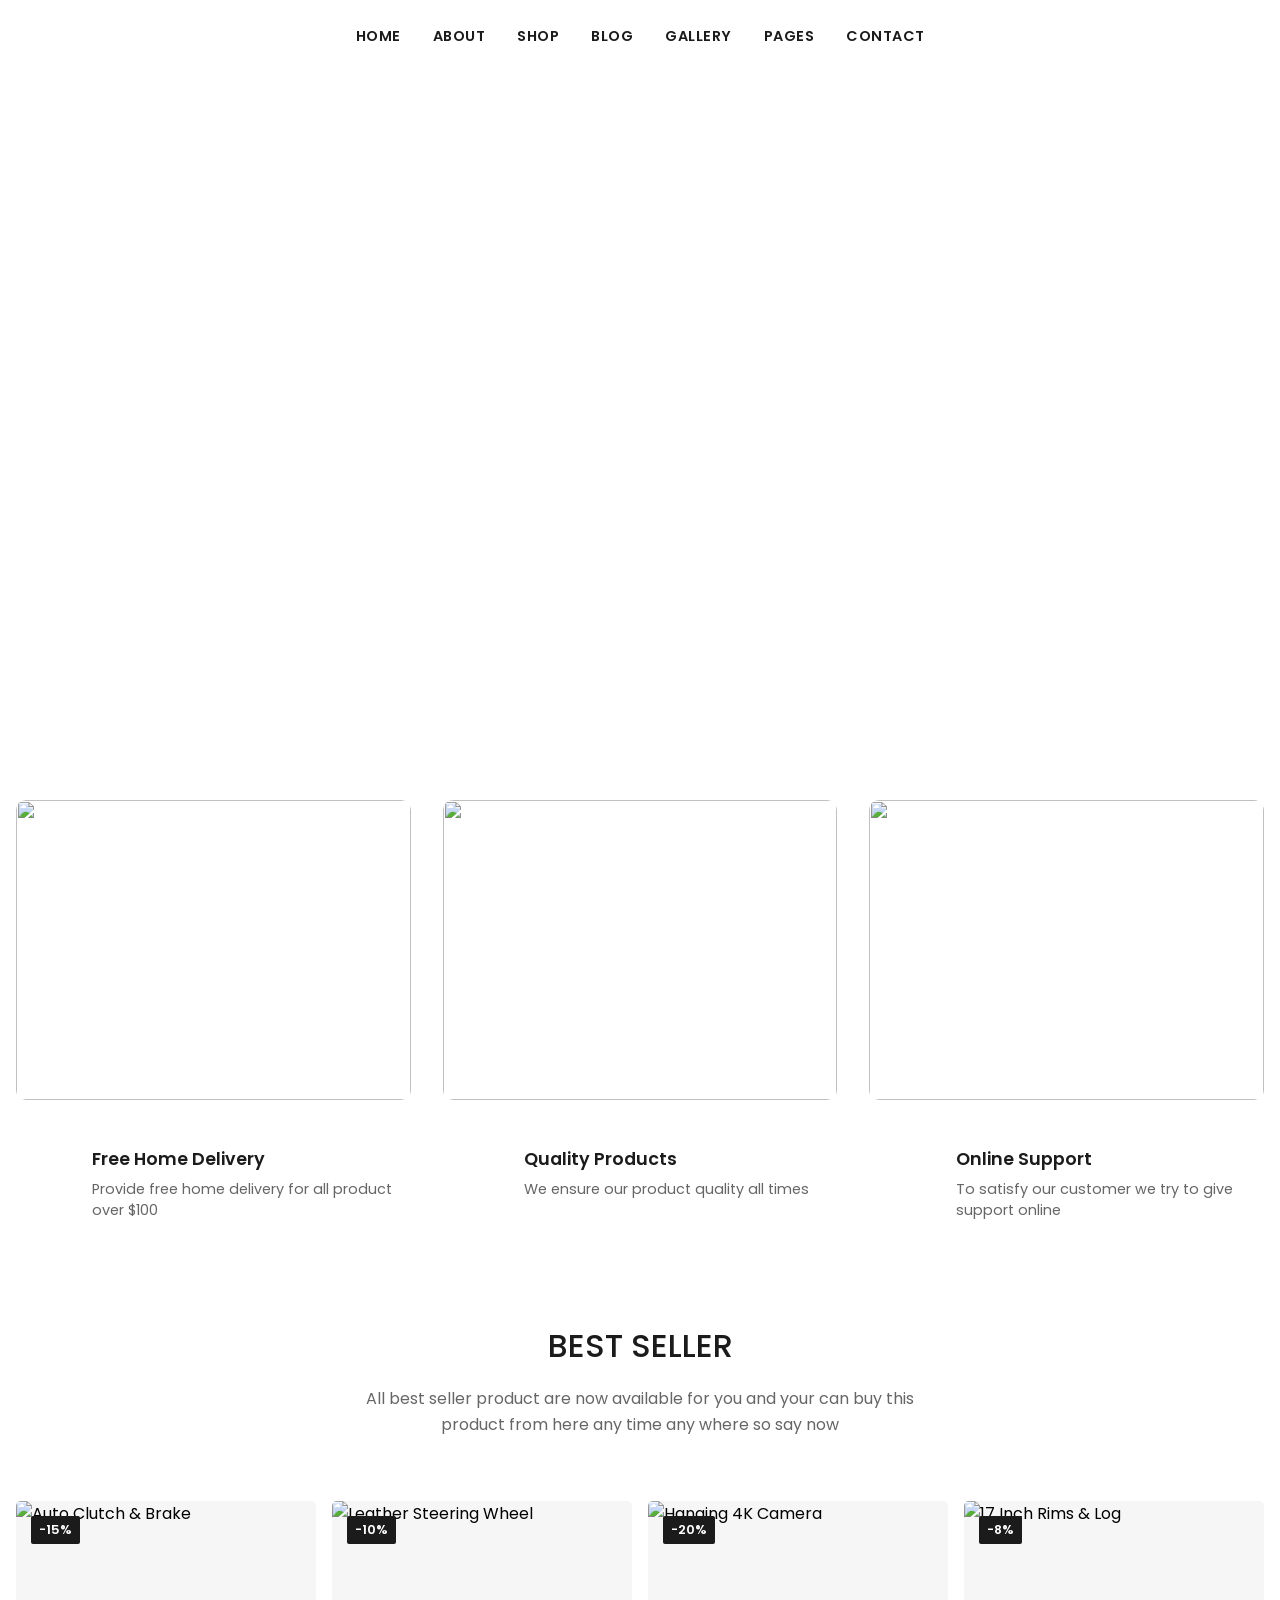
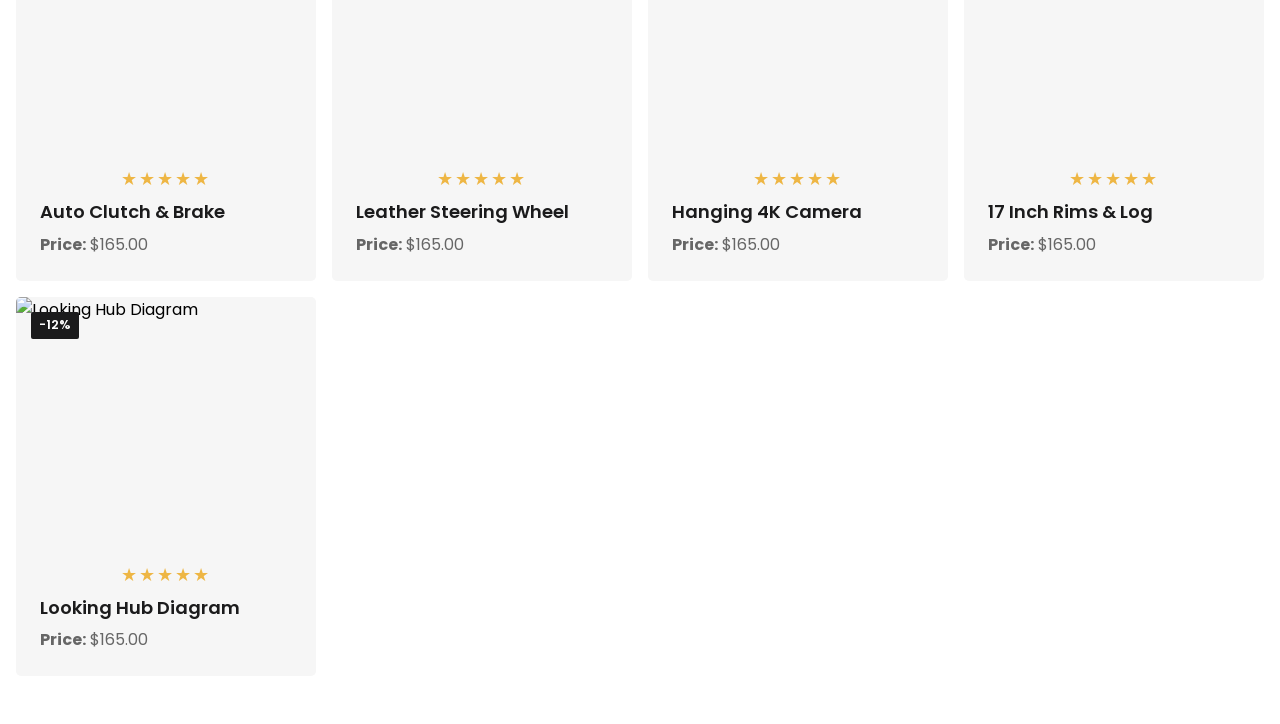
==== index.html @ 1896e5bb "initial" ====
<!DOCTYPE html>
<html lang="en">

<head>
    <meta charset="UTF-8">
    <meta name="viewport" content="width=device-width, initial-scale=1.0">
    <title>Lukas - Car Parts Store eCommerce HTML Template</title>
    <link rel="shortcut icon" href="https://htmldemo.net/lukas/lukas/assets/img/favicon.ico" type="image/x-icon">
    <link rel="stylesheet" href="./css/navbar.css">
    <link rel="stylesheet" href="./css/homepage.css">
    <link rel="stylesheet" href="https://cdnjs.cloudflare.com/ajax/libs/font-awesome/7.0.1/css/all.min.css"
        integrity="sha512-2SwdPD6INVrV/lHTZbO2nodKhrnDdJK9/kg2XD1r9uGqPo1cUbujc+IYdlYdEErWNu69gVcYgdxlmVmzTWnetw=="
        crossorigin="anonymous" referrerpolicy="no-referrer" />
</head>

<body>
    <nav class="navbar">
        <div class="container">
            <div class="navbar-content">
                <!-- Logo -->
                <div class="navbar-logo">
                    <a href="#" class="logo">
                        <img src="https://htmldemo.net/lukas/lukas/assets/img/logo.png" alt="">
                    </a>
                </div>

                <!-- Navigation Menu -->
                <ul class="navbar-menu" id="navbarMenu">
                    <li><a href="#" class="nav-link active">HOME</a></li>
                    <li><a href="#" class="nav-link">ABOUT</a></li>
                    <li><a href="#" class="nav-link">SHOP</a></li>
                    <li><a href="#" class="nav-link">BLOG</a></li>
                    <li><a href="#" class="nav-link">GALLERY</a></li>
                    <li><a href="#" class="nav-link">PAGES</a></li>
                    <li><a href="#" class="nav-link">CONTACT</a></li>
                </ul>

                <!-- Mobile Menu Toggle -->
                <button class="mobile-toggle" id="mobileToggle" aria-label="Toggle menu">
                    <i class="fas fa-bars hamburger-icon"></i>
                    <i class="fas fa-times close-icon"></i>
                </button>
            </div>
        </div>
    </nav>

    <!-- Video Section -->
    <section class="video-section">
        <div class="video-container">
            <video class="hero-video" autoplay muted loop playsinline>
                <source src="https://www.w3schools.com/html/mov_bbb.mp4" type="video/mp4">
                <source src="https://www.w3schools.com/html/mov_bbb.ogg" type="video/ogg">
                Your browser does not support the video tag.
            </video>

            <!-- Optional overlay content -->
            <!-- <div class="video-overlay">
                <div class="container">
                    <div class="video-content">
                        <h1 class="video-title">Welcome to Lukas</h1>
                        <p class="video-subtitle">Experience the difference</p>
                        <button class="video-cta">Explore Now</button>
                    </div>
                </div>
            </div> -->
        </div>
    </section>

    <!-- card section -->
    <section class="card-section">
        <div class="container wrapper">
            <div class="image-grid">
                <div class="image">
                    <img src="https://htmldemo.net/lukas/lukas/assets/img/banner/banner-1.jpg" alt="">
                </div>
                <div class="image">
                    <img src="https://htmldemo.net/lukas/lukas/assets/img/banner/banner-2.jpg" alt="">
                </div>
                <div class="image">
                    <img src="https://htmldemo.net/lukas/lukas/assets/img/banner/banner-3.jpg" alt="">
                </div>
            </div>
            <div class="content-grid">
                <!-- Service Feature 1 -->
                <div class="service-item">
                    <div class="service-icon">
                        <img src="https://htmldemo.net/lukas/lukas/assets/img/icons/icon-1.png" alt="">
                    </div>
                    <div class="service-content">
                        <h3 class="service-title">Free Home Delivery</h3>
                        <p class="service-description">Provide free home delivery for all product over $100</p>
                    </div>
                </div>

                <!-- Service Feature 2 -->
                <div class="service-item">
                    <div class="service-icon">
                        <img src="https://htmldemo.net/lukas/lukas/assets/img/icons/icon-2.png" alt="">
                    </div>
                    <div class="service-content">
                        <h3 class="service-title">Quality Products</h3>
                        <p class="service-description">We ensure our product quality all times</p>
                    </div>
                </div>

                <!-- Service Feature 3 -->
                <div class="service-item">
                    <div class="service-icon">
                        <img src="https://htmldemo.net/lukas/lukas/assets/img/icons/icon-3.png" alt="">
                    </div>
                    <div class="service-content">
                        <h3 class="service-title">Online Support</h3>
                        <p class="service-description">To satisfy our customer we try to give support online</p>
                    </div>
                </div>
            </div>
        </div>
    </section>

    <!-- Best Seller Section -->
    <section class="best-seller-section">
        <div class="container">
            <!-- Section Header -->
            <div class="section-header">
                <h2 class="section-title">BEST SELLER</h2>
                <p class="section-subtitle">All best seller product are now available for you and your can buy this
                    product from here any time any where so say now</p>
            </div>

            <!-- Products Grid -->
            <div class="products-grid">
                <!-- Product 1 -->
                <div class="product-card">
                    <div class="product-image">
                        <span class="discount-badge">-15%</span>
                        <img class="primary-image"
                            src="https://htmldemo.net/lukas/lukas/assets/img/product/product-1.png"
                            alt="Auto Clutch & Brake">
                        <img class="hover-image" src="https://htmldemo.net/lukas/lukas/assets/img/product/product-2.png"
                            alt="Auto Clutch & Brake Hover">
                    </div>
                    <div class="product-info">
                        <div class="product-rating">
                            <span class="stars">★★★★★</span>
                        </div>
                        <h3 class="product-title">Auto Clutch & Brake</h3>
                        <div class="product-price">
                            <p class="current-price"><span>Price:</span> $165.00</p>
                            <div class="product-actions">
                                <a href="#"><i class="fa-solid fa-bag-shopping"></i></a>
                                <a href="#"><i class="fa-solid fa-arrows-rotate"></i></a>
                                <a href="#"><i class="fa-solid fa-heart"></i></a>
                                <a href="#"><i class="fa-solid fa-eye"></i></a>
                            </div>
                        </div>
                    </div>
                </div>

                <!-- Product 2 -->
                <div class="product-card">
                    <div class="product-image">
                        <span class="discount-badge">-10%</span>
                        <img class="primary-image"
                            src="https://htmldemo.net/lukas/lukas/assets/img/product/product-3.png"
                            alt="Leather Steering Wheel">
                        <img class="hover-image" src="https://htmldemo.net/lukas/lukas/assets/img/product/product-4.png"
                            alt="Leather Steering Wheel Hover">
                    </div>
                    <div class="product-info">
                        <div class="product-rating">
                            <span class="stars">★★★★★</span>
                        </div>
                        <h3 class="product-title">Leather Steering Wheel</h3>
                        <div class="product-price">
                            <p class="current-price"><span>Price:</span> $165.00</p>
                            <div class="product-actions">
                                <a href="#"><i class="fa-solid fa-bag-shopping"></i></a>
                                <a href="#"><i class="fa-solid fa-arrows-rotate"></i></a>
                                <a href="#"><i class="fa-solid fa-heart"></i></a>
                                <a href="#"><i class="fa-solid fa-eye"></i></a>
                            </div>
                        </div>
                    </div>
                </div>

                <!-- Product 3 -->
                <div class="product-card">
                    <div class="product-image">
                        <span class="discount-badge">-20%</span>
                        <img class="primary-image"
                            src="https://htmldemo.net/lukas/lukas/assets/img/product/product-5.png"
                            alt="Hanging 4K Camera">
                        <img class="hover-image" src="https://htmldemo.net/lukas/lukas/assets/img/product/product-6.png"
                            alt="Hanging 4K Camera Hover">
                    </div>
                    <div class="product-info">
                        <div class="product-rating">
                            <span class="stars">★★★★★</span>
                        </div>
                        <h3 class="product-title">Hanging 4K Camera</h3>
                        <div class="product-price">
                            <p class="current-price"><span>Price:</span> $165.00</p>
                            <div class="product-actions">
                                <a href="#"><i class="fa-solid fa-bag-shopping"></i></a>
                                <a href="#"><i class="fa-solid fa-arrows-rotate"></i></a>
                                <a href="#"><i class="fa-solid fa-heart"></i></a>
                                <a href="#"><i class="fa-solid fa-eye"></i></a>
                            </div>
                        </div>
                    </div>
                </div>

                <!-- Product 4 -->
                <div class="product-card">
                    <div class="product-image">
                        <span class="discount-badge">-8%</span>
                        <img class="primary-image"
                            src="https://htmldemo.net/lukas/lukas/assets/img/product/product-7.png"
                            alt="17 Inch Rims & Log">
                        <img class="hover-image" src="https://htmldemo.net/lukas/lukas/assets/img/product/product-8.png"
                            alt="17 Inch Rims & Log Hover">
                    </div>
                    <div class="product-info">
                        <div class="product-rating">
                            <span class="stars">★★★★★</span>
                        </div>
                        <h3 class="product-title">17 Inch Rims & Log</h3>
                        <div class="product-price">
                            <p class="current-price"><span>Price:</span> $165.00</p>
                            <div class="product-actions">
                                <a href="#"><i class="fa-solid fa-bag-shopping"></i></a>
                                <a href="#"><i class="fa-solid fa-arrows-rotate"></i></a>
                                <a href="#"><i class="fa-solid fa-heart"></i></a>
                                <a href="#"><i class="fa-solid fa-eye"></i></a>
                            </div>
                        </div>
                    </div>
                </div>

                <!-- Product 5 -->
                <div class="product-card">
                    <div class="product-image">
                        <span class="discount-badge">-12%</span>
                        <img class="primary-image"
                            src="https://htmldemo.net/lukas/lukas/assets/img/product/product-9.png"
                            alt="Looking Hub Diagram">
                        <img class="hover-image"
                            src="https://htmldemo.net/lukas/lukas/assets/img/product/product-10.png"
                            alt="Looking Hub Diagram Hover">
                    </div>
                    <div class="product-info">
                        <div class="product-rating">
                            <span class="stars">★★★★★</span>
                        </div>
                        <h3 class="product-title">Looking Hub Diagram</h3>
                        <div class="product-price">
                            <p class="current-price"><span>Price:</span> $165.00</p>
                            <div class="product-actions">
                                <a href="#"><i class="fa-solid fa-bag-shopping"></i></a>
                                <a href="#"><i class="fa-solid fa-arrows-rotate"></i></a>
                                <a href="#"><i class="fa-solid fa-heart"></i></a>
                                <a href="#"><i class="fa-solid fa-eye"></i></a>
                            </div>
                        </div>
                    </div>
                </div>
            </div>
        </div>
    </section>

    <script src="./js/navbar.js"></script>
</body>

</html>
---- css/navbar.css ----
@import url('https://fonts.googleapis.com/css2?family=Poppins:ital,wght@0,100;0,200;0,300;0,400;0,500;0,600;0,700;0,800;0,900;1,100;1,200;1,300;1,400;1,500;1,600;1,700;1,800;1,900&display=swap');

:root {
    --primary: #EEB644;
    --secondary: #F6F6F6;
    --white: #ffffff;
    --black: #1B1B1C;
    --font1: "Poppins", sans-serif;
}

html {
    scroll-behavior: smooth;
}

* {
    margin: 0;
    padding: 0;
    box-sizing: border-box;
    font-family: var(--font1);
}


/* container css */
.container {
    width: 100%;
    max-width: 1400px;
    margin: 0 auto;
    padding: 0 1rem;
    box-sizing: border-box;
}

/* 📱 Small devices (phones, portrait < 640px) */
@media (max-width: 639px) {
    .container {
        max-width: 100%;
        padding: 0 1rem;
        /* 16px padding */
    }
}

/* 📱 Tablets (640px – 767px) */
@media (min-width: 640px) and (max-width: 767px) {
    .container {
        max-width: 640px;
        padding: 0 1.25rem;
        /* 20px padding */
    }
}

/* 💻 Small laptops (768px – 1023px) */
@media (min-width: 768px) and (max-width: 1023px) {
    .container {
        max-width: 768px;
        padding: 0 1.5rem;
        /* 24px padding */
    }
}

/* 💻 Medium laptops (1024px – 1279px) */
@media (min-width: 1024px) and (max-width: 1279px) {
    .container {
        max-width: 1024px;
        padding: 0 2rem;
        /* 32px padding */
    }
}

/* 🖥️ Large desktops (1280px – 1399px) */
@media (min-width: 1280px) and (max-width: 1399px) {
    .container {
        max-width: 1280px;
    }
}

/* 🖥️ Extra large desktops (≥1400px) */
@media (min-width: 1400px) {
    .container {
        max-width: 1400px;
    }
}

/* navbar style */
.navbar {
    background-color: var(--white);
    position: sticky;
    top: 0;
    z-index: 1000;
}

.navbar .navbar-content {
    display: flex;
    align-items: center;
    justify-content: start;
    padding: 1rem 0;
    min-height: 70px;
}

/* Logo Styles */
.navbar .navbar-logo .logo img {
    width: 100px;
    height: auto;
}


/* Navigation Menu */
.navbar .navbar-menu {
    width: 100%;
    display: flex;
    justify-content: center;
    list-style: none;
    gap: 2rem;
    margin: 0;
    padding: 0;
}

.navbar .navbar-menu .nav-link {
    color: var(--black);
    text-decoration: none;
    font-weight: 600;
    font-size: 0.9rem;
    letter-spacing: 0.5px;
    transition: color 0.3s ease;
    position: relative;
}

.navbar .navbar-menu .nav-link:hover {
    color: var(--primary);
}

.navbar .navbar-menu .nav-link::after {
    content: '';
    position: absolute;
    bottom: -5px;
    left: 0;
    width: 0;
    height: 2px;
    background-color: var(--primary);
    transition: width 0.3s ease;
}

.navbar .navbar-menu .nav-link:hover::after {
    width: 100%;
}


/* Mobile Menu Toggle */
.navbar .mobile-toggle {
    display: none;
    background: none;
    border: none;
    cursor: pointer;
    padding: 0.5rem;
    position: relative;
    width: 40px;
    height: 40px;
    justify-content: center;
    align-items: center;
    border-radius: 4px;
    transition: background-color 0.3s ease;
}

.navbar .mobile-toggle:hover {
    background-color: rgba(238, 182, 68, 0.1);
}

.navbar .mobile-toggle i {
    font-size: 1.2rem;
    color: var(--black);
    transition: all 0.4s cubic-bezier(0.4, 0, 0.2, 1);
    position: absolute;
}

.navbar .mobile-toggle .hamburger-icon {
    opacity: 1;
    transform: rotate(0deg) scale(1);
}

.navbar .mobile-toggle .close-icon {
    opacity: 0;
    transform: rotate(180deg) scale(0.8);
}

.navbar .mobile-toggle.active .hamburger-icon {
    opacity: 0;
    transform: rotate(-180deg) scale(0.8);
}

.navbar .mobile-toggle.active .close-icon {
    opacity: 1;
    transform: rotate(0deg) scale(1);
    color: var(--primary);
}

/* Mobile Responsive */
@media (max-width: 768px) {
    .navbar .navbar-menu {
        position: absolute;
        top: 100%;
        left: 0;
        right: 0;
        background-color: var(--white);
        flex-direction: column;
        padding: 1rem;
        box-shadow: 0 4px 6px rgba(0, 0, 0, 0.1);
        gap: 1rem;
        max-height: 0;
        overflow: hidden;
        opacity: 0;
        visibility: hidden;
        transform: translateY(-10px);
        transition: all 0.3s ease;
    }

    .navbar .navbar-menu.active {
        display: flex;
        max-height: 500px;
        opacity: 1;
        visibility: visible;
        transform: translateY(0);
    }

    .navbar .mobile-toggle {
        display: flex;
        align-items: center;
        width: 100%;
        justify-content: end;
    }
}

@media (max-width: 480px) {
    .navbar .navbar-content {
        padding: 0.75rem 0;
    }
}
---- css/homepage.css ----
/* Video Section Styles */
.video-section {
    position: relative;
    width: 100%;
    height: calc(100vh - 70px);
    /* 100vh minus navbar height */
    overflow: hidden;
}

.video-section .video-container {
    position: relative;
    width: 100%;
    height: 100%;
}

.video-section .hero-video {
    position: absolute;
    top: 0;
    left: 0;
    width: 100%;
    height: 100%;
    object-fit: cover;
    z-index: 1;
}

.video-section .video-overlay {
    position: absolute;
    top: 0;
    left: 0;
    width: 100%;
    height: 100%;
    background: rgba(0, 0, 0, 0.4);
    display: flex;
    align-items: center;
    justify-content: center;
    z-index: 2;
}

.video-section .video-content {
    text-align: center;
    color: var(--white);
    max-width: 600px;
    padding: 2rem;
}

.video-section .video-title {
    font-size: 3.5rem;
    font-weight: 700;
    margin-bottom: 1rem;
    line-height: 1.2;
    text-shadow: 2px 2px 4px rgba(0, 0, 0, 0.5);
}

.video-section .video-subtitle {
    font-size: 1.25rem;
    font-weight: 300;
    margin-bottom: 2rem;
    opacity: 0.9;
    text-shadow: 1px 1px 2px rgba(0, 0, 0, 0.5);
}

.video-section .video-cta {
    background-color: var(--primary);
    color: var(--white);
    border: none;
    padding: 1rem 2rem;
    font-size: 1rem;
    font-weight: 600;
    border-radius: 5px;
    cursor: pointer;
    transition: all 0.3s ease;
    text-transform: uppercase;
    letter-spacing: 1px;
    box-shadow: 0 4px 15px rgba(238, 182, 68, 0.3);
}

.video-section .video-cta:hover {
    background-color: #d4a139;
    transform: translateY(-2px);
    box-shadow: 0 6px 20px rgba(238, 182, 68, 0.4);
}

/* Mobile Responsive for Video Section */
@media (max-width: 768px) {
    .video-section .video-section {
        height: calc(100vh - 60px);
        /* Adjust for smaller navbar on mobile */
    }

    .video-section .video-title {
        font-size: 2.5rem;
    }

    .video-section .video-subtitle {
        font-size: 1rem;
    }

    .video-section .video-content {
        padding: 1rem;
    }

    .video-section .video-cta {
        padding: 0.8rem 1.5rem;
        font-size: 0.9rem;
    }
}

@media (max-width: 480px) {
    .video-section .video-title {
        font-size: 2rem;
    }

    .video-section .video-subtitle {
        font-size: 0.9rem;
        margin-bottom: 1.5rem;
    }
}

/* Ensure video plays properly on iOS */
@media (max-width: 768px) {
    .video-section .hero-video {
        object-position: center;
    }
}

/* card section */
.card-section {
    position: relative;
}

.card-section .wrapper {
    position: relative;
    top: -100px;
    z-index: 99;
}

.card-section .image-grid {
    display: grid;
    grid-template-columns: repeat(3, 1fr);
    gap: 2rem;
}

.card-section .image-grid .image {
    height: 300px;
    overflow: hidden;
    border-radius: 10px;
}

.card-section .image-grid .image img {
    height: 100%;
    width: 100%;
    object-fit: cover;
    transition: transform 0.3s ease;
}

.card-section .image-grid .image:hover img {
    transform: scale(1.1);
    transition: transform 0.3s ease;
}

/* Content Grid Section */
.card-section .content-grid {
    display: grid;
    grid-template-columns: repeat(3, 1fr);
    gap: 3rem;
    padding-top: 3rem;
}

.card-section .content-grid .service-item {
    display: flex;
    align-items: flex-start;
    gap: 1rem;
    text-align: left;
}

.card-section .content-grid .service-icon {
    flex-shrink: 0;
    width: 60px;
    height: 60px;
    display: flex;
    align-items: center;
    justify-content: center;
}

.card-section .content-grid .service-icon img {
    width: 44px;
    height: auto;
}

.card-section .content-grid .service-content {
    flex: 1;
}

.card-section .content-grid .service-title {
    font-size: 1.1rem;
    font-weight: 600;
    color: var(--black);
    margin-bottom: 0.5rem;
    line-height: 1.3;
}

.card-section .content-grid .service-description {
    font-size: 0.9rem;
    color: #666;
    line-height: 1.5;
    margin: 0;
}

/* Mobile Responsive for Content Grid */
@media (max-width: 768px) {
    .card-section .image-grid {
        grid-template-columns: repeat(1, 1fr);
        gap: 0.5rem;
    }

    .card-section .content-grid {
        grid-template-columns: 1fr;
        gap: 2rem;
        padding-top: 2rem;
    }

    .card-section .content-grid .service-item {
        gap: 0.75rem;
        margin: 0 auto;
    }

    .card-section .content-grid .service-icon {
        width: 40px;
        height: auto;
    }

    .card-section .content-grid .service-title {
        font-size: 1rem;
    }

    .card-section .content-grid .service-description {
        font-size: 0.85rem;
    }
}

@media (max-width: 480px) {
    .card-section .content-grid {
        gap: 1.5rem;
        padding-top: 1.5rem;
    }

    .card-section .content-grid .service-item {
        flex-direction: column;
        text-align: center;
        gap: 1rem;
    }

    .card-section .content-grid .service-icon {
        align-self: center;
    }
}

/* Best Seller Section */
.best-seller-section {
    padding: 0 0 3rem 0;
    background-color: var(--white);
}

.best-seller-section .section-header {
    text-align: center;
    margin-bottom: 4rem;
    max-width: 600px;
    margin-left: auto;
    margin-right: auto;
}

.best-seller-section .section-header .section-title {
    font-size: 2rem;
    text-transform: uppercase;
    font-weight: 500;
    color: var(--black);
    margin-bottom: 1rem;
}

.best-seller-section .section-header .section-subtitle {
    font-size: 1rem;
    color: #666;
    line-height: 1.6;
    margin: 0;
}

/* Products Grid */
.best-seller-section .products-grid {
    display: grid;
    grid-template-columns: repeat(auto-fit, minmax(240px, 1fr));
    gap: 1rem;
}

.best-seller-section .products-grid .product-card {
    background: var(--secondary);
    border-radius: 5px;
    overflow: hidden;
    position: relative;
}

.best-seller-section .products-grid .product-image {
    position: relative;
    height: 220px;
    overflow: hidden;
}

.best-seller-section .products-grid .product-image img {
    width: 100%;
    height: 100%;
    object-fit: cover;
}


.best-seller-section .products-grid .discount-badge {
    position: absolute;
    top: 15px;
    left: 15px;
    background-color: var(--black);
    color: var(--white);
    padding: 0.3rem 0.5rem;
    font-size: 0.8rem;
    font-weight: 600;
    border-radius: 2px;
    z-index: 2;
}

.best-seller-section .products-grid .product-info {
    padding: 1.5rem;
}

.best-seller-section .products-grid .product-rating {
    margin-bottom: 0.5rem;
    text-align: center;
}

.best-seller-section .products-grid .stars {
    color: var(--primary);
    font-size: 18px;
    letter-spacing: 2px;
}

.best-seller-section .products-grid .product-title {
    font-size: 18px;
    font-weight: 600;
    color: var(--black);
    margin-bottom: 0.5rem;
    line-height: 1.3;
}

.best-seller-section .products-grid .current-price {
    font-size: 1rem;
    font-weight: normal;
    color: #666666;
}

.best-seller-section .products-grid .current-price span {
    font-weight: 700;
}

.best-seller-section .products-grid .product-actions {
    display: none;
    align-items: center;
    gap: 0.6rem;
}

.best-seller-section .products-grid .product-actions a {
    text-decoration: none;
}

.best-seller-section .products-grid .product-actions a i {
    font-size: 14px;
    color: var(--black);
}

.best-seller-section .products-grid .original-price {
    font-size: 1rem;
    color: #999;
    text-decoration: line-through;
}

/* Responsive Design for Best Seller Section */

/* Large Desktop (min-width: 1200px) */
@media (min-width: 1200px) {
    .best-seller-section .products-grid .products-grid {
        grid-template-columns: repeat(5, 1fr);
        gap: 2.5rem;
    }

    .best-seller-section .products-grid .product-image {
        height: 240px;
    }
}

/* Desktop (1024px - 1199px) */
@media (min-width: 1024px) and (max-width: 1199px) {
    .best-seller-section .products-grid .products-grid {
        grid-template-columns: repeat(4, 1fr);
        gap: 2rem;
    }

    .best-seller-section .products-grid .product-image {
        height: 200px;
    }
}

/* Tablet (768px - 1023px) */
@media (min-width: 768px) and (max-width: 1023px) {
    .best-seller-section .section-header {
        margin-bottom: 3rem;
    }

    .best-seller-section .section-header .section-title {
        font-size: 2.2rem;
    }

    .best-seller-section .products-grid .products-grid {
        grid-template-columns: repeat(3, 1fr);
        gap: 1.5rem;
    }

    .best-seller-section .products-grid .product-image {
        height: 180px;
    }

    .best-seller-section .products-grid .product-info {
        padding: 1.25rem;
    }

    .best-seller-section .products-grid .product-title {
        font-size: 1rem;
    }
}

/* Mobile (max-width: 767px) */
@media (max-width: 767px) {
    .best-seller-section .section-header {
        margin-bottom: 2rem;
        padding: 0 1rem;
    }

    .best-seller-section .section-header .section-title {
        font-size: 1.8rem;
        margin-bottom: 0.75rem;
    }

    .best-seller-section .section-header .section-subtitle {
        font-size: 0.9rem;
    }

    .best-seller-section .products-grid .products-grid {
        grid-template-columns: repeat(2, 1fr);
        gap: 1rem;
    }

    .best-seller-section .products-grid .product-card {
        border-radius: 10px;
    }

    .best-seller-section .products-grid .product-image {
        height: 160px;
    }

    .best-seller-section .products-grid .product-info {
        padding: 1rem;
    }

    .best-seller-section .products-grid .product-title {
        font-size: 0.95rem;
        margin-bottom: 0.4rem;
    }

    .best-seller-section .products-grid .discount-badge {
        top: 10px;
        left: 10px;
        padding: 0.25rem 0.6rem;
        font-size: 0.75rem;
    }
}

/* Small Mobile (max-width: 480px) */
@media (max-width: 480px) {
    .best-seller-section .products-grid .best-seller-section {
        padding: 0 0 2rem 0;
    }

    .best-seller-section .products-grid .best-seller-section .section-header .section-title {
        font-size: 1.5rem;
        letter-spacing: 1px;
    }

    .best-seller-section .products-grid .products-grid {
        grid-template-columns: 1fr;
        gap: 1.5rem;
        max-width: 300px;
        margin: 0 auto;
    }

    .best-seller-section .products-grid .product-image {
        height: 200px;
    }

    .best-seller-section .products-grid .product-info {
        padding: 1.25rem;
    }

    .best-seller-section .products-grid .product-title {
        font-size: 1rem;
    }
}

/* Extra Small Mobile (max-width: 360px) */
@media (max-width: 360px) {
    .best-seller-section .products-grid {
        max-width: 280px;
    }

    .best-seller-section .products-grid .product-image {
        height: 180px;
    }

    .best-seller-section .section-header .section-title {
        font-size: 1.3rem;
    }
}

/* Product Image Hover Effect */
.best-seller-section .products-grid .product-image {
    position: relative;
}

.best-seller-section .products-grid .product-image img {
    width: 100%;
    height: 100%;
    object-fit: cover;
    transition: all 0.4s ease;
    position: absolute;
    top: 0;
    left: 0;
}

.best-seller-section .products-grid .product-image .primary-image {
    opacity: 1;
    z-index: 1;
}

.best-seller-section .products-grid .product-image .hover-image {
    opacity: 0;
    z-index: 2;
}

.best-seller-section .products-grid .product-card:hover .product-image .primary-image {
    opacity: 0;
    transform: scale(1.05);
}

.best-seller-section .products-grid .product-card:hover .product-image .hover-image {
    opacity: 1;
    transform: scale(1.05);
}

/* Ensure smooth transition on mobile devices */
@media (max-width: 768px) {
    .best-seller-section .products-grid .product-image img {
        transition: all 0.3s ease;
    }

    /* On mobile, show hover image on tap/touch */
    .best-seller-section .products-grid .product-card:active .product-image .primary-image {
        opacity: 0;
    }

    .best-seller-section .products-grid .product-card:active .product-image .hover-image {
        opacity: 1;
    }
}

/* Specific Product Card Hover Effect - Override any existing styles */
.product-card .product-info .product-price .current-price {
    transition: all 0.4s ease;
    opacity: 1;
    visibility: visible;
    transform: translateY(0);
}

.product-card:hover .product-info .product-price .current-price {
    opacity: 0;
    visibility: hidden;
    transform: translateY(-20px);
}

.product-card .product-info .product-actions {
    display: flex !important;
    gap: 0.5rem;
    opacity: 0;
    visibility: hidden;
    transform: translateY(25px);
    transition: all 0.4s ease;
    position: absolute;
    bottom: 1.5rem;
    left: 50%;
    transform: translateX(-50%) translateY(25px);
    width: calc(100% - 2rem);
    z-index: 5;
}

.product-card:hover .product-info .product-actions {
    opacity: 1;
    visibility: visible;
    transform: translateX(-50%) translateY(0);
}

/* Ensure the product-info container has proper positioning */
.product-card .product-info {
    position: relative;
    overflow: hidden;
    min-height: 120px;
}

/* Mobile override - show both on mobile */
@media (max-width: 768px) {
    .product-card .product-info .product-actions {
        position: static !important;
        transform: none !important;
        opacity: 1 !important;
        visibility: visible !important;
        margin-top: 0.3rem;
        width: 100% !important;
    }

    .product-card:hover .product-info .product-actions {
        transform: none !important;
    }

    .product-card .product-info .product-price .current-price {
        opacity: 1 !important;
        visibility: visible !important;
        transform: translateY(0) !important;
    }

    .product-card:hover .product-info .product-price .current-price {
        opacity: 1 !important;
        visibility: visible !important;
        transform: translateY(0) !important;
    }
}
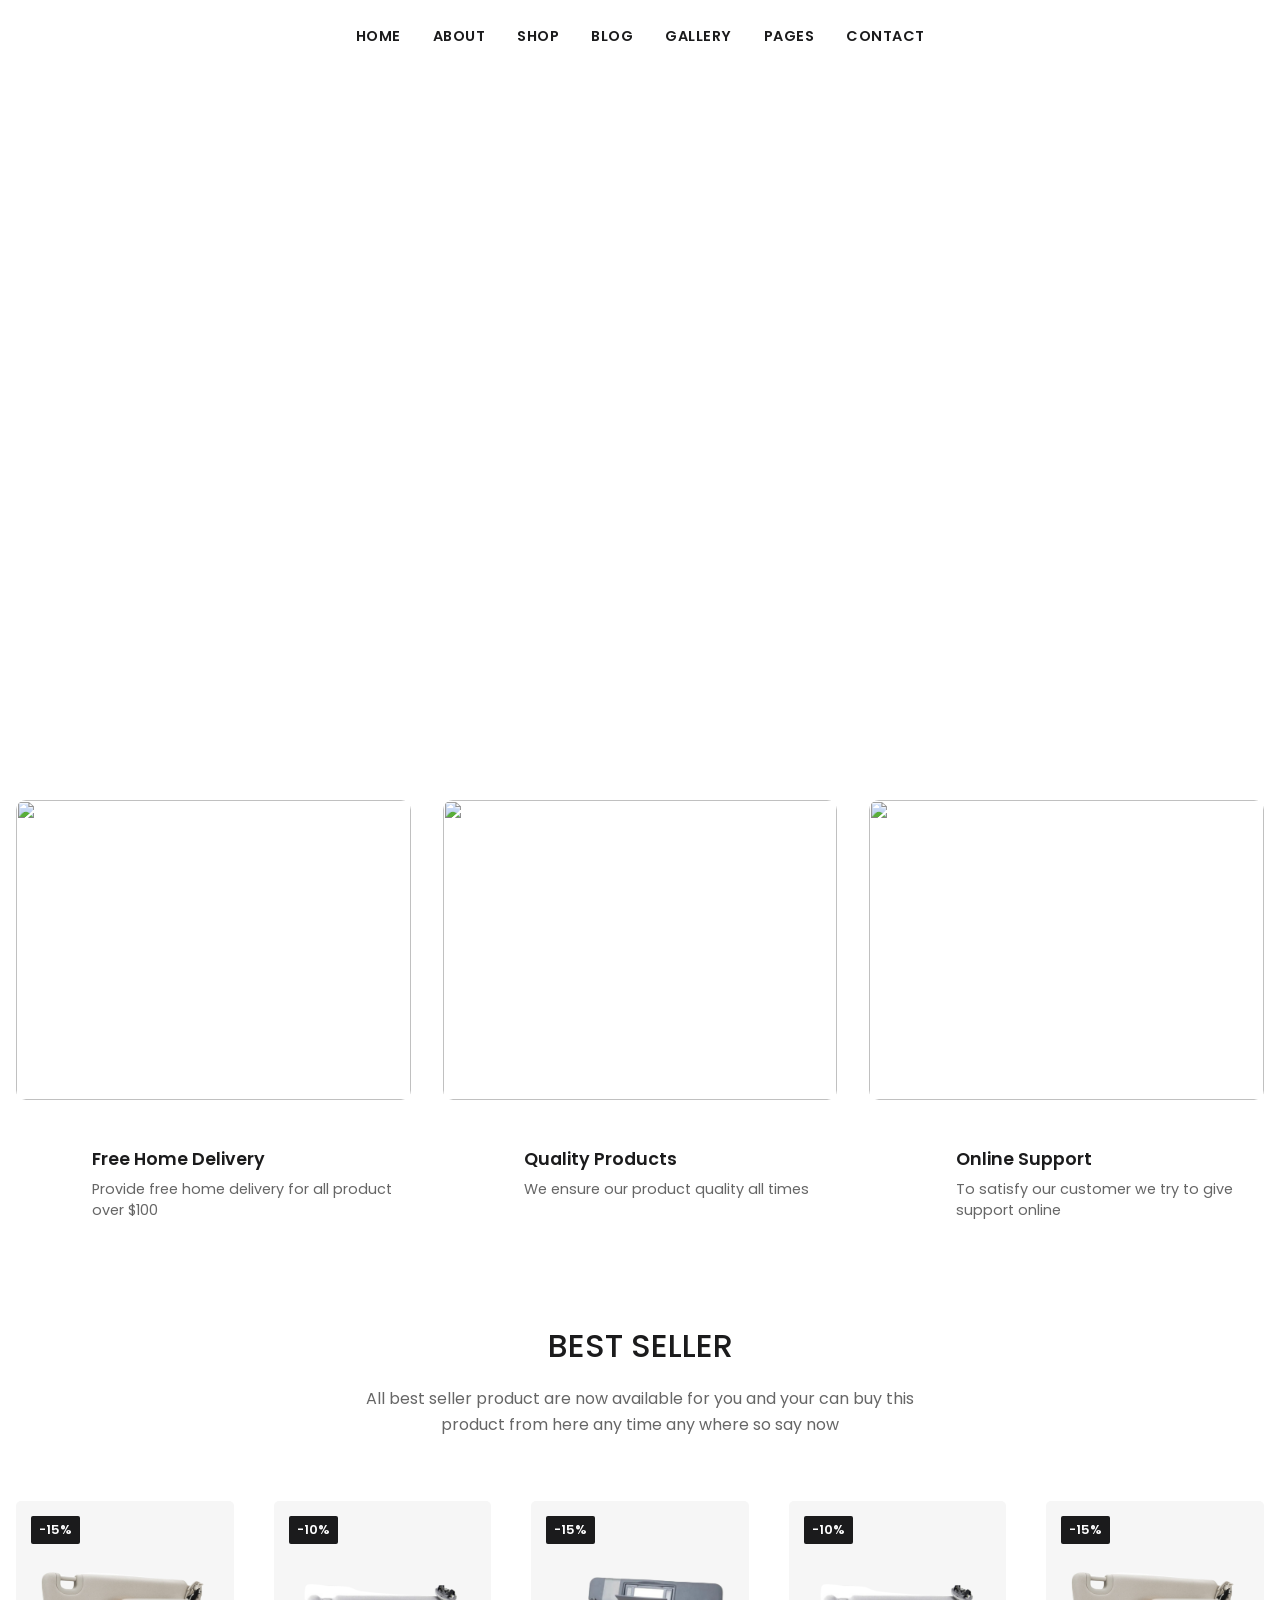
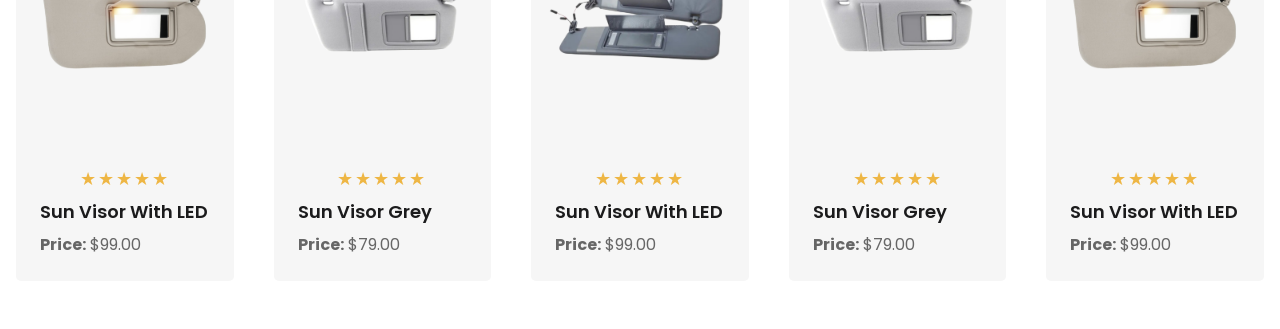
==== commit 961aa48d: "product image change" ====
--- a/index.html
+++ b/index.html
@@ -47,9 +47,14 @@
     <!-- Video Section -->
     <section class="video-section">
         <div class="video-container">
+            <!-- <video class="hero-video" autoplay muted loop playsinline>
+                <source src="./video/home-hero.mp4" type="video/mp4">
+                <source src="./video/home-hero.mp4" type="video/ogg">
+                Your browser does not support the video tag.
+            </video> -->
             <video class="hero-video" autoplay muted loop playsinline>
-                <source src="https://www.w3schools.com/html/mov_bbb.mp4" type="video/mp4">
-                <source src="https://www.w3schools.com/html/mov_bbb.ogg" type="video/ogg">
+                <source src="./video/home-hero2.mp4" type="video/mp4">
+                <source src="./video/home-hero2.mp4" type="video/ogg">
                 Your browser does not support the video tag.
             </video>
 
@@ -133,19 +138,16 @@
                 <div class="product-card">
                     <div class="product-image">
                         <span class="discount-badge">-15%</span>
-                        <img class="primary-image"
-                            src="https://htmldemo.net/lukas/lukas/assets/img/product/product-1.png"
-                            alt="Auto Clutch & Brake">
-                        <img class="hover-image" src="https://htmldemo.net/lukas/lukas/assets/img/product/product-2.png"
-                            alt="Auto Clutch & Brake Hover">
-                    </div>
-                    <div class="product-info">
-                        <div class="product-rating">
-                            <span class="stars">★★★★★</span>
-                        </div>
-                        <h3 class="product-title">Auto Clutch & Brake</h3>
-                        <div class="product-price">
-                            <p class="current-price"><span>Price:</span> $165.00</p>
+                        <img class="primary-image" src="./image/product-1.png" alt="Auto Clutch & Brake">
+                        <img class="hover-image" src="./image/product-2.png" alt="Auto Clutch & Brake Hover">
+                    </div>
+                    <div class="product-info">
+                        <div class="product-rating">
+                            <span class="stars">★★★★★</span>
+                        </div>
+                        <h3 class="product-title">Sun Visor With LED</h3>
+                        <div class="product-price">
+                            <p class="current-price"><span>Price:</span> $99.00</p>
                             <div class="product-actions">
                                 <a href="#"><i class="fa-solid fa-bag-shopping"></i></a>
                                 <a href="#"><i class="fa-solid fa-arrows-rotate"></i></a>
@@ -160,19 +162,16 @@
                 <div class="product-card">
                     <div class="product-image">
                         <span class="discount-badge">-10%</span>
-                        <img class="primary-image"
-                            src="https://htmldemo.net/lukas/lukas/assets/img/product/product-3.png"
-                            alt="Leather Steering Wheel">
-                        <img class="hover-image" src="https://htmldemo.net/lukas/lukas/assets/img/product/product-4.png"
-                            alt="Leather Steering Wheel Hover">
-                    </div>
-                    <div class="product-info">
-                        <div class="product-rating">
-                            <span class="stars">★★★★★</span>
-                        </div>
-                        <h3 class="product-title">Leather Steering Wheel</h3>
-                        <div class="product-price">
-                            <p class="current-price"><span>Price:</span> $165.00</p>
+                        <img class="primary-image" src="./image/product-3.png" alt="Leather Steering Wheel">
+                        <img class="hover-image" src="./image/product-4.png" alt="Leather Steering Wheel Hover">
+                    </div>
+                    <div class="product-info">
+                        <div class="product-rating">
+                            <span class="stars">★★★★★</span>
+                        </div>
+                        <h3 class="product-title">Sun Visor Grey</h3>
+                        <div class="product-price">
+                            <p class="current-price"><span>Price:</span> $79.00</p>
                             <div class="product-actions">
                                 <a href="#"><i class="fa-solid fa-bag-shopping"></i></a>
                                 <a href="#"><i class="fa-solid fa-arrows-rotate"></i></a>
@@ -186,20 +185,17 @@
                 <!-- Product 3 -->
                 <div class="product-card">
                     <div class="product-image">
-                        <span class="discount-badge">-20%</span>
-                        <img class="primary-image"
-                            src="https://htmldemo.net/lukas/lukas/assets/img/product/product-5.png"
-                            alt="Hanging 4K Camera">
-                        <img class="hover-image" src="https://htmldemo.net/lukas/lukas/assets/img/product/product-6.png"
-                            alt="Hanging 4K Camera Hover">
-                    </div>
-                    <div class="product-info">
-                        <div class="product-rating">
-                            <span class="stars">★★★★★</span>
-                        </div>
-                        <h3 class="product-title">Hanging 4K Camera</h3>
-                        <div class="product-price">
-                            <p class="current-price"><span>Price:</span> $165.00</p>
+                        <span class="discount-badge">-15%</span>
+                        <img class="primary-image" src="./image/product-5.png" alt="Auto Clutch & Brake">
+                        <img class="hover-image" src="./image/product-6.png" alt="Auto Clutch & Brake Hover">
+                    </div>
+                    <div class="product-info">
+                        <div class="product-rating">
+                            <span class="stars">★★★★★</span>
+                        </div>
+                        <h3 class="product-title">Sun Visor With LED</h3>
+                        <div class="product-price">
+                            <p class="current-price"><span>Price:</span> $99.00</p>
                             <div class="product-actions">
                                 <a href="#"><i class="fa-solid fa-bag-shopping"></i></a>
                                 <a href="#"><i class="fa-solid fa-arrows-rotate"></i></a>
@@ -213,48 +209,40 @@
                 <!-- Product 4 -->
                 <div class="product-card">
                     <div class="product-image">
-                        <span class="discount-badge">-8%</span>
-                        <img class="primary-image"
-                            src="https://htmldemo.net/lukas/lukas/assets/img/product/product-7.png"
-                            alt="17 Inch Rims & Log">
-                        <img class="hover-image" src="https://htmldemo.net/lukas/lukas/assets/img/product/product-8.png"
-                            alt="17 Inch Rims & Log Hover">
-                    </div>
-                    <div class="product-info">
-                        <div class="product-rating">
-                            <span class="stars">★★★★★</span>
-                        </div>
-                        <h3 class="product-title">17 Inch Rims & Log</h3>
-                        <div class="product-price">
-                            <p class="current-price"><span>Price:</span> $165.00</p>
-                            <div class="product-actions">
-                                <a href="#"><i class="fa-solid fa-bag-shopping"></i></a>
-                                <a href="#"><i class="fa-solid fa-arrows-rotate"></i></a>
-                                <a href="#"><i class="fa-solid fa-heart"></i></a>
-                                <a href="#"><i class="fa-solid fa-eye"></i></a>
-                            </div>
-                        </div>
-                    </div>
-                </div>
-
+                        <span class="discount-badge">-10%</span>
+                        <img class="primary-image" src="./image/product-3.png" alt="Leather Steering Wheel">
+                        <img class="hover-image" src="./image/product-4.png" alt="Leather Steering Wheel Hover">
+                    </div>
+                    <div class="product-info">
+                        <div class="product-rating">
+                            <span class="stars">★★★★★</span>
+                        </div>
+                        <h3 class="product-title">Sun Visor Grey</h3>
+                        <div class="product-price">
+                            <p class="current-price"><span>Price:</span> $79.00</p>
+                            <div class="product-actions">
+                                <a href="#"><i class="fa-solid fa-bag-shopping"></i></a>
+                                <a href="#"><i class="fa-solid fa-arrows-rotate"></i></a>
+                                <a href="#"><i class="fa-solid fa-heart"></i></a>
+                                <a href="#"><i class="fa-solid fa-eye"></i></a>
+                            </div>
+                        </div>
+                    </div>
+                </div>
                 <!-- Product 5 -->
                 <div class="product-card">
                     <div class="product-image">
-                        <span class="discount-badge">-12%</span>
-                        <img class="primary-image"
-                            src="https://htmldemo.net/lukas/lukas/assets/img/product/product-9.png"
-                            alt="Looking Hub Diagram">
-                        <img class="hover-image"
-                            src="https://htmldemo.net/lukas/lukas/assets/img/product/product-10.png"
-                            alt="Looking Hub Diagram Hover">
-                    </div>
-                    <div class="product-info">
-                        <div class="product-rating">
-                            <span class="stars">★★★★★</span>
-                        </div>
-                        <h3 class="product-title">Looking Hub Diagram</h3>
-                        <div class="product-price">
-                            <p class="current-price"><span>Price:</span> $165.00</p>
+                        <span class="discount-badge">-15%</span>
+                        <img class="primary-image" src="./image/product-1.png" alt="Auto Clutch & Brake">
+                        <img class="hover-image" src="./image/product-2.png" alt="Auto Clutch & Brake Hover">
+                    </div>
+                    <div class="product-info">
+                        <div class="product-rating">
+                            <span class="stars">★★★★★</span>
+                        </div>
+                        <h3 class="product-title">Sun Visor With LED</h3>
+                        <div class="product-price">
+                            <p class="current-price"><span>Price:</span> $99.00</p>
                             <div class="product-actions">
                                 <a href="#"><i class="fa-solid fa-bag-shopping"></i></a>
                                 <a href="#"><i class="fa-solid fa-arrows-rotate"></i></a>
--- a/css/navbar.css
+++ b/css/navbar.css
@@ -231,4 +231,370 @@
     .navbar .navbar-content {
         padding: 0.75rem 0;
     }
+}
+
+
+/* common title nad description */
+.section-title {
+    font-size: 2rem;
+    text-transform: uppercase;
+    font-weight: 500;
+    color: var(--black);
+    margin-bottom: 1rem;
+}
+
+.section-subtitle {
+    font-size: 1rem;
+    color: #666;
+    line-height: 1.6;
+    margin: 0;
+}
+
+@media (min-width: 768px) and (max-width: 1023px) {
+    .section-title {
+        font-size: 2.2rem;
+    }
+}
+
+@media (max-width: 767px) {
+    .section-title {
+        font-size: 1.8rem;
+        margin-bottom: 0.75rem;
+    }
+
+    .section-subtitle {
+        font-size: 0.9rem;
+    }
+}
+
+@media (max-width: 480px) {
+    .section-title {
+        font-size: 1.5rem;
+        letter-spacing: 1px;
+    }
+}
+
+@media (max-width: 360px) {
+    .section-title {
+        font-size: 1.3rem;
+    }
+}
+
+/* common product card style */
+.products-grid {
+    display: grid;
+    grid-template-columns: repeat(auto-fit, minmax(240px, 1fr));
+    gap: 1rem;
+}
+
+.products-grid .product-card {
+    background: var(--secondary);
+    border-radius: 5px;
+    overflow: hidden;
+    position: relative;
+}
+
+.products-grid .product-image {
+    position: relative;
+    height: 220px;
+    overflow: hidden;
+}
+
+.products-grid .product-image img {
+    width: 100%;
+    height: 100%;
+    object-fit: cover;
+}
+
+
+.products-grid .discount-badge {
+    position: absolute;
+    top: 15px;
+    left: 15px;
+    background-color: var(--black);
+    color: var(--white);
+    padding: 0.3rem 0.5rem;
+    font-size: 0.8rem;
+    font-weight: 600;
+    border-radius: 2px;
+    z-index: 2;
+}
+
+.products-grid .product-info {
+    padding: 1.5rem;
+}
+
+.products-grid .product-rating {
+    margin-bottom: 0.5rem;
+    text-align: center;
+}
+
+.products-grid .stars {
+    color: var(--primary);
+    font-size: 18px;
+    letter-spacing: 2px;
+}
+
+.products-grid .product-title {
+    font-size: 18px;
+    font-weight: 600;
+    color: var(--black);
+    margin-bottom: 0.5rem;
+    line-height: 1.3;
+}
+
+.products-grid .current-price {
+    font-size: 1rem;
+    font-weight: normal;
+    color: #666666;
+}
+
+.products-grid .current-price span {
+    font-weight: 700;
+}
+
+.products-grid .product-actions {
+    display: none;
+    align-items: center;
+    gap: 0.6rem;
+}
+
+.products-grid .product-actions a {
+    text-decoration: none;
+}
+
+.products-grid .product-actions a i {
+    font-size: 14px;
+    color: var(--black);
+}
+
+.products-grid .original-price {
+    font-size: 1rem;
+    color: #999;
+    text-decoration: line-through;
+}
+
+@media (min-width: 1200px) {
+    .products-grid {
+        grid-template-columns: repeat(5, 1fr);
+        gap: 2.5rem;
+    }
+
+    .products-grid .product-image {
+        height: 240px;
+    }
+}
+
+/* Desktop (1024px - 1199px) */
+@media (min-width: 1024px) and (max-width: 1199px) {
+    .products-grid {
+        grid-template-columns: repeat(4, 1fr);
+        gap: 2rem;
+    }
+
+    .products-grid .product-image {
+        height: 200px;
+    }
+}
+
+/* Tablet (768px - 1023px) */
+@media (min-width: 768px) and (max-width: 1023px) {
+    .products-grid {
+        grid-template-columns: repeat(3, 1fr);
+        gap: 1.5rem;
+    }
+
+    .products-grid .product-image {
+        height: 180px;
+    }
+
+    .products-grid .product-info {
+        padding: 1.25rem;
+    }
+
+    .products-grid .product-title {
+        font-size: 1rem;
+    }
+}
+
+/* Product Image Hover Effect */
+.products-grid .product-image {
+    position: relative;
+}
+
+.products-grid .product-image img {
+    width: 100%;
+    height: 100%;
+    object-fit: cover;
+    transition: all 0.4s ease;
+    position: absolute;
+    top: 0;
+    left: 0;
+}
+
+.products-grid .product-image .primary-image {
+    opacity: 1;
+    z-index: 1;
+}
+
+.products-grid .product-image .hover-image {
+    opacity: 0;
+    z-index: 2;
+}
+
+.products-grid .product-card:hover .product-image .primary-image {
+    opacity: 0;
+    transform: scale(1.05);
+}
+
+.products-grid .product-card:hover .product-image .hover-image {
+    opacity: 1;
+    transform: scale(1.05);
+}
+
+/* Ensure smooth transition on mobile devices */
+@media (max-width: 768px) {
+    .products-grid .product-image img {
+        transition: all 0.3s ease;
+    }
+
+    /* On mobile, show hover image on tap/touch */
+    .products-grid .product-card:active .product-image .primary-image {
+        opacity: 0;
+    }
+
+    .products-grid .product-card:active .product-image .hover-image {
+        opacity: 1;
+    }
+}
+
+/* Mobile (max-width: 767px) */
+@media (max-width: 767px) {
+    .products-grid .products-grid {
+        grid-template-columns: repeat(2, 1fr);
+        gap: 1rem;
+    }
+
+    .products-grid .product-card {
+        border-radius: 10px;
+    }
+
+    .products-grid .product-image {
+        height: 160px;
+    }
+
+    .products-grid .product-info {
+        padding: 1rem;
+    }
+
+    .products-grid .product-title {
+        font-size: 0.95rem;
+        margin-bottom: 0.4rem;
+    }
+
+    .products-grid .discount-badge {
+        top: 10px;
+        left: 10px;
+        padding: 0.25rem 0.6rem;
+        font-size: 0.75rem;
+    }
+}
+
+/* Small Mobile (max-width: 480px) */
+@media (max-width: 480px) {
+    .products-grid .products-grid {
+        grid-template-columns: 1fr;
+        gap: 1.5rem;
+        max-width: 300px;
+        margin: 0 auto;
+    }
+
+    .products-grid .product-image {
+        height: 200px;
+    }
+
+    .products-grid .product-info {
+        padding: 1.25rem;
+    }
+
+    .products-grid .product-title {
+        font-size: 1rem;
+    }
+}
+
+@media (max-width: 360px) {
+    .products-grid {
+        max-width: 280px;
+    }
+
+    .products-grid .product-image {
+        height: 180px;
+    }
+}
+
+.product-card .product-info .product-price .current-price {
+    transition: all 0.4s ease;
+    opacity: 1;
+    visibility: visible;
+    transform: translateY(0);
+}
+
+.product-card:hover .product-info .product-price .current-price {
+    opacity: 0;
+    visibility: hidden;
+    transform: translateY(-20px);
+}
+
+.product-card .product-info .product-actions {
+    display: flex !important;
+    gap: 0.5rem;
+    opacity: 0;
+    visibility: hidden;
+    transform: translateY(25px);
+    transition: all 0.4s ease;
+    position: absolute;
+    bottom: 1.5rem;
+    left: 53%;
+    transform: translateX(-50%) translateY(25px);
+    width: calc(100% - 2rem);
+    z-index: 5;
+}
+
+.product-card:hover .product-info .product-actions {
+    opacity: 1;
+    visibility: visible;
+    transform: translateX(-50%) translateY(0);
+}
+
+.product-card .product-info {
+    position: relative;
+    overflow: hidden;
+    min-height: 120px;
+}
+
+@media (max-width: 768px) {
+    .product-card .product-info .product-actions {
+        position: static !important;
+        transform: none !important;
+        opacity: 1 !important;
+        visibility: visible !important;
+        margin-top: 0.3rem;
+        width: 100% !important;
+    }
+
+    .product-card:hover .product-info .product-actions {
+        transform: none !important;
+    }
+
+    .product-card .product-info .product-price .current-price {
+        opacity: 1 !important;
+        visibility: visible !important;
+        transform: translateY(0) !important;
+    }
+
+    .product-card:hover .product-info .product-price .current-price {
+        opacity: 1 !important;
+        visibility: visible !important;
+        transform: translateY(0) !important;
+    }
 }
--- a/css/homepage.css
+++ b/css/homepage.css
@@ -269,166 +269,11 @@
     margin-right: auto;
 }
 
-.best-seller-section .section-header .section-title {
-    font-size: 2rem;
-    text-transform: uppercase;
-    font-weight: 500;
-    color: var(--black);
-    margin-bottom: 1rem;
-}
-
-.best-seller-section .section-header .section-subtitle {
-    font-size: 1rem;
-    color: #666;
-    line-height: 1.6;
-    margin: 0;
-}
-
-/* Products Grid */
-.best-seller-section .products-grid {
-    display: grid;
-    grid-template-columns: repeat(auto-fit, minmax(240px, 1fr));
-    gap: 1rem;
-}
-
-.best-seller-section .products-grid .product-card {
-    background: var(--secondary);
-    border-radius: 5px;
-    overflow: hidden;
-    position: relative;
-}
-
-.best-seller-section .products-grid .product-image {
-    position: relative;
-    height: 220px;
-    overflow: hidden;
-}
-
-.best-seller-section .products-grid .product-image img {
-    width: 100%;
-    height: 100%;
-    object-fit: cover;
-}
-
-
-.best-seller-section .products-grid .discount-badge {
-    position: absolute;
-    top: 15px;
-    left: 15px;
-    background-color: var(--black);
-    color: var(--white);
-    padding: 0.3rem 0.5rem;
-    font-size: 0.8rem;
-    font-weight: 600;
-    border-radius: 2px;
-    z-index: 2;
-}
-
-.best-seller-section .products-grid .product-info {
-    padding: 1.5rem;
-}
-
-.best-seller-section .products-grid .product-rating {
-    margin-bottom: 0.5rem;
-    text-align: center;
-}
-
-.best-seller-section .products-grid .stars {
-    color: var(--primary);
-    font-size: 18px;
-    letter-spacing: 2px;
-}
-
-.best-seller-section .products-grid .product-title {
-    font-size: 18px;
-    font-weight: 600;
-    color: var(--black);
-    margin-bottom: 0.5rem;
-    line-height: 1.3;
-}
-
-.best-seller-section .products-grid .current-price {
-    font-size: 1rem;
-    font-weight: normal;
-    color: #666666;
-}
-
-.best-seller-section .products-grid .current-price span {
-    font-weight: 700;
-}
-
-.best-seller-section .products-grid .product-actions {
-    display: none;
-    align-items: center;
-    gap: 0.6rem;
-}
-
-.best-seller-section .products-grid .product-actions a {
-    text-decoration: none;
-}
-
-.best-seller-section .products-grid .product-actions a i {
-    font-size: 14px;
-    color: var(--black);
-}
-
-.best-seller-section .products-grid .original-price {
-    font-size: 1rem;
-    color: #999;
-    text-decoration: line-through;
-}
-
-/* Responsive Design for Best Seller Section */
-
-/* Large Desktop (min-width: 1200px) */
-@media (min-width: 1200px) {
-    .best-seller-section .products-grid .products-grid {
-        grid-template-columns: repeat(5, 1fr);
-        gap: 2.5rem;
-    }
-
-    .best-seller-section .products-grid .product-image {
-        height: 240px;
-    }
-}
-
-/* Desktop (1024px - 1199px) */
-@media (min-width: 1024px) and (max-width: 1199px) {
-    .best-seller-section .products-grid .products-grid {
-        grid-template-columns: repeat(4, 1fr);
-        gap: 2rem;
-    }
-
-    .best-seller-section .products-grid .product-image {
-        height: 200px;
-    }
-}
 
 /* Tablet (768px - 1023px) */
 @media (min-width: 768px) and (max-width: 1023px) {
     .best-seller-section .section-header {
         margin-bottom: 3rem;
-    }
-
-    .best-seller-section .section-header .section-title {
-        font-size: 2.2rem;
-    }
-
-    .best-seller-section .products-grid .products-grid {
-        grid-template-columns: repeat(3, 1fr);
-        gap: 1.5rem;
-    }
-
-    .best-seller-section .products-grid .product-image {
-        height: 180px;
-    }
-
-    .best-seller-section .products-grid .product-info {
-        padding: 1.25rem;
-    }
-
-    .best-seller-section .products-grid .product-title {
-        font-size: 1rem;
     }
 }
 
@@ -438,209 +283,11 @@
         margin-bottom: 2rem;
         padding: 0 1rem;
     }
-
-    .best-seller-section .section-header .section-title {
-        font-size: 1.8rem;
-        margin-bottom: 0.75rem;
-    }
-
-    .best-seller-section .section-header .section-subtitle {
-        font-size: 0.9rem;
-    }
-
-    .best-seller-section .products-grid .products-grid {
-        grid-template-columns: repeat(2, 1fr);
-        gap: 1rem;
-    }
-
-    .best-seller-section .products-grid .product-card {
-        border-radius: 10px;
-    }
-
-    .best-seller-section .products-grid .product-image {
-        height: 160px;
-    }
-
-    .best-seller-section .products-grid .product-info {
-        padding: 1rem;
-    }
-
-    .best-seller-section .products-grid .product-title {
-        font-size: 0.95rem;
-        margin-bottom: 0.4rem;
-    }
-
-    .best-seller-section .products-grid .discount-badge {
-        top: 10px;
-        left: 10px;
-        padding: 0.25rem 0.6rem;
-        font-size: 0.75rem;
-    }
 }
 
 /* Small Mobile (max-width: 480px) */
 @media (max-width: 480px) {
-    .best-seller-section .products-grid .best-seller-section {
+    .best-seller-section  {
         padding: 0 0 2rem 0;
     }
-
-    .best-seller-section .products-grid .best-seller-section .section-header .section-title {
-        font-size: 1.5rem;
-        letter-spacing: 1px;
-    }
-
-    .best-seller-section .products-grid .products-grid {
-        grid-template-columns: 1fr;
-        gap: 1.5rem;
-        max-width: 300px;
-        margin: 0 auto;
-    }
-
-    .best-seller-section .products-grid .product-image {
-        height: 200px;
-    }
-
-    .best-seller-section .products-grid .product-info {
-        padding: 1.25rem;
-    }
-
-    .best-seller-section .products-grid .product-title {
-        font-size: 1rem;
-    }
-}
-
-/* Extra Small Mobile (max-width: 360px) */
-@media (max-width: 360px) {
-    .best-seller-section .products-grid {
-        max-width: 280px;
-    }
-
-    .best-seller-section .products-grid .product-image {
-        height: 180px;
-    }
-
-    .best-seller-section .section-header .section-title {
-        font-size: 1.3rem;
-    }
-}
-
-/* Product Image Hover Effect */
-.best-seller-section .products-grid .product-image {
-    position: relative;
-}
-
-.best-seller-section .products-grid .product-image img {
-    width: 100%;
-    height: 100%;
-    object-fit: cover;
-    transition: all 0.4s ease;
-    position: absolute;
-    top: 0;
-    left: 0;
-}
-
-.best-seller-section .products-grid .product-image .primary-image {
-    opacity: 1;
-    z-index: 1;
-}
-
-.best-seller-section .products-grid .product-image .hover-image {
-    opacity: 0;
-    z-index: 2;
-}
-
-.best-seller-section .products-grid .product-card:hover .product-image .primary-image {
-    opacity: 0;
-    transform: scale(1.05);
-}
-
-.best-seller-section .products-grid .product-card:hover .product-image .hover-image {
-    opacity: 1;
-    transform: scale(1.05);
-}
-
-/* Ensure smooth transition on mobile devices */
-@media (max-width: 768px) {
-    .best-seller-section .products-grid .product-image img {
-        transition: all 0.3s ease;
-    }
-
-    /* On mobile, show hover image on tap/touch */
-    .best-seller-section .products-grid .product-card:active .product-image .primary-image {
-        opacity: 0;
-    }
-
-    .best-seller-section .products-grid .product-card:active .product-image .hover-image {
-        opacity: 1;
-    }
-}
-
-/* Specific Product Card Hover Effect - Override any existing styles */
-.product-card .product-info .product-price .current-price {
-    transition: all 0.4s ease;
-    opacity: 1;
-    visibility: visible;
-    transform: translateY(0);
-}
-
-.product-card:hover .product-info .product-price .current-price {
-    opacity: 0;
-    visibility: hidden;
-    transform: translateY(-20px);
-}
-
-.product-card .product-info .product-actions {
-    display: flex !important;
-    gap: 0.5rem;
-    opacity: 0;
-    visibility: hidden;
-    transform: translateY(25px);
-    transition: all 0.4s ease;
-    position: absolute;
-    bottom: 1.5rem;
-    left: 50%;
-    transform: translateX(-50%) translateY(25px);
-    width: calc(100% - 2rem);
-    z-index: 5;
-}
-
-.product-card:hover .product-info .product-actions {
-    opacity: 1;
-    visibility: visible;
-    transform: translateX(-50%) translateY(0);
-}
-
-/* Ensure the product-info container has proper positioning */
-.product-card .product-info {
-    position: relative;
-    overflow: hidden;
-    min-height: 120px;
-}
-
-/* Mobile override - show both on mobile */
-@media (max-width: 768px) {
-    .product-card .product-info .product-actions {
-        position: static !important;
-        transform: none !important;
-        opacity: 1 !important;
-        visibility: visible !important;
-        margin-top: 0.3rem;
-        width: 100% !important;
-    }
-
-    .product-card:hover .product-info .product-actions {
-        transform: none !important;
-    }
-
-    .product-card .product-info .product-price .current-price {
-        opacity: 1 !important;
-        visibility: visible !important;
-        transform: translateY(0) !important;
-    }
-
-    .product-card:hover .product-info .product-price .current-price {
-        opacity: 1 !important;
-        visibility: visible !important;
-        transform: translateY(0) !important;
-    }
 }
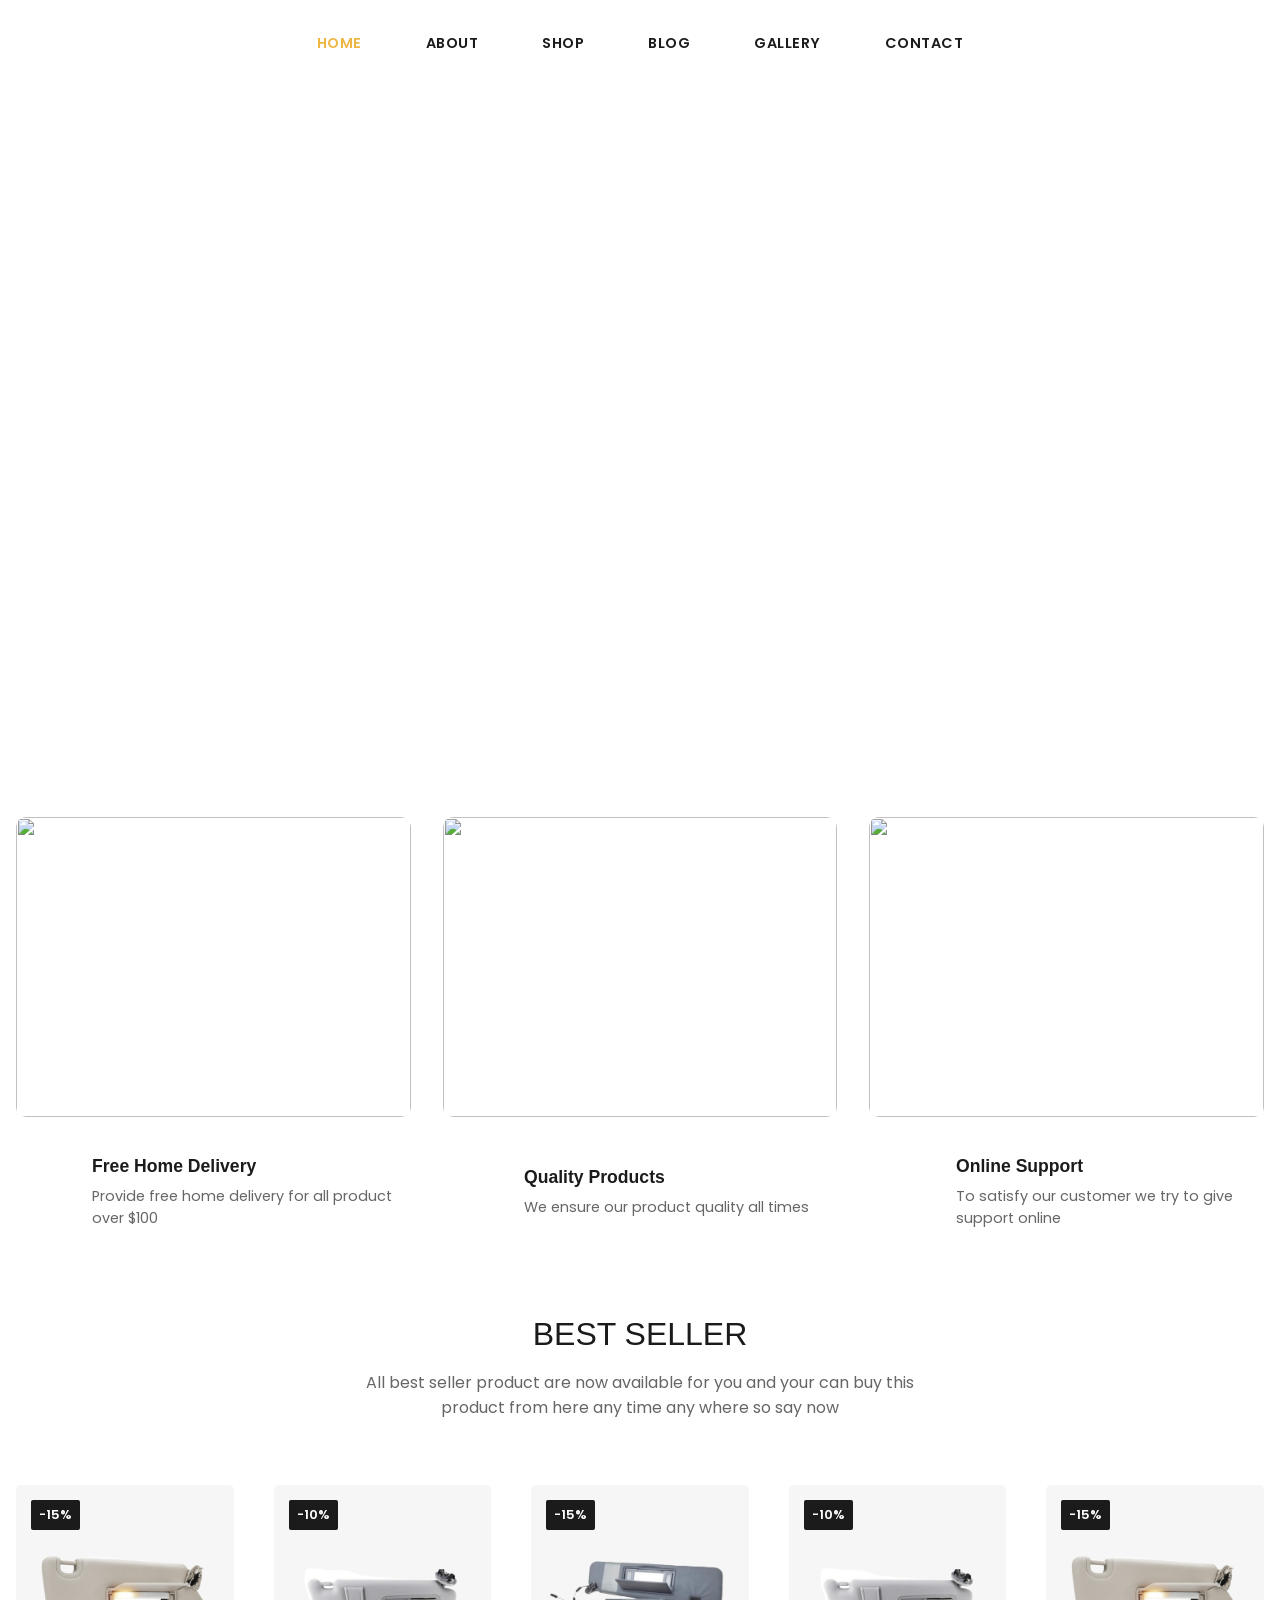
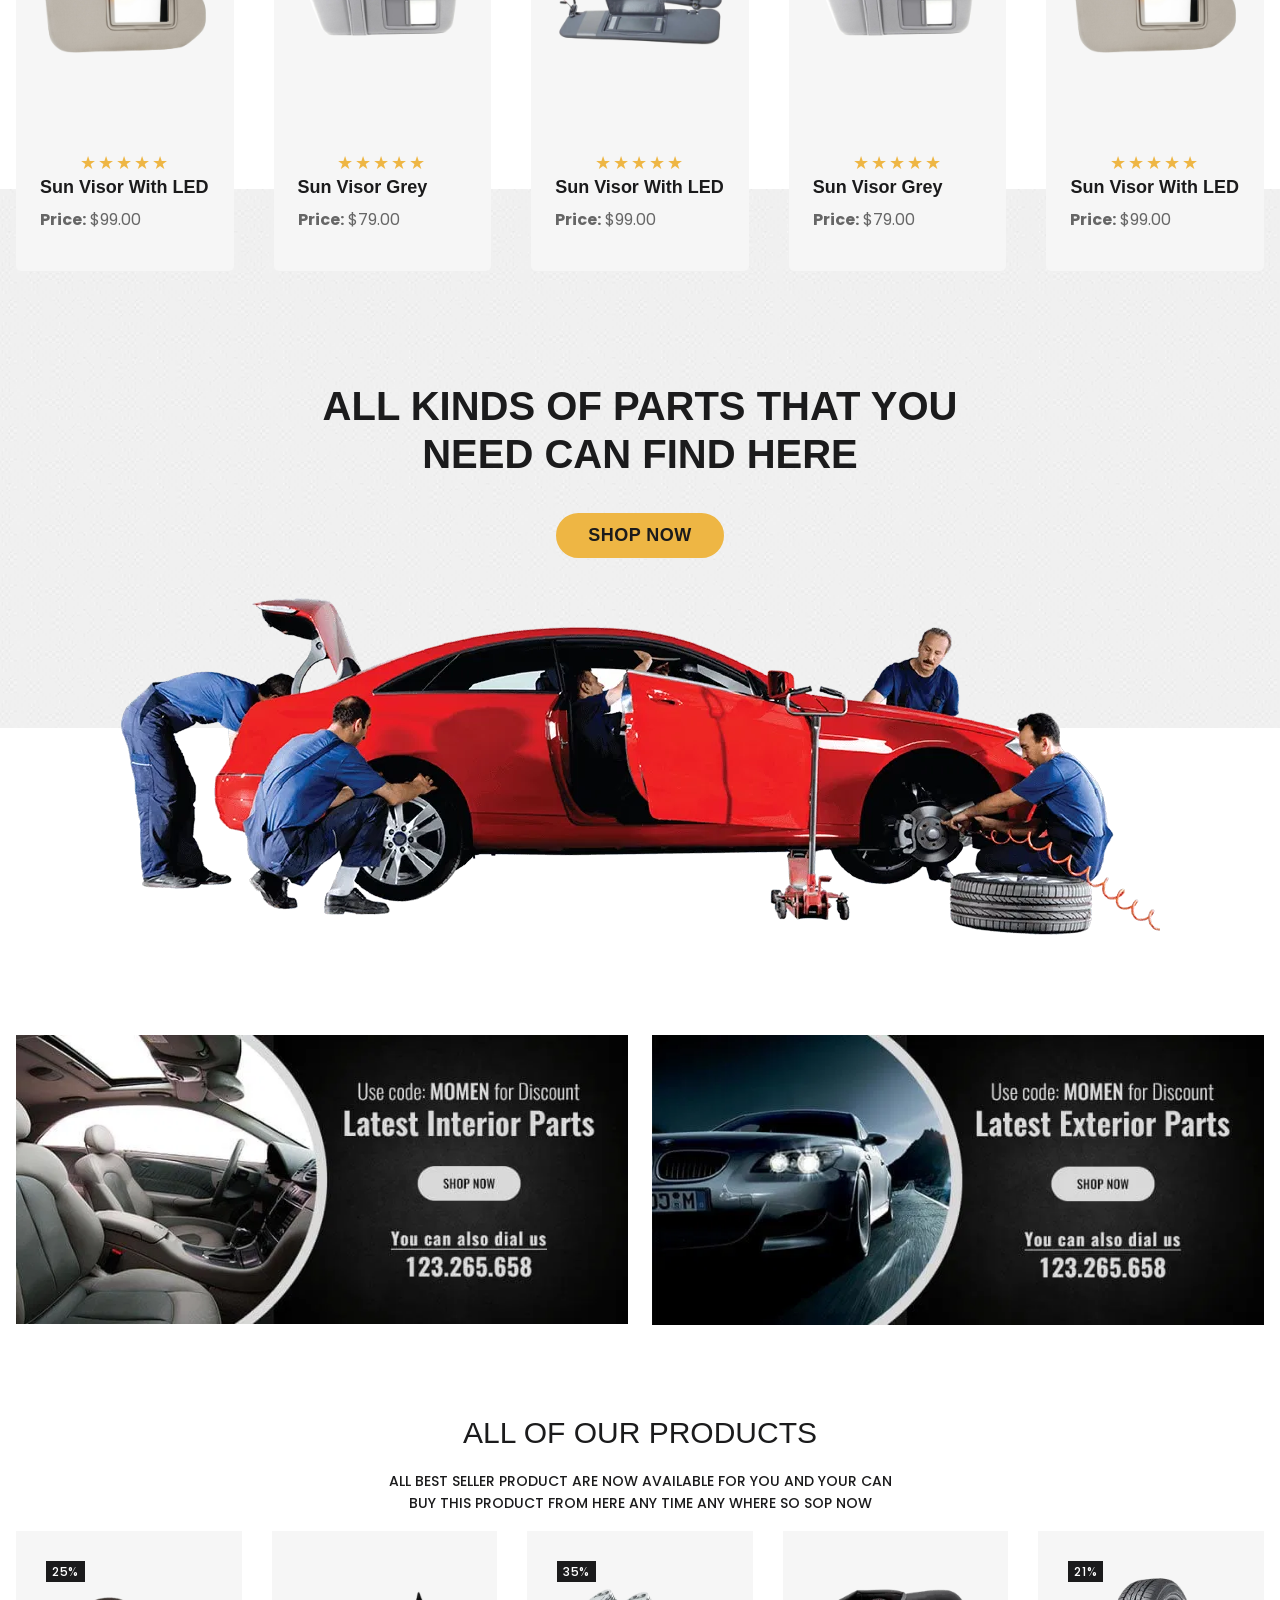
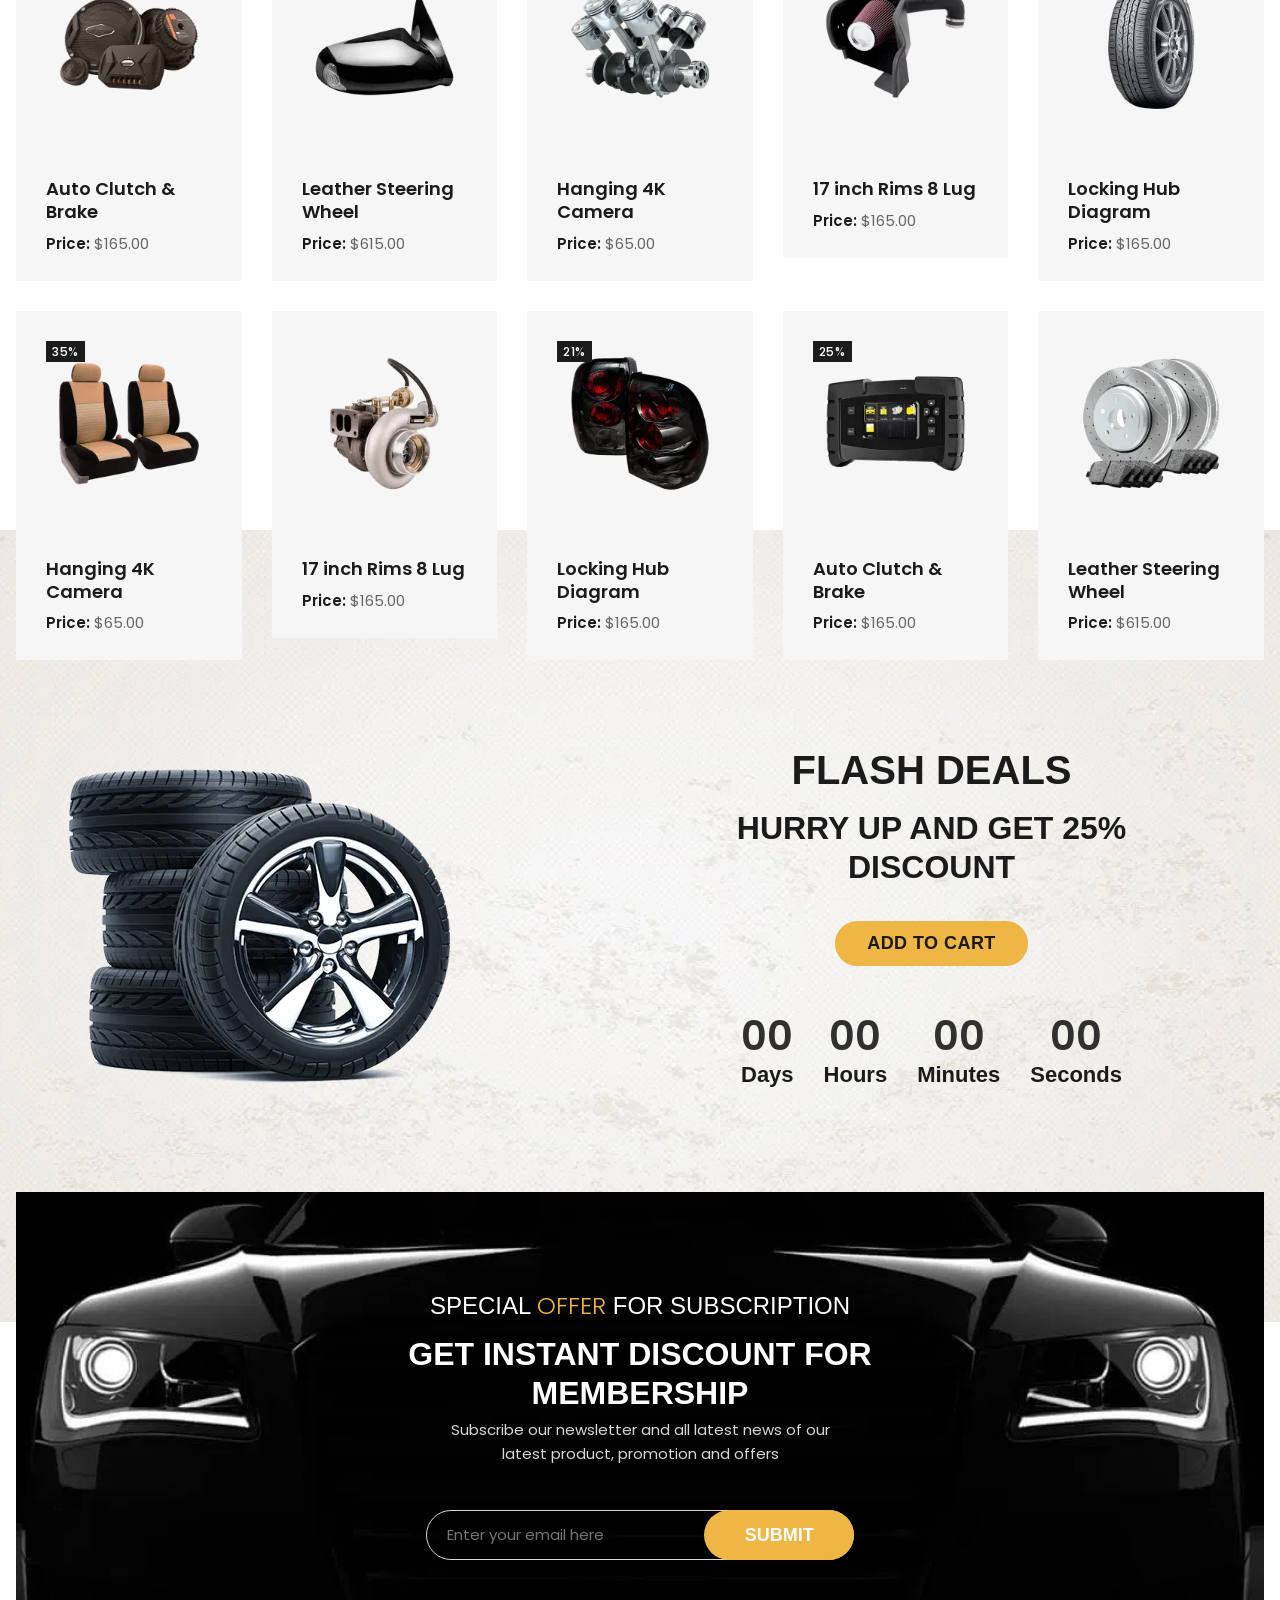
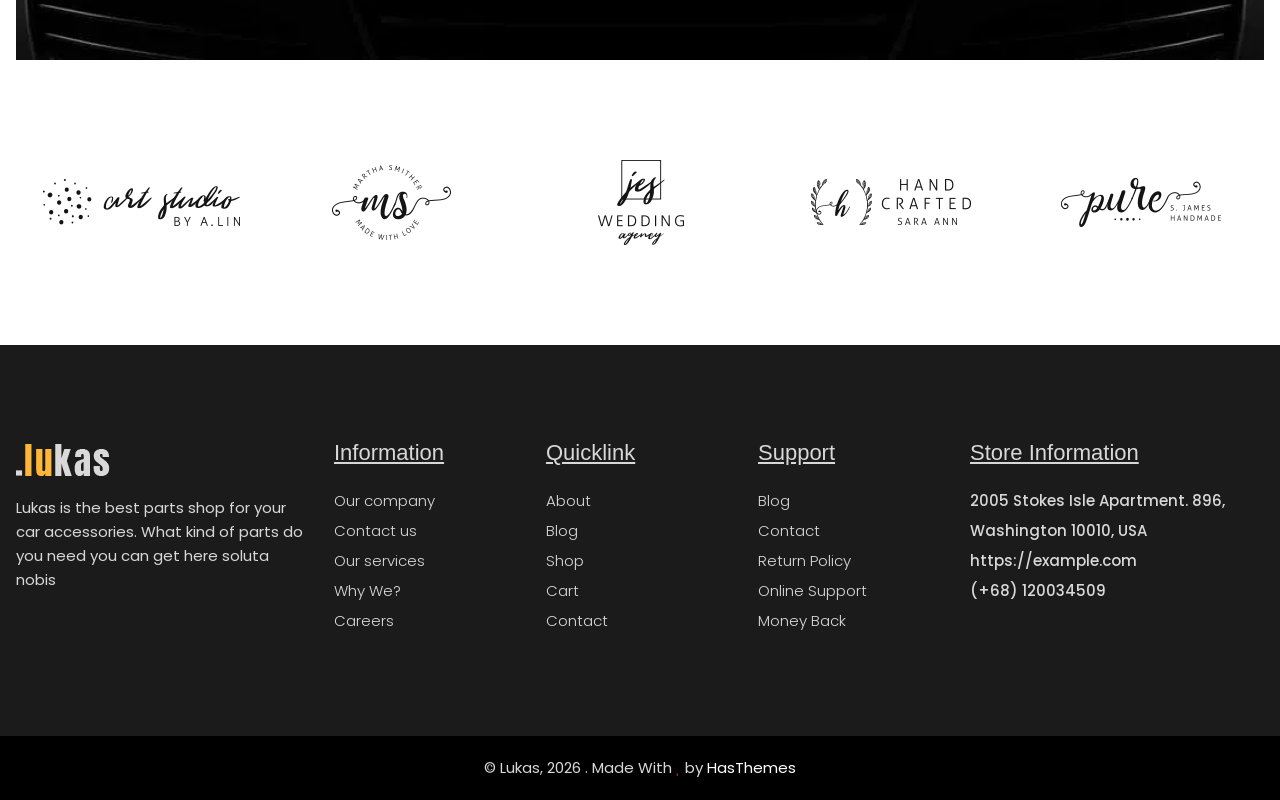
==== commit 572eccb0: "All Pages Addee" ====
--- a/index.html
+++ b/index.html
@@ -1,65 +1,102 @@
 <!DOCTYPE html>
 <html lang="en">
-
-<head>
-    <meta charset="UTF-8">
-    <meta name="viewport" content="width=device-width, initial-scale=1.0">
+  <head>
+    <meta charset="UTF-8" />
+    <meta name="viewport" content="width=device-width, initial-scale=1.0" />
     <title>Lukas - Car Parts Store eCommerce HTML Template</title>
-    <link rel="shortcut icon" href="https://htmldemo.net/lukas/lukas/assets/img/favicon.ico" type="image/x-icon">
-    <link rel="stylesheet" href="./css/navbar.css">
-    <link rel="stylesheet" href="./css/homepage.css">
-    <link rel="stylesheet" href="https://cdnjs.cloudflare.com/ajax/libs/font-awesome/7.0.1/css/all.min.css"
-        integrity="sha512-2SwdPD6INVrV/lHTZbO2nodKhrnDdJK9/kg2XD1r9uGqPo1cUbujc+IYdlYdEErWNu69gVcYgdxlmVmzTWnetw=="
-        crossorigin="anonymous" referrerpolicy="no-referrer" />
-</head>
-
-<body>
+    <link
+      rel="shortcut icon"
+      href="https://htmldemo.net/lukas/lukas/assets/img/favicon.ico"
+      type="image/x-icon"
+    />
+    <link rel="stylesheet" href="./css/navbar.css" />
+    <link rel="stylesheet" href="./css/homepage.css" />
+    <link
+      rel="stylesheet"
+      href="https://cdnjs.cloudflare.com/ajax/libs/font-awesome/7.0.1/css/all.min.css"
+      integrity="sha512-2SwdPD6INVrV/lHTZbO2nodKhrnDdJK9/kg2XD1r9uGqPo1cUbujc+IYdlYdEErWNu69gVcYgdxlmVmzTWnetw=="
+      crossorigin="anonymous"
+      referrerpolicy="no-referrer"
+    />
+    <!--== Leaflet Min CSS ==-->
+    <link href="assets/css/leaflet.min.css" rel="stylesheet" />
+    <!--== Nice Select Min CSS ==-->
+    <link href="assets/css/nice-select.min.css" rel="stylesheet" />
+    <!--== Slick Slider Min CSS ==-->
+    <link href="assets/css/slick.min.css" rel="stylesheet" />
+    <!--== Magnific Popup Min CSS ==-->
+    <link href="assets/css/magnific-popup.min.css" rel="stylesheet" />
+    <!--== Slicknav Min CSS ==-->
+    <link href="assets/css/slicknav.min.css" rel="stylesheet" />
+    <!--== Animate Min CSS ==-->
+    <link href="assets/css/animate.min.css" rel="stylesheet" />
+    <!--== Font-Awesome Min CSS ==-->
+    <link href="assets/css/font-awesome.min.css" rel="stylesheet" />
+    <!--== Bootstrap Min CSS ==-->
+    <link href="assets/css/bootstrap.min.css" rel="stylesheet" />
+
+    <!--== Main Style CSS ==-->
+    <link href="assets/css/style.css" rel="stylesheet" />
+    <link href="css/navbar.css" rel="stylesheet" />
+    <!--== Helper Min CSS ==-->
+    <link href="assets/css/helper.min.css" rel="stylesheet" />
+    <!-- endbuild -->
+  </head>
+
+  <body>
     <nav class="navbar">
-        <div class="container">
-            <div class="navbar-content">
-                <!-- Logo -->
-                <div class="navbar-logo">
-                    <a href="#" class="logo">
-                        <img src="https://htmldemo.net/lukas/lukas/assets/img/logo.png" alt="">
-                    </a>
-                </div>
-
-                <!-- Navigation Menu -->
-                <ul class="navbar-menu" id="navbarMenu">
-                    <li><a href="#" class="nav-link active">HOME</a></li>
-                    <li><a href="#" class="nav-link">ABOUT</a></li>
-                    <li><a href="#" class="nav-link">SHOP</a></li>
-                    <li><a href="#" class="nav-link">BLOG</a></li>
-                    <li><a href="#" class="nav-link">GALLERY</a></li>
-                    <li><a href="#" class="nav-link">PAGES</a></li>
-                    <li><a href="#" class="nav-link">CONTACT</a></li>
-                </ul>
-
-                <!-- Mobile Menu Toggle -->
-                <button class="mobile-toggle" id="mobileToggle" aria-label="Toggle menu">
-                    <i class="fas fa-bars hamburger-icon"></i>
-                    <i class="fas fa-times close-icon"></i>
-                </button>
-            </div>
-        </div>
+      <div class="container-two-nav">
+        <div class="navbar-content">
+          <!-- Logo -->
+          <div class="navbar-logo">
+            <a href="./index.html" class="logo">
+              <img
+                src="https://htmldemo.net/lukas/lukas/assets/img/logo.png"
+                alt=""
+              />
+            </a>
+          </div>
+
+          <!-- Navigation Menu -->
+          <ul class="navbar-menu" id="navbarMenu">
+            <li><a href="#" class="nav-link active">HOME</a></li>
+            <li><a href="./about.html" class="nav-link">ABOUT</a></li>
+            <li><a href="./shop.html" class="nav-link">SHOP</a></li>
+            <li><a href="./blog.html" class="nav-link">BLOG</a></li>
+            <li><a href="./gallery.html" class="nav-link">GALLERY</a></li>
+            <!-- <li><a href="./contect.html" class="nav-link">PAGES</a></li> -->
+            <li><a href="./contact.html" class="nav-link ">CONTACT</a></li>
+          </ul>
+
+          <!-- Mobile Menu Toggle -->
+          <button
+            class="mobile-toggle"
+            id="mobileToggle"
+            aria-label="Toggle menu"
+          >
+            <i class="fas fa-bars hamburger-icon"></i>
+            <i class="fas fa-times close-icon"></i>
+          </button>
+        </div>
+      </div>
     </nav>
 
     <!-- Video Section -->
     <section class="video-section">
-        <div class="video-container">
-            <!-- <video class="hero-video" autoplay muted loop playsinline>
+      <div class="video-container">
+        <!-- <video class="hero-video" autoplay muted loop playsinline>
                 <source src="./video/home-hero.mp4" type="video/mp4">
                 <source src="./video/home-hero.mp4" type="video/ogg">
                 Your browser does not support the video tag.
             </video> -->
-            <video class="hero-video" autoplay muted loop playsinline>
-                <source src="./video/home-hero2.mp4" type="video/mp4">
-                <source src="./video/home-hero2.mp4" type="video/ogg">
-                Your browser does not support the video tag.
-            </video>
-
-            <!-- Optional overlay content -->
-            <!-- <div class="video-overlay">
+        <video class="hero-video" autoplay muted loop playsinline>
+          <source src="./video/home-hero2.mp4" type="video/mp4" />
+          <source src="./video/home-hero2.mp4" type="video/ogg" />
+          Your browser does not support the video tag.
+        </video>
+
+        <!-- Optional overlay content -->
+        <!-- <div class="video-overlay">
                 <div class="container">
                     <div class="video-content">
                         <h1 class="video-title">Welcome to Lukas</h1>
@@ -68,195 +105,963 @@
                     </div>
                 </div>
             </div> -->
-        </div>
+      </div>
     </section>
 
     <!-- card section -->
     <section class="card-section">
-        <div class="container wrapper">
-            <div class="image-grid">
-                <div class="image">
-                    <img src="https://htmldemo.net/lukas/lukas/assets/img/banner/banner-1.jpg" alt="">
-                </div>
-                <div class="image">
-                    <img src="https://htmldemo.net/lukas/lukas/assets/img/banner/banner-2.jpg" alt="">
-                </div>
-                <div class="image">
-                    <img src="https://htmldemo.net/lukas/lukas/assets/img/banner/banner-3.jpg" alt="">
-                </div>
-            </div>
-            <div class="content-grid">
-                <!-- Service Feature 1 -->
-                <div class="service-item">
-                    <div class="service-icon">
-                        <img src="https://htmldemo.net/lukas/lukas/assets/img/icons/icon-1.png" alt="">
-                    </div>
-                    <div class="service-content">
-                        <h3 class="service-title">Free Home Delivery</h3>
-                        <p class="service-description">Provide free home delivery for all product over $100</p>
-                    </div>
-                </div>
-
-                <!-- Service Feature 2 -->
-                <div class="service-item">
-                    <div class="service-icon">
-                        <img src="https://htmldemo.net/lukas/lukas/assets/img/icons/icon-2.png" alt="">
-                    </div>
-                    <div class="service-content">
-                        <h3 class="service-title">Quality Products</h3>
-                        <p class="service-description">We ensure our product quality all times</p>
-                    </div>
-                </div>
-
-                <!-- Service Feature 3 -->
-                <div class="service-item">
-                    <div class="service-icon">
-                        <img src="https://htmldemo.net/lukas/lukas/assets/img/icons/icon-3.png" alt="">
-                    </div>
-                    <div class="service-content">
-                        <h3 class="service-title">Online Support</h3>
-                        <p class="service-description">To satisfy our customer we try to give support online</p>
-                    </div>
-                </div>
-            </div>
-        </div>
+      <div class="container wrapper">
+        <div class="image-grid">
+          <div class="image">
+            <img
+              src="https://htmldemo.net/lukas/lukas/assets/img/banner/banner-1.jpg"
+              alt=""
+            />
+          </div>
+          <div class="image">
+            <img
+              src="https://htmldemo.net/lukas/lukas/assets/img/banner/banner-2.jpg"
+              alt=""
+            />
+          </div>
+          <div class="image">
+            <img
+              src="https://htmldemo.net/lukas/lukas/assets/img/banner/banner-3.jpg"
+              alt=""
+            />
+          </div>
+        </div>
+        <div class="content-grid">
+          <!-- Service Feature 1 -->
+          <div class="service-item">
+            <div class="service-icon">
+              <img
+                src="https://htmldemo.net/lukas/lukas/assets/img/icons/icon-1.png"
+                alt=""
+              />
+            </div>
+            <div class="service-content">
+              <h3 class="service-title">Free Home Delivery</h3>
+              <p class="service-description">
+                Provide free home delivery for all product over $100
+              </p>
+            </div>
+          </div>
+
+          <!-- Service Feature 2 -->
+          <div class="service-item">
+            <div class="service-icon">
+              <img
+                src="https://htmldemo.net/lukas/lukas/assets/img/icons/icon-2.png"
+                alt=""
+              />
+            </div>
+            <div class="service-content">
+              <h3 class="service-title">Quality Products</h3>
+              <p class="service-description">
+                We ensure our product quality all times
+              </p>
+            </div>
+          </div>
+
+          <!-- Service Feature 3 -->
+          <div class="service-item">
+            <div class="service-icon">
+              <img
+                src="https://htmldemo.net/lukas/lukas/assets/img/icons/icon-3.png"
+                alt=""
+              />
+            </div>
+            <div class="service-content">
+              <h3 class="service-title">Online Support</h3>
+              <p class="service-description">
+                To satisfy our customer we try to give support online
+              </p>
+            </div>
+          </div>
+        </div>
+      </div>
     </section>
 
     <!-- Best Seller Section -->
     <section class="best-seller-section">
+      <div class="container">
+        <!-- Section Header -->
+        <div class="section-header">
+          <h2 class="section-title">BEST SELLER</h2>
+          <p class="section-subtitle">
+            All best seller product are now available for you and your can buy
+            this product from here any time any where so say now
+          </p>
+        </div>
+
+        <!-- Products Grid -->
+        <div class="products-grid">
+          <!-- Product 1 -->
+          <div class="product-card">
+            <div class="product-image">
+              <span class="discount-badge">-15%</span>
+              <img
+                class="primary-image"
+                src="./image/product-1.png"
+                alt="Auto Clutch & Brake"
+              />
+              <img
+                class="hover-image"
+                src="./image/product-2.png"
+                alt="Auto Clutch & Brake Hover"
+              />
+            </div>
+            <div class="product-info">
+              <div class="product-rating">
+                <span class="stars">★★★★★</span>
+              </div>
+              <h3 class="product-title">Sun Visor With LED</h3>
+              <div class="product-price">
+                <p class="current-price"><span>Price:</span> $99.00</p>
+                <div class="product-actions">
+                  <a href="#"><i class="fa-solid fa-bag-shopping"></i></a>
+                  <a href="#"><i class="fa-solid fa-arrows-rotate"></i></a>
+                  <a href="#"><i class="fa-solid fa-heart"></i></a>
+                  <a href="#"><i class="fa-solid fa-eye"></i></a>
+                </div>
+              </div>
+            </div>
+          </div>
+
+          <!-- Product 2 -->
+          <div class="product-card">
+            <div class="product-image">
+              <span class="discount-badge">-10%</span>
+              <img
+                class="primary-image"
+                src="./image/product-3.png"
+                alt="Leather Steering Wheel"
+              />
+              <img
+                class="hover-image"
+                src="./image/product-4.png"
+                alt="Leather Steering Wheel Hover"
+              />
+            </div>
+            <div class="product-info">
+              <div class="product-rating">
+                <span class="stars">★★★★★</span>
+              </div>
+              <h3 class="product-title">Sun Visor Grey</h3>
+              <div class="product-price">
+                <p class="current-price"><span>Price:</span> $79.00</p>
+                <div class="product-actions">
+                  <a href="#"><i class="fa-solid fa-bag-shopping"></i></a>
+                  <a href="#"><i class="fa-solid fa-arrows-rotate"></i></a>
+                  <a href="#"><i class="fa-solid fa-heart"></i></a>
+                  <a href="#"><i class="fa-solid fa-eye"></i></a>
+                </div>
+              </div>
+            </div>
+          </div>
+
+          <!-- Product 3 -->
+          <div class="product-card">
+            <div class="product-image">
+              <span class="discount-badge">-15%</span>
+              <img
+                class="primary-image"
+                src="./image/product-5.png"
+                alt="Auto Clutch & Brake"
+              />
+              <img
+                class="hover-image"
+                src="./image/product-6.png"
+                alt="Auto Clutch & Brake Hover"
+              />
+            </div>
+            <div class="product-info">
+              <div class="product-rating">
+                <span class="stars">★★★★★</span>
+              </div>
+              <h3 class="product-title">Sun Visor With LED</h3>
+              <div class="product-price">
+                <p class="current-price"><span>Price:</span> $99.00</p>
+                <div class="product-actions">
+                  <a href="#"><i class="fa-solid fa-bag-shopping"></i></a>
+                  <a href="#"><i class="fa-solid fa-arrows-rotate"></i></a>
+                  <a href="#"><i class="fa-solid fa-heart"></i></a>
+                  <a href="#"><i class="fa-solid fa-eye"></i></a>
+                </div>
+              </div>
+            </div>
+          </div>
+
+          <!-- Product 4 -->
+          <div class="product-card">
+            <div class="product-image">
+              <span class="discount-badge">-10%</span>
+              <img
+                class="primary-image"
+                src="./image/product-3.png"
+                alt="Leather Steering Wheel"
+              />
+              <img
+                class="hover-image"
+                src="./image/product-4.png"
+                alt="Leather Steering Wheel Hover"
+              />
+            </div>
+            <div class="product-info">
+              <div class="product-rating">
+                <span class="stars">★★★★★</span>
+              </div>
+              <h3 class="product-title">Sun Visor Grey</h3>
+              <div class="product-price">
+                <p class="current-price"><span>Price:</span> $79.00</p>
+                <div class="product-actions">
+                  <a href="#"><i class="fa-solid fa-bag-shopping"></i></a>
+                  <a href="#"><i class="fa-solid fa-arrows-rotate"></i></a>
+                  <a href="#"><i class="fa-solid fa-heart"></i></a>
+                  <a href="#"><i class="fa-solid fa-eye"></i></a>
+                </div>
+              </div>
+            </div>
+          </div>
+          <!-- Product 5 -->
+          <div class="product-card">
+            <div class="product-image">
+              <span class="discount-badge">-15%</span>
+              <img
+                class="primary-image"
+                src="./image/product-1.png"
+                alt="Auto Clutch & Brake"
+              />
+              <img
+                class="hover-image"
+                src="./image/product-2.png"
+                alt="Auto Clutch & Brake Hover"
+              />
+            </div>
+            <div class="product-info">
+              <div class="product-rating">
+                <span class="stars">★★★★★</span>
+              </div>
+              <h3 class="product-title">Sun Visor With LED</h3>
+              <div class="product-price">
+                <p class="current-price"><span>Price:</span> $99.00</p>
+                <div class="product-actions">
+                  <a href="#"><i class="fa-solid fa-bag-shopping"></i></a>
+                  <a href="#"><i class="fa-solid fa-arrows-rotate"></i></a>
+                  <a href="#"><i class="fa-solid fa-heart"></i></a>
+                  <a href="#"><i class="fa-solid fa-eye"></i></a>
+                </div>
+              </div>
+            </div>
+          </div>
+        </div>
+      </div>
+    </section>
+
+    <!--== Start Call to action Wrapper ==-->
+    <div class="call-to-action-area">
+      <div
+        class="call-to-action-content-area bg-img"
+        data-bg="assets/img/bg/bg-1.webp"
+      >
         <div class="container">
-            <!-- Section Header -->
-            <div class="section-header">
-                <h2 class="section-title">BEST SELLER</h2>
-                <p class="section-subtitle">All best seller product are now available for you and your can buy this
-                    product from here any time any where so say now</p>
-            </div>
-
-            <!-- Products Grid -->
-            <div class="products-grid">
-                <!-- Product 1 -->
-                <div class="product-card">
-                    <div class="product-image">
-                        <span class="discount-badge">-15%</span>
-                        <img class="primary-image" src="./image/product-1.png" alt="Auto Clutch & Brake">
-                        <img class="hover-image" src="./image/product-2.png" alt="Auto Clutch & Brake Hover">
+          <div class="row">
+            <div class="col-12 text-center">
+              <div class="call-to-action-txt">
+                <h2>
+                  ALL KINDS OF PARTS THAT YOU <br />
+                  NEED CAN FIND HERE
+                </h2>
+                <a href="shop.html" class="btn btn-brand">Shop Now</a>
+              </div>
+            </div>
+          </div>
+        </div>
+      </div>
+
+      <div class="call-to-action-image-area">
+        <div class="container">
+          <div class="row">
+            <div class="col-12 text-center">
+              <img src="assets/img/bg/bg-car.webp" alt="Car" />
+            </div>
+          </div>
+        </div>
+      </div>
+    </div>
+    <!--== End Call to action Wrapper ==-->
+    <!--== Start Promotion Code Banner Area ==-->
+    <div class="promotion-code-area-wrapper sm-top">
+      <div class="container container-wide">
+        <div class="row">
+          <div class="col-md-6">
+            <div class="promotion-code-banner-item mb-sm-30">
+              <img src="assets/img/banner/banner-5.webp" alt="Banner" />
+            </div>
+          </div>
+
+          <div class="col-md-6">
+            <div class="promotion-code-banner-item">
+              <img src="assets/img/banner/banner-6.webp" alt="Banner" />
+            </div>
+          </div>
+        </div>
+      </div>
+    </div>
+    <!--== End Promotion Code Banner Area ==-->
+   
+    <!--== Start Products Area Wrapper ==-->
+    <div class="products-area-wrapper sm-top">
+        <div class="container container-wide">
+            <div class="row">
+                <div class="col-lg-5 m-auto text-center">
+                    <div class="section-title">
+                        <h2 class="h3">All Of Our Products</h2>
+                        <p class="product-description-p">All best seller product are now available for you and your can buy
+                            this product from here any time any where so sop now</p>
                     </div>
-                    <div class="product-info">
-                        <div class="product-rating">
-                            <span class="stars">★★★★★</span>
-                        </div>
-                        <h3 class="product-title">Sun Visor With LED</h3>
-                        <div class="product-price">
-                            <p class="current-price"><span>Price:</span> $99.00</p>
-                            <div class="product-actions">
-                                <a href="#"><i class="fa-solid fa-bag-shopping"></i></a>
-                                <a href="#"><i class="fa-solid fa-arrows-rotate"></i></a>
-                                <a href="#"><i class="fa-solid fa-heart"></i></a>
-                                <a href="#"><i class="fa-solid fa-eye"></i></a>
+                </div>
+            </div>
+
+            <div class="row">
+                <div class="col-12">
+                    <div class="product-wrapper columns-5">
+                        <!-- Start Product Item -->
+                        <div class="col">
+                            <div class="product-item">
+                                <div class="product-item__thumb">
+                                    <a href="single-product.html">
+                                        <img class="thumb-primary" src="assets/img/product/product-6.webp"
+                                            alt="Product" />
+                                        <img class="thumb-secondary" src="assets/img/product/product-7.webp"
+                                            alt="Product" />
+                                    </a>
+                                </div>
+
+                                <div class="product-item__content">
+                                    <div class="ratting">
+                                        <span><ion-icon name="star"></ion-icon></span>
+                                        <span><ion-icon name="star"></ion-icon></span>
+                                        <span><ion-icon name="star"></ion-icon></span>
+                                        <span><ion-icon name="star"></ion-icon></span>
+                                        <span><ion-icon name="star-half-outline"></ion-icon></span>
+                                    </div>
+                                    <h4 class="title"><a href="single-product.html">Auto Clutch & Brake</a></h4>
+                                    <span class="price"><strong>Price:</strong> $165.00</span>
+                                </div>
+
+                                <div class="product-item__action">
+                                    <button class="btn-add-to-cart"><ion-icon
+                                            name="bag-handle-outline"></ion-icon></i></button>
+                                    <button class="btn-add-to-cart"><ion-icon name="reload-outline"></ion-icon></button>
+                                    <button class="btn-add-to-cart"><ion-icon name="heart-outline"></ion-icon></button>
+                                    <button class="btn-add-to-cart"><ion-icon name="eye-outline"></ion-icon></button>
+                                </div>
+
+                                <div class="product-item__sale">
+                                    <span class="sale-txt">25%</span>
+                                </div>
                             </div>
                         </div>
-                    </div>
-                </div>
-
-                <!-- Product 2 -->
-                <div class="product-card">
-                    <div class="product-image">
-                        <span class="discount-badge">-10%</span>
-                        <img class="primary-image" src="./image/product-3.png" alt="Leather Steering Wheel">
-                        <img class="hover-image" src="./image/product-4.png" alt="Leather Steering Wheel Hover">
-                    </div>
-                    <div class="product-info">
-                        <div class="product-rating">
-                            <span class="stars">★★★★★</span>
-                        </div>
-                        <h3 class="product-title">Sun Visor Grey</h3>
-                        <div class="product-price">
-                            <p class="current-price"><span>Price:</span> $79.00</p>
-                            <div class="product-actions">
-                                <a href="#"><i class="fa-solid fa-bag-shopping"></i></a>
-                                <a href="#"><i class="fa-solid fa-arrows-rotate"></i></a>
-                                <a href="#"><i class="fa-solid fa-heart"></i></a>
-                                <a href="#"><i class="fa-solid fa-eye"></i></a>
+                        <!-- End Product Item -->
+
+                        <!-- Start Product Item -->
+                        <div class="col">
+                            <div class="product-item">
+                                <div class="product-item__thumb">
+                                    <a href="single-product.html">
+                                        <img class="thumb-primary" src="assets/img/product/product-8.webp"
+                                            alt="Product" />
+                                        <img class="thumb-secondary" src="assets/img/product/product-9.webp"
+                                            alt="Product" />
+                                    </a>
+                                </div>
+
+                                <div class="product-item__content">
+                                    <div class="ratting">
+                                        <span><ion-icon name="star"></ion-icon></span>
+                                        <span><ion-icon name="star"></ion-icon></span>
+                                        <span><ion-icon name="star"></ion-icon></span>
+                                        <span><ion-icon name="star"></ion-icon></span>
+                                        <span><ion-icon name="star-half-outline"></ion-icon></span>
+                                    </div>
+                                    <h4 class="title"><a href="single-product.html">Leather Steering Wheel</a></h4>
+                                    <span class="price"><strong>Price:</strong> $615.00</span>
+                                </div>
+
+                                <div class="product-item__action">
+                                    <button class="btn-add-to-cart"><ion-icon
+                                            name="bag-handle-outline"></ion-icon></i></button>
+                                    <button class="btn-add-to-cart"><ion-icon name="reload-outline"></ion-icon></button>
+                                    <button class="btn-add-to-cart"><ion-icon name="heart-outline"></ion-icon></button>
+                                    <button class="btn-add-to-cart"><ion-icon name="eye-outline"></ion-icon></button>
+                                </div>
                             </div>
                         </div>
-                    </div>
-                </div>
-
-                <!-- Product 3 -->
-                <div class="product-card">
-                    <div class="product-image">
-                        <span class="discount-badge">-15%</span>
-                        <img class="primary-image" src="./image/product-5.png" alt="Auto Clutch & Brake">
-                        <img class="hover-image" src="./image/product-6.png" alt="Auto Clutch & Brake Hover">
-                    </div>
-                    <div class="product-info">
-                        <div class="product-rating">
-                            <span class="stars">★★★★★</span>
-                        </div>
-                        <h3 class="product-title">Sun Visor With LED</h3>
-                        <div class="product-price">
-                            <p class="current-price"><span>Price:</span> $99.00</p>
-                            <div class="product-actions">
-                                <a href="#"><i class="fa-solid fa-bag-shopping"></i></a>
-                                <a href="#"><i class="fa-solid fa-arrows-rotate"></i></a>
-                                <a href="#"><i class="fa-solid fa-heart"></i></a>
-                                <a href="#"><i class="fa-solid fa-eye"></i></a>
+                        <!-- End Product Item -->
+
+                        <!-- Start Product Item -->
+                        <div class="col">
+                            <div class="product-item">
+                                <div class="product-item__thumb">
+                                    <a href="single-product.html">
+                                        <img class="thumb-primary" src="assets/img/product/product-7.webp"
+                                            alt="Product" />
+                                        <img class="thumb-secondary" src="assets/img/product/product-14.webp"
+                                            alt="Product" />
+                                    </a>
+                                </div>
+
+                                <div class="product-item__content">
+                                    <div class="ratting">
+                                        <span><ion-icon name="star"></ion-icon></span>
+                                        <span><ion-icon name="star"></ion-icon></span>
+                                        <span><ion-icon name="star"></ion-icon></span>
+                                        <span><ion-icon name="star"></ion-icon></span>
+                                        <span><ion-icon name="star"></ion-icon></span>
+                                    </div>
+                                    <h4 class="title"><a href="single-product.html">Hanging 4K Camera</a></h4>
+                                    <span class="price"><strong>Price:</strong> $65.00</span>
+                                </div>
+
+                                <div class="product-item__action">
+                                    <button class="btn-add-to-cart"><ion-icon
+                                            name="bag-handle-outline"></ion-icon></i></button>
+                                    <button class="btn-add-to-cart"><ion-icon name="reload-outline"></ion-icon></button>
+                                    <button class="btn-add-to-cart"><ion-icon name="heart-outline"></ion-icon></button>
+                                    <button class="btn-add-to-cart"><ion-icon name="eye-outline"></ion-icon></button>
+                                </div>
+
+                                <div class="product-item__sale">
+                                    <span class="sale-txt">35%</span>
+                                </div>
                             </div>
                         </div>
-                    </div>
-                </div>
-
-                <!-- Product 4 -->
-                <div class="product-card">
-                    <div class="product-image">
-                        <span class="discount-badge">-10%</span>
-                        <img class="primary-image" src="./image/product-3.png" alt="Leather Steering Wheel">
-                        <img class="hover-image" src="./image/product-4.png" alt="Leather Steering Wheel Hover">
-                    </div>
-                    <div class="product-info">
-                        <div class="product-rating">
-                            <span class="stars">★★★★★</span>
-                        </div>
-                        <h3 class="product-title">Sun Visor Grey</h3>
-                        <div class="product-price">
-                            <p class="current-price"><span>Price:</span> $79.00</p>
-                            <div class="product-actions">
-                                <a href="#"><i class="fa-solid fa-bag-shopping"></i></a>
-                                <a href="#"><i class="fa-solid fa-arrows-rotate"></i></a>
-                                <a href="#"><i class="fa-solid fa-heart"></i></a>
-                                <a href="#"><i class="fa-solid fa-eye"></i></a>
+                        <!-- End Product Item -->
+
+                        <!-- Start Product Item -->
+                        <div class="col">
+                            <div class="product-item">
+                                <div class="product-item__thumb">
+                                    <a href="single-product.html">
+                                        <img class="thumb-primary" src="assets/img/product/product-10.webp"
+                                            alt="Product" />
+                                        <img class="thumb-secondary" src="assets/img/product/product-5.webp"
+                                            alt="Product" />
+                                    </a>
+                                </div>
+
+                                <div class="product-item__content">
+                                    <div class="ratting">
+                                        <span><ion-icon name="star"></ion-icon></span>
+                                        <span><ion-icon name="star"></ion-icon></span>
+                                        <span><ion-icon name="star"></ion-icon></span>
+                                        <span><ion-icon name="star"></ion-icon></span>
+                                        <span><ion-icon name="star-half-outline"></ion-icon></span>
+                                    </div>
+                                    <h4 class="title"><a href="single-product.html">17 inch Rims 8 Lug</a></h4>
+                                    <span class="price"><strong>Price:</strong> $165.00</span>
+                                </div>
+
+                                <div class="product-item__action">
+                                    <button class="btn-add-to-cart"><ion-icon
+                                            name="bag-handle-outline"></ion-icon></i></button>
+                                    <button class="btn-add-to-cart"><ion-icon name="reload-outline"></ion-icon></button>
+                                    <button class="btn-add-to-cart"><ion-icon name="heart-outline"></ion-icon></button>
+                                    <button class="btn-add-to-cart"><ion-icon name="eye-outline"></ion-icon></button>
+                                </div>
                             </div>
                         </div>
-                    </div>
-                </div>
-                <!-- Product 5 -->
-                <div class="product-card">
-                    <div class="product-image">
-                        <span class="discount-badge">-15%</span>
-                        <img class="primary-image" src="./image/product-1.png" alt="Auto Clutch & Brake">
-                        <img class="hover-image" src="./image/product-2.png" alt="Auto Clutch & Brake Hover">
-                    </div>
-                    <div class="product-info">
-                        <div class="product-rating">
-                            <span class="stars">★★★★★</span>
-                        </div>
-                        <h3 class="product-title">Sun Visor With LED</h3>
-                        <div class="product-price">
-                            <p class="current-price"><span>Price:</span> $99.00</p>
-                            <div class="product-actions">
-                                <a href="#"><i class="fa-solid fa-bag-shopping"></i></a>
-                                <a href="#"><i class="fa-solid fa-arrows-rotate"></i></a>
-                                <a href="#"><i class="fa-solid fa-heart"></i></a>
-                                <a href="#"><i class="fa-solid fa-eye"></i></a>
+                        <!-- End Product Item -->
+
+                        <!-- Start Product Item -->
+                        <div class="col">
+                            <div class="product-item">
+                                <div class="product-item__thumb">
+                                    <a href="single-product.html">
+                                        <img class="thumb-primary" src="assets/img/product/product-11.webp"
+                                            alt="Product" />
+                                        <img class="thumb-secondary" src="assets/img/product/product-4.webp"
+                                            alt="Product" />
+                                    </a>
+                                </div>
+
+                                <div class="product-item__content">
+                                    <div class="ratting">
+                                        <span><ion-icon name="star"></ion-icon></span>
+                                        <span><ion-icon name="star"></ion-icon></span>
+                                        <span><ion-icon name="star"></ion-icon></span>
+                                        <span><ion-icon name="star"></ion-icon></span>
+                                        <span><ion-icon name="star-half-outline"></ion-icon></span>
+                                    </div>
+                                    <h4 class="title"><a href="single-product.html">Locking Hub Diagram</a></h4>
+                                    <span class="price"><strong>Price:</strong> $165.00</span>
+                                </div>
+
+                                <div class="product-item__action">
+                                    <button class="btn-add-to-cart"><ion-icon
+                                            name="bag-handle-outline"></ion-icon></i></button>
+                                    <button class="btn-add-to-cart"><ion-icon name="reload-outline"></ion-icon></button>
+                                    <button class="btn-add-to-cart"><ion-icon name="heart-outline"></ion-icon></button>
+                                    <button class="btn-add-to-cart"><ion-icon name="eye-outline"></ion-icon></button>
+                                </div>
+
+                                <div class="product-item__sale">
+                                    <span class="sale-txt">21%</span>
+                                </div>
                             </div>
                         </div>
+                        <!-- End Product Item -->
+
+                        <!-- Start Product Item -->
+                        <div class="col">
+                            <div class="product-item">
+                                <div class="product-item__thumb">
+                                    <a href="single-product.html">
+                                        <img class="thumb-primary" src="assets/img/product/product-13.webp"
+                                            alt="Product" />
+                                        <img class="thumb-secondary" src="assets/img/product/product-12.webp"
+                                            alt="Product" />
+                                    </a>
+                                </div>
+
+                                <div class="product-item__content">
+                                    <div class="ratting">
+                                        <span><ion-icon name="star"></ion-icon></span>
+                                        <span><ion-icon name="star"></ion-icon></span>
+                                        <span><ion-icon name="star"></ion-icon></span>
+                                        <span><ion-icon name="star"></ion-icon></span>
+                                        <span><ion-icon name="star"></ion-icon></span>
+                                    </div>
+                                    <h4 class="title"><a href="single-product.html">Hanging 4K Camera</a></h4>
+                                    <span class="price"><strong>Price:</strong> $65.00</span>
+                                </div>
+
+                                <div class="product-item__action">
+                                    <button class="btn-add-to-cart"><ion-icon
+                                            name="bag-handle-outline"></ion-icon></i></button>
+                                    <button class="btn-add-to-cart"><ion-icon name="reload-outline"></ion-icon></button>
+                                    <button class="btn-add-to-cart"><ion-icon name="heart-outline"></ion-icon></button>
+                                    <button class="btn-add-to-cart"><ion-icon name="eye-outline"></ion-icon></button>
+                                </div>
+
+                                <div class="product-item__sale">
+                                    <span class="sale-txt">35%</span>
+                                </div>
+                            </div>
+                        </div>
+                        <!-- End Product Item -->
+
+                        <!-- Start Product Item -->
+                        <div class="col">
+                            <div class="product-item">
+                                <div class="product-item__thumb">
+                                    <a href="single-product.html">
+                                        <img class="thumb-primary" src="assets/img/product/product-14.webp"
+                                            alt="Product" />
+                                        <img class="thumb-secondary" src="assets/img/product/product-8.webp"
+                                            alt="Product" />
+                                    </a>
+                                </div>
+
+                                <div class="product-item__content">
+                                    <div class="ratting">
+                                        <span><ion-icon name="star"></ion-icon></span>
+                                        <span><ion-icon name="star"></ion-icon></span>
+                                        <span><ion-icon name="star"></ion-icon></span>
+                                        <span><ion-icon name="star"></ion-icon></span>
+                                        <span><ion-icon name="star-half-outline"></ion-icon></span>
+                                    </div>
+                                    <h4 class="title"><a href="single-product.html">17 inch Rims 8 Lug</a></h4>
+                                    <span class="price"><strong>Price:</strong> $165.00</span>
+                                </div>
+
+                                <div class="product-item__action">
+                                    <button class="btn-add-to-cart"><ion-icon
+                                            name="bag-handle-outline"></ion-icon></i></button>
+                                    <button class="btn-add-to-cart"><ion-icon name="reload-outline"></ion-icon></button>
+                                    <button class="btn-add-to-cart"><ion-icon name="heart-outline"></ion-icon></button>
+                                    <button class="btn-add-to-cart"><ion-icon name="eye-outline"></ion-icon></button>
+                                </div>
+                            </div>
+                        </div>
+                        <!-- End Product Item -->
+
+                        <!-- Start Product Item -->
+                        <div class="col">
+                            <div class="product-item">
+                                <div class="product-item__thumb">
+                                    <a href="single-product.html">
+                                        <img class="thumb-primary" src="assets/img/product/product-15.webp"
+                                            alt="Product" />
+                                        <img class="thumb-secondary" src="assets/img/product/product-4.webp"
+                                            alt="Product" />
+                                    </a>
+                                </div>
+
+                                <div class="product-item__content">
+                                    <div class="ratting">
+                                        <span><ion-icon name="star"></ion-icon></span>
+                                        <span><ion-icon name="star"></ion-icon></span>
+                                        <span><ion-icon name="star"></ion-icon></span>
+                                        <span><ion-icon name="star"></ion-icon></span>
+                                        <span><ion-icon name="star-half-outline"></ion-icon></span>
+                                    </div>
+                                    <h4 class="title"><a href="single-product.html">Locking Hub Diagram</a></h4>
+                                    <span class="price"><strong>Price:</strong> $165.00</span>
+                                </div>
+
+                                <div class="product-item__action">
+                                    <button class="btn-add-to-cart"><ion-icon
+                                            name="bag-handle-outline"></ion-icon></i></button>
+                                    <button class="btn-add-to-cart"><ion-icon name="reload-outline"></ion-icon></button>
+                                    <button class="btn-add-to-cart"><ion-icon name="heart-outline"></ion-icon></button>
+                                    <button class="btn-add-to-cart"><ion-icon name="eye-outline"></ion-icon></button>
+                                </div>
+
+                                <div class="product-item__sale">
+                                    <span class="sale-txt">21%</span>
+                                </div>
+                            </div>
+                        </div>
+                        <!-- End Product Item -->
+
+                        <!-- Start Product Item -->
+                        <div class="col">
+                            <div class="product-item">
+                                <div class="product-item__thumb">
+                                    <a href="single-product.html">
+                                        <img class="thumb-primary" src="assets/img/product/product-12.webp"
+                                            alt="Product" />
+                                        <img class="thumb-secondary" src="assets/img/product/product-2.webp"
+                                            alt="Product" />
+                                    </a>
+                                </div>
+
+                                <div class="product-item__content">
+                                    <div class="ratting">
+                                        <span><ion-icon name="star"></ion-icon></span>
+                                        <span><ion-icon name="star"></ion-icon></span>
+                                        <span><ion-icon name="star"></ion-icon></span>
+                                        <span><ion-icon name="star"></ion-icon></span>
+                                        <span><ion-icon name="star-half-outline"></ion-icon></span>
+                                    </div>
+                                    <h4 class="title"><a href="single-product.html">Auto Clutch & Brake</a></h4>
+                                    <span class="price"><strong>Price:</strong> $165.00</span>
+                                </div>
+
+                                <div class="product-item__action">
+                                    <button class="btn-add-to-cart"><ion-icon
+                                            name="bag-handle-outline"></ion-icon></i></button>
+                                    <button class="btn-add-to-cart"><ion-icon name="reload-outline"></ion-icon></button>
+                                    <button class="btn-add-to-cart"><ion-icon name="heart-outline"></ion-icon></button>
+                                    <button class="btn-add-to-cart"><ion-icon name="eye-outline"></ion-icon></button>
+                                </div>
+
+                                <div class="product-item__sale">
+                                    <span class="sale-txt">25%</span>
+                                </div>
+                            </div>
+                        </div>
+                        <!-- End Product Item -->
+
+                        <!-- Start Product Item -->
+                        <div class="col">
+                            <div class="product-item">
+                                <div class="product-item__thumb">
+                                    <a href="single-product.html">
+                                        <img class="thumb-primary" src="assets/img/product/product-9.webp"
+                                            alt="Product" />
+                                        <img class="thumb-secondary" src="assets/img/product/product-4.webp"
+                                            alt="Product" />
+                                    </a>
+                                </div>
+
+                                <div class="product-item__content">
+                                    <div class="ratting">
+                                        <span><ion-icon name="star"></ion-icon></span>
+                                        <span><ion-icon name="star"></ion-icon></span>
+                                        <span><ion-icon name="star"></ion-icon></span>
+                                        <span><ion-icon name="star"></ion-icon></span>
+                                        <span><ion-icon name="star-half-outline"></ion-icon></span>
+                                    </div>
+                                    <h4 class="title"><a href="single-product.html">Leather Steering Wheel</a></h4>
+                                    <span class="price"><strong>Price:</strong> $615.00</span>
+                                </div>
+
+                                <div class="product-item__action">
+                                    <button class="btn-add-to-cart"><ion-icon
+                                            name="bag-handle-outline"></ion-icon></i></button>
+                                    <button class="btn-add-to-cart"><ion-icon name="reload-outline"></ion-icon></button>
+                                    <button class="btn-add-to-cart"><ion-icon name="heart-outline"></ion-icon></button>
+                                    <button class="btn-add-to-cart"><ion-icon name="eye-outline"></ion-icon></button>
+                                </div>
+                            </div>
+                        </div>
+                        <!-- End Product Item -->
                     </div>
                 </div>
             </div>
         </div>
-    </section>
+    </div>
+    <!--== End Products Area Wrapper ==-->
+
+
+
+
+    <!--== Start Flash Deals Area ==-->
+    <div class="flash-deals-area bg-img" data-bg="assets/img/bg/deal-bg.webp">
+      <div class="container">
+        <div class="row">
+          <div class="col-xl-11 m-auto">
+            <div class="row align-items-center">
+              <div class="col-md-5 col-lg-6">
+                <div class="flash-deals-thumb text-center text-md-start">
+                  <img src="assets/img/extra/wheels.webp" alt="Deals" />
+                </div>
+              </div>
+
+              <div class="col-md-7 col-lg-6 text-center">
+                <div class="flash-deals-content">
+                  <h2>FLASH DEALS</h2>
+                  <h3>HURRY UP AND GET 25% DISCOUNT</h3>
+                  <a href="cart.html" class="btn btn-brand">Add to cart</a>
+
+                  <div class="deals-countdown-area">
+                    <div class="ht-countdown" data-date="9/20/2023"></div>
+                  </div>
+                </div>
+              </div>
+            </div>
+          </div>
+        </div>
+      </div>
+    </div>
+    <!--== End Flash Deals Area ==-->
+
+    <!--== Start Newsletter Area ==-->
+    <div class="newsletter-area-wrapper">
+      <div class="container container-wide">
+        <div
+          class="newsletter-area-inner bg-img"
+          data-bg="assets/img/bg/newsletter-bg.webp"
+        >
+          <div class="row">
+            <div class="col-lg-8 col-xl-5 m-auto">
+              <div class="newsletter-content text-center">
+                <h4>SPECIAL <span>OFFER</span> FOR SUBSCRIPTION</h4>
+                <h2>GET INSTANT DISCOUNT FOR MEMBERSHIP</h2>
+                <p>
+                  Subscribe our newsletter and all latest news of our
+                  <br />latest product, promotion and offers
+                </p>
+
+                <div class="newsletter-form-wrap">
+                  <form action="#" method="post">
+                    <div class="form-content">
+                      <input type="email" placeholder="Enter your email here" />
+                      <button class="btn-newsletter">Submit</button>
+                    </div>
+                  </form>
+                </div>
+              </div>
+            </div>
+          </div>
+        </div>
+      </div>
+    </div>
+    <!--== End Newsletter Area ==-->
+
+    <!--== Start Brand Logo Area Wrapper ==-->
+    <div class="brand-logo-area sm-top sm-bottom">
+      <div class="container">
+        <div class="row">
+          <div class="col-12">
+            <div class="brand-logo-content">
+              <div class="brand-logo-item">
+                <a href="#"
+                  ><img src="assets/img/brand-logo/brand-1.webp" alt="Logo"
+                /></a>
+              </div>
+
+              <div class="brand-logo-item">
+                <a href="#"
+                  ><img src="assets/img/brand-logo/brand-2.webp" alt="Logo"
+                /></a>
+              </div>
+
+              <div class="brand-logo-item">
+                <a href="#"
+                  ><img src="assets/img/brand-logo/brand-3.webp" alt="Logo"
+                /></a>
+              </div>
+
+              <div class="brand-logo-item">
+                <a href="#"
+                  ><img src="assets/img/brand-logo/brand-4.webp" alt="Logo"
+                /></a>
+              </div>
+
+              <div class="brand-logo-item">
+                <a href="#"
+                  ><img src="assets/img/brand-logo/brand-5.webp" alt="Logo"
+                /></a>
+              </div>
+
+              <div class="brand-logo-item">
+                <a href="#"
+                  ><img src="assets/img/brand-logo/brand-3.webp" alt="Logo"
+                /></a>
+              </div>
+
+              <div class="brand-logo-item">
+                <a href="#"
+                  ><img src="assets/img/brand-logo/brand-1.webp" alt="Logo"
+                /></a>
+              </div>
+            </div>
+          </div>
+        </div>
+      </div>
+    </div>
+    <!--== End Brand Logo Area Wrapper ==-->
+
+    <!--== Start Footer Area Wrapper ==-->
+    <footer class="footer-area">
+      <div class="footer-widget-area">
+        <div class="container container-wide">
+          <div class="row mtn-40">
+            <div class="col-lg-3">
+              <div class="widget-item">
+                <div class="about-widget">
+                  <a href="index.html"
+                    ><img src="assets/img/logo-light.webp" alt="Logo"
+                  /></a>
+                  <p>
+                    Lukas is the best parts shop for your car accessories. What
+                    kind of parts do you need you can get here soluta nobis
+                  </p>
+                </div>
+              </div>
+            </div>
+
+            <div class="col-sm-6 col-lg-2">
+              <div class="widget-item">
+                <h4 class="widget-title">Information</h4>
+                <div class="widget-body">
+                  <ul class="widget-list">
+                    <li><a href="#">Our company</a></li>
+                    <li><a href="#">Contact us</a></li>
+                    <li><a href="#">Our services</a></li>
+                    <li><a href="#">Why We?</a></li>
+                    <li><a href="#">Careers</a></li>
+                  </ul>
+                </div>
+              </div>
+            </div>
+
+            <div class="col-sm-6 col-lg-2">
+              <div class="widget-item">
+                <h4 class="widget-title">Quicklink</h4>
+                <div class="widget-body">
+                  <ul class="widget-list">
+                    <li><a href="#">About</a></li>
+                    <li><a href="#">Blog</a></li>
+                    <li><a href="#">Shop</a></li>
+                    <li><a href="#">Cart</a></li>
+                    <li><a href="#">Contact</a></li>
+                  </ul>
+                </div>
+              </div>
+            </div>
+
+            <div class="col-sm-6 col-lg-2">
+              <div class="widget-item">
+                <h4 class="widget-title">Support</h4>
+                <div class="widget-body">
+                  <ul class="widget-list">
+                    <li><a href="#">Blog</a></li>
+                    <li><a href="#">Contact</a></li>
+                    <li><a href="#">Return Policy</a></li>
+                    <li><a href="#">Online Support</a></li>
+                    <li><a href="#">Money Back</a></li>
+                  </ul>
+                </div>
+              </div>
+            </div>
+
+            <div class="col-sm-6 col-lg-3">
+              <div class="widget-item">
+                <h4 class="widget-title">Store Information</h4>
+                <div class="widget-body">
+                  <address>
+                    2005 Stokes Isle Apartment. 896, Washington 10010, USA
+                    <br />
+                    https://example.com <br />
+                    (+68) 120034509
+                  </address>
+                </div>
+              </div>
+            </div>
+          </div>
+        </div>
+      </div>
+
+      <div class="footer-copyright-area">
+        <div class="container">
+          <div class="row">
+            <div class="col-12 text-center">
+              <div class="copyright-content">
+                <p>
+                  &copy; Lukas,
+                  <script>
+                    document.write(new Date().getFullYear());
+                  </script>
+                  . Made With <i class="fa fa-heart text-danger"></i> by
+                  <a href="//hasthemes.com" target="_blank">HasThemes</a>
+                </p>
+              </div>
+            </div>
+          </div>
+        </div>
+      </div>
+    </footer>
+    <!--== End Footer Area Wrapper ==-->
 
     <script src="./js/navbar.js"></script>
-</body>
-
-</html>+    <script src="assets/js/modernizr-3.6.0.min.js"></script>
+    <!--=== jQuery Min Js ===-->
+    <script src="assets/js/jquery.min.js"></script>
+    <!--=== jQuery Migration Min Js ===-->
+    <script src="assets/js/jquery-migrate.min.js"></script>
+    <!--=== Popper Min Js ===-->
+    <script src="assets/js/popper.min.js"></script>
+    <!--=== Bootstrap Min Js ===-->
+    <script src="assets/js/bootstrap.min.js"></script>
+    <!--=== Slicknav Min Js ===-->
+    <script src="assets/js/jquery.slicknav.min.js"></script>
+    <!--=== Magnific Popup Min Js ===-->
+    <script src="assets/js/jquery.magnific-popup.min.js"></script>
+    <!--=== Slick Slider Min Js ===-->
+    <script src="assets/js/slick.min.js"></script>
+    <!--=== Nice Select Min Js ===-->
+    <script src="assets/js/jquery.nice-select.min.js"></script>
+    <!--=== Leaflet Min Js ===-->
+    <script src="assets/js/leaflet.min.js"></script>
+    <!--=== Countdown Js ===-->
+    <script src="assets/js/countdown.js"></script>
+
+    <!--=== Active Js ===-->
+    <script src="assets/js/active.js"></script>
+    <!-- endbuild -->
+    <script
+      type="module"
+      src="https://unpkg.com/ionicons@7.1.0/dist/ionicons/ionicons.esm.js"
+    ></script>
+    <script
+      nomodule
+      src="https://unpkg.com/ionicons@7.1.0/dist/ionicons/ionicons.js"
+    ></script>
+  </body>
+</html>
--- a/css/navbar.css
+++ b/css/navbar.css
@@ -1,600 +1,590 @@
-@import url('https://fonts.googleapis.com/css2?family=Poppins:ital,wght@0,100;0,200;0,300;0,400;0,500;0,600;0,700;0,800;0,900;1,100;1,200;1,300;1,400;1,500;1,600;1,700;1,800;1,900&display=swap');
+@import url("https://fonts.googleapis.com/css2?family=Poppins:ital,wght@0,100;0,200;0,300;0,400;0,500;0,600;0,700;0,800;0,900;1,100;1,200;1,300;1,400;1,500;1,600;1,700;1,800;1,900&display=swap");
 
 :root {
-    --primary: #EEB644;
-    --secondary: #F6F6F6;
-    --white: #ffffff;
-    --black: #1B1B1C;
-    --font1: "Poppins", sans-serif;
+  --primary: #eeb644;
+  --secondary: #f6f6f6;
+  --white: #ffffff;
+  --black: #1b1b1c;
+  --font1: "Poppins", sans-serif;
 }
 
 html {
-    scroll-behavior: smooth;
+  scroll-behavior: smooth;
 }
 
 * {
-    margin: 0;
-    padding: 0;
-    box-sizing: border-box;
-    font-family: var(--font1);
-}
-
+  margin: 0;
+  padding: 0;
+  box-sizing: border-box;
+  font-family: var(--font1);
+}
 
 /* container css */
 .container {
-    width: 100%;
-    max-width: 1400px;
-    margin: 0 auto;
-    padding: 0 1rem;
-    box-sizing: border-box;
+  width: 100%;
+  max-width: 1400px;
+  margin: 0 auto;
+  padding: 0 1rem;
+  box-sizing: border-box;
 }
 
 /* 📱 Small devices (phones, portrait < 640px) */
 @media (max-width: 639px) {
-    .container {
-        max-width: 100%;
-        padding: 0 1rem;
-        /* 16px padding */
-    }
+  .container {
+    max-width: 100%;
+    padding: 0 1rem;
+    /* 16px padding */
+  }
 }
 
 /* 📱 Tablets (640px – 767px) */
 @media (min-width: 640px) and (max-width: 767px) {
-    .container {
-        max-width: 640px;
-        padding: 0 1.25rem;
-        /* 20px padding */
-    }
+  .container {
+    max-width: 640px;
+    padding: 0 1.25rem;
+    /* 20px padding */
+  }
 }
 
 /* 💻 Small laptops (768px – 1023px) */
 @media (min-width: 768px) and (max-width: 1023px) {
-    .container {
-        max-width: 768px;
-        padding: 0 1.5rem;
-        /* 24px padding */
-    }
+  .container {
+    max-width: 768px;
+    padding: 0 1.5rem;
+    /* 24px padding */
+  }
 }
 
 /* 💻 Medium laptops (1024px – 1279px) */
 @media (min-width: 1024px) and (max-width: 1279px) {
-    .container {
-        max-width: 1024px;
-        padding: 0 2rem;
-        /* 32px padding */
-    }
+  .container {
+    max-width: 1024px;
+    padding: 0 2rem;
+    /* 32px padding */
+  }
 }
 
 /* 🖥️ Large desktops (1280px – 1399px) */
 @media (min-width: 1280px) and (max-width: 1399px) {
-    .container {
-        max-width: 1280px;
-    }
+  .container {
+    max-width: 1280px;
+  }
 }
 
 /* 🖥️ Extra large desktops (≥1400px) */
 @media (min-width: 1400px) {
-    .container {
-        max-width: 1400px;
-    }
+  .container {
+    max-width: 1400px;
+  }
 }
 
 /* navbar style */
 .navbar {
-    background-color: var(--white);
-    position: sticky;
-    top: 0;
-    z-index: 1000;
+  background-color: var(--white);
+  /* position: sticky; */
+  top: 0;
+  z-index: 1000;
 }
 
 .navbar .navbar-content {
-    display: flex;
-    align-items: center;
-    justify-content: start;
-    padding: 1rem 0;
-    min-height: 70px;
+  display: flex;
+  align-items: center;
+  justify-content: center;
+  padding: 1rem 0;
+  min-height: 70px;
 }
 
 /* Logo Styles */
 .navbar .navbar-logo .logo img {
-    width: 100px;
-    height: auto;
-}
-
+  width: 100px;
+  height: auto;
+}
 
 /* Navigation Menu */
 .navbar .navbar-menu {
-    width: 100%;
-    display: flex;
-    justify-content: center;
-    list-style: none;
-    gap: 2rem;
-    margin: 0;
-    padding: 0;
+  width: 100%;
+  display: flex;
+  justify-content: center;
+  list-style: none;
+  gap: 2rem;
+  margin: 0;
+  padding: 0;
+}
+
+.container-two-nav {
+  width: 100%;
+  margin: 0 140px;
+}
+
+/* for 48opx devlice  */
+
+@media (max-width: 480px) {
+  .container-two-nav {
+    margin: 0 20px;
+  }
 }
 
 .navbar .navbar-menu .nav-link {
-    color: var(--black);
-    text-decoration: none;
-    font-weight: 600;
-    font-size: 0.9rem;
-    letter-spacing: 0.5px;
-    transition: color 0.3s ease;
-    position: relative;
-}
-
-.navbar .navbar-menu .nav-link:hover {
-    color: var(--primary);
-}
-
-.navbar .navbar-menu .nav-link::after {
-    content: '';
-    position: absolute;
-    bottom: -5px;
-    left: 0;
-    width: 0;
-    height: 2px;
-    background-color: var(--primary);
-    transition: width 0.3s ease;
-}
-
-.navbar .navbar-menu .nav-link:hover::after {
-    width: 100%;
-}
-
+  color: var(--black);
+  text-decoration: none;
+  font-weight: 600;
+  font-size: 0.9rem;
+  letter-spacing: 0.5px;
+  transition: color 0.3s ease;
+  position: relative;
+}
+
+.navbar .navbar-menu .nav-link:hover,
+.navbar .navbar-menu .nav-link.active {
+  color: var(--primary);
+}
 
 /* Mobile Menu Toggle */
 .navbar .mobile-toggle {
-    display: none;
-    background: none;
-    border: none;
-    cursor: pointer;
-    padding: 0.5rem;
-    position: relative;
-    width: 40px;
-    height: 40px;
-    justify-content: center;
-    align-items: center;
-    border-radius: 4px;
-    transition: background-color 0.3s ease;
-}
-
-.navbar .mobile-toggle:hover {
-    background-color: rgba(238, 182, 68, 0.1);
+  display: none;
+  background: none;
+  border: none;
+  cursor: pointer;
+  padding: 0.5rem;
+  position: relative;
+  width: 40px;
+  height: 40px;
+  justify-content: center;
+  align-items: center;
+  border-radius: 4px;
+  transition: background-color 0.3s ease;
 }
 
 .navbar .mobile-toggle i {
-    font-size: 1.2rem;
-    color: var(--black);
-    transition: all 0.4s cubic-bezier(0.4, 0, 0.2, 1);
-    position: absolute;
+  font-size: 1.2rem;
+  color: var(--black);
+  transition: all 0.4s cubic-bezier(0.4, 0, 0.2, 1);
+  position: absolute;
 }
 
 .navbar .mobile-toggle .hamburger-icon {
-    opacity: 1;
-    transform: rotate(0deg) scale(1);
+  opacity: 1;
+  transform: rotate(0deg) scale(1);
 }
 
 .navbar .mobile-toggle .close-icon {
-    opacity: 0;
-    transform: rotate(180deg) scale(0.8);
+  opacity: 0;
+  transform: rotate(180deg) scale(0.8);
 }
 
 .navbar .mobile-toggle.active .hamburger-icon {
-    opacity: 0;
-    transform: rotate(-180deg) scale(0.8);
+  opacity: 0;
+  transform: rotate(-180deg) scale(0.8);
 }
 
 .navbar .mobile-toggle.active .close-icon {
-    opacity: 1;
-    transform: rotate(0deg) scale(1);
-    color: var(--primary);
+  opacity: 1;
+  transform: rotate(0deg) scale(1);
+  color: var(--primary);
 }
 
 /* Mobile Responsive */
 @media (max-width: 768px) {
-    .navbar .navbar-menu {
-        position: absolute;
-        top: 100%;
-        left: 0;
-        right: 0;
-        background-color: var(--white);
-        flex-direction: column;
-        padding: 1rem;
-        box-shadow: 0 4px 6px rgba(0, 0, 0, 0.1);
-        gap: 1rem;
-        max-height: 0;
-        overflow: hidden;
-        opacity: 0;
-        visibility: hidden;
-        transform: translateY(-10px);
-        transition: all 0.3s ease;
-    }
-
-    .navbar .navbar-menu.active {
-        display: flex;
-        max-height: 500px;
-        opacity: 1;
-        visibility: visible;
-        transform: translateY(0);
-    }
-
-    .navbar .mobile-toggle {
-        display: flex;
-        align-items: center;
-        width: 100%;
-        justify-content: end;
-    }
-}
-
-@media (max-width: 480px) {
-    .navbar .navbar-content {
-        padding: 0.75rem 0;
-    }
-}
-
-
-/* common title nad description */
-.section-title {
-    font-size: 2rem;
-    text-transform: uppercase;
-    font-weight: 500;
-    color: var(--black);
-    margin-bottom: 1rem;
-}
-
-.section-subtitle {
-    font-size: 1rem;
-    color: #666;
-    line-height: 1.6;
-    margin: 0;
-}
-
-@media (min-width: 768px) and (max-width: 1023px) {
-    .section-title {
-        font-size: 2.2rem;
-    }
-}
-
-@media (max-width: 767px) {
-    .section-title {
-        font-size: 1.8rem;
-        margin-bottom: 0.75rem;
-    }
-
-    .section-subtitle {
-        font-size: 0.9rem;
-    }
-}
-
-@media (max-width: 480px) {
-    .section-title {
-        font-size: 1.5rem;
-        letter-spacing: 1px;
-    }
-}
-
-@media (max-width: 360px) {
-    .section-title {
-        font-size: 1.3rem;
-    }
-}
-
-/* common product card style */
-.products-grid {
-    display: grid;
-    grid-template-columns: repeat(auto-fit, minmax(240px, 1fr));
+  .navbar .navbar-menu {
+    position: absolute;
+    top: 100%;
+    left: 0;
+    right: 0;
+    background-color: var(--white);
+    flex-direction: column;
+    padding: 1rem;
+    box-shadow: 0 4px 6px rgba(0, 0, 0, 0.1);
     gap: 1rem;
-}
-
-.products-grid .product-card {
-    background: var(--secondary);
-    border-radius: 5px;
+    max-height: 0;
     overflow: hidden;
-    position: relative;
-}
-
-.products-grid .product-image {
-    position: relative;
-    height: 220px;
-    overflow: hidden;
-}
-
-.products-grid .product-image img {
-    width: 100%;
-    height: 100%;
-    object-fit: cover;
-}
-
-
-.products-grid .discount-badge {
-    position: absolute;
-    top: 15px;
-    left: 15px;
-    background-color: var(--black);
-    color: var(--white);
-    padding: 0.3rem 0.5rem;
-    font-size: 0.8rem;
-    font-weight: 600;
-    border-radius: 2px;
-    z-index: 2;
-}
-
-.products-grid .product-info {
-    padding: 1.5rem;
-}
-
-.products-grid .product-rating {
-    margin-bottom: 0.5rem;
-    text-align: center;
-}
-
-.products-grid .stars {
-    color: var(--primary);
-    font-size: 18px;
-    letter-spacing: 2px;
-}
-
-.products-grid .product-title {
-    font-size: 18px;
-    font-weight: 600;
-    color: var(--black);
-    margin-bottom: 0.5rem;
-    line-height: 1.3;
-}
-
-.products-grid .current-price {
-    font-size: 1rem;
-    font-weight: normal;
-    color: #666666;
-}
-
-.products-grid .current-price span {
-    font-weight: 700;
-}
-
-.products-grid .product-actions {
-    display: none;
-    align-items: center;
-    gap: 0.6rem;
-}
-
-.products-grid .product-actions a {
-    text-decoration: none;
-}
-
-.products-grid .product-actions a i {
-    font-size: 14px;
-    color: var(--black);
-}
-
-.products-grid .original-price {
-    font-size: 1rem;
-    color: #999;
-    text-decoration: line-through;
-}
-
-@media (min-width: 1200px) {
-    .products-grid {
-        grid-template-columns: repeat(5, 1fr);
-        gap: 2.5rem;
-    }
-
-    .products-grid .product-image {
-        height: 240px;
-    }
-}
-
-/* Desktop (1024px - 1199px) */
-@media (min-width: 1024px) and (max-width: 1199px) {
-    .products-grid {
-        grid-template-columns: repeat(4, 1fr);
-        gap: 2rem;
-    }
-
-    .products-grid .product-image {
-        height: 200px;
-    }
-}
-
-/* Tablet (768px - 1023px) */
-@media (min-width: 768px) and (max-width: 1023px) {
-    .products-grid {
-        grid-template-columns: repeat(3, 1fr);
-        gap: 1.5rem;
-    }
-
-    .products-grid .product-image {
-        height: 180px;
-    }
-
-    .products-grid .product-info {
-        padding: 1.25rem;
-    }
-
-    .products-grid .product-title {
-        font-size: 1rem;
-    }
-}
-
-/* Product Image Hover Effect */
-.products-grid .product-image {
-    position: relative;
-}
-
-.products-grid .product-image img {
-    width: 100%;
-    height: 100%;
-    object-fit: cover;
-    transition: all 0.4s ease;
-    position: absolute;
-    top: 0;
-    left: 0;
-}
-
-.products-grid .product-image .primary-image {
-    opacity: 1;
-    z-index: 1;
-}
-
-.products-grid .product-image .hover-image {
     opacity: 0;
-    z-index: 2;
-}
-
-.products-grid .product-card:hover .product-image .primary-image {
-    opacity: 0;
-    transform: scale(1.05);
-}
-
-.products-grid .product-card:hover .product-image .hover-image {
-    opacity: 1;
-    transform: scale(1.05);
-}
-
-/* Ensure smooth transition on mobile devices */
-@media (max-width: 768px) {
-    .products-grid .product-image img {
-        transition: all 0.3s ease;
-    }
-
-    /* On mobile, show hover image on tap/touch */
-    .products-grid .product-card:active .product-image .primary-image {
-        opacity: 0;
-    }
-
-    .products-grid .product-card:active .product-image .hover-image {
-        opacity: 1;
-    }
-}
-
-/* Mobile (max-width: 767px) */
-@media (max-width: 767px) {
-    .products-grid .products-grid {
-        grid-template-columns: repeat(2, 1fr);
-        gap: 1rem;
-    }
-
-    .products-grid .product-card {
-        border-radius: 10px;
-    }
-
-    .products-grid .product-image {
-        height: 160px;
-    }
-
-    .products-grid .product-info {
-        padding: 1rem;
-    }
-
-    .products-grid .product-title {
-        font-size: 0.95rem;
-        margin-bottom: 0.4rem;
-    }
-
-    .products-grid .discount-badge {
-        top: 10px;
-        left: 10px;
-        padding: 0.25rem 0.6rem;
-        font-size: 0.75rem;
-    }
-}
-
-/* Small Mobile (max-width: 480px) */
-@media (max-width: 480px) {
-    .products-grid .products-grid {
-        grid-template-columns: 1fr;
-        gap: 1.5rem;
-        max-width: 300px;
-        margin: 0 auto;
-    }
-
-    .products-grid .product-image {
-        height: 200px;
-    }
-
-    .products-grid .product-info {
-        padding: 1.25rem;
-    }
-
-    .products-grid .product-title {
-        font-size: 1rem;
-    }
-}
-
-@media (max-width: 360px) {
-    .products-grid {
-        max-width: 280px;
-    }
-
-    .products-grid .product-image {
-        height: 180px;
-    }
-}
-
-.product-card .product-info .product-price .current-price {
-    transition: all 0.4s ease;
+    visibility: hidden;
+    transform: translateY(-10px);
+    transition: all 0.3s ease;
+  }
+
+  .navbar .navbar-menu.active {
+    display: flex;
+    max-height: 500px;
     opacity: 1;
     visibility: visible;
     transform: translateY(0);
+  }
+
+  .navbar .mobile-toggle {
+    display: flex;
+    align-items: center;
+    width: 100%;
+    justify-content: end;
+  }
+}
+
+@media (max-width: 480px) {
+  .navbar .navbar-content {
+    padding: 0.75rem 0;
+  }
+}
+
+/* common title nad description */
+.section-title {
+  font-size: 2rem;
+  text-transform: uppercase;
+  font-weight: 500;
+  color: var(--black);
+  margin-bottom: 1rem;
+}
+
+.section-subtitle {
+  font-size: 1rem;
+  color: #666;
+  line-height: 1.6;
+  margin: 0;
+}
+
+@media (min-width: 768px) and (max-width: 1023px) {
+  .section-title {
+    font-size: 2.2rem;
+  }
+}
+
+@media (max-width: 767px) {
+  .section-title {
+    font-size: 1.8rem;
+    margin-bottom: 0.75rem;
+  }
+
+  .section-subtitle {
+    font-size: 0.9rem;
+  }
+}
+
+@media (max-width: 480px) {
+  .section-title {
+    font-size: 1.5rem;
+    letter-spacing: 1px;
+  }
+}
+
+@media (max-width: 360px) {
+  .section-title {
+    font-size: 1.3rem;
+  }
+}
+
+/* common product card style */
+.products-grid {
+  display: grid;
+  grid-template-columns: repeat(auto-fit, minmax(240px, 1fr));
+  gap: 1rem;
+}
+
+.products-grid .product-card {
+  background: var(--secondary);
+  border-radius: 5px;
+  overflow: hidden;
+  position: relative;
+}
+
+.products-grid .product-image {
+  position: relative;
+  height: 220px;
+  overflow: hidden;
+}
+
+.products-grid .product-image img {
+  width: 100%;
+  height: 100%;
+  object-fit: cover;
+}
+
+.products-grid .discount-badge {
+  position: absolute;
+  top: 15px;
+  left: 15px;
+  background-color: var(--black);
+  color: var(--white);
+  padding: 0.3rem 0.5rem;
+  font-size: 0.8rem;
+  font-weight: 600;
+  border-radius: 2px;
+  z-index: 2;
+}
+
+.products-grid .product-info {
+  padding: 1.5rem;
+}
+
+.products-grid .product-rating {
+  margin-bottom: 0.5rem;
+  text-align: center;
+}
+
+.products-grid .stars {
+  color: var(--primary);
+  font-size: 18px;
+  letter-spacing: 2px;
+}
+
+.products-grid .product-title {
+  font-size: 18px;
+  font-weight: 600;
+  color: var(--black);
+  margin-bottom: 0.5rem;
+  line-height: 1.3;
+}
+
+.products-grid .current-price {
+  font-size: 1rem;
+  font-weight: normal;
+  color: #666666;
+}
+
+.products-grid .current-price span {
+  font-weight: 700;
+}
+
+.products-grid .product-actions {
+  display: none;
+  align-items: center;
+  gap: 0.6rem;
+}
+
+.products-grid .product-actions a {
+  text-decoration: none;
+}
+
+.products-grid .product-actions a i {
+  font-size: 14px;
+  color: var(--black);
+}
+
+.products-grid .original-price {
+  font-size: 1rem;
+  color: #999;
+  text-decoration: line-through;
+}
+
+@media (min-width: 1200px) {
+  .products-grid {
+    grid-template-columns: repeat(5, 1fr);
+    gap: 2.5rem;
+  }
+
+  .products-grid .product-image {
+    height: 240px;
+  }
+}
+
+/* Desktop (1024px - 1199px) */
+@media (min-width: 1024px) and (max-width: 1199px) {
+  .products-grid {
+    grid-template-columns: repeat(4, 1fr);
+    gap: 2rem;
+  }
+
+  .products-grid .product-image {
+    height: 200px;
+  }
+}
+
+/* Tablet (768px - 1023px) */
+@media (min-width: 768px) and (max-width: 1023px) {
+  .products-grid {
+    grid-template-columns: repeat(3, 1fr);
+    gap: 1.5rem;
+  }
+
+  .products-grid .product-image {
+    height: 180px;
+  }
+
+  .products-grid .product-info {
+    padding: 1.25rem;
+  }
+
+  .products-grid .product-title {
+    font-size: 1rem;
+  }
+}
+
+/* Product Image Hover Effect */
+.products-grid .product-image {
+  position: relative;
+}
+
+.products-grid .product-image img {
+  width: 100%;
+  height: 100%;
+  object-fit: cover;
+  transition: all 0.4s ease;
+  position: absolute;
+  top: 0;
+  left: 0;
+}
+
+.products-grid .product-image .primary-image {
+  opacity: 1;
+  z-index: 1;
+}
+
+.products-grid .product-image .hover-image {
+  opacity: 0;
+  z-index: 2;
+}
+
+.products-grid .product-card:hover .product-image .primary-image {
+  opacity: 0;
+  transform: scale(1.05);
+}
+
+.products-grid .product-card:hover .product-image .hover-image {
+  opacity: 1;
+  transform: scale(1.05);
+}
+
+/* Ensure smooth transition on mobile devices */
+@media (max-width: 768px) {
+  .products-grid .product-image img {
+    transition: all 0.3s ease;
+  }
+
+  /* On mobile, show hover image on tap/touch */
+  .products-grid .product-card:active .product-image .primary-image {
+    opacity: 0;
+  }
+
+  .products-grid .product-card:active .product-image .hover-image {
+    opacity: 1;
+  }
+}
+
+/* Mobile (max-width: 767px) */
+@media (max-width: 767px) {
+  .products-grid .products-grid {
+    grid-template-columns: repeat(2, 1fr);
+    gap: 1rem;
+  }
+
+  .products-grid .product-card {
+    border-radius: 10px;
+  }
+
+  .products-grid .product-image {
+    height: 160px;
+  }
+
+  .products-grid .product-info {
+    padding: 1rem;
+  }
+
+  .products-grid .product-title {
+    font-size: 0.95rem;
+    margin-bottom: 0.4rem;
+  }
+
+  .products-grid .discount-badge {
+    top: 10px;
+    left: 10px;
+    padding: 0.25rem 0.6rem;
+    font-size: 0.75rem;
+  }
+}
+
+/* Small Mobile (max-width: 480px) */
+@media (max-width: 480px) {
+  .products-grid .products-grid {
+    grid-template-columns: 1fr;
+    gap: 1.5rem;
+    max-width: 300px;
+    margin: 0 auto;
+  }
+
+  .products-grid .product-image {
+    height: 200px;
+  }
+
+  .products-grid .product-info {
+    padding: 1.25rem;
+  }
+
+  .products-grid .product-title {
+    font-size: 1rem;
+  }
+}
+
+@media (max-width: 360px) {
+  .products-grid {
+    max-width: 280px;
+  }
+
+  .products-grid .product-image {
+    height: 180px;
+  }
+}
+
+.product-card .product-info .product-price .current-price {
+  transition: all 0.4s ease;
+  opacity: 1;
+  visibility: visible;
+  transform: translateY(0);
 }
 
 .product-card:hover .product-info .product-price .current-price {
-    opacity: 0;
-    visibility: hidden;
-    transform: translateY(-20px);
+  opacity: 0;
+  visibility: hidden;
+  transform: translateY(-20px);
 }
 
 .product-card .product-info .product-actions {
-    display: flex !important;
-    gap: 0.5rem;
-    opacity: 0;
-    visibility: hidden;
-    transform: translateY(25px);
-    transition: all 0.4s ease;
-    position: absolute;
-    bottom: 1.5rem;
-    left: 53%;
-    transform: translateX(-50%) translateY(25px);
-    width: calc(100% - 2rem);
-    z-index: 5;
+  display: flex !important;
+  gap: 0.5rem;
+  opacity: 0;
+  visibility: hidden;
+  transform: translateY(25px);
+  transition: all 0.4s ease;
+  position: absolute;
+  bottom: 1.5rem;
+  left: 53%;
+  transform: translateX(-50%) translateY(25px);
+  width: calc(100% - 2rem);
+  z-index: 5;
 }
 
 .product-card:hover .product-info .product-actions {
-    opacity: 1;
-    visibility: visible;
-    transform: translateX(-50%) translateY(0);
+  opacity: 1;
+  visibility: visible;
+  transform: translateX(-50%) translateY(0);
 }
 
 .product-card .product-info {
-    position: relative;
-    overflow: hidden;
-    min-height: 120px;
+  position: relative;
+  overflow: hidden;
+  min-height: 120px;
 }
 
 @media (max-width: 768px) {
-    .product-card .product-info .product-actions {
-        position: static !important;
-        transform: none !important;
-        opacity: 1 !important;
-        visibility: visible !important;
-        margin-top: 0.3rem;
-        width: 100% !important;
-    }
-
-    .product-card:hover .product-info .product-actions {
-        transform: none !important;
-    }
-
-    .product-card .product-info .product-price .current-price {
-        opacity: 1 !important;
-        visibility: visible !important;
-        transform: translateY(0) !important;
-    }
-
-    .product-card:hover .product-info .product-price .current-price {
-        opacity: 1 !important;
-        visibility: visible !important;
-        transform: translateY(0) !important;
-    }
-}+  .product-card .product-info .product-actions {
+    position: static !important;
+    transform: none !important;
+    opacity: 1 !important;
+    visibility: visible !important;
+    margin-top: 0.3rem;
+    width: 100% !important;
+  }
+
+  .product-card:hover .product-info .product-actions {
+    transform: none !important;
+  }
+
+  .product-card .product-info .product-price .current-price {
+    opacity: 1 !important;
+    visibility: visible !important;
+    transform: translateY(0) !important;
+  }
+
+  .product-card:hover .product-info .product-price .current-price {
+    opacity: 1 !important;
+    visibility: visible !important;
+    transform: translateY(0) !important;
+  }
+}
--- a/css/homepage.css
+++ b/css/homepage.css
@@ -1,293 +1,459 @@
 /* Video Section Styles */
 .video-section {
-    position: relative;
-    width: 100%;
-    height: calc(100vh - 70px);
-    /* 100vh minus navbar height */
-    overflow: hidden;
+  position: relative;
+  width: 100%;
+  height: calc(100vh - 70px);
+  /* 100vh minus navbar height */
+  overflow: hidden;
 }
 
 .video-section .video-container {
-    position: relative;
-    width: 100%;
-    height: 100%;
+  position: relative;
+  width: 100%;
+  height: 100%;
 }
 
 .video-section .hero-video {
-    position: absolute;
-    top: 0;
-    left: 0;
-    width: 100%;
-    height: 100%;
-    object-fit: cover;
-    z-index: 1;
+  position: absolute;
+  top: 0;
+  left: 0;
+  width: 100%;
+  height: 100%;
+  object-fit: cover;
+  z-index: 1;
 }
 
 .video-section .video-overlay {
-    position: absolute;
-    top: 0;
-    left: 0;
-    width: 100%;
-    height: 100%;
-    background: rgba(0, 0, 0, 0.4);
-    display: flex;
-    align-items: center;
-    justify-content: center;
-    z-index: 2;
+  position: absolute;
+  top: 0;
+  left: 0;
+  width: 100%;
+  height: 100%;
+  background: rgba(0, 0, 0, 0.4);
+  display: flex;
+  align-items: center;
+  justify-content: center;
+  z-index: 2;
 }
 
 .video-section .video-content {
-    text-align: center;
-    color: var(--white);
-    max-width: 600px;
-    padding: 2rem;
+  text-align: center;
+  color: var(--white);
+  max-width: 600px;
+  padding: 2rem;
 }
 
 .video-section .video-title {
-    font-size: 3.5rem;
-    font-weight: 700;
-    margin-bottom: 1rem;
-    line-height: 1.2;
-    text-shadow: 2px 2px 4px rgba(0, 0, 0, 0.5);
+  font-size: 3.5rem;
+  font-weight: 700;
+  margin-bottom: 1rem;
+  line-height: 1.2;
+  text-shadow: 2px 2px 4px rgba(0, 0, 0, 0.5);
 }
 
 .video-section .video-subtitle {
-    font-size: 1.25rem;
-    font-weight: 300;
-    margin-bottom: 2rem;
-    opacity: 0.9;
-    text-shadow: 1px 1px 2px rgba(0, 0, 0, 0.5);
+  font-size: 1.25rem;
+  font-weight: 300;
+  margin-bottom: 2rem;
+  opacity: 0.9;
+  text-shadow: 1px 1px 2px rgba(0, 0, 0, 0.5);
 }
 
 .video-section .video-cta {
-    background-color: var(--primary);
-    color: var(--white);
-    border: none;
-    padding: 1rem 2rem;
-    font-size: 1rem;
-    font-weight: 600;
-    border-radius: 5px;
-    cursor: pointer;
-    transition: all 0.3s ease;
-    text-transform: uppercase;
-    letter-spacing: 1px;
-    box-shadow: 0 4px 15px rgba(238, 182, 68, 0.3);
+  background-color: var(--primary);
+  color: var(--white);
+  border: none;
+  padding: 1rem 2rem;
+  font-size: 1rem;
+  font-weight: 600;
+  border-radius: 5px;
+  cursor: pointer;
+  transition: all 0.3s ease;
+  text-transform: uppercase;
+  letter-spacing: 1px;
+  box-shadow: 0 4px 15px rgba(238, 182, 68, 0.3);
 }
 
 .video-section .video-cta:hover {
-    background-color: #d4a139;
-    transform: translateY(-2px);
-    box-shadow: 0 6px 20px rgba(238, 182, 68, 0.4);
+  background-color: #d4a139;
+  transform: translateY(-2px);
+  box-shadow: 0 6px 20px rgba(238, 182, 68, 0.4);
 }
 
 /* Mobile Responsive for Video Section */
 @media (max-width: 768px) {
-    .video-section .video-section {
-        height: calc(100vh - 60px);
-        /* Adjust for smaller navbar on mobile */
-    }
-
-    .video-section .video-title {
-        font-size: 2.5rem;
-    }
-
-    .video-section .video-subtitle {
-        font-size: 1rem;
-    }
-
-    .video-section .video-content {
-        padding: 1rem;
-    }
-
-    .video-section .video-cta {
-        padding: 0.8rem 1.5rem;
-        font-size: 0.9rem;
-    }
+  .video-section .video-section {
+    height: calc(100vh - 60px);
+    /* Adjust for smaller navbar on mobile */
+  }
+
+  .video-section .video-title {
+    font-size: 2.5rem;
+  }
+
+  .video-section .video-subtitle {
+    font-size: 1rem;
+  }
+
+  .video-section .video-content {
+    padding: 1rem;
+  }
+
+  .video-section .video-cta {
+    padding: 0.8rem 1.5rem;
+    font-size: 0.9rem;
+  }
 }
 
 @media (max-width: 480px) {
-    .video-section .video-title {
-        font-size: 2rem;
-    }
-
-    .video-section .video-subtitle {
-        font-size: 0.9rem;
-        margin-bottom: 1.5rem;
-    }
+  .video-section .video-title {
+    font-size: 2rem;
+  }
+
+  .video-section .video-subtitle {
+    font-size: 0.9rem;
+    margin-bottom: 1.5rem;
+  }
 }
 
 /* Ensure video plays properly on iOS */
 @media (max-width: 768px) {
-    .video-section .hero-video {
-        object-position: center;
-    }
+  .video-section .hero-video {
+    object-position: center;
+  }
 }
 
 /* card section */
 .card-section {
-    position: relative;
+  position: relative;
 }
 
 .card-section .wrapper {
-    position: relative;
-    top: -100px;
-    z-index: 99;
+  position: relative;
+  top: -100px;
+  z-index: 99;
 }
 
 .card-section .image-grid {
-    display: grid;
-    grid-template-columns: repeat(3, 1fr);
-    gap: 2rem;
+  display: grid;
+  grid-template-columns: repeat(3, 1fr);
+  gap: 2rem;
 }
 
 .card-section .image-grid .image {
-    height: 300px;
-    overflow: hidden;
-    border-radius: 10px;
+  height: 300px;
+  overflow: hidden;
+  border-radius: 10px;
 }
 
 .card-section .image-grid .image img {
-    height: 100%;
-    width: 100%;
-    object-fit: cover;
-    transition: transform 0.3s ease;
+  height: 100%;
+  width: 100%;
+  object-fit: cover;
+  transition: transform 0.3s ease;
 }
 
 .card-section .image-grid .image:hover img {
-    transform: scale(1.1);
-    transition: transform 0.3s ease;
+  transform: scale(1.1);
+  transition: transform 0.3s ease;
 }
 
 /* Content Grid Section */
 .card-section .content-grid {
-    display: grid;
-    grid-template-columns: repeat(3, 1fr);
-    gap: 3rem;
-    padding-top: 3rem;
+  display: grid;
+  grid-template-columns: repeat(3, 1fr);
+  gap: 3rem;
+  padding-top: 3rem;
 }
 
 .card-section .content-grid .service-item {
-    display: flex;
-    align-items: flex-start;
-    gap: 1rem;
-    text-align: left;
+  display: flex;
+  align-items: center;
+  gap: 1rem;
+  text-align: left;
 }
 
 .card-section .content-grid .service-icon {
-    flex-shrink: 0;
-    width: 60px;
-    height: 60px;
-    display: flex;
-    align-items: center;
-    justify-content: center;
+  flex-shrink: 0;
+  width: 60px;
+  height: 60px;
+  display: flex;
+  align-items: center;
+  justify-content: center;
 }
 
 .card-section .content-grid .service-icon img {
-    width: 44px;
-    height: auto;
+  width: 44px;
+  height: auto;
 }
 
 .card-section .content-grid .service-content {
-    flex: 1;
+  flex: 1;
 }
 
 .card-section .content-grid .service-title {
-    font-size: 1.1rem;
-    font-weight: 600;
-    color: var(--black);
-    margin-bottom: 0.5rem;
-    line-height: 1.3;
+  font-size: 1.1rem;
+  font-weight: 600;
+  color: var(--black);
+  margin-bottom: 0.5rem;
+  line-height: 1.3;
 }
 
 .card-section .content-grid .service-description {
-    font-size: 0.9rem;
-    color: #666;
-    line-height: 1.5;
-    margin: 0;
+  font-size: 0.9rem;
+  color: #666;
+  line-height: 1.5;
+  margin: 0;
 }
 
 /* Mobile Responsive for Content Grid */
 @media (max-width: 768px) {
-    .card-section .image-grid {
-        grid-template-columns: repeat(1, 1fr);
-        gap: 0.5rem;
-    }
-
-    .card-section .content-grid {
-        grid-template-columns: 1fr;
-        gap: 2rem;
-        padding-top: 2rem;
-    }
-
-    .card-section .content-grid .service-item {
-        gap: 0.75rem;
-        margin: 0 auto;
-    }
-
-    .card-section .content-grid .service-icon {
-        width: 40px;
-        height: auto;
-    }
-
-    .card-section .content-grid .service-title {
-        font-size: 1rem;
-    }
-
-    .card-section .content-grid .service-description {
-        font-size: 0.85rem;
-    }
+  .card-section .image-grid {
+    grid-template-columns: repeat(1, 1fr);
+    gap: 0.5rem;
+  }
+
+  .card-section .content-grid {
+    grid-template-columns: 1fr;
+    gap: 2rem;
+    padding-top: 2rem;
+  }
+
+  .card-section .content-grid .service-item {
+    gap: 0.75rem;
+    margin: 0 auto;
+  }
+
+  .card-section .content-grid .service-icon {
+    width: 40px;
+    height: auto;
+  }
+
+  .card-section .content-grid .service-title {
+    font-size: 1rem;
+  }
+
+  .card-section .content-grid .service-description {
+    font-size: 0.85rem;
+  }
 }
 
 @media (max-width: 480px) {
-    .card-section .content-grid {
-        gap: 1.5rem;
-        padding-top: 1.5rem;
-    }
-
-    .card-section .content-grid .service-item {
-        flex-direction: column;
-        text-align: center;
-        gap: 1rem;
-    }
-
-    .card-section .content-grid .service-icon {
-        align-self: center;
-    }
+  .card-section .content-grid {
+    gap: 1.5rem;
+    padding-top: 1.5rem;
+  }
+
+  .card-section .content-grid .service-item {
+    flex-direction: column;
+    text-align: center;
+    gap: 1rem;
+  }
+
+  .card-section .content-grid .service-icon {
+    align-self: center;
+  }
 }
 
 /* Best Seller Section */
 .best-seller-section {
-    padding: 0 0 3rem 0;
-    background-color: var(--white);
+  padding: 0 0 3rem 0;
+  background-color: var(--white);
 }
 
 .best-seller-section .section-header {
-    text-align: center;
-    margin-bottom: 4rem;
-    max-width: 600px;
-    margin-left: auto;
-    margin-right: auto;
-}
-
+  text-align: center;
+  margin-bottom: 4rem;
+  max-width: 600px;
+  margin-left: auto;
+  margin-right: auto;
+}
 
 /* Tablet (768px - 1023px) */
 @media (min-width: 768px) and (max-width: 1023px) {
-    .best-seller-section .section-header {
-        margin-bottom: 3rem;
-    }
+  .best-seller-section .section-header {
+    margin-bottom: 3rem;
+  }
 }
 
 /* Mobile (max-width: 767px) */
 @media (max-width: 767px) {
-    .best-seller-section .section-header {
-        margin-bottom: 2rem;
-        padding: 0 1rem;
-    }
+  .best-seller-section .section-header {
+    margin-bottom: 2rem;
+    padding: 0 1rem;
+  }
 }
 
 /* Small Mobile (max-width: 480px) */
 @media (max-width: 480px) {
-    .best-seller-section  {
-        padding: 0 0 2rem 0;
-    }
+  .best-seller-section {
+    padding: 0 0 2rem 0;
+  }
+}
+
+/*========================
+07. Call to action Style
+==========================*/
+.call-to-action-item {
+  display: -webkit-box;
+  display: -ms-flexbox;
+  display: flex;
+  -webkit-box-align: center;
+  -ms-flex-align: center;
+  align-items: center;
+  position: relative;
+  padding-right: 30px;
+  margin-right: 30px;
+}
+
+@media only screen and (min-width: 768px) and (max-width: 991.98px) {
+  .call-to-action-item {
+    display: block;
+    margin-right: 10px;
+    padding-right: 0;
+  }
+}
+
+@media only screen and (max-width: 767.98px) {
+  .call-to-action-item {
+    margin-top: 25px;
+    display: block;
+    text-align: center;
+    margin-right: 0;
+    padding-right: 0;
+  }
+}
+
+.call-to-action-item:after {
+  background-color: #d8d8d8;
+  position: absolute;
+  content: "";
+  right: -10px;
+  top: 50%;
+  -webkit-transform: translateY(-50%);
+  transform: translateY(-50%);
+  height: 50px;
+  width: 1px;
+}
+
+@media only screen and (max-width: 767.98px),
+  only screen and (min-width: 768px) and (max-width: 991.98px) {
+  .call-to-action-item:after {
+    display: none;
+  }
+}
+
+.call-to-action-item__icon {
+  margin-right: 30px;
+  -ms-flex-preferred-size: 45px;
+  flex-basis: 45px;
+  max-width: 45px;
+}
+
+@media only screen and (max-width: 767.98px),
+  only screen and (min-width: 768px) and (max-width: 991.98px) {
+  .call-to-action-item__icon {
+    max-width: 100%;
+    margin-right: 0;
+    margin-bottom: 15px;
+  }
+}
+
+.call-to-action-item__info {
+  -ms-flex-preferred-size: calc(100% - 75px);
+  flex-basis: calc(100% - 75px);
+  max-width: calc(100% - 75px);
+}
+
+@media only screen and (min-width: 768px) and (max-width: 991.98px) {
+  .call-to-action-item__info {
+    max-width: 100%;
+  }
+}
+
+@media only screen and (max-width: 767.98px) {
+  .call-to-action-item__info {
+    max-width: 75%;
+    margin: auto;
+  }
+}
+
+.call-to-action-item__info h3 {
+  font-weight: 500;
+  font-size: 22px;
+  line-height: 1;
+  margin-top: -3px;
+}
+
+.call-to-action-area [class*="col-"]:last-child .call-to-action-item:after {
+  display: none;
+}
+
+.call-to-action-content-area {
+  padding: 200px 0 170px;
+  margin-top: -130px;
+}
+
+@media only screen and (min-width: 768px) and (max-width: 991.98px) {
+  .call-to-action-content-area {
+    padding-top: 180px;
+  }
+}
+
+@media only screen and (max-width: 767.98px) {
+  .call-to-action-content-area {
+    padding-top: 60px;
+    margin-top: 30px;
+  }
+}
+
+.call-to-action-content-area .call-to-action-txt h2 {
+  font-size: 40px;
+  margin-bottom: 35px;
+  margin-top: -7px;
+}
+
+@media only screen and (max-width: 767.98px) {
+  .call-to-action-content-area .call-to-action-txt h2 {
+    font-size: 26px;
+  }
+
+  .call-to-action-content-area .call-to-action-txt h2 br {
+    display: none;
+  }
+}
+
+.call-to-action-content-area.home-2 {
+  padding-bottom: 170px;
+  margin-top: 0;
+}
+
+.call-to-action-image-area {
+  margin-top: -130px;
+}
+
+@media only screen and (max-width: 767.98px) {
+  .call-to-action-image-area {
+    margin-bottom: 60px;
+  }
+}
+
+@media only screen and (max-width: 479.98px) {
+  .call-to-action-image-area {
+    margin-bottom: 95px;
+  }
+}
+
+.need-help-area {
+  padding: 50px 0 45px;
+}
+
+.about-content .h3,
+.about-content h2 {
+  margin-bottom: 20px;
+}
+
+
+.product-description-p{
+    font-size: 14px;
 }
--- a/assets/css/style.css
+++ b/assets/css/style.css
@@ -0,0 +1,4562 @@
+/*-----------------------------------------
+[Table Of Content]
+
+    01. Typography CSS
+    02. Color CSS
+    03. Common Style CSS
+    04. Header Area Style CSS
+        4.1 - Site Navigation Style
+    05. Slider Area Style
+    06. Banner Area Style
+    07. Call to action Style
+    08. Product Item Style
+    09. Countdown Clock Style
+    10. Flash Deals Style
+    11. Newsletter Area Style
+    12. Brand Logo Area Style
+    13. Off Canvas Style CSS
+    14. Page Header Style
+    15. Gallery Style Css
+    16. Contact Page Style
+    17. Shop Page Style
+    18. Single Product Page Style
+    19. Cart Page Style Css
+    20. Checkout Page Style Css
+    21. Blog Layout Style Css
+    22. Blog Details Style Css
+    23. Login Register Page Style Css
+    24. Footer Style CSS
+----------------------------------------*/
+/*=====================================
+   01. Typography CSS
+===================================== */
+body {
+  color: #303030;
+  font-size: 15px;
+  font-family: "Poppins", sans-serif;
+  font-weight: 400;
+  line-height: 1.6;
+  margin: 0;
+}
+
+/* Remove text-shadow in selection highlight. */
+::-moz-selection {
+  background: #eeb644;
+  color: #FFFFFF;
+  text-shadow: none;
+}
+
+::selection {
+  background: #eeb644;
+  color: #FFFFFF;
+  text-shadow: none;
+}
+
+/* A better looking default horizontal rule */
+hr {
+  border: 0;
+  border-top: 1px solid #e1e1e1;
+  -webkit-box-sizing: content-box;
+  box-sizing: content-box;
+  display: block;
+  height: 1px;
+  margin: 1em 0;
+  padding: 0;
+  overflow: visible;
+}
+
+/* Remove the gap between audio, canvas, iframes,images, videos */
+audio,
+canvas,
+iframe,
+img,
+svg,
+video {
+  vertical-align: middle;
+}
+
+/* Remove default fieldset styles. */
+fieldset {
+  border: 0;
+  margin: 0;
+  padding: 0;
+}
+
+legend {
+  -webkit-box-sizing: border-box;
+  box-sizing: border-box;
+  color: inherit;
+  display: table;
+  max-width: 100%;
+  padding: 0;
+  white-space: normal;
+}
+
+/* Allow only vertical resizing of textareas. */
+textarea {
+  resize: vertical;
+}
+
+/* Anchor Tag Default Style */
+a {
+  -webkit-transition: 0.4s;
+  transition: 0.4s;
+  outline: none;
+  text-decoration: none;
+}
+
+a:hover,
+a:active,
+a:focus {
+  color: inherit;
+  outline: none;
+  text-decoration: none;
+}
+
+textarea:focus,
+textarea:active,
+input:focus,
+input:active {
+  outline: none;
+}
+
+/* Heading Default Style */
+h1,
+.h1,
+h2,
+.h2,
+h3,
+.h3,
+h4,
+.h4,
+h5,
+.h5,
+h6,
+.h6 {
+  color: #1b1b1c;
+  line-height: 1.2;
+  font-family: "Oswald", sans-serif;
+  font-weight: 700;
+}
+
+h1,
+.h1 {
+  font-size: 60px;
+  margin-bottom: 6px;
+  margin-top: -15px;
+}
+
+@media only screen and (min-width: 992px) and (max-width: 1199.98px),
+only screen and (min-width: 768px) and (max-width: 991.98px) {
+
+  h1,
+  .h1 {
+    margin-top: -10px;
+  }
+}
+
+@media only screen and (max-width: 767.98px) {
+
+  h1,
+  .h1 {
+    margin-top: -8px;
+  }
+}
+
+h2,
+.h2 {
+  font-size: 56px;
+  margin-bottom: 6px;
+  margin-top: -14px;
+}
+
+@media only screen and (min-width: 768px) and (max-width: 991.98px) {
+
+  h2,
+  .h2 {
+    margin-top: -10px;
+  }
+}
+
+@media only screen and (max-width: 767.98px) {
+
+  h2,
+  .h2 {
+    margin-top: -7px;
+  }
+}
+
+h3,
+.h3 {
+  font-size: 36px;
+  margin-bottom: 10px;
+  margin-top: -10px;
+}
+
+@media only screen and (min-width: 768px) and (max-width: 991.98px) {
+
+  h3,
+  .h3 {
+    margin-top: -9px;
+  }
+}
+
+@media only screen and (max-width: 767.98px) {
+
+  h3,
+  .h3 {
+    margin-top: -6px;
+  }
+}
+
+h4,
+.h4 {
+  font-size: 32px;
+  margin-bottom: 14px;
+  margin-top: -8px;
+}
+
+@media only screen and (min-width: 768px) and (max-width: 991.98px) {
+
+  h4,
+  .h4 {
+    margin-top: -6px;
+  }
+}
+
+@media only screen and (max-width: 767.98px) {
+
+  h4,
+  .h4 {
+    margin-top: -5px;
+  }
+}
+
+h5,
+.h5 {
+  font-size: 26px;
+  margin-bottom: 15px;
+}
+
+h6,
+.h6 {
+  font-size: 20px;
+  margin-bottom: 12px;
+}
+
+/* Paragraph Margin */
+p {
+  margin-bottom: 15px;
+}
+
+p:last-child {
+  margin-bottom: 0;
+}
+
+ul {
+  margin: 0;
+  padding: 0;
+}
+
+ul li {
+  list-style: none;
+}
+
+strong,
+b {
+  font-weight: 700;
+}
+
+figure {
+  margin: 0;
+}
+
+img {
+  max-width: 100%;
+}
+
+button {
+  background-color: transparent;
+  border: none;
+  cursor: pointer;
+  outline: none;
+  padding: 0;
+  -webkit-box-shadow: none;
+  box-shadow: none;
+  -webkit-transition: 0.4s;
+  transition: 0.4s;
+}
+
+button:active,
+button:focus {
+  outline: none;
+  -webkit-box-shadow: none;
+  box-shadow: none;
+}
+
+[data-mfp-src],
+.btn-img-popup {
+  cursor: -webkit-zoom-in;
+  cursor: zoom-in;
+}
+
+.parallax {
+  background-repeat: no-repeat;
+}
+
+.form-message.alert {
+  margin-top: 10px;
+}
+
+.slick-slide:focus,
+.slick-slide:active {
+  -webkit-box-shadow: none;
+  box-shadow: none;
+  outline: none;
+}
+
+/*============================
+03. Common Style CSS
+==============================*/
+/*------------------
+3.1 - Buttons Style
+--------------------*/
+.btn-group .btn {
+  margin-right: 15px;
+}
+
+.btn-group .btn:last-child {
+  margin-right: 0;
+}
+
+.btn {
+  border: 2px solid #d8d8d8;
+  display: inline-block;
+  font-size: 18px;
+  font-weight: 600;
+  font-family: "Oswald", sans-serif;
+  height: 45px;
+  letter-spacing: 0.025em;
+  line-height: 41px;
+  padding: 0 30px;
+  text-transform: uppercase;
+  -webkit-transition: all 0.3s ease 0s;
+  transition: all 0.3s ease 0s;
+}
+
+.btn:focus,
+.btn:active {
+  outline: none;
+  -webkit-box-shadow: none;
+  box-shadow: none;
+}
+
+.btn-white {
+  background-color: #d8d8d8;
+  border-radius: 25px;
+  color: #1b1b1c;
+}
+
+.btn-white:hover {
+  background-color: #eeb644;
+  border-color: #eeb644;
+  color: #FFFFFF;
+}
+
+.btn-brand {
+  background-color: #eeb644;
+  border-color: #eeb644;
+  border-radius: 25px;
+  color: #1b1b1c;
+}
+
+.btn-brand:hover {
+  background-color: #d8d8d8;
+  border-color: #d8d8d8;
+}
+
+.btn-black {
+  background-color: #1b1b1c;
+  border-color: #1b1b1c;
+  border-radius: 25px;
+  color: #FFFFFF;
+}
+
+.btn-black:hover {
+  background-color: #d8d8d8;
+  border-color: #d8d8d8;
+  color: #1b1b1c;
+}
+
+.btn-bordered {
+  border-radius: 0;
+  border-width: 1px;
+  font-size: 16px;
+  padding: 0 40px;
+  height: 50px;
+  line-height: 48px;
+}
+
+.btn-bordered:hover {
+  border-color: #eeb644;
+  color: #eeb644;
+}
+
+/*----------------------
+3.2 - Background Image
+-----------------------*/
+.bg-img {
+  background: no-repeat center center;
+  background-size: cover;
+}
+
+.bg-img-tr {
+  background: no-repeat top right;
+}
+
+.bg-img-tl {
+  background: no-repeat top left;
+}
+
+.bg-img-br {
+  background: no-repeat bottom right;
+}
+
+.bg-img-bl {
+  background: no-repeat bottom left;
+}
+
+.bg-img-nr {
+  background: no-repeat center center;
+  background-size: contain;
+}
+
+/*-----------------
+3.3 - Overflow
+-------------------*/
+.fix {
+  overflow: hidden;
+}
+
+.fix-x {
+  overflow-x: hidden;
+}
+
+.fix-y {
+  overflow-y: hidden;
+}
+
+/*-------------------------
+3.4 - Section title Style
+--------------------------*/
+.section-title {
+  margin-bottom: 60px;
+}
+
+@media only screen and (min-width: 768px) and (max-width: 991.98px) {
+  .section-title {
+    margin-bottom: 50px;
+  }
+}
+
+@media only screen and (max-width: 767.98px) {
+  .section-title {
+    margin-bottom: 40px;
+  }
+}
+
+.section-title h2 {
+  font-size: 30px;
+  text-transform: uppercase;
+  font-weight: 500;
+  margin-bottom: 19px;
+}
+
+@media screen and (min-width: 1200px) {
+
+  .container-wide,
+  .slider-area-wrapper .slick-dots {
+    max-width: 1200px;
+  }
+}
+
+@media screen and (min-width: 1500px) {
+
+  .container-wide,
+  .slider-area-wrapper .slick-dots {
+    max-width: 1480px;
+  }
+}
+
+/*--------------------------------
+3.5 - Tippy Customization
+----------------------------------*/
+.tippy-popper .tippy-tooltip {
+  background-color: #eeb644;
+  border-radius: 3px;
+  font-size: 14px;
+  font-weight: 400;
+  line-height: 1;
+  padding: 7px 13px;
+}
+
+.tippy-popper[x-placement^=top] .tippy-arrow {
+  border-top-color: #eeb644 !important;
+}
+
+.tippy-popper[x-placement^=bottom] .tippy-arrow {
+  border-bottom-color: #eeb644 !important;
+}
+
+.tippy-popper[x-placement^=left] .tippy-arrow {
+  border-left-color: #eeb644 !important;
+}
+
+.tippy-popper[x-placement^=right] .tippy-arrow {
+  border-right-color: #eeb644 !important;
+}
+
+/*--------------------------------
+3.6 - Magnific JS Customization
+----------------------------------*/
+.ht-mfp {
+  -webkit-transition: 0.4s;
+  transition: 0.4s;
+}
+
+.ht-mfp.mfp-bg {
+  background: rgba(0, 0, 0, 0.4);
+  -webkit-transition: 0.4s;
+  transition: 0.4s;
+}
+
+.ht-mfp .mfp-content {
+  -webkit-transition: 0.3s;
+  transition: 0.3s;
+}
+
+@media only screen and (min-width: 1200px) {
+  .ht-mfp .mfp-content {
+    max-width: 70%;
+  }
+}
+
+.ht-mfp .mfp-content .mfp-close {
+  display: none;
+}
+
+.ht-mfp .mfp-close {
+  background-color: #eeb644;
+  color: #FFFFFF;
+  padding: 0;
+  text-align: center;
+  opacity: 1;
+  top: 50px;
+  right: 50px;
+  height: 50px;
+  width: 50px;
+  line-height: 50px;
+}
+
+@media only screen and (max-width: 767.98px) {
+  .ht-mfp .mfp-close {
+    top: 30px;
+    right: 30px;
+    height: 40px;
+    width: 40px;
+    line-height: 40px;
+  }
+}
+
+.ht-mfp .mfp-close:hover {
+  background-color: #eeb644;
+}
+
+.ht-mfp .mfp-arrow {
+  background-color: #eeb644;
+  opacity: 1;
+  margin-left: 15px;
+  height: 55px;
+  width: 55px;
+}
+
+.ht-mfp .mfp-arrow:before {
+  display: none;
+}
+
+.ht-mfp .mfp-arrow:after {
+  content: "\f104";
+  color: #FFFFFF;
+  font-family: "FontAwesome";
+  font-size: 25px;
+  line-height: 40px;
+  text-align: center;
+  margin: 0;
+  padding: 0;
+  border: 0;
+  position: absolute;
+  width: 100%;
+  height: 100%;
+}
+
+.ht-mfp .mfp-arrow-right {
+  margin-left: auto;
+  margin-right: 15px;
+}
+
+.ht-mfp .mfp-arrow-right:after {
+  content: "\f105";
+}
+
+.ht-mfp .mfp-arrow:hover {
+  background-color: #eaa415;
+}
+
+.ht-mfp.zoom-animate.mfp-bg {
+  opacity: 0;
+}
+
+.ht-mfp.zoom-animate .mfp-content {
+  -webkit-transform: scale(1.2);
+  transform: scale(1.2);
+  opacity: 0;
+}
+
+.ht-mfp.zoom-animate.mfp-ready.mfp-bg {
+  opacity: 0.9;
+}
+
+.ht-mfp.zoom-animate.mfp-ready .mfp-content {
+  -webkit-transform: scale(1);
+  transform: scale(1);
+  opacity: 1;
+}
+
+.ht-mfp.zoom-animate.mfp-removing .mfp-content {
+  -webkit-transform: scale(1.2);
+  transform: scale(1.2);
+  opacity: 0;
+}
+
+.ht-mfp.zoom-animate.mfp-removing.mfp-bg {
+  opacity: 0;
+}
+
+.ht-mfp.zoom-animate.mfp-removing .mfp-close {
+  opacity: 0;
+}
+
+/*--------------------------------
+3.7 - Blockquote Style
+----------------------------------*/
+blockquote,
+.blockquote {
+  background-color: #f8f9fc;
+  color: #1b1b1c;
+  font-size: 18px;
+  padding: 42px 44px 80px;
+  position: relative;
+}
+
+@media only screen and (max-width: 767.98px) {
+
+  blockquote,
+  .blockquote {
+    padding: 20px 22px 60px;
+  }
+}
+
+blockquote:before,
+.blockquote:before {
+  content: "\f10e";
+  font-family: "FontAwesome";
+  position: absolute;
+  right: 40px;
+  bottom: 40px;
+}
+
+@media only screen and (max-width: 767.98px) {
+
+  blockquote:before,
+  .blockquote:before {
+    right: 30px;
+    bottom: 20px;
+  }
+}
+
+blockquote-title,
+.blockquote-title {
+  color: #eeb644;
+  text-transform: uppercase;
+  font-size: 14px;
+  font-weight: 700;
+  letter-spacing: 1.5px;
+  line-height: 1;
+}
+
+/*--------------------------------
+3.8 - Nice Select Customization
+----------------------------------*/
+.nice-select {
+  background-color: transparent;
+  border-radius: 0;
+  border: 1px solid #e1e1e1;
+  color: #1b1b1c;
+  float: inherit;
+  font-size: 15px;
+  padding-left: 0;
+}
+
+.nice-select:after {
+  border-right-color: #303030;
+  border-bottom-color: #303030;
+  height: 7px;
+  width: 7px;
+}
+
+.nice-select .list {
+  border-radius: 0;
+  color: #1b1b1c;
+  font-size: 14px;
+  width: 100%;
+}
+
+/*--------------------------------
+3.9 - Site Boxed Layout
+----------------------------------*/
+@media only screen and (min-width: 1200px) {
+  .boxed-layout {
+    -webkit-box-shadow: -3px 0 50px -2px rgba(0, 0, 0, 0.14);
+    box-shadow: -3px 0 50px -2px rgba(0, 0, 0, 0.14);
+    max-width: 90%;
+    margin: auto;
+  }
+}
+
+/*--------------------
+3.10 - Video Play
+---------------------*/
+.video-play {
+  position: relative;
+}
+
+.video-play img {
+  width: 100%;
+}
+
+.video-play .btn-video-popup {
+  position: absolute;
+  left: 50%;
+  top: 50%;
+  -webkit-transform: translate(-50%, -50%);
+  transform: translate(-50%, -50%);
+}
+
+.btn-video-popup {
+  border-radius: 50%;
+  background-color: #eeb644;
+  color: #FFFFFF;
+  display: inline-block;
+  font-size: 20px;
+  text-align: center;
+  line-height: 60px;
+  height: 60px;
+  width: 60px;
+}
+
+/*==========================
+02. Color CSS
+============================*/
+.bg-white {
+  background-color: #FFFFFF;
+}
+
+.bg-softWhite {
+  background-color: #f8f8f8 !important;
+}
+
+.bg-brand {
+  background-color: #eeb644;
+}
+
+.bg-blackSoft {
+  background-color: #1b1b1c;
+}
+
+.text-brand {
+  color: #eeb644;
+}
+
+/*==========================
+3.0 - Template Spacing
+============================*/
+.sm-top {
+  margin-top: 100px;
+}
+
+@media only screen and (min-width: 768px) and (max-width: 991.98px) {
+  .sm-top {
+    margin-top: 80px;
+  }
+}
+
+@media only screen and (max-width: 767.98px) {
+  .sm-top {
+    margin-top: 60px;
+  }
+}
+
+.sm-bottom {
+  margin-bottom: 100px;
+}
+
+@media only screen and (min-width: 768px) and (max-width: 991.98px) {
+  .sm-bottom {
+    margin-bottom: 80px;
+  }
+}
+
+@media only screen and (max-width: 767.98px) {
+  .sm-bottom {
+    margin-bottom: 60px;
+  }
+}
+
+.sm-top-lh {
+  margin-top: 95px;
+}
+
+@media only screen and (min-width: 768px) and (max-width: 991.98px) {
+  .sm-top-lh {
+    margin-top: 75px;
+  }
+}
+
+@media only screen and (max-width: 767.98px) {
+  .sm-top-lh {
+    margin-top: 55px;
+  }
+}
+
+.sm-y-lh {
+  margin: 95px 0;
+}
+
+@media only screen and (min-width: 768px) and (max-width: 991.98px) {
+  .sm-y-lh {
+    margin: 75px 0;
+  }
+}
+
+@media only screen and (max-width: 767.98px) {
+  .sm-y-lh {
+    margin: 60px 0;
+  }
+}
+
+.sp-top,
+.call-to-action-content-area.home-2 {
+  padding-top: 100px;
+}
+
+@media only screen and (min-width: 768px) and (max-width: 991.98px) {
+
+  .sp-top,
+  .call-to-action-content-area.home-2 {
+    padding-top: 80px;
+  }
+}
+
+@media only screen and (max-width: 767.98px) {
+
+  .sp-top,
+  .call-to-action-content-area.home-2 {
+    padding-top: 60px;
+  }
+}
+
+@media only screen and (min-width: 992px) and (max-width: 1199.98px),
+only screen and (min-width: 1200px) {
+  .sp-lg-top {
+    padding-top: 100px;
+  }
+}
+
+@media only screen and (min-width: 768px) and (max-width: 991.98px) {
+  .sp-md-top {
+    padding-top: 80px;
+  }
+}
+
+.sp-y,
+.flash-deals-area.home-2 {
+  padding: 100px 0;
+}
+
+@media only screen and (min-width: 768px) and (max-width: 991.98px) {
+
+  .sp-y,
+  .flash-deals-area.home-2 {
+    padding: 80px 0;
+  }
+}
+
+@media only screen and (max-width: 767.98px) {
+
+  .sp-y,
+  .flash-deals-area.home-2 {
+    padding: 60px 0;
+  }
+}
+
+/*=============================
+04. Header Area Style CSS
+==============================*/
+.header-area {
+  padding: 30px 0;
+}
+
+@media only screen and (max-width: 767.98px) {
+  .header-area {
+    padding: 15px 0;
+  }
+}
+
+.header-area .nav li {
+  margin-right: 35px;
+}
+
+@media only screen and (min-width: 992px) and (max-width: 1199.98px) {
+  .header-area .nav li {
+    margin-right: 20px;
+  }
+}
+
+.header-area .nav li:last-child {
+  margin-right: 0;
+}
+
+.header-area .nav li a {
+  color: #1b1b1c;
+  display: block;
+  font-size: 15px;
+  font-weight: 600;
+  text-transform: uppercase;
+}
+
+.header-area .nav li a:hover {
+  color: #eeb644;
+}
+
+@media only screen and (max-width: 575.98px) {
+  .site-logo {
+    margin-bottom: 10px;
+  }
+}
+
+.site-action .login-reg-nav li {
+  position: relative;
+}
+
+@media only screen and (max-width: 767.98px) {
+  .site-action .login-reg-nav li {
+    margin-right: 15px;
+  }
+}
+
+.site-action .login-reg-nav li:after {
+  content: "|";
+  position: absolute;
+  right: -20px;
+  top: 0;
+}
+
+@media only screen and (max-width: 767.98px) {
+  .site-action .login-reg-nav li:after {
+    right: -10px;
+  }
+}
+
+@media only screen and (min-width: 992px) and (max-width: 1199.98px) {
+  .site-action .login-reg-nav li:after {
+    right: -12px;
+  }
+}
+
+.site-action .login-reg-nav li:last-child:after {
+  display: none;
+}
+
+.mini-cart-wrap {
+  margin-left: 60px;
+}
+
+@media only screen and (max-width: 767.98px),
+only screen and (min-width: 992px) and (max-width: 1199.98px) {
+  .mini-cart-wrap {
+    margin-left: 30px;
+  }
+}
+
+.mini-cart-wrap .btn-mini-cart {
+  font-size: 25px;
+  line-height: 1;
+  position: relative;
+  color: #1b1b1c;
+}
+
+.mini-cart-wrap .btn-mini-cart .cart-total {
+  background-color: #1b1b1c;
+  border-radius: 50%;
+  color: #FFFFFF;
+  display: block;
+  font-size: 50%;
+  text-align: center;
+  line-height: 20px;
+  height: 20px;
+  width: 20px;
+  position: absolute;
+  left: -10px;
+  top: 0;
+}
+
+.mini-cart-wrap .mini-cart-content {
+  background-color: #FFFFFF;
+  -webkit-box-shadow: 0 2px 2px rgba(0, 0, 0, 0.2);
+  box-shadow: 0 2px 2px rgba(0, 0, 0, 0.2);
+  padding: 25px 20px;
+  position: absolute;
+  right: 15px;
+  top: 100%;
+  margin-top: 32px;
+  -webkit-transform: translateY(20px);
+  transform: translateY(20px);
+  opacity: 0;
+  visibility: hidden;
+  -webkit-transition: 0.4s;
+  transition: 0.4s;
+  width: 350px;
+  z-index: 99;
+}
+
+@media only screen and (max-width: 767.98px) {
+  .mini-cart-wrap .mini-cart-content {
+    display: none;
+  }
+}
+
+.mini-cart-wrap .mini-cart-content:before {
+  content: "";
+  position: absolute;
+  left: 0;
+  bottom: 100%;
+  width: 100%;
+  height: 32px;
+}
+
+.mini-cart-wrap .mini-product {
+  display: -webkit-box;
+  display: -ms-flexbox;
+  display: flex;
+  -webkit-box-align: center;
+  -ms-flex-align: center;
+  align-items: center;
+  margin-bottom: 20px;
+}
+
+.mini-cart-wrap .mini-product:last-child {
+  margin-bottom: 0;
+}
+
+.mini-cart-wrap .mini-product__thumb {
+  border: 1px solid rgba(0, 0, 0, 0.07);
+  margin-right: 15px;
+  -ms-flex-preferred-size: 80px;
+  flex-basis: 80px;
+  width: 80px;
+}
+
+.mini-cart-wrap .mini-product__info {
+  -ms-flex-preferred-size: calc(100% - 95px);
+  flex-basis: calc(100% - 95px);
+  width: calc(100% - 95px);
+}
+
+.mini-cart-wrap .mini-product__info .title {
+  font-size: 15px;
+  font-weight: 600;
+  margin-top: 0;
+  margin-bottom: 8px;
+}
+
+.mini-cart-wrap .mini-product__info .title a {
+  color: #1b1b1c;
+}
+
+.mini-cart-wrap .mini-product__info .title a:hover {
+  color: #eeb644;
+}
+
+.mini-cart-wrap .mini-product__info .mini-calculation {
+  display: -webkit-box;
+  display: -ms-flexbox;
+  display: flex;
+  -webkit-box-pack: justify;
+  -ms-flex-pack: justify;
+  justify-content: space-between;
+  -webkit-box-align: center;
+  -ms-flex-align: center;
+  align-items: center;
+}
+
+.mini-cart-wrap .mini-product__info .mini-calculation .price {
+  margin-bottom: 0;
+  font-weight: 600;
+  vertical-align: middle;
+}
+
+.mini-cart-wrap .mini-product__info .mini-calculation .price span {
+  color: #eeb644;
+}
+
+.mini-cart-wrap .mini-product__info .mini-calculation .remove-pro {
+  font-size: 18px;
+  line-height: 1;
+}
+
+.mini-cart-wrap .mini-product__info .mini-calculation .remove-pro:hover {
+  color: #eeb644;
+}
+
+.mini-cart-wrap:hover .mini-cart-content {
+  -webkit-transform: none;
+  transform: none;
+  opacity: 1;
+  visibility: visible;
+}
+
+.responsive-menu {
+  margin-left: 50px;
+  font-size: 20px;
+}
+
+@media only screen and (max-width: 767.98px) {
+  .responsive-menu {
+    margin-left: 20px;
+  }
+}
+
+/*=============================
+4.1 - Site Navigation Style
+==============================*/
+@media only screen and (min-width: 1200px) {
+  .main-menu {
+    -webkit-box-pack: center;
+    -ms-flex-pack: center;
+    justify-content: center;
+  }
+}
+
+.main-menu li {
+  position: relative;
+}
+
+.main-menu li.has-submenu .sub-menu {
+  background-color: #FFFFFF;
+  padding: 20px 20px;
+  position: absolute;
+  text-align: left;
+  top: 100%;
+  -webkit-transform: translateY(20px);
+  transform: translateY(20px);
+  opacity: 0;
+  visibility: hidden;
+  -webkit-transition: 0.4s;
+  transition: 0.4s;
+  pointer-events: none;
+  margin-top: 34px;
+  -webkit-transition: 0.3s;
+  transition: 0.3s;
+  width: 230px;
+  z-index: 9999;
+  left: 0;
+}
+
+.main-menu li.has-submenu .sub-menu:before {
+  content: " ";
+  position: absolute;
+  bottom: 100%;
+  left: 0;
+  height: 34px;
+  width: 100%;
+}
+
+.main-menu li.has-submenu .sub-menu li {
+  margin-right: 0;
+}
+
+.main-menu li.has-submenu .sub-menu li:first-child a {
+  padding-top: 0;
+}
+
+.main-menu li.has-submenu .sub-menu li:last-child a {
+  padding-bottom: 0;
+}
+
+.main-menu li.has-submenu .sub-menu li a {
+  color: #454545;
+  font-size: 14px;
+  font-weight: 400;
+  text-transform: capitalize;
+  padding: 8px 0;
+}
+
+.main-menu li.has-submenu .sub-menu li a:hover {
+  color: #eeb644;
+}
+
+.main-menu li.has-submenu:hover .sub-menu {
+  -webkit-transform: none;
+  transform: none;
+  opacity: 1;
+  visibility: visible;
+  pointer-events: visible;
+}
+
+.main-menu li:hover a {
+  color: #eeb644;
+}
+
+/* Responsive Mobile Menu */
+.mobile-menu {
+  margin: 0 -10px;
+}
+
+.mobile-menu.res-mobile-menu {
+  min-height: 310px;
+  overflow: auto;
+}
+
+.mobile-menu .slicknav_btn {
+  display: none;
+}
+
+.mobile-menu .slicknav_menu {
+  padding: 0;
+}
+
+.mobile-menu .slicknav_nav {
+  background-color: #FFFFFF;
+  display: block !important;
+  padding: 0 30px 20px;
+}
+
+.mobile-menu .slicknav_nav li {
+  border-bottom: 1px solid rgba(0, 0, 0, 0.1);
+  position: relative;
+}
+
+.mobile-menu .slicknav_nav li:last-child {
+  border-bottom: 0;
+}
+
+.mobile-menu .slicknav_nav li a {
+  color: #303030;
+  font-size: 16px;
+  padding: 6px 0;
+  margin: 0;
+  text-transform: capitalize;
+  position: relative;
+}
+
+.mobile-menu .slicknav_nav li a .slicknav_arrow {
+  background-color: transparent;
+  color: #303030;
+  font-size: 15px;
+  display: block;
+  text-align: center;
+  margin: 0;
+  position: absolute;
+  right: 0;
+  top: 50%;
+  -webkit-transform: translateY(-50%);
+  transform: translateY(-50%);
+}
+
+.mobile-menu .slicknav_nav li a a {
+  padding: 0;
+}
+
+.mobile-menu .slicknav_nav li a:hover {
+  color: #eeb644;
+  background-color: transparent;
+}
+
+.mobile-menu .slicknav_nav li img {
+  display: none;
+}
+
+.mobile-menu .slicknav_nav li ul {
+  border-top: 1px solid rgba(0, 0, 0, 0.1);
+  margin: 0;
+  padding-left: 10px;
+}
+
+.mobile-menu .slicknav_nav li ul li a {
+  font-size: 13px;
+  color: rgba(0, 0, 0, 0.7);
+  padding: 8px 0;
+}
+
+.mobile-menu .slicknav_nav .slicknav_open>.slicknav_item {
+  position: relative;
+}
+
+.mobile-menu .slicknav_nav .slicknav_open>.slicknav_item .slicknav_arrow {
+  color: #eeb644;
+}
+
+/*===========================
+24. Footer Style CSS
+===========================*/
+.footer-area .footer-widget-area {
+  background-color: #1b1b1c;
+  padding: 100px 0;
+  color: #d8d8d8;
+}
+
+@media only screen and (min-width: 768px) and (max-width: 991.98px) {
+  .footer-area .footer-widget-area {
+    padding: 80px 0;
+  }
+}
+
+@media only screen and (max-width: 767.98px) {
+  .footer-area .footer-widget-area {
+    padding: 60px 0;
+  }
+}
+
+.footer-area .footer-copyright-area {
+  background-color: #000000;
+  color: #d8d8d8;
+  padding: 20px 0;
+}
+
+.footer-area .footer-copyright-area p a {
+  color: #FFFFFF;
+}
+
+.footer-area .footer-copyright-area p a:hover {
+  color: #eeb644;
+}
+
+.widget-item {
+  margin-top: 38px;
+}
+
+.widget-item .widget-title {
+  color: #d8d8d8;
+  font-size: 22px;
+  font-weight: 500;
+  line-height: 1;
+  margin-top: -1px;
+  margin-bottom: 22px;
+  text-decoration: underline;
+}
+
+@media only screen and (max-width: 767.98px) {
+  .widget-item .widget-title {
+    margin-bottom: 15px;
+  }
+}
+
+.widget-item address {
+  line-height: 2;
+  margin-bottom: 0;
+  font-weight: 500;
+}
+
+.widget-list li {
+  line-height: 2;
+}
+
+.widget-list li a {
+  font-weight: 300;
+  color: #d8d8d8;
+  -webkit-transition: 0.2s;
+  transition: 0.2s;
+}
+
+.widget-list li a:hover {
+  color: #eeb644;
+  padding-left: 5px;
+}
+
+.about-widget img {
+  max-width: 120px;
+  margin-bottom: 20px;
+}
+
+.copyright-txt {
+  margin-top: 25px;
+  font-weight: 500;
+}
+
+@media only screen and (max-width: 767.98px) {
+  .copyright-txt {
+    margin-top: 15px;
+  }
+}
+
+/*--------------------------------
+Scroll Top Button
+----------------------------------*/
+.btn-scroll-top {
+  background-color: #eeb644;
+  border-radius: 50%;
+  -webkit-box-shadow: 0 2px 2px 0 rgba(0, 0, 0, 0.14);
+  box-shadow: 0 2px 2px 0 rgba(0, 0, 0, 0.14);
+  color: #FFFFFF;
+  cursor: pointer;
+  font-size: 16px;
+  display: block;
+  text-align: center;
+  line-height: 50px;
+  position: fixed;
+  bottom: -50px;
+  right: 30px;
+  height: 50px;
+  width: 50px;
+  z-index: 999;
+  opacity: 0;
+  visibility: hidden;
+  -webkit-transition: 0.4s;
+  transition: 0.4s;
+}
+
+@media only screen and (max-width: 767.98px) {
+  .btn-scroll-top {
+    line-height: 40px;
+    height: 40px;
+    width: 40px;
+  }
+}
+
+.btn-scroll-top:hover {
+  background-color: #1b1b1c;
+}
+
+.btn-scroll-top.show {
+  bottom: 30px;
+  opacity: 1;
+  visibility: visible;
+  display: flex;
+  align-items: center;
+  justify-content: center;
+}
+
+/*===========================
+05. Slider Area Style
+============================*/
+.slider-slide-item {
+  height: 850px;
+}
+
+@media only screen and (max-width: 767.98px) {
+  .slider-slide-item {
+    height: 450px;
+  }
+}
+
+.slider-slide-item .slide-content h2,
+.slider-slide-item .slide-content h3 {
+  color: #d8d8d8;
+}
+
+.slider-slide-item .slide-content h3 {
+  font-weight: 300;
+  margin-bottom: 20px;
+}
+
+@media only screen and (max-width: 767.98px) {
+  .slider-slide-item .slide-content h3 {
+    font-size: 26px;
+  }
+}
+
+.slider-slide-item .slide-content h2 {
+  font-weight: 600;
+  font-size: 72px;
+  margin-bottom: 22px;
+}
+
+@media only screen and (max-width: 767.98px) {
+  .slider-slide-item .slide-content h2 {
+    font-size: 40px;
+  }
+}
+
+.slider-slide-item .slide-content-inner {
+  margin-top: -100px;
+}
+
+@media only screen and (max-width: 767.98px) {
+  .slider-slide-item .slide-content-inner {
+    margin-top: 0;
+  }
+}
+
+.slider-slide-item .slide-content-inner * {
+  -webkit-transform: translateY(40px);
+  transform: translateY(40px);
+  -webkit-transition: 0.8s;
+  transition: 0.8s;
+  opacity: 0;
+}
+
+@media only screen and (min-width: 768px) and (max-width: 991.98px) {
+  .slider-slide-item .slide-img img {
+    max-width: 40%;
+  }
+}
+
+@media only screen and (max-width: 767.98px) {
+  .slider-slide-item .slide-img img {
+    max-width: 180px;
+  }
+}
+
+.slider-area-wrapper .slick-arrow {
+  background-color: rgba(0, 0, 0, 0.1);
+  border-radius: 50%;
+  color: #FFFFFF;
+  line-height: 50px;
+  position: absolute;
+  left: 50px;
+  top: 50%;
+  -webkit-transform: translateY(-50%);
+  transform: translateY(-50%);
+  opacity: 0;
+  visibility: hidden;
+  -webkit-transition: 0.4s;
+  transition: 0.4s;
+  height: 50px;
+  width: 50px;
+  z-index: 1;
+  display: flex;
+  justify-content: center;
+  align-items: center;
+}
+
+.slider-area-wrapper .slick-arrow.slick-next {
+  left: auto;
+  right: 50px;
+}
+
+.slider-area-wrapper .slick-arrow:hover {
+  background-color: #eeb644;
+}
+
+.slider-area-wrapper .slick-dots {
+  position: absolute;
+  margin: 0 auto;
+  left: 0;
+  right: 0;
+  bottom: 200px;
+  cursor: pointer;
+  padding: 0 15px;
+}
+
+@media only screen and (min-width: 768px) and (max-width: 991.98px) {
+  .slider-area-wrapper .slick-dots {
+    max-width: 720px;
+  }
+}
+
+@media only screen and (max-width: 767.98px) {
+  .slider-area-wrapper .slick-dots {
+    bottom: 50px;
+    max-width: 540px;
+  }
+}
+
+.slider-area-wrapper .slick-dots li {
+  background-color: #FFFFFF;
+  display: inline-block;
+  margin: 0 5px;
+  -webkit-transition: 0.4s;
+  transition: 0.4s;
+  height: 2px;
+  width: 20px;
+}
+
+.slider-area-wrapper .slick-dots li.slick-active {
+  background-color: #eeb644;
+  width: 30px;
+}
+
+.slider-area-wrapper .slick-dots li button {
+  display: none;
+}
+
+.slider-area-wrapper .slick-active .slide-content-inner * {
+  -webkit-transform: translateY(0);
+  transform: translateY(0);
+  opacity: 1;
+}
+
+.slider-area-wrapper .slick-active .slide-content-inner *:first-child {
+  -webkit-transition-delay: 0.2s;
+  transition-delay: 0.2s;
+}
+
+.slider-area-wrapper .slick-active .slide-content-inner *:nth-child(2) {
+  -webkit-transition-delay: 0.4s;
+  transition-delay: 0.4s;
+}
+
+.slider-area-wrapper .slick-active .slide-content-inner *:nth-child(3) {
+  -webkit-transition-delay: 0.6s;
+  transition-delay: 0.6s;
+}
+
+.slider-area-wrapper:hover .slick-arrow {
+  opacity: 1;
+  visibility: visible;
+}
+
+.slider-area-wrapper.home-2 .slider-slide-item {
+  height: 800px;
+}
+
+@media only screen and (max-width: 767.98px) {
+  .slider-area-wrapper.home-2 .slider-slide-item {
+    height: 680px;
+  }
+}
+
+@media only screen and (max-width: 767.98px),
+only screen and (min-width: 768px) and (max-width: 991.98px) {
+  .slider-area-wrapper.home-2 .slider-slide-item .slide-content h2 {
+    font-size: 30px;
+    margin-top: 0;
+    margin-bottom: 35px;
+  }
+}
+
+@media only screen and (min-width: 992px) and (max-width: 1199.98px) {
+  .slider-area-wrapper.home-2 .slider-slide-item .slide-content h2 {
+    font-size: 50px;
+  }
+}
+
+.slider-area-wrapper.home-2 .slider-slide-item .slide-content-inner {
+  margin-top: 0;
+}
+
+@media only screen and (max-width: 767.98px),
+only screen and (min-width: 768px) and (max-width: 991.98px) {
+  .slider-area-wrapper.home-2 .slider-slide-item .slide-content-inner {
+    margin-top: -200px;
+  }
+}
+
+.slider-area-wrapper.home-2 .slick-dots {
+  text-align: right;
+  bottom: 60px;
+}
+
+@media only screen and (max-width: 767.98px),
+only screen and (min-width: 768px) and (max-width: 991.98px) {
+  .slider-area-wrapper.home-2 .slick-dots {
+    text-align: left;
+  }
+}
+
+/*========================
+06. Banner Area Style
+==========================*/
+.banner-mt {
+  margin-top: -130px;
+}
+
+@media only screen and (max-width: 767.98px) {
+  .banner-mt {
+    margin-top: 0;
+  }
+}
+
+.banner-item {
+  position: relative;
+  overflow: hidden;
+  margin-top: 30px;
+}
+
+.banner-item__txt {
+  left: 42%;
+  position: absolute;
+  text-align: left;
+  top: 50%;
+  -webkit-transform: translateY(-50%);
+  transform: translateY(-50%);
+  z-index: 1;
+}
+
+.banner-item__txt h2,
+.banner-item__txt h4 {
+  color: #FFFFFF;
+}
+
+.banner-item__txt h4 {
+  font-size: 24px;
+  font-weight: 300;
+}
+
+.banner-item__txt h2,
+.banner-item__txt .h3 {
+  margin-bottom: 20px;
+}
+
+@media only screen and (max-width: 767.98px),
+only screen and (min-width: 768px) and (max-width: 991.98px),
+only screen and (min-width: 992px) and (max-width: 1199.98px) {
+
+  .banner-item__txt h2,
+  .banner-item__txt .h3 {
+    font-size: 24px;
+  }
+}
+
+.banner-item__txt .btn {
+  font-size: 14px;
+  height: 40px;
+  line-height: 36px;
+}
+
+@media only screen and (max-width: 575.98px),
+only screen and (min-width: 768px) and (max-width: 991.98px) {
+  .banner-item__txt .btn {
+    padding: 0 20px;
+    height: 35px;
+    line-height: 31px;
+  }
+}
+
+.banner-item__img {
+  overflow: hidden;
+}
+
+.banner-item__img img {
+  -webkit-transition: 0.4s;
+  transition: 0.4s;
+  width: 100%;
+}
+
+.banner-item:hover .banner-item__img img {
+  -webkit-transform: scale(1.12);
+  transform: scale(1.12);
+}
+
+.promotion-code-banner-item {
+  overflow: hidden;
+}
+
+.promotion-code-banner-item img {
+  -webkit-transition: 0.4s;
+  transition: 0.4s;
+}
+
+.promotion-code-banner-item:hover img {
+  -webkit-transform: scale(1.03);
+  transform: scale(1.03);
+}
+
+/*========================
+07. Call to action Style
+==========================*/
+.call-to-action-item {
+  display: -webkit-box;
+  display: -ms-flexbox;
+  display: flex;
+  -webkit-box-align: center;
+  -ms-flex-align: center;
+  align-items: center;
+  position: relative;
+  padding-right: 30px;
+  margin-right: 30px;
+}
+
+@media only screen and (min-width: 768px) and (max-width: 991.98px) {
+  .call-to-action-item {
+    display: block;
+    margin-right: 10px;
+    padding-right: 0;
+  }
+}
+
+@media only screen and (max-width: 767.98px) {
+  .call-to-action-item {
+    margin-top: 25px;
+    display: block;
+    text-align: center;
+    margin-right: 0;
+    padding-right: 0;
+  }
+}
+
+.call-to-action-item:after {
+  background-color: #d8d8d8;
+  position: absolute;
+  content: "";
+  right: -10px;
+  top: 50%;
+  -webkit-transform: translateY(-50%);
+  transform: translateY(-50%);
+  height: 50px;
+  width: 1px;
+}
+
+@media only screen and (max-width: 767.98px),
+only screen and (min-width: 768px) and (max-width: 991.98px) {
+  .call-to-action-item:after {
+    display: none;
+  }
+}
+
+.call-to-action-item__icon {
+  margin-right: 30px;
+  -ms-flex-preferred-size: 45px;
+  flex-basis: 45px;
+  max-width: 45px;
+}
+
+@media only screen and (max-width: 767.98px),
+only screen and (min-width: 768px) and (max-width: 991.98px) {
+  .call-to-action-item__icon {
+    max-width: 100%;
+    margin-right: 0;
+    margin-bottom: 15px;
+  }
+}
+
+.call-to-action-item__info {
+  -ms-flex-preferred-size: calc(100% - 75px);
+  flex-basis: calc(100% - 75px);
+  max-width: calc(100% - 75px);
+}
+
+@media only screen and (min-width: 768px) and (max-width: 991.98px) {
+  .call-to-action-item__info {
+    max-width: 100%;
+  }
+}
+
+@media only screen and (max-width: 767.98px) {
+  .call-to-action-item__info {
+    max-width: 75%;
+    margin: auto;
+  }
+}
+
+.call-to-action-item__info h3 {
+  font-weight: 500;
+  font-size: 22px;
+  line-height: 1;
+  margin-top: -3px;
+}
+
+.call-to-action-area [class*=col-]:last-child .call-to-action-item:after {
+  display: none;
+}
+
+.call-to-action-content-area {
+  padding: 200px 0 170px;
+  margin-top: -130px;
+}
+
+@media only screen and (min-width: 768px) and (max-width: 991.98px) {
+  .call-to-action-content-area {
+    padding-top: 180px;
+  }
+}
+
+@media only screen and (max-width: 767.98px) {
+  .call-to-action-content-area {
+    padding-top: 60px;
+    margin-top: 30px;
+  }
+}
+
+.call-to-action-content-area .call-to-action-txt h2 {
+  font-size: 40px;
+  margin-bottom: 35px;
+  margin-top: -7px;
+}
+
+@media only screen and (max-width: 767.98px) {
+  .call-to-action-content-area .call-to-action-txt h2 {
+    font-size: 26px;
+  }
+
+  .call-to-action-content-area .call-to-action-txt h2 br {
+    display: none;
+  }
+}
+
+.call-to-action-content-area.home-2 {
+  padding-bottom: 170px;
+  margin-top: 0;
+}
+
+.call-to-action-image-area {
+  margin-top: -130px;
+}
+
+@media only screen and (max-width: 767.98px) {
+  .call-to-action-image-area {
+    margin-bottom: 60px;
+  }
+}
+
+@media only screen and (max-width: 479.98px) {
+  .call-to-action-image-area {
+    margin-bottom: 95px;
+  }
+}
+
+.need-help-area {
+  padding: 50px 0 45px;
+}
+
+.about-content .h3,
+.about-content h2 {
+  margin-bottom: 20px;
+}
+
+/*=========================
+08. Product Item Style
+===========================*/
+.product-item {
+  background-color: #f6f6f6;
+  position: relative;
+  -webkit-transition: 0.4s;
+  transition: 0.4s;
+  margin-top: 30px;
+}
+
+.product-item__thumb {
+  position: relative;
+}
+
+.product-item__thumb .thumb-secondary {
+  position: absolute;
+  left: 50%;
+  top: 50%;
+  -webkit-transform: translate(-50%, -50%);
+  transform: translate(-50%, -50%);
+  opacity: 0;
+  visibility: hidden;
+  -webkit-transition: 0.4s;
+  transition: 0.4s;
+}
+
+.product-item__thumb img {
+  text-align: center;
+  display: block;
+  margin: auto;
+}
+
+.product-item__content {
+  padding: 0 30px 25px;
+  position: relative;
+}
+
+.product-item__content .title {
+  font-size: 18px;
+  font-weight: 600;
+  margin-bottom: 8px;
+}
+
+@media only screen and (min-width: 768px) and (max-width: 991.98px) {
+  .product-item__content .title {
+    font-size: 16px;
+  }
+}
+
+@media only screen and (max-width: 767.98px) {
+  .product-item__content .title {
+    font-weight: 500;
+    font-size: 16px;
+  }
+}
+
+.product-item__content .title a {
+  color: #1b1b1c;
+}
+
+.product-item__content .title a:hover {
+  color: #eeb644;
+}
+
+.product-item__content .price {
+  color: #666666;
+  -webkit-transition: 0.4s;
+  transition: 0.4s;
+}
+
+.product-item__content .price strong {
+  color: #1b1b1c;
+  font-weight: 600;
+}
+
+.product-item__action {
+  padding: 0 30px;
+  position: absolute;
+  left: 0;
+  bottom: 18px;
+  font-size: 22px;
+  line-height: 1;
+}
+
+.product-item__action button,
+.product-item__action a {
+  color: #303030;
+  margin-right: 15px;
+  -webkit-transform: translateX(-10px);
+  transform: translateX(-10px);
+  opacity: 0;
+  visibility: hidden;
+  -webkit-transition: 0.4s;
+  transition: 0.4s;
+}
+
+.product-item__action button:last-child,
+.product-item__action a:last-child {
+  margin-right: 0;
+}
+
+.product-item__action button:hover,
+.product-item__action a:hover {
+  color: #eeb644;
+}
+
+.product-item .ratting {
+  color: #eeb644;
+  font-size: 18px;
+  line-height: 1;
+  text-align: center;
+  margin-bottom: 30px;
+}
+
+.product-item__sale {
+  background-color: #1b1b1c;
+  color: #FFFFFF;
+  display: inline-table;
+  font-size: 12px;
+  font-weight: 500;
+  padding: 1px 6px;
+  position: absolute;
+  text-transform: uppercase;
+  left: 30px;
+  right: auto;
+  top: 30px;
+  text-align: center;
+  letter-spacing: 0.05em;
+}
+
+.product-item__desc {
+  display: none;
+}
+
+.product-item:hover {
+  -webkit-box-shadow: 0 5px 11px rgba(0, 0, 0, 0.14);
+  box-shadow: 0 5px 11px rgba(0, 0, 0, 0.14);
+}
+
+.product-item:hover .product-item__thumb .thumb-primary {
+  opacity: 0;
+  visibility: hidden;
+  -webkit-transition: 0.4s;
+  transition: 0.4s;
+}
+
+.product-item:hover .product-item__thumb .thumb-secondary {
+  opacity: 1;
+  visibility: visible;
+}
+
+.product-item:hover .product-item__content .price {
+  opacity: 0;
+  visibility: hidden;
+  -webkit-transition: 0.4s;
+  transition: 0.4s;
+}
+
+.product-item:hover .product-item__action button,
+.product-item:hover .product-item__action a {
+  -webkit-transform: translateX(0);
+  transform: translateX(0);
+  opacity: 1;
+  visibility: visible;
+}
+
+.product-item:hover .product-item__action button:nth-child(2),
+.product-item:hover .product-item__action a:nth-child(2) {
+  -webkit-transition-delay: 0.3s;
+  transition-delay: 0.3s;
+}
+
+.product-item:hover .product-item__action button:nth-child(3),
+.product-item:hover .product-item__action a:nth-child(3) {
+  -webkit-transition-delay: 0.5s;
+  transition-delay: 0.5s;
+}
+
+.product-item:hover .product-item__action button:nth-child(4),
+.product-item:hover .product-item__action a:nth-child(4) {
+  -webkit-transition-delay: 0.7s;
+  transition-delay: 0.7s;
+}
+
+.product-wrapper .slick-list {
+  margin: 0 -15px;
+}
+
+.product-wrapper .slick-slide {
+  margin: 0 15px;
+}
+
+.product-wrapper .slick-slide.product-item {
+  margin-bottom: 30px;
+  margin-top: 0;
+}
+
+.product-wrapper.columns-5 {
+  display: -webkit-box;
+  display: -ms-flexbox;
+  display: flex;
+  -ms-flex-wrap: wrap;
+  flex-wrap: wrap;
+  margin: -30px -15px 0;
+}
+
+.product-wrapper.columns-5 .col {
+  max-width: 20%;
+  -ms-flex-preferred-size: 20%;
+  flex-basis: 20%;
+  padding: 0 15px;
+}
+
+@media only screen and (min-width: 992px) and (max-width: 1199.98px) {
+  .product-wrapper.columns-5 .col {
+    max-width: 25%;
+    -ms-flex-preferred-size: 25%;
+    flex-basis: 25%;
+  }
+}
+
+@media only screen and (min-width: 768px) and (max-width: 991.98px) {
+  .product-wrapper.columns-5 .col {
+    max-width: 33.333%;
+    -ms-flex-preferred-size: 33.333%;
+    flex-basis: 33.333%;
+  }
+}
+
+@media only screen and (max-width: 767.98px) {
+  .product-wrapper.columns-5 .col {
+    max-width: 50%;
+    -ms-flex-preferred-size: 50%;
+    flex-basis: 50%;
+  }
+}
+
+@media only screen and (max-width: 479.98px) {
+  .product-wrapper.columns-5 .col {
+    max-width: 100%;
+    -ms-flex-preferred-size: 100%;
+    flex-basis: 100%;
+  }
+}
+
+.products-area-wrapper {
+  position: relative;
+  z-index: 2;
+}
+
+.layout-list [class*=col-] {
+  -ms-flex-preferred-size: 100%;
+  flex-basis: 100%;
+  max-width: 100%;
+}
+
+.layout-list .product-item {
+  display: -webkit-box;
+  display: -ms-flexbox;
+  display: flex;
+  -webkit-box-align: center;
+  -ms-flex-align: center;
+  align-items: center;
+}
+
+@media only screen and (max-width: 767.98px),
+only screen and (min-width: 768px) and (max-width: 991.98px) {
+  .layout-list .product-item {
+    display: block;
+  }
+}
+
+@media only screen and (min-width: 992px) and (max-width: 1199.98px),
+only screen and (min-width: 1200px) and (max-width: 1599.98px) {
+  .layout-list .product-item {
+    min-height: 450px;
+  }
+}
+
+.layout-list .product-item__thumb {
+  -ms-flex-preferred-size: 35%;
+  flex-basis: 35%;
+  max-width: 35%;
+}
+
+@media only screen and (max-width: 767.98px),
+only screen and (min-width: 768px) and (max-width: 991.98px) {
+  .layout-list .product-item__thumb {
+    -ms-flex-preferred-size: 100%;
+    flex-basis: 100%;
+    max-width: 100%;
+  }
+}
+
+.layout-list .product-item__thumb img {
+  width: 75%;
+}
+
+@media only screen and (max-width: 767.98px),
+only screen and (min-width: 768px) and (max-width: 991.98px) {
+  .layout-list .product-item__thumb img {
+    width: auto;
+  }
+}
+
+.layout-list .product-item__content {
+  -ms-flex-preferred-size: 65%;
+  flex-basis: 65%;
+  max-width: 65%;
+}
+
+@media only screen and (min-width: 992px) and (max-width: 1199.98px),
+only screen and (min-width: 1200px) {
+  .layout-list .product-item__content {
+    padding-bottom: 0;
+  }
+}
+
+@media only screen and (max-width: 767.98px),
+only screen and (min-width: 768px) and (max-width: 991.98px) {
+  .layout-list .product-item__content {
+    -ms-flex-preferred-size: 100%;
+    flex-basis: 100%;
+    max-width: 100%;
+  }
+}
+
+.layout-list .product-item__content .ratting {
+  text-align: left;
+}
+
+.layout-list .product-item__content .title {
+  text-transform: uppercase;
+  font-weight: 500;
+  font-size: 20px;
+  margin-bottom: 20px;
+}
+
+.layout-list .product-item__action {
+  position: static;
+  padding: 0;
+  margin-top: 20px;
+}
+
+.layout-list .product-item__action button,
+.layout-list .product-item__action a {
+  opacity: 1;
+  visibility: visible;
+  -webkit-transform: none;
+  transform: none;
+}
+
+.layout-list .product-item__desc {
+  border-top: 1px solid #e1e1e1;
+  margin-top: 25px;
+  padding-top: 25px;
+  display: block;
+}
+
+.layout-list .product-item:hover .product-item__content .price {
+  opacity: 1;
+  visibility: visible;
+}
+
+/*==========================
+09. Countdown Clock Style
+============================*/
+.ht-countdown {
+  display: -webkit-box;
+  display: -ms-flexbox;
+  display: flex;
+  -webkit-box-pack: center;
+  -ms-flex-pack: center;
+  justify-content: center;
+  -webkit-box-align: center;
+  -ms-flex-align: center;
+  align-items: center;
+}
+
+.ht-countdown .countdown-item {
+  text-align: center;
+  position: relative;
+  margin-right: 30px;
+}
+
+@media only screen and (max-width: 575.98px) {
+  .ht-countdown .countdown-item {
+    margin-right: 10px;
+  }
+}
+
+.ht-countdown .countdown-item:last-child {
+  padding-right: 0;
+  margin-right: 0;
+}
+
+.ht-countdown .countdown-item__time {
+  font-size: 40px;
+  font-weight: 600;
+  line-height: 1;
+}
+
+.ht-countdown .countdown-item__label {
+  color: #1b1b1c;
+  font-size: 22px;
+  display: block;
+  font-family: "Oswald", sans-serif;
+  font-weight: 700;
+}
+
+.ht-countdown--light .countdown-item:after {
+  color: #FFFFFF;
+}
+
+.ht-countdown--light .countdown-item__time {
+  color: #eeb644;
+}
+
+.ht-countdown--light .countdown-item__label {
+  color: rgba(255, 255, 255, 0.6);
+}
+
+/*========================
+10. Flash Deals Style
+=========================*/
+@media only screen and (max-width: 767.98px) {
+  .flash-deals-content {
+    margin-top: 28px;
+  }
+}
+
+.flash-deals-content h2 {
+  font-size: 40px;
+  margin-bottom: 25px;
+}
+
+.flash-deals-content h3 {
+  font-size: 32px;
+  font-weight: 600;
+}
+
+.flash-deals-content .btn {
+  margin-top: 25px;
+}
+
+.flash-deals-content .deals-countdown-area {
+  margin-top: 50px;
+}
+
+.flash-deals-area {
+  padding: 230px 0;
+  margin-top: -130px;
+  position: relative;
+}
+
+@media only screen and (min-width: 768px) and (max-width: 991.98px) {
+  .flash-deals-area {
+    padding: 210px 0;
+  }
+}
+
+@media only screen and (max-width: 767.98px) {
+  .flash-deals-area {
+    padding: 192px 0;
+  }
+}
+
+.flash-deals-area.home-2 {
+  margin-top: 70px;
+}
+
+@media only screen and (min-width: 768px) and (max-width: 991.98px) {
+  .flash-deals-area.home-2 {
+    margin-top: 50px;
+  }
+}
+
+@media only screen and (max-width: 767.98px) {
+  .flash-deals-area.home-2 {
+    margin-top: 30px;
+  }
+}
+
+@media only screen and (max-width: 767.98px) {
+  .flash-deals-thumb {
+    max-width: 80%;
+    margin: auto;
+  }
+}
+
+/*=========================
+11. Newsletter Area Style
+===========================*/
+.newsletter-content {
+  color: #d8d8d8;
+  padding: 100px 15px;
+}
+
+@media only screen and (min-width: 768px) and (max-width: 991.98px) {
+  .newsletter-content {
+    padding: 80px 15px;
+  }
+}
+
+@media only screen and (max-width: 767.98px) {
+  .newsletter-content {
+    padding: 60px 15px;
+  }
+}
+
+.newsletter-content h2,
+.newsletter-content h3,
+.newsletter-content h4 {
+  color: #FFFFFF;
+  margin-top: 0;
+}
+
+.newsletter-content h4 {
+  font-size: 24px;
+  font-weight: 300;
+}
+
+@media only screen and (max-width: 767.98px) {
+  .newsletter-content h4 {
+    font-size: 20px;
+  }
+}
+
+.newsletter-content h4 span {
+  color: #eeb644;
+}
+
+.newsletter-content h2 {
+  font-size: 32px;
+  font-weight: 600;
+}
+
+@media only screen and (max-width: 767.98px) {
+  .newsletter-content h2 {
+    font-size: 26px;
+  }
+}
+
+.newsletter-form-wrap {
+  margin: 44px auto 0;
+}
+
+@media only screen and (min-width: 1200px) {
+  .newsletter-form-wrap {
+    max-width: 90%;
+  }
+}
+
+@media only screen and (max-width: 767.98px) {
+  .newsletter-form-wrap {
+    margin-top: 34px;
+  }
+}
+
+.newsletter-form-wrap .form-content {
+  position: relative;
+}
+
+.newsletter-form-wrap .form-content input {
+  background-color: transparent;
+  border: 1px solid #d8d8d8;
+  border-radius: 100px;
+  color: #FFFFFF;
+  display: block;
+  padding: 12px 165px 12px 20px;
+  width: 100%;
+}
+
+@media only screen and (max-width: 767.98px) {
+  .newsletter-form-wrap .form-content input {
+    padding: 15px;
+  }
+}
+
+.newsletter-form-wrap .form-content .btn-newsletter {
+  background-color: #eeb644;
+  border-radius: 100px;
+  color: #FFFFFF;
+  font-size: 18px;
+  font-weight: 600;
+  font-family: "Oswald", sans-serif;
+  text-transform: uppercase;
+  position: absolute;
+  height: 100%;
+  width: 150px;
+  top: 0;
+  right: 0;
+}
+
+@media only screen and (max-width: 767.98px) {
+  .newsletter-form-wrap .form-content .btn-newsletter {
+    position: static;
+    padding: 10px;
+    margin-top: 20px;
+  }
+}
+
+.newsletter-form-wrap .form-content .btn-newsletter:hover {
+  background-color: #d8d8d8;
+  color: #1b1b1c;
+}
+
+.newsletter-area-wrapper {
+  margin-top: -130px;
+  position: relative;
+  z-index: 1;
+}
+
+@media only screen and (min-width: 768px) and (max-width: 991.98px) {
+  .newsletter-area-wrapper.home--2 {
+    padding-top: 80px;
+  }
+}
+
+@media only screen and (min-width: 992px) and (max-width: 1199.98px),
+only screen and (min-width: 1200px) {
+  .newsletter-area-wrapper.home--2 {
+    padding-top: 100px;
+  }
+}
+
+/*============================
+12. Brand Logo Area Style
+=============================*/
+.brand-logo-item {
+  text-align: center;
+  display: table !important;
+  height: 85px;
+}
+
+.brand-logo-item a {
+  display: table-cell;
+  vertical-align: middle;
+}
+
+.brand-logo-item img {
+  margin: auto;
+}
+
+/*============================
+13. Off Canvas Style CSS
+=============================*/
+.off-canvas-wrapper {
+  position: fixed;
+  left: 0;
+  top: 0;
+  -webkit-transition: 0.3s;
+  transition: 0.3s;
+  opacity: 0;
+  visibility: hidden;
+  pointer-events: none;
+  height: 100vh;
+  width: 100vw;
+  z-index: 9999;
+}
+
+.off-canvas-wrapper.active {
+  opacity: 1;
+  visibility: visible;
+  pointer-events: visible;
+}
+
+.off-canvas-wrapper.active .off-canvas-inner {
+  -webkit-transform: none;
+  transform: none;
+}
+
+.off-canvas-wrapper.active .btn-close {
+  display: block;
+}
+
+.off-canvas-wrapper.active .off-canvas-overlay {
+  opacity: 1;
+  visibility: visible;
+}
+
+.off-canvas-wrapper .close-btn {
+  color: #eeb644;
+  font-size: 25px;
+  line-height: 1;
+  right: 0;
+  top: 0;
+  z-index: 9;
+  background: #FFFFFF;
+  width: 100%;
+  text-align: right;
+}
+
+.off-canvas-wrapper .close-btn .btn-close {
+  margin-left: auto;
+}
+
+.off-canvas-wrapper .close-btn i {
+  line-height: 1;
+}
+
+.off-canvas-wrapper .close-btn:hover {
+  color: #eeb644;
+}
+
+.off-canvas-overlay {
+  background-color: rgba(0, 0, 0, 0.8);
+  cursor: url("../img/icons/cancel-white.webp"), auto;
+  position: absolute;
+  left: 0;
+  top: 0;
+  opacity: 0;
+  visibility: hidden;
+  -webkit-transition: 0.4s;
+  transition: 0.4s;
+  height: 100%;
+  width: 100%;
+  z-index: 2;
+}
+
+.off-canvas-inner {
+  background-color: #FFFFFF;
+  position: absolute;
+  right: 0;
+  top: 0;
+  -webkit-transform: translateX(100%);
+  transform: translateX(100%);
+  -webkit-transition: 0.45s;
+  transition: 0.45s;
+  height: 100%;
+  z-index: 3;
+  overflow-y: auto;
+}
+
+.off-canvas-content {
+  width: 380px;
+  height: 100%;
+  display: -webkit-box;
+  display: -ms-flexbox;
+  display: flex;
+  -webkit-box-orient: vertical;
+  -webkit-box-direction: normal;
+  -ms-flex-direction: column;
+  flex-direction: column;
+  padding: 50px 0 60px;
+  overflow-y: auto;
+  overflow-x: hidden;
+}
+
+@media only screen and (max-width: 767.98px) {
+  .off-canvas-content {
+    padding: 45px 0 30px;
+  }
+}
+
+@media only screen and (max-width: 575.98px) {
+  .off-canvas-content {
+    width: 280px;
+  }
+}
+
+.off-canvas-header {
+  display: -webkit-box;
+  display: -ms-flexbox;
+  display: flex;
+  -webkit-box-align: center;
+  -ms-flex-align: center;
+  align-items: center;
+  -webkit-box-pack: justify;
+  -ms-flex-pack: justify;
+  justify-content: space-between;
+  padding: 0 20px 15px;
+  margin-bottom: 15px;
+}
+
+/*========================
+14. Page Header Style
+==========================*/
+.page-header-content {
+  display: -webkit-box;
+  display: -ms-flexbox;
+  display: flex;
+  -webkit-box-pack: center;
+  -ms-flex-pack: center;
+  justify-content: center;
+  -webkit-box-align: center;
+  -ms-flex-align: center;
+  align-items: center;
+  height: 300px;
+}
+
+@media only screen and (max-width: 767.98px) {
+  .page-header-content {
+    height: 200px;
+  }
+}
+
+.page-header-content h1 {
+  color: #FFFFFF;
+  font-weight: 600;
+  font-size: 32px;
+  line-height: 1;
+  margin-bottom: 0;
+}
+
+@media only screen and (max-width: 575.98px) {
+  .page-header-content h1 {
+    font-size: 28px;
+    line-height: 1.4;
+  }
+}
+
+.breadcrumb {
+  background-color: transparent;
+  border-radius: 0;
+  padding: 0;
+  -webkit-box-pack: center;
+  -ms-flex-pack: center;
+  justify-content: center;
+  margin-bottom: 0;
+  margin-top: 20px;
+}
+
+.breadcrumb li {
+  position: relative;
+}
+
+.breadcrumb li:after {
+  content: ">";
+  color: #FFFFFF;
+  font-size: 18px;
+  font-family: "Oswald", sans-serif;
+  vertical-align: middle;
+  line-height: 1;
+  display: inline-block;
+  margin-top: -7px;
+  padding-left: 10px;
+  padding-right: 10px;
+}
+
+.breadcrumb li a {
+  color: #FFFFFF;
+  font-size: 18px;
+  font-family: "Oswald", sans-serif;
+  font-weight: 300;
+  line-height: 1;
+}
+
+.breadcrumb li a:hover {
+  color: #eeb644;
+}
+
+.breadcrumb li.current:after {
+  display: none;
+}
+
+.breadcrumb li.current a {
+  color: #eeb644;
+  pointer-events: none;
+}
+
+/*=======================
+15. Gallery Style Css
+=========================*/
+.gallery-item {
+  position: relative;
+  background-color: #f7f7f7;
+  cursor: auto;
+  margin-top: 30px;
+}
+
+.gallery-item:before {
+  background-color: rgba(27, 27, 28, 0.7);
+  content: "";
+  position: absolute;
+  left: 0;
+  top: 0;
+  height: 100%;
+  width: 100%;
+  opacity: 0;
+  visibility: hidden;
+  -webkit-transition: 0.4s;
+  transition: 0.4s;
+}
+
+.gallery-item img {
+  margin: auto;
+  display: block;
+}
+
+.gallery-item__text h3 {
+  color: #FFFFFF;
+  font-weight: 600;
+  font-size: 20px;
+  font-family: "Poppins", sans-serif;
+  text-transform: uppercase;
+  position: absolute;
+  left: 50%;
+  top: 50%;
+  -webkit-transform: translate(-50%, -50%);
+  transform: translate(-50%, -50%);
+  opacity: 0;
+  visibility: hidden;
+  -webkit-transition: 0.4s;
+  transition: 0.4s;
+  width: 100%;
+  padding: 0 20px;
+  text-align: center;
+}
+
+.gallery-item:hover {
+  cursor: pointer;
+}
+
+.gallery-item:hover:before {
+  opacity: 1;
+  visibility: visible;
+}
+
+.gallery-item:hover .gallery-item__text h3 {
+  opacity: 1;
+  visibility: visible;
+}
+
+/*======================
+16. Contact Page Style
+========================*/
+.contact-info-item {
+  border: 1px solid #e1e1e1;
+  text-align: center;
+  padding: 60px 20px;
+  margin-top: 30px;
+}
+
+.contact-info-item .con-info-icon {
+  border: 1px solid #eeb644;
+  border-radius: 100px;
+  color: #eeb644;
+  font-size: 35px;
+  margin: 0 auto 20px;
+  -webkit-transition: 0.4s;
+  transition: 0.4s;
+  line-height: 60px;
+  height: 60px;
+  width: 60px;
+}
+
+.contact-info-item .con-info-txt h4 {
+  font-size: 18px;
+  margin-top: -2px;
+}
+
+.contact-info-item:hover .con-info-icon {
+  background-color: #eeb644;
+  color: #FFFFFF;
+}
+
+.contact-form-content h2 {
+  font-size: 20px;
+  text-transform: uppercase;
+  margin-top: -3px;
+}
+
+.input-item {
+  margin-top: 30px;
+}
+
+.input-item input:not([type=checkbox]),
+.input-item textarea {
+  border: 1px solid #e1e1e1;
+  display: block;
+  padding: 12px 15px;
+  -webkit-transition: 0.4s;
+  transition: 0.4s;
+  width: 100%;
+}
+
+.input-item input:not([type=checkbox]):focus,
+.input-item textarea:focus {
+  border-color: #eeb644;
+}
+
+.input-item .nice-select {
+  border-color: #e1e1e1;
+  height: 50px;
+  padding-left: 15px;
+  line-height: 50px;
+}
+
+.input-item .nice-select .list {
+  max-height: 200px;
+  overflow: auto;
+}
+
+.input-item .btn-brand {
+  font-size: 14px;
+  border-radius: 2px;
+  margin-top: 10px;
+  letter-spacing: 1.6px;
+}
+
+.contact-map-wrapper {
+  height: 500px;
+}
+
+@media only screen and (max-width: 767.98px) {
+  .contact-map-wrapper {
+    height: 300px;
+  }
+}
+
+/*=====================
+17. Shop Page Style
+======================*/
+.action-bar-inner {
+  border: 1px solid #e1e1e1;
+  padding: 15px 30px;
+}
+
+@media only screen and (max-width: 575.98px) {
+  .layout-switcher {
+    -webkit-box-pack: center;
+    -ms-flex-pack: center;
+    justify-content: center;
+  }
+}
+
+.layout-switcher li {
+  border: 1px solid transparent;
+  font-size: 20px;
+  text-transform: uppercase;
+  margin-right: 20px;
+  line-height: 1;
+  cursor: pointer;
+  -webkit-transition: 0.4s;
+  transition: 0.4s;
+  padding: 6px 5px 4px;
+}
+
+.layout-switcher li:last-child {
+  margin-right: 0;
+}
+
+.layout-switcher li.active {
+  border-color: #1b1b1c;
+}
+
+.sort-by-wrapper .nice-select {
+  height: 40px;
+  max-width: 300px;
+  margin-left: auto;
+  padding-left: 15px;
+}
+
+@media only screen and (max-width: 575.98px) {
+  .pagination {
+    -webkit-box-pack: center;
+    -ms-flex-pack: center;
+    justify-content: center;
+  }
+}
+
+.pagination li {
+  margin-right: 20px;
+}
+
+.pagination li:last-child {
+  margin-right: 0;
+}
+
+.pagination li a {
+  color: #a7a7a7;
+}
+
+.pagination li:hover a,
+.pagination li.active a {
+  color: #000000;
+}
+
+.pagination--2 li a {
+  border: 1px solid #e1e1e1;
+  display: block;
+  text-align: center;
+  line-height: 43px;
+  height: 45px;
+  width: 45px;
+}
+
+.pagination--2 li:hover a,
+.pagination--2 li.active a {
+  border-color: #eeb644;
+  color: #eeb644;
+}
+
+@media only screen and (min-width: 768px) and (max-width: 991.98px) {
+  .sidebar-area {
+    margin-top: 84px;
+  }
+}
+
+@media only screen and (max-width: 767.98px) {
+  .sidebar-area {
+    margin-top: 64px;
+  }
+}
+
+.sidebar-item {
+  margin-bottom: 60px;
+}
+
+@media only screen and (max-width: 767.98px) {
+  .sidebar-item {
+    margin-bottom: 35px;
+  }
+}
+
+.sidebar-item:last-child {
+  margin-bottom: 0;
+}
+
+.sidebar-title {
+  font-weight: 500;
+  font-size: 22px;
+  line-height: 1;
+  position: relative;
+  padding-bottom: 12px;
+  margin-bottom: 30px;
+  margin-top: -5px;
+}
+
+.sidebar-title:after {
+  background-color: #a8a8a8;
+  position: absolute;
+  content: "";
+  left: 0;
+  bottom: 0;
+  height: 1px;
+  width: 60%;
+}
+
+.sidebar-list li {
+  margin-bottom: 15px;
+}
+
+.sidebar-list li:last-child {
+  margin-bottom: 0;
+}
+
+.sidebar-list li a {
+  color: #1b1b1c;
+  font-weight: 500;
+}
+
+.sidebar-list li a:hover {
+  color: #eeb644;
+}
+
+.sidebar-list li a span {
+  color: #898989;
+  font-size: 12px;
+}
+
+.sidebar-product {
+  width: 100%;
+  overflow: hidden;
+  margin-bottom: 15px;
+  display: -webkit-box;
+  display: -ms-flexbox;
+  display: flex;
+}
+
+.sidebar-product:last-child {
+  margin-bottom: 0;
+}
+
+.sidebar-product .image {
+  width: 80px;
+  -ms-flex-preferred-size: 80px;
+  flex-basis: 80px;
+  background-color: #d8d8d8;
+  margin-right: 15px;
+}
+
+.sidebar-product .image img {
+  width: 100%;
+}
+
+.sidebar-product .content {
+  width: calc(100% - 80px);
+  -ms-flex-preferred-size: calc(100% - 80px);
+  flex-basis: calc(100% - 80px);
+  font-size: 13px;
+}
+
+.sidebar-product .content .title {
+  color: #1b1b1c;
+  font-size: 14px;
+  font-weight: 600;
+  display: inline-block;
+  margin-bottom: 3px;
+}
+
+.sidebar-product .content .title:hover {
+  color: #eeb644;
+}
+
+.sidebar-product .content .price {
+  font-size: 14px;
+  display: block;
+}
+
+.sidebar-product .content .price .old {
+  margin-left: 10px;
+  color: #a8a8a8;
+  text-decoration: line-through;
+}
+
+.sidebar-product .content .ratting {
+  display: block;
+}
+
+.sidebar-product .content .ratting i {
+  font-size: 12px;
+  color: #f5cc26;
+}
+
+.sidebar-search form {
+  position: relative;
+}
+
+.sidebar-search form input {
+  border: 1px solid #e1e1e1;
+  border-radius: 5px;
+  display: block;
+  padding: 13px 63px 15px 13px;
+  -webkit-transition: 0.2s;
+  transition: 0.2s;
+  width: 100%;
+}
+
+.sidebar-search form input:focus {
+  border-color: #eeb644;
+}
+
+.sidebar-search form .btn-src {
+  background-color: #1b1b1c;
+  border-radius: 0 5px 5px 0;
+  color: #FFFFFF;
+  position: absolute;
+  right: 0;
+  top: 0;
+  height: 100%;
+  width: 50px;
+}
+
+.sidebar-search form .btn-src:hover {
+  color: #eeb644;
+}
+
+.tags li {
+  display: inline-block;
+}
+
+.tags li a {
+  border: 1px solid #e1e1e1;
+  line-height: 1em;
+  padding: 10px 15px;
+  display: inline-block;
+  margin-right: 5px;
+  margin-bottom: 10px;
+  color: #1b1b1c;
+  border-radius: 25px;
+  font-weight: 500;
+}
+
+.tags li a:hover {
+  color: #eeb644;
+  border-color: #eeb644;
+}
+
+/*================================
+18. Single Product Page Style
+==================================*/
+@media only screen and (max-width: 767.98px) {
+  .product-thumb-area {
+    margin-bottom: 30px;
+  }
+}
+
+.product-thumb-area .pro-thumb-item img {
+  margin: auto;
+}
+
+.product-thumb-area .product-details-thumbnail {
+  border: 1px solid #e1e1e1;
+  text-align: center;
+  position: relative;
+}
+
+.product-thumb-area .product-details-thumbnail .btn-large-view {
+  background-color: rgba(255, 255, 255, 0.9);
+  bottom: 20px;
+  -webkit-box-shadow: 0 2px 8px rgba(0, 0, 0, 0.16);
+  box-shadow: 0 2px 8px rgba(0, 0, 0, 0.16);
+  color: #1b1b1c;
+  display: block;
+  font-weight: 700;
+  left: 50%;
+  -webkit-transform: translateX(-50%);
+  transform: translateX(-50%);
+  line-height: 22px;
+  padding: 10px 0;
+  position: absolute;
+  text-align: center;
+  width: 136px;
+}
+
+.product-thumb-area .product-details-thumbnail .btn-large-view i {
+  margin-left: 3px;
+  vertical-align: middle;
+}
+
+.product-thumb-area .product-details-thumbnail-nav {
+  margin-top: 10px;
+}
+
+.product-thumb-area .product-details-thumbnail-nav .pro-thumb-item {
+  border: 1px solid #e1e1e1;
+  text-align: center;
+  cursor: pointer;
+}
+
+.product-thumb-area .product-details-thumbnail-nav .slick-list {
+  margin: 0 -5px;
+}
+
+.product-thumb-area .product-details-thumbnail-nav .slick-list .slick-slide {
+  margin: 0 5px;
+}
+
+@media only screen and (min-width: 1200px) {
+  .prod-details-info-content {
+    padding-left: 20px;
+  }
+}
+
+.prod-details-info-content h2 {
+  font-size: 30px;
+  margin-top: -6px;
+}
+
+@media only screen and (max-width: 767.98px) {
+  .prod-details-info-content h2 {
+    font-size: 24px;
+    font-weight: 500;
+    margin-bottom: 10px;
+  }
+}
+
+.prod-details-info-content .price {
+  font-size: 24px;
+  font-family: "Poppins", sans-serif;
+  margin-bottom: 33px;
+}
+
+@media only screen and (max-width: 767.98px) {
+  .prod-details-info-content .price {
+    font-size: 20px;
+    margin-bottom: 20px;
+  }
+}
+
+.prod-details-info-content .price-amount {
+  font-size: 18px;
+  font-weight: 500;
+  vertical-align: middle;
+}
+
+.product-config {
+  margin: 40px 0;
+}
+
+.product-config .table {
+  margin-bottom: 0;
+}
+
+.product-config .table-bordered td,
+.product-config .table-bordered th {
+  border-color: #e1e1e1;
+}
+
+.product-config .table th {
+  font-size: 18px;
+  font-weight: 500;
+}
+
+.product-config .table .config-option a {
+  color: #1b1b1c;
+  font-size: 16px;
+  font-weight: 500;
+  margin-right: 10px;
+}
+
+.product-config .table .config-option a:last-child {
+  margin-right: 0;
+}
+
+.product-config .table .config-option a:hover {
+  color: #eeb644;
+}
+
+.product-meta {
+  margin-top: 40px;
+}
+
+.product-meta span:not(.sku) {
+  display: block;
+  font-size: 16px;
+  margin-bottom: 15px;
+}
+
+.product-meta span:not(.sku):last-child {
+  margin-bottom: 0;
+}
+
+.product-meta a {
+  color: #1b1b1c;
+  margin-right: 5px;
+  font-size: 15px;
+  vertical-align: middle;
+}
+
+.product-meta a:last-child {
+  margin-right: 0;
+}
+
+.product-meta a:hover {
+  color: #eeb644;
+}
+
+.pro-qty {
+  border: 1px solid #e1e1e1;
+  display: inline-block;
+  position: relative;
+  width: 150px;
+}
+
+@media only screen and (max-width: 767.98px),
+only screen and (min-width: 768px) and (max-width: 991.98px) {
+  .pro-qty {
+    width: 120px;
+  }
+}
+
+.pro-qty input {
+  font-weight: 600;
+  border: none;
+  text-align: center;
+  padding: 12px 45px;
+  outline: none;
+  width: 100%;
+}
+
+.pro-qty a {
+  color: #000000;
+  font-size: 22px;
+  font-weight: 600;
+  text-align: center;
+  position: absolute;
+  top: 0;
+  line-height: 50px;
+  height: 100%;
+  width: 35px;
+}
+
+@media only screen and (min-width: 768px) and (max-width: 991.98px) {
+  .pro-qty a {
+    width: 35px;
+    line-height: 54px;
+  }
+}
+
+@media only screen and (max-width: 767.98px) {
+  .pro-qty a {
+    width: 35px;
+    line-height: 48px;
+  }
+}
+
+.pro-qty a:hover {
+  background-color: #eeb644;
+  border-color: #eeb644;
+  color: #FFFFFF;
+}
+
+.pro-qty a.inc {
+  right: 0;
+  border-left: 1px solid #e1e1e1;
+}
+
+.pro-qty a.dec {
+  left: 0;
+  border-right: 1px solid #e1e1e1;
+}
+
+.product-description-review {
+  margin-top: 80px;
+}
+
+@media only screen and (max-width: 767.98px) {
+  .product-description-review {
+    margin-top: 60px;
+  }
+}
+
+.product-description-review .desc-review-tab-menu {
+  -ms-flex-wrap: nowrap;
+  flex-wrap: nowrap;
+}
+
+.product-description-review .desc-review-tab-menu li {
+  width: 100%;
+}
+
+.product-description-review .desc-review-tab-menu li button {
+  background-color: #1b1b1c;
+  border-right: 2px solid #ddd;
+  color: #FFFFFF;
+  display: block;
+  text-align: center;
+  text-transform: uppercase;
+  font-size: 18px;
+  font-weight: 700;
+  line-height: 1;
+  padding: 20px 0;
+  width: 100%;
+}
+
+.product-description-review .desc-review-tab-menu li button:last-child {
+  border: none;
+}
+
+.product-description-review .desc-review-tab-menu li button.active {
+  background-color: #eeb644;
+}
+
+@media only screen and (max-width: 767.98px) {
+  .product-description-review .desc-review-tab-menu li button {
+    font-size: 15px;
+    font-weight: 500;
+    padding: 10px 0;
+  }
+}
+
+.product-description-review .tab-content {
+  background-color: #f6f6f6;
+  padding: 45px;
+}
+
+@media only screen and (max-width: 767.98px) {
+  .product-description-review .tab-content {
+    padding: 25px 15px;
+  }
+}
+
+.product-rating-wrap .average-rating {
+  margin-bottom: 30px;
+}
+
+.product-rating-wrap .average-rating h4 {
+  font-weight: 400;
+  font-size: 22px;
+  margin-bottom: 3px;
+}
+
+.product-rating-wrap .display-ratings .rating-item {
+  margin-bottom: 20px;
+  display: -webkit-box;
+  display: -ms-flexbox;
+  display: flex;
+}
+
+.product-rating-wrap .display-ratings .rating-item:last-child {
+  margin-bottom: 0;
+}
+
+.product-rating-wrap .display-ratings .rating-item .rating-author-pic {
+  max-width: 50px;
+  -ms-flex-preferred-size: 50px;
+  flex-basis: 50px;
+  border-radius: 2px;
+  overflow: hidden;
+  margin-right: 10px;
+}
+
+.product-rating-wrap .display-ratings .rating-item .rating-author-txt {
+  border: 1px solid #e1e1e1;
+  border-radius: 2px;
+  padding: 15px;
+  -ms-flex-preferred-size: calc(100% - 60px);
+  flex-basis: calc(100% - 60px);
+  max-width: calc(100% - 60px);
+}
+
+.product-rating-wrap .display-ratings .rating-item .rating-author-txt .rating-meta h3 {
+  font-size: 14px;
+  margin-top: 0;
+  font-family: "Poppins", sans-serif;
+  display: inline-block;
+}
+
+.product-rating-wrap .display-ratings .rating-item .rating-author-txt .rating-meta .time {
+  vertical-align: middle;
+  margin-left: 5px;
+  font-size: 13px;
+}
+
+.product-rating-wrap .display-ratings .rating-item .rating-author-txt .rating-star {
+  color: #eeb644;
+  font-size: 14px;
+  margin-bottom: 5px;
+}
+
+.product-rating-wrap .display-ratings .rating-item .rating-author-txt .rating-star i {
+  margin-right: 5px;
+}
+
+.product-rating-wrap .display-ratings .rating-item .rating-author-txt .rating-star i:last-child {
+  margin-right: 0;
+}
+
+.product-rating-wrap .rating-form-wrapper {
+  margin-top: 60px;
+}
+
+.product-rating-wrap .rating-form-wrapper h3 {
+  font-size: 24px;
+  font-weight: 500;
+  margin-top: -5px;
+  margin-bottom: 20px;
+}
+
+.product-rating-wrap .rating-form-wrapper .rating-form h5 {
+  font-weight: 400;
+  font-size: 18px;
+  margin-bottom: 8px;
+}
+
+.product-rating-wrap .rating-form-wrapper .rating-form .rating-star i {
+  color: #ccc;
+  margin-right: 10px;
+}
+
+.product-rating-wrap .rating-form-wrapper .rating-form .rating-star i:last-child {
+  margin-right: 0;
+}
+
+.product-rating-wrap .rating-form-wrapper .rating-form .rating-star i:hover~i {
+  color: #ccc;
+}
+
+.product-rating-wrap .rating-form-wrapper .rating-form .rating-star:hover i {
+  cursor: pointer;
+  color: #eeb644;
+}
+
+.product-rating-wrap .rating-form-wrapper .rating-form input,
+.product-rating-wrap .rating-form-wrapper .rating-form textarea {
+  background-color: #FFFFFF;
+  border: 1px solid #e1e1e1;
+  display: block;
+  padding: 12px 20px;
+  width: 100%;
+  -webkit-transition: 0.4s;
+  transition: 0.4s;
+}
+
+.product-rating-wrap .rating-form-wrapper .rating-form input:focus,
+.product-rating-wrap .rating-form-wrapper .rating-form textarea:focus {
+  border-color: #eeb644;
+}
+
+/*==================================
+19. Cart Page Style Css
+===================================*/
+.shopping-cart-table thead th {
+  color: #1b1b1c;
+  font-weight: 700;
+  font-size: 15px;
+  text-transform: uppercase;
+  border-bottom: 0;
+}
+
+.shopping-cart-table tr td,
+.shopping-cart-table tr th {
+  vertical-align: middle;
+  width: 15%;
+  padding: 10px;
+  border-color: #e1e1e1;
+  white-space: nowrap;
+}
+
+.shopping-cart-table tr td.product-list,
+.shopping-cart-table tr th.product-list {
+  width: 55%;
+}
+
+.shopping-cart-table .product-list .remove-icon {
+  margin-right: 15px;
+}
+
+.shopping-cart-table .product-list .remove-icon button {
+  color: #303030;
+}
+
+.shopping-cart-table .product-list .remove-icon button:hover {
+  color: #eeb644;
+}
+
+.shopping-cart-table .product-list .product-thumb {
+  display: block;
+  width: 120px;
+  margin-right: 20px;
+}
+
+.shopping-cart-table .product-list .product-name {
+  color: #1b1b1c;
+  line-height: 1;
+}
+
+.shopping-cart-table .product-list .product-name:hover {
+  color: #eeb644;
+}
+
+.shopping-cart-table .pro-qty {
+  width: 120px;
+  line-height: 40px;
+}
+
+.shopping-cart-table .pro-qty input {
+  padding: 10px 0;
+  font-weight: 400;
+  height: 40px;
+}
+
+.shopping-cart-table .pro-qty a {
+  width: 30px;
+  line-height: 44px;
+  font-weight: 400;
+  font-size: 16px;
+}
+
+.shopping-cart-table .add-cart .btn {
+  font-size: 13px;
+  padding: 0 20px;
+  height: 36px;
+  line-height: 30px;
+}
+
+.cart-coupon-update-area {
+  border: 1px solid #e1e1e1;
+  border-top: 0;
+  padding: 20px 30px 30px;
+}
+
+.cart-coupon-update-area button {
+  font-size: 14px;
+  font-weight: 700;
+}
+
+.cart-coupon-update-area button:hover {
+  color: #eeb644;
+}
+
+.cart-coupon-update-area .coupon-form-wrap {
+  width: 55%;
+}
+
+@media only screen and (max-width: 575.98px) {
+  .cart-coupon-update-area .coupon-form-wrap {
+    width: 100%;
+  }
+}
+
+.cart-coupon-update-area .coupon-form-wrap form {
+  position: relative;
+}
+
+.cart-coupon-update-area .coupon-form-wrap form input {
+  border: none;
+  border-bottom: 1px solid #e1e1e1;
+  display: block;
+  outline: none;
+  padding: 5px 100px 5px 0;
+  -webkit-transition: 0.2s;
+  transition: 0.2s;
+  width: 100%;
+}
+
+.cart-coupon-update-area .coupon-form-wrap form input:focus {
+  border-color: #eeb644;
+}
+
+.cart-coupon-update-area .coupon-form-wrap form .btn-apply {
+  position: absolute;
+  right: 0;
+  top: 50%;
+  -webkit-transform: translate(0, -50%);
+  transform: translate(0, -50%);
+}
+
+.cart-coupon-update-area .cart-update-buttons button:nth-child(1n+2) {
+  margin-left: 10px;
+}
+
+.cart-calculate-area {
+  background-color: #f7f7f7;
+  padding: 30px;
+}
+
+.cart-calculate-area h5 {
+  font-weight: 600;
+  font-size: 24px;
+  line-height: 1;
+  margin-bottom: 20px;
+}
+
+.cart-calculate-area .cart-cal-table {
+  white-space: nowrap;
+}
+
+.cart-calculate-area .cart-cal-table table {
+  margin-bottom: 0;
+}
+
+.cart-calculate-area .cart-cal-table td,
+.cart-calculate-area .cart-cal-table th {
+  font-size: 16px;
+  font-weight: 400;
+  padding: 5px 0 15px;
+}
+
+.cart-calculate-area .cart-cal-table .shipping-method li {
+  margin-bottom: 15px;
+}
+
+.cart-calculate-area .cart-cal-table .shipping-method li:last-child {
+  margin-bottom: 0;
+}
+
+.cart-calculate-area .cart-cal-table .order-total {
+  border-top: 1px solid #e1e1e1;
+}
+
+.cart-calculate-area .cart-cal-table .order-total th,
+.cart-calculate-area .cart-cal-table .order-total td {
+  padding-top: 15px;
+}
+
+.cart-calculate-area .proceed-checkout-btn {
+  margin: 15px 0 0;
+}
+
+.cart-calculate-area .proceed-checkout-btn .btn {
+  font-size: 14px;
+}
+
+.table-responsive::-webkit-scrollbar-thumb,
+.list::-webkit-scrollbar-thumb {
+  border-radius: 0;
+  border: 0;
+  background-color: #eeb644;
+}
+
+.table-responsive::-webkit-scrollbar,
+.list::-webkit-scrollbar {
+  background-color: rgba(238, 182, 68, 0.3);
+  -webkit-appearance: none;
+  width: 15px;
+  height: 5px;
+}
+
+.form-check-input:focus {
+  -webkit-box-shadow: none;
+  box-shadow: none;
+}
+
+.form-check-input:checked {
+  border-color: #eeb644;
+  background-color: #eeb644;
+}
+
+/*==========================================
+20. Checkout Page Style Css
+===========================================*/
+.checkout-page-coupon-area .card {
+  border: none;
+  padding: 0;
+}
+
+.checkout-page-coupon-area .card h3 {
+  background-color: #eeb644;
+  color: #1b1b1c;
+  font-size: 16px;
+  line-height: 1.2;
+  margin: 0;
+  padding: 20px 30px;
+}
+
+@media only screen and (max-width: 575.98px) {
+  .checkout-page-coupon-area .card h3 {
+    font-size: 14px;
+    padding: 10px 15px;
+  }
+}
+
+.checkout-page-coupon-area .card h3 i {
+  color: #FFFFFF;
+  margin-right: 5px;
+  font-size: 20px;
+  vertical-align: middle;
+}
+
+.checkout-page-coupon-area .card h3 span {
+  cursor: pointer;
+  -webkit-transition: 0.2s;
+  transition: 0.2s;
+}
+
+.checkout-page-coupon-area .card h3 span:hover {
+  color: #FFFFFF;
+}
+
+.checkout-page-coupon-area .card .card-body {
+  padding: 0;
+  margin-top: 30px;
+}
+
+.checkout-page-coupon-area .card .card-body .apply-coupon-wrapper .form-input-item input {
+  font-size: 16px;
+  padding: 10px 0;
+}
+
+.checkout-billing-details-wrap {
+  margin-top: 90px;
+}
+
+@media only screen and (min-width: 768px) and (max-width: 991.98px) {
+  .checkout-billing-details-wrap {
+    margin-top: 60px;
+  }
+}
+
+@media only screen and (max-width: 767.98px) {
+  .checkout-billing-details-wrap {
+    margin-top: 40px;
+  }
+}
+
+.checkout-billing-details-wrap h2 {
+  font-weight: 600;
+  font-size: 30px;
+  line-height: 1;
+  position: relative;
+  padding-bottom: 15px;
+  margin-bottom: 46px;
+}
+
+@media only screen and (max-width: 767.98px) {
+  .checkout-billing-details-wrap h2 {
+    margin-bottom: 26px;
+  }
+}
+
+.checkout-billing-details-wrap h2:before {
+  background-color: #1b1b1c;
+  content: "";
+  position: absolute;
+  left: 0;
+  bottom: 0;
+  height: 2px;
+  width: 50px;
+}
+
+.billing-form-wrap .form-input-item {
+  margin-top: 40px;
+}
+
+.billing-form-wrap .form-input-item input,
+.billing-form-wrap .form-input-item textarea {
+  font-size: 16px;
+  padding: 5px 0;
+}
+
+.billing-form-wrap .form-input-item input::-webkit-input-placeholder,
+.billing-form-wrap .form-input-item textarea::-webkit-input-placeholder {
+  color: #303030;
+}
+
+.billing-form-wrap .form-input-item input::-moz-placeholder,
+.billing-form-wrap .form-input-item textarea::-moz-placeholder {
+  color: #303030;
+}
+
+.billing-form-wrap .form-input-item input:-ms-input-placeholder,
+.billing-form-wrap .form-input-item textarea:-ms-input-placeholder {
+  color: #303030;
+}
+
+.billing-form-wrap .form-input-item input::-ms-input-placeholder,
+.billing-form-wrap .form-input-item textarea::-ms-input-placeholder {
+  color: #303030;
+}
+
+.billing-form-wrap .form-input-item input::placeholder,
+.billing-form-wrap .form-input-item textarea::placeholder {
+  color: #303030;
+}
+
+.billing-form-wrap .form-input-item .nice-select:after {
+  border-right-color: #303030;
+  border-bottom-color: #303030;
+}
+
+.billing-form-wrap .form-input-item .nice-select .current {
+  font-size: 16px;
+  color: #303030;
+}
+
+.checkout-box-wrap .account-create {
+  margin-top: 25px;
+  font-size: 16px;
+}
+
+.checkout-box-wrap .account-create,
+.checkout-box-wrap .ship-to-different {
+  display: none;
+}
+
+.order-details-area-wrap {
+  border: 2px solid #e1e1e1;
+  padding: 50px 30px;
+  margin-top: 80px;
+}
+
+@media only screen and (max-width: 575.98px) {
+  .order-details-area-wrap {
+    padding: 30px 20px;
+  }
+}
+
+@media only screen and (min-width: 768px) and (max-width: 991.98px) {
+  .order-details-area-wrap {
+    margin-top: 60px;
+  }
+}
+
+@media only screen and (max-width: 767.98px) {
+  .order-details-area-wrap {
+    margin-top: 40px;
+  }
+}
+
+.order-details-area-wrap h2 {
+  font-weight: 600;
+  font-size: 30px;
+  line-height: 1;
+  position: relative;
+  padding-bottom: 15px;
+  margin-bottom: 35px;
+}
+
+@media only screen and (max-width: 767.98px) {
+  .order-details-area-wrap h2 {
+    margin-bottom: 26px;
+  }
+}
+
+.order-details-area-wrap h2:before {
+  background-color: #1b1b1c;
+  content: "";
+  position: absolute;
+  left: 0;
+  bottom: 0;
+  height: 2px;
+  width: 50px;
+}
+
+.order-details-area-wrap .order-details-table {
+  line-height: 1;
+  white-space: nowrap;
+}
+
+.order-details-area-wrap .order-details-table .custom-control-label,
+.order-details-area-wrap .order-details-table th {
+  font-weight: 400;
+}
+
+.order-details-area-wrap .order-details-table .form-check {
+  display: -webkit-box;
+  display: -ms-flexbox;
+  display: flex;
+  -webkit-box-align: center;
+  -ms-flex-align: center;
+  align-items: center;
+  -webkit-box-pack: end;
+  -ms-flex-pack: end;
+  justify-content: flex-end;
+}
+
+.order-details-area-wrap .order-details-table .form-check-label {
+  padding-left: 10px;
+}
+
+.order-details-area-wrap .order-details-table .table thead {
+  border-bottom: 1px solid #e1e1e1;
+  margin-bottom: 27px;
+}
+
+.order-details-area-wrap .order-details-table .table thead th {
+  margin-bottom: 27px;
+}
+
+.order-details-area-wrap .order-details-table .table tbody {
+  border-bottom: 1px solid #e1e1e1;
+}
+
+.order-details-area-wrap .order-details-table .table tbody .cart-item {
+  font-size: 16px;
+}
+
+.order-details-area-wrap .order-details-table .table tbody .cart-item:first-child td {
+  padding-top: 30px;
+}
+
+.order-details-area-wrap .order-details-table .table tbody .cart-item:last-child td {
+  padding-bottom: 30px;
+}
+
+.order-details-area-wrap .order-details-table .table tfoot .shipping .shipping-method li {
+  margin-bottom: 15px;
+}
+
+.order-details-area-wrap .order-details-table .table tfoot .shipping .shipping-method li:last-child {
+  margin-bottom: 0;
+}
+
+.order-details-area-wrap .order-details-table .table tfoot .shipping .shipping-method .custom-control-label {
+  line-height: 23px;
+}
+
+.order-details-area-wrap .order-details-table .table tfoot .total-amount {
+  font-size: 20px;
+  font-weight: 600;
+}
+
+.order-details-area-wrap .order-details-table .table tfoot tr {
+  border-bottom: 1px solid #e1e1e1;
+}
+
+.order-details-area-wrap .order-details-table .table tr td,
+.order-details-area-wrap .order-details-table .table tr th {
+  padding: 15px 0;
+}
+
+.order-details-area-wrap .order-details-table .table tr td:last-child,
+.order-details-area-wrap .order-details-table .table tr th:last-child {
+  text-align: right;
+}
+
+.order-details-area-wrap .order-details-table .product-title .product-quantity {
+  color: #8d8d8d;
+  font-size: 14px;
+}
+
+.order-details-area-wrap .order-details-footer {
+  font-size: 15px;
+}
+
+/*=============================
+21. Blog Layout Style Css
+==============================*/
+.blog-item {
+  position: relative;
+  margin-top: 25px;
+}
+
+.blog-item__info {
+  position: relative;
+  padding-left: 70px;
+  padding-top: 25px;
+}
+
+.blog-item__info .post-date {
+  border-radius: 5px;
+  border: 1px solid #e1e1e1;
+  text-align: center;
+  padding: 10px;
+  margin-right: 20px;
+  width: 50px;
+  position: absolute;
+  left: 0;
+  top: 25px;
+}
+
+.blog-item__info .post-date span {
+  display: block;
+  margin: 0;
+  font-weight: 600;
+  font-size: 20px;
+  line-height: 1;
+  color: #1b1b1c;
+  font-family: "Oswald", sans-serif;
+}
+
+.blog-item__info .post-date span:first-child {
+  padding-bottom: 5px;
+}
+
+.blog-item__info .post-meta {
+  margin-bottom: 10px;
+  margin-top: -4px;
+}
+
+.blog-item__info .post-meta a,
+.blog-item__info .post-meta span {
+  color: #1b1b1c;
+  font-family: "Oswald", sans-serif;
+}
+
+.blog-item__info .post-meta a a:hover,
+.blog-item__info .post-meta span a:hover {
+  color: #eeb644;
+}
+
+.blog-item__info .post-meta span:after {
+  content: "|";
+  padding-left: 3px;
+}
+
+.blog-item__info .post-meta span:last-child:after {
+  display: none;
+}
+
+.blog-item__info .post-title {
+  font-size: 20px;
+  font-weight: 500;
+  margin-top: -5px;
+  margin-bottom: 10px;
+}
+
+.blog-item__info .post-title a {
+  color: #1b1b1c;
+}
+
+.blog-item__info .post-title a:hover {
+  color: #eeb644;
+}
+
+/*==============================
+22. Blog Details Style Css
+===============================*/
+.blog-post-details .blog-post-thumb {
+  margin-bottom: 50px;
+}
+
+@media only screen and (max-width: 767.98px) {
+  .blog-post-details .blog-post-thumb {
+    margin-bottom: 35px;
+  }
+}
+
+.blog-post-details .blog-post-thumb img {
+  width: 100%;
+}
+
+.blog-post-details .blog-post-txt h2 {
+  font-size: 30px;
+  font-weight: 600;
+  margin-bottom: 18px;
+  margin-top: -6px;
+}
+
+@media only screen and (max-width: 767.98px) {
+  .blog-post-details .blog-post-txt h2 {
+    font-size: 24px;
+    font-weight: 400;
+  }
+}
+
+.blog-post-details .blog-post-txt p,
+.blog-post-details .blog-post-txt img,
+.blog-post-details .blog-post-txt blockquote {
+  margin-bottom: 30px;
+}
+
+.blog-post-details .share-article {
+  margin-top: 50px;
+}
+
+.blog-post-details .share-article h6 {
+  font-weight: 600;
+  font-size: 14px;
+  text-transform: uppercase;
+}
+
+.blog-post-details .share-article .share-icons {
+  border-top: 1px solid #e1e1e1;
+  padding-top: 20px;
+  margin-top: 20px;
+}
+
+.blog-post-details .share-article .share-icons a {
+  color: #FFFFFF;
+  display: block;
+  font-size: 18px;
+  text-align: center;
+  line-height: 40px;
+  height: 40px;
+  width: 50px;
+}
+
+.blog-post-details .share-article .share-icons a.facebook {
+  background-color: #3B5999;
+}
+
+.blog-post-details .share-article .share-icons a.twitter {
+  background-color: #1DA1F2;
+}
+
+.blog-post-details .share-article .share-icons a.reddit {
+  background-color: #FF4500;
+}
+
+.blog-post-details .share-article .share-icons a.pinterest {
+  background-color: #CB2028;
+}
+
+.blog-post-details .comment-area-wrapper .btn-outline {
+  border-radius: 0;
+  border-width: 1px;
+}
+
+.author-info {
+  border-top: 8px solid rgba(225, 225, 225, 0.5);
+  border-bottom: 1px solid #e1e1e1;
+  padding: 20px 0;
+}
+
+.author-info .author-thumb {
+  border-radius: 50%;
+  overflow: hidden;
+  height: 100px;
+  width: 100px;
+  margin: 0 auto 15px;
+}
+
+.author-info .author-txt {
+  text-align: center;
+}
+
+.author-info .author-txt h5 {
+  font-weight: 600;
+  font-size: 18px;
+  margin-bottom: 0;
+}
+
+.author-info .author-txt h5 .designation {
+  font-size: 14px;
+  font-family: "Poppins", sans-serif;
+  display: block;
+  font-weight: 500;
+  margin-top: 7px;
+}
+
+.author-info .author-txt .member-social-icons {
+  -webkit-box-pack: center;
+  -ms-flex-pack: center;
+  justify-content: center;
+  margin-top: 15px;
+}
+
+.author-info .author-txt .member-social-icons a {
+  color: #303030;
+  display: inline-block;
+  height: auto;
+  width: auto;
+  margin-right: 15px;
+  line-height: 1;
+}
+
+.author-info .author-txt .member-social-icons a:last-child {
+  margin-right: 0;
+}
+
+/*============================
+Start Comment Area Wrapper
+============================*/
+.comment-area-wrapper {
+  margin-top: 55px;
+}
+
+.comment-area-wrapper h3 {
+  font-size: 26px;
+  margin-bottom: 30px;
+}
+
+@media only screen and (max-width: 767.98px) {
+  .comment-area-wrapper h3 {
+    margin-bottom: 25px;
+  }
+}
+
+.comment-area-wrapper .comment-box-form .btn-brand {
+  border-radius: 0;
+}
+
+.single-comment-wrap {
+  font-size: 15px;
+  line-height: 1.6;
+  margin-bottom: 35px;
+}
+
+.single-comment-wrap:last-child {
+  margin-bottom: 0;
+}
+
+.single-comment-wrap.comment-reply {
+  margin-left: 50px;
+}
+
+@media only screen and (max-width: 767.98px) {
+  .single-comment-wrap.comment-reply {
+    margin-left: 20px;
+  }
+}
+
+.single-comment-wrap .author-thumb {
+  border-radius: 3px;
+  margin-right: 15px;
+  height: 70px;
+  max-width: 70px;
+  -ms-flex-preferred-size: 70px;
+  flex-basis: 70px;
+  overflow: hidden;
+}
+
+.single-comment-wrap .comments-info {
+  margin-top: -4px;
+  -ms-flex-preferred-size: calc(100% - 70px);
+  flex-basis: calc(100% - 70px);
+}
+
+.single-comment-wrap .comment-footer {
+  margin-top: 8px;
+}
+
+.single-comment-wrap .comment-footer a {
+  font-size: 14px;
+  color: #303030;
+}
+
+.single-comment-wrap .comment-footer a strong {
+  color: #1b1b1c;
+}
+
+.single-comment-wrap .comment-footer a.btn-reply {
+  color: #1b1b1c;
+}
+
+.single-comment-wrap .comment-footer a.btn-reply:hover {
+  color: #eeb644;
+}
+
+/*==================================
+23. Login Register Page Style Css
+===================================*/
+.login-form-style,
+.register-form-style {
+  background: transparent none repeat scroll 0 0;
+  -webkit-box-shadow: 0 0 6px rgba(0, 0, 0, 0.1);
+  box-shadow: 0 0 6px rgba(0, 0, 0, 0.1);
+  padding: 80px;
+}
+
+@media only screen and (max-width: 767.98px) {
+
+  .login-form-style,
+  .register-form-style {
+    padding: 50px 50px;
+  }
+}
+
+@media only screen and (max-width: 575.98px) {
+
+  .login-form-style,
+  .register-form-style {
+    padding: 50px 30px;
+  }
+}
+
+.login-form-style form input,
+.register-form-style form input {
+  background-color: transparent;
+  border: 1px solid #e1e1e1;
+  font-size: 15px;
+  height: 50px;
+  margin-bottom: 30px;
+  padding: 0 15px;
+  color: #303030;
+  width: 100%;
+}
+
+.login-form-style form input::-moz-input-placeholder,
+.register-form-style form input::-moz-input-placeholder {
+  opacity: 1;
+  color: #303030;
+}
+
+.login-form-style form input::-webkit-input-placeholder,
+.register-form-style form input::-webkit-input-placeholder {
+  opacity: 1;
+  color: #303030;
+}
+
+@media only screen and (max-width: 575.98px) {
+
+  .login-form-style form input,
+  .register-form-style form input {
+    margin-bottom: 20px;
+  }
+}
+
+.login-form-style form input[type=checkbox],
+.register-form-style form input[type=checkbox] {
+  height: 15px;
+  margin: 0;
+  position: relative;
+  top: 2px;
+  width: 17px;
+  color: #303030;
+}
+
+.login-form-style form input[type=checkbox]:-moz-input-placeholder,
+.register-form-style form input[type=checkbox]:-moz-input-placeholder {
+  color: #303030;
+  opacity: 1;
+}
+
+.login-form-style form input[type=checkbox]:-webkit-input-placeholder,
+.register-form-style form input[type=checkbox]:-webkit-input-placeholder {
+  color: #303030;
+  opacity: 1;
+}
+
+.login-form-style form .login-toggle-btn,
+.register-form-style form .login-toggle-btn {
+  padding: 10px 0 19px;
+}
+
+@media only screen and (max-width: 575.98px) {
+
+  .login-form-style form .login-toggle-btn,
+  .register-form-style form .login-toggle-btn {
+    padding: 0px 0 17px;
+  }
+}
+
+.login-form-style form .login-toggle-btn label,
+.register-form-style form .login-toggle-btn label {
+  font-size: 15px;
+  font-weight: 400;
+}
+
+@media only screen and (max-width: 575.98px) {
+
+  .login-form-style form .login-toggle-btn label,
+  .register-form-style form .login-toggle-btn label {
+    font-size: 14px;
+  }
+}
+
+.login-form-style form .login-toggle-btn a,
+.register-form-style form .login-toggle-btn a {
+  float: right;
+  font-size: 15px;
+  color: #303030;
+  -webkit-transition: all 0.3s ease 0s;
+  transition: all 0.3s ease 0s;
+}
+
+@media only screen and (max-width: 575.98px) {
+
+  .login-form-style form .login-toggle-btn a,
+  .register-form-style form .login-toggle-btn a {
+    font-size: 14px;
+  }
+}
+
+.login-form-style form .login-toggle-btn a:hover,
+.register-form-style form .login-toggle-btn a:hover {
+  color: #eeb644;
+}
+
+.login-form-style form .login-btn button,
+.register-form-style form .login-btn button {
+  background-color: #303030;
+  color: #fff;
+  border: medium none;
+  cursor: pointer;
+  font-size: 16px;
+  line-height: 1;
+  letter-spacing: 1px;
+  text-transform: uppercase;
+  -webkit-transition: all 0.3s ease 0s;
+  transition: all 0.3s ease 0s;
+  padding: 16px 30px 15px;
+  display: block;
+  width: 100%;
+}
+
+.login-form-style form .login-btn button:hover,
+.register-form-style form .login-btn button:hover {
+  background-color: #eeb644;
+}
--- a/css/navbar.css
+++ b/css/navbar.css
@@ -1,600 +1,590 @@
-@import url('https://fonts.googleapis.com/css2?family=Poppins:ital,wght@0,100;0,200;0,300;0,400;0,500;0,600;0,700;0,800;0,900;1,100;1,200;1,300;1,400;1,500;1,600;1,700;1,800;1,900&display=swap');
+@import url("https://fonts.googleapis.com/css2?family=Poppins:ital,wght@0,100;0,200;0,300;0,400;0,500;0,600;0,700;0,800;0,900;1,100;1,200;1,300;1,400;1,500;1,600;1,700;1,800;1,900&display=swap");
 
 :root {
-    --primary: #EEB644;
-    --secondary: #F6F6F6;
-    --white: #ffffff;
-    --black: #1B1B1C;
-    --font1: "Poppins", sans-serif;
+  --primary: #eeb644;
+  --secondary: #f6f6f6;
+  --white: #ffffff;
+  --black: #1b1b1c;
+  --font1: "Poppins", sans-serif;
 }
 
 html {
-    scroll-behavior: smooth;
+  scroll-behavior: smooth;
 }
 
 * {
-    margin: 0;
-    padding: 0;
-    box-sizing: border-box;
-    font-family: var(--font1);
-}
-
+  margin: 0;
+  padding: 0;
+  box-sizing: border-box;
+  font-family: var(--font1);
+}
 
 /* container css */
 .container {
-    width: 100%;
-    max-width: 1400px;
-    margin: 0 auto;
-    padding: 0 1rem;
-    box-sizing: border-box;
+  width: 100%;
+  max-width: 1400px;
+  margin: 0 auto;
+  padding: 0 1rem;
+  box-sizing: border-box;
 }
 
 /* 📱 Small devices (phones, portrait < 640px) */
 @media (max-width: 639px) {
-    .container {
-        max-width: 100%;
-        padding: 0 1rem;
-        /* 16px padding */
-    }
+  .container {
+    max-width: 100%;
+    padding: 0 1rem;
+    /* 16px padding */
+  }
 }
 
 /* 📱 Tablets (640px – 767px) */
 @media (min-width: 640px) and (max-width: 767px) {
-    .container {
-        max-width: 640px;
-        padding: 0 1.25rem;
-        /* 20px padding */
-    }
+  .container {
+    max-width: 640px;
+    padding: 0 1.25rem;
+    /* 20px padding */
+  }
 }
 
 /* 💻 Small laptops (768px – 1023px) */
 @media (min-width: 768px) and (max-width: 1023px) {
-    .container {
-        max-width: 768px;
-        padding: 0 1.5rem;
-        /* 24px padding */
-    }
+  .container {
+    max-width: 768px;
+    padding: 0 1.5rem;
+    /* 24px padding */
+  }
 }
 
 /* 💻 Medium laptops (1024px – 1279px) */
 @media (min-width: 1024px) and (max-width: 1279px) {
-    .container {
-        max-width: 1024px;
-        padding: 0 2rem;
-        /* 32px padding */
-    }
+  .container {
+    max-width: 1024px;
+    padding: 0 2rem;
+    /* 32px padding */
+  }
 }
 
 /* 🖥️ Large desktops (1280px – 1399px) */
 @media (min-width: 1280px) and (max-width: 1399px) {
-    .container {
-        max-width: 1280px;
-    }
+  .container {
+    max-width: 1280px;
+  }
 }
 
 /* 🖥️ Extra large desktops (≥1400px) */
 @media (min-width: 1400px) {
-    .container {
-        max-width: 1400px;
-    }
+  .container {
+    max-width: 1400px;
+  }
 }
 
 /* navbar style */
 .navbar {
-    background-color: var(--white);
-    position: sticky;
-    top: 0;
-    z-index: 1000;
+  background-color: var(--white);
+  /* position: sticky; */
+  top: 0;
+  z-index: 1000;
 }
 
 .navbar .navbar-content {
-    display: flex;
-    align-items: center;
-    justify-content: start;
-    padding: 1rem 0;
-    min-height: 70px;
+  display: flex;
+  align-items: center;
+  justify-content: center;
+  padding: 1rem 0;
+  min-height: 70px;
 }
 
 /* Logo Styles */
 .navbar .navbar-logo .logo img {
-    width: 100px;
-    height: auto;
-}
-
+  width: 100px;
+  height: auto;
+}
 
 /* Navigation Menu */
 .navbar .navbar-menu {
-    width: 100%;
-    display: flex;
-    justify-content: center;
-    list-style: none;
-    gap: 2rem;
-    margin: 0;
-    padding: 0;
+  width: 100%;
+  display: flex;
+  justify-content: center;
+  list-style: none;
+  gap: 2rem;
+  margin: 0;
+  padding: 0;
+}
+
+.container-two-nav {
+  width: 100%;
+  margin: 0 140px;
+}
+
+/* for 48opx devlice  */
+
+@media (max-width: 480px) {
+  .container-two-nav {
+    margin: 0 20px;
+  }
 }
 
 .navbar .navbar-menu .nav-link {
-    color: var(--black);
-    text-decoration: none;
-    font-weight: 600;
-    font-size: 0.9rem;
-    letter-spacing: 0.5px;
-    transition: color 0.3s ease;
-    position: relative;
-}
-
-.navbar .navbar-menu .nav-link:hover {
-    color: var(--primary);
-}
-
-.navbar .navbar-menu .nav-link::after {
-    content: '';
-    position: absolute;
-    bottom: -5px;
-    left: 0;
-    width: 0;
-    height: 2px;
-    background-color: var(--primary);
-    transition: width 0.3s ease;
-}
-
-.navbar .navbar-menu .nav-link:hover::after {
-    width: 100%;
-}
-
+  color: var(--black);
+  text-decoration: none;
+  font-weight: 600;
+  font-size: 0.9rem;
+  letter-spacing: 0.5px;
+  transition: color 0.3s ease;
+  position: relative;
+}
+
+.navbar .navbar-menu .nav-link:hover,
+.navbar .navbar-menu .nav-link.active {
+  color: var(--primary);
+}
 
 /* Mobile Menu Toggle */
 .navbar .mobile-toggle {
-    display: none;
-    background: none;
-    border: none;
-    cursor: pointer;
-    padding: 0.5rem;
-    position: relative;
-    width: 40px;
-    height: 40px;
-    justify-content: center;
-    align-items: center;
-    border-radius: 4px;
-    transition: background-color 0.3s ease;
-}
-
-.navbar .mobile-toggle:hover {
-    background-color: rgba(238, 182, 68, 0.1);
+  display: none;
+  background: none;
+  border: none;
+  cursor: pointer;
+  padding: 0.5rem;
+  position: relative;
+  width: 40px;
+  height: 40px;
+  justify-content: center;
+  align-items: center;
+  border-radius: 4px;
+  transition: background-color 0.3s ease;
 }
 
 .navbar .mobile-toggle i {
-    font-size: 1.2rem;
-    color: var(--black);
-    transition: all 0.4s cubic-bezier(0.4, 0, 0.2, 1);
-    position: absolute;
+  font-size: 1.2rem;
+  color: var(--black);
+  transition: all 0.4s cubic-bezier(0.4, 0, 0.2, 1);
+  position: absolute;
 }
 
 .navbar .mobile-toggle .hamburger-icon {
-    opacity: 1;
-    transform: rotate(0deg) scale(1);
+  opacity: 1;
+  transform: rotate(0deg) scale(1);
 }
 
 .navbar .mobile-toggle .close-icon {
-    opacity: 0;
-    transform: rotate(180deg) scale(0.8);
+  opacity: 0;
+  transform: rotate(180deg) scale(0.8);
 }
 
 .navbar .mobile-toggle.active .hamburger-icon {
-    opacity: 0;
-    transform: rotate(-180deg) scale(0.8);
+  opacity: 0;
+  transform: rotate(-180deg) scale(0.8);
 }
 
 .navbar .mobile-toggle.active .close-icon {
-    opacity: 1;
-    transform: rotate(0deg) scale(1);
-    color: var(--primary);
+  opacity: 1;
+  transform: rotate(0deg) scale(1);
+  color: var(--primary);
 }
 
 /* Mobile Responsive */
 @media (max-width: 768px) {
-    .navbar .navbar-menu {
-        position: absolute;
-        top: 100%;
-        left: 0;
-        right: 0;
-        background-color: var(--white);
-        flex-direction: column;
-        padding: 1rem;
-        box-shadow: 0 4px 6px rgba(0, 0, 0, 0.1);
-        gap: 1rem;
-        max-height: 0;
-        overflow: hidden;
-        opacity: 0;
-        visibility: hidden;
-        transform: translateY(-10px);
-        transition: all 0.3s ease;
-    }
-
-    .navbar .navbar-menu.active {
-        display: flex;
-        max-height: 500px;
-        opacity: 1;
-        visibility: visible;
-        transform: translateY(0);
-    }
-
-    .navbar .mobile-toggle {
-        display: flex;
-        align-items: center;
-        width: 100%;
-        justify-content: end;
-    }
-}
-
-@media (max-width: 480px) {
-    .navbar .navbar-content {
-        padding: 0.75rem 0;
-    }
-}
-
-
-/* common title nad description */
-.section-title {
-    font-size: 2rem;
-    text-transform: uppercase;
-    font-weight: 500;
-    color: var(--black);
-    margin-bottom: 1rem;
-}
-
-.section-subtitle {
-    font-size: 1rem;
-    color: #666;
-    line-height: 1.6;
-    margin: 0;
-}
-
-@media (min-width: 768px) and (max-width: 1023px) {
-    .section-title {
-        font-size: 2.2rem;
-    }
-}
-
-@media (max-width: 767px) {
-    .section-title {
-        font-size: 1.8rem;
-        margin-bottom: 0.75rem;
-    }
-
-    .section-subtitle {
-        font-size: 0.9rem;
-    }
-}
-
-@media (max-width: 480px) {
-    .section-title {
-        font-size: 1.5rem;
-        letter-spacing: 1px;
-    }
-}
-
-@media (max-width: 360px) {
-    .section-title {
-        font-size: 1.3rem;
-    }
-}
-
-/* common product card style */
-.products-grid {
-    display: grid;
-    grid-template-columns: repeat(auto-fit, minmax(240px, 1fr));
+  .navbar .navbar-menu {
+    position: absolute;
+    top: 100%;
+    left: 0;
+    right: 0;
+    background-color: var(--white);
+    flex-direction: column;
+    padding: 1rem;
+    box-shadow: 0 4px 6px rgba(0, 0, 0, 0.1);
     gap: 1rem;
-}
-
-.products-grid .product-card {
-    background: var(--secondary);
-    border-radius: 5px;
+    max-height: 0;
     overflow: hidden;
-    position: relative;
-}
-
-.products-grid .product-image {
-    position: relative;
-    height: 220px;
-    overflow: hidden;
-}
-
-.products-grid .product-image img {
-    width: 100%;
-    height: 100%;
-    object-fit: cover;
-}
-
-
-.products-grid .discount-badge {
-    position: absolute;
-    top: 15px;
-    left: 15px;
-    background-color: var(--black);
-    color: var(--white);
-    padding: 0.3rem 0.5rem;
-    font-size: 0.8rem;
-    font-weight: 600;
-    border-radius: 2px;
-    z-index: 2;
-}
-
-.products-grid .product-info {
-    padding: 1.5rem;
-}
-
-.products-grid .product-rating {
-    margin-bottom: 0.5rem;
-    text-align: center;
-}
-
-.products-grid .stars {
-    color: var(--primary);
-    font-size: 18px;
-    letter-spacing: 2px;
-}
-
-.products-grid .product-title {
-    font-size: 18px;
-    font-weight: 600;
-    color: var(--black);
-    margin-bottom: 0.5rem;
-    line-height: 1.3;
-}
-
-.products-grid .current-price {
-    font-size: 1rem;
-    font-weight: normal;
-    color: #666666;
-}
-
-.products-grid .current-price span {
-    font-weight: 700;
-}
-
-.products-grid .product-actions {
-    display: none;
-    align-items: center;
-    gap: 0.6rem;
-}
-
-.products-grid .product-actions a {
-    text-decoration: none;
-}
-
-.products-grid .product-actions a i {
-    font-size: 14px;
-    color: var(--black);
-}
-
-.products-grid .original-price {
-    font-size: 1rem;
-    color: #999;
-    text-decoration: line-through;
-}
-
-@media (min-width: 1200px) {
-    .products-grid {
-        grid-template-columns: repeat(5, 1fr);
-        gap: 2.5rem;
-    }
-
-    .products-grid .product-image {
-        height: 240px;
-    }
-}
-
-/* Desktop (1024px - 1199px) */
-@media (min-width: 1024px) and (max-width: 1199px) {
-    .products-grid {
-        grid-template-columns: repeat(4, 1fr);
-        gap: 2rem;
-    }
-
-    .products-grid .product-image {
-        height: 200px;
-    }
-}
-
-/* Tablet (768px - 1023px) */
-@media (min-width: 768px) and (max-width: 1023px) {
-    .products-grid {
-        grid-template-columns: repeat(3, 1fr);
-        gap: 1.5rem;
-    }
-
-    .products-grid .product-image {
-        height: 180px;
-    }
-
-    .products-grid .product-info {
-        padding: 1.25rem;
-    }
-
-    .products-grid .product-title {
-        font-size: 1rem;
-    }
-}
-
-/* Product Image Hover Effect */
-.products-grid .product-image {
-    position: relative;
-}
-
-.products-grid .product-image img {
-    width: 100%;
-    height: 100%;
-    object-fit: cover;
-    transition: all 0.4s ease;
-    position: absolute;
-    top: 0;
-    left: 0;
-}
-
-.products-grid .product-image .primary-image {
-    opacity: 1;
-    z-index: 1;
-}
-
-.products-grid .product-image .hover-image {
     opacity: 0;
-    z-index: 2;
-}
-
-.products-grid .product-card:hover .product-image .primary-image {
-    opacity: 0;
-    transform: scale(1.05);
-}
-
-.products-grid .product-card:hover .product-image .hover-image {
-    opacity: 1;
-    transform: scale(1.05);
-}
-
-/* Ensure smooth transition on mobile devices */
-@media (max-width: 768px) {
-    .products-grid .product-image img {
-        transition: all 0.3s ease;
-    }
-
-    /* On mobile, show hover image on tap/touch */
-    .products-grid .product-card:active .product-image .primary-image {
-        opacity: 0;
-    }
-
-    .products-grid .product-card:active .product-image .hover-image {
-        opacity: 1;
-    }
-}
-
-/* Mobile (max-width: 767px) */
-@media (max-width: 767px) {
-    .products-grid .products-grid {
-        grid-template-columns: repeat(2, 1fr);
-        gap: 1rem;
-    }
-
-    .products-grid .product-card {
-        border-radius: 10px;
-    }
-
-    .products-grid .product-image {
-        height: 160px;
-    }
-
-    .products-grid .product-info {
-        padding: 1rem;
-    }
-
-    .products-grid .product-title {
-        font-size: 0.95rem;
-        margin-bottom: 0.4rem;
-    }
-
-    .products-grid .discount-badge {
-        top: 10px;
-        left: 10px;
-        padding: 0.25rem 0.6rem;
-        font-size: 0.75rem;
-    }
-}
-
-/* Small Mobile (max-width: 480px) */
-@media (max-width: 480px) {
-    .products-grid .products-grid {
-        grid-template-columns: 1fr;
-        gap: 1.5rem;
-        max-width: 300px;
-        margin: 0 auto;
-    }
-
-    .products-grid .product-image {
-        height: 200px;
-    }
-
-    .products-grid .product-info {
-        padding: 1.25rem;
-    }
-
-    .products-grid .product-title {
-        font-size: 1rem;
-    }
-}
-
-@media (max-width: 360px) {
-    .products-grid {
-        max-width: 280px;
-    }
-
-    .products-grid .product-image {
-        height: 180px;
-    }
-}
-
-.product-card .product-info .product-price .current-price {
-    transition: all 0.4s ease;
+    visibility: hidden;
+    transform: translateY(-10px);
+    transition: all 0.3s ease;
+  }
+
+  .navbar .navbar-menu.active {
+    display: flex;
+    max-height: 500px;
     opacity: 1;
     visibility: visible;
     transform: translateY(0);
+  }
+
+  .navbar .mobile-toggle {
+    display: flex;
+    align-items: center;
+    width: 100%;
+    justify-content: end;
+  }
+}
+
+@media (max-width: 480px) {
+  .navbar .navbar-content {
+    padding: 0.75rem 0;
+  }
+}
+
+/* common title nad description */
+.section-title {
+  font-size: 2rem;
+  text-transform: uppercase;
+  font-weight: 500;
+  color: var(--black);
+  margin-bottom: 1rem;
+}
+
+.section-subtitle {
+  font-size: 1rem;
+  color: #666;
+  line-height: 1.6;
+  margin: 0;
+}
+
+@media (min-width: 768px) and (max-width: 1023px) {
+  .section-title {
+    font-size: 2.2rem;
+  }
+}
+
+@media (max-width: 767px) {
+  .section-title {
+    font-size: 1.8rem;
+    margin-bottom: 0.75rem;
+  }
+
+  .section-subtitle {
+    font-size: 0.9rem;
+  }
+}
+
+@media (max-width: 480px) {
+  .section-title {
+    font-size: 1.5rem;
+    letter-spacing: 1px;
+  }
+}
+
+@media (max-width: 360px) {
+  .section-title {
+    font-size: 1.3rem;
+  }
+}
+
+/* common product card style */
+.products-grid {
+  display: grid;
+  grid-template-columns: repeat(auto-fit, minmax(240px, 1fr));
+  gap: 1rem;
+}
+
+.products-grid .product-card {
+  background: var(--secondary);
+  border-radius: 5px;
+  overflow: hidden;
+  position: relative;
+}
+
+.products-grid .product-image {
+  position: relative;
+  height: 220px;
+  overflow: hidden;
+}
+
+.products-grid .product-image img {
+  width: 100%;
+  height: 100%;
+  object-fit: cover;
+}
+
+.products-grid .discount-badge {
+  position: absolute;
+  top: 15px;
+  left: 15px;
+  background-color: var(--black);
+  color: var(--white);
+  padding: 0.3rem 0.5rem;
+  font-size: 0.8rem;
+  font-weight: 600;
+  border-radius: 2px;
+  z-index: 2;
+}
+
+.products-grid .product-info {
+  padding: 1.5rem;
+}
+
+.products-grid .product-rating {
+  margin-bottom: 0.5rem;
+  text-align: center;
+}
+
+.products-grid .stars {
+  color: var(--primary);
+  font-size: 18px;
+  letter-spacing: 2px;
+}
+
+.products-grid .product-title {
+  font-size: 18px;
+  font-weight: 600;
+  color: var(--black);
+  margin-bottom: 0.5rem;
+  line-height: 1.3;
+}
+
+.products-grid .current-price {
+  font-size: 1rem;
+  font-weight: normal;
+  color: #666666;
+}
+
+.products-grid .current-price span {
+  font-weight: 700;
+}
+
+.products-grid .product-actions {
+  display: none;
+  align-items: center;
+  gap: 0.6rem;
+}
+
+.products-grid .product-actions a {
+  text-decoration: none;
+}
+
+.products-grid .product-actions a i {
+  font-size: 14px;
+  color: var(--black);
+}
+
+.products-grid .original-price {
+  font-size: 1rem;
+  color: #999;
+  text-decoration: line-through;
+}
+
+@media (min-width: 1200px) {
+  .products-grid {
+    grid-template-columns: repeat(5, 1fr);
+    gap: 2.5rem;
+  }
+
+  .products-grid .product-image {
+    height: 240px;
+  }
+}
+
+/* Desktop (1024px - 1199px) */
+@media (min-width: 1024px) and (max-width: 1199px) {
+  .products-grid {
+    grid-template-columns: repeat(4, 1fr);
+    gap: 2rem;
+  }
+
+  .products-grid .product-image {
+    height: 200px;
+  }
+}
+
+/* Tablet (768px - 1023px) */
+@media (min-width: 768px) and (max-width: 1023px) {
+  .products-grid {
+    grid-template-columns: repeat(3, 1fr);
+    gap: 1.5rem;
+  }
+
+  .products-grid .product-image {
+    height: 180px;
+  }
+
+  .products-grid .product-info {
+    padding: 1.25rem;
+  }
+
+  .products-grid .product-title {
+    font-size: 1rem;
+  }
+}
+
+/* Product Image Hover Effect */
+.products-grid .product-image {
+  position: relative;
+}
+
+.products-grid .product-image img {
+  width: 100%;
+  height: 100%;
+  object-fit: cover;
+  transition: all 0.4s ease;
+  position: absolute;
+  top: 0;
+  left: 0;
+}
+
+.products-grid .product-image .primary-image {
+  opacity: 1;
+  z-index: 1;
+}
+
+.products-grid .product-image .hover-image {
+  opacity: 0;
+  z-index: 2;
+}
+
+.products-grid .product-card:hover .product-image .primary-image {
+  opacity: 0;
+  transform: scale(1.05);
+}
+
+.products-grid .product-card:hover .product-image .hover-image {
+  opacity: 1;
+  transform: scale(1.05);
+}
+
+/* Ensure smooth transition on mobile devices */
+@media (max-width: 768px) {
+  .products-grid .product-image img {
+    transition: all 0.3s ease;
+  }
+
+  /* On mobile, show hover image on tap/touch */
+  .products-grid .product-card:active .product-image .primary-image {
+    opacity: 0;
+  }
+
+  .products-grid .product-card:active .product-image .hover-image {
+    opacity: 1;
+  }
+}
+
+/* Mobile (max-width: 767px) */
+@media (max-width: 767px) {
+  .products-grid .products-grid {
+    grid-template-columns: repeat(2, 1fr);
+    gap: 1rem;
+  }
+
+  .products-grid .product-card {
+    border-radius: 10px;
+  }
+
+  .products-grid .product-image {
+    height: 160px;
+  }
+
+  .products-grid .product-info {
+    padding: 1rem;
+  }
+
+  .products-grid .product-title {
+    font-size: 0.95rem;
+    margin-bottom: 0.4rem;
+  }
+
+  .products-grid .discount-badge {
+    top: 10px;
+    left: 10px;
+    padding: 0.25rem 0.6rem;
+    font-size: 0.75rem;
+  }
+}
+
+/* Small Mobile (max-width: 480px) */
+@media (max-width: 480px) {
+  .products-grid .products-grid {
+    grid-template-columns: 1fr;
+    gap: 1.5rem;
+    max-width: 300px;
+    margin: 0 auto;
+  }
+
+  .products-grid .product-image {
+    height: 200px;
+  }
+
+  .products-grid .product-info {
+    padding: 1.25rem;
+  }
+
+  .products-grid .product-title {
+    font-size: 1rem;
+  }
+}
+
+@media (max-width: 360px) {
+  .products-grid {
+    max-width: 280px;
+  }
+
+  .products-grid .product-image {
+    height: 180px;
+  }
+}
+
+.product-card .product-info .product-price .current-price {
+  transition: all 0.4s ease;
+  opacity: 1;
+  visibility: visible;
+  transform: translateY(0);
 }
 
 .product-card:hover .product-info .product-price .current-price {
-    opacity: 0;
-    visibility: hidden;
-    transform: translateY(-20px);
+  opacity: 0;
+  visibility: hidden;
+  transform: translateY(-20px);
 }
 
 .product-card .product-info .product-actions {
-    display: flex !important;
-    gap: 0.5rem;
-    opacity: 0;
-    visibility: hidden;
-    transform: translateY(25px);
-    transition: all 0.4s ease;
-    position: absolute;
-    bottom: 1.5rem;
-    left: 53%;
-    transform: translateX(-50%) translateY(25px);
-    width: calc(100% - 2rem);
-    z-index: 5;
+  display: flex !important;
+  gap: 0.5rem;
+  opacity: 0;
+  visibility: hidden;
+  transform: translateY(25px);
+  transition: all 0.4s ease;
+  position: absolute;
+  bottom: 1.5rem;
+  left: 53%;
+  transform: translateX(-50%) translateY(25px);
+  width: calc(100% - 2rem);
+  z-index: 5;
 }
 
 .product-card:hover .product-info .product-actions {
-    opacity: 1;
-    visibility: visible;
-    transform: translateX(-50%) translateY(0);
+  opacity: 1;
+  visibility: visible;
+  transform: translateX(-50%) translateY(0);
 }
 
 .product-card .product-info {
-    position: relative;
-    overflow: hidden;
-    min-height: 120px;
+  position: relative;
+  overflow: hidden;
+  min-height: 120px;
 }
 
 @media (max-width: 768px) {
-    .product-card .product-info .product-actions {
-        position: static !important;
-        transform: none !important;
-        opacity: 1 !important;
-        visibility: visible !important;
-        margin-top: 0.3rem;
-        width: 100% !important;
-    }
-
-    .product-card:hover .product-info .product-actions {
-        transform: none !important;
-    }
-
-    .product-card .product-info .product-price .current-price {
-        opacity: 1 !important;
-        visibility: visible !important;
-        transform: translateY(0) !important;
-    }
-
-    .product-card:hover .product-info .product-price .current-price {
-        opacity: 1 !important;
-        visibility: visible !important;
-        transform: translateY(0) !important;
-    }
-}+  .product-card .product-info .product-actions {
+    position: static !important;
+    transform: none !important;
+    opacity: 1 !important;
+    visibility: visible !important;
+    margin-top: 0.3rem;
+    width: 100% !important;
+  }
+
+  .product-card:hover .product-info .product-actions {
+    transform: none !important;
+  }
+
+  .product-card .product-info .product-price .current-price {
+    opacity: 1 !important;
+    visibility: visible !important;
+    transform: translateY(0) !important;
+  }
+
+  .product-card:hover .product-info .product-price .current-price {
+    opacity: 1 !important;
+    visibility: visible !important;
+    transform: translateY(0) !important;
+  }
+}
--- a/assets/css/helper.min.css
+++ b/assets/css/helper.min.css
@@ -0,0 +1,959 @@
+.mtn-5 {
+    margin-top: -5px
+}
+
+.mtn-10 {
+    margin-top: -10px
+}
+
+.mtn-15 {
+    margin-top: -15px
+}
+
+.mtn-20 {
+    margin-top: -20px
+}
+
+.mtn-25 {
+    margin-top: -25px
+}
+
+.mtn-30 {
+    margin-top: -30px
+}
+
+.mtn-35 {
+    margin-top: -35px
+}
+
+.mtn-40 {
+    margin-top: -40px
+}
+
+.mtn-45 {
+    margin-top: -45px
+}
+
+.mtn-50 {
+    margin-top: -50px
+}
+
+.mtn-55 {
+    margin-top: -55px
+}
+
+.mtn-60 {
+    margin-top: -60px
+}
+
+.mtn-65 {
+    margin-top: -65px
+}
+
+.mtn-70 {
+    margin-top: -70px
+}
+
+.mtn-75 {
+    margin-top: -75px
+}
+
+.mtn-80 {
+    margin-top: -80px
+}
+
+.mtn-85 {
+    margin-top: -85px
+}
+
+.mtn-90 {
+    margin-top: -90px
+}
+
+.mtn-95 {
+    margin-top: -95px
+}
+
+.mtn-100 {
+    margin-top: -100px
+}
+
+@media only screen and (max-width:767.98px) {
+    .mtn-sm-5 {
+        margin-top: -5px
+    }
+}
+
+@media only screen and (max-width:767.98px) {
+    .mtn-sm-10 {
+        margin-top: -10px
+    }
+}
+
+@media only screen and (max-width:767.98px) {
+    .mtn-sm-15 {
+        margin-top: -15px
+    }
+}
+
+@media only screen and (max-width:767.98px) {
+    .mtn-sm-20 {
+        margin-top: -20px
+    }
+}
+
+@media only screen and (max-width:767.98px) {
+    .mtn-sm-25 {
+        margin-top: -25px
+    }
+}
+
+@media only screen and (max-width:767.98px) {
+    .mtn-sm-30 {
+        margin-top: -30px
+    }
+}
+
+@media only screen and (max-width:767.98px) {
+    .mtn-sm-35 {
+        margin-top: -35px
+    }
+}
+
+@media only screen and (max-width:767.98px) {
+    .mtn-sm-40 {
+        margin-top: -40px
+    }
+}
+
+@media only screen and (max-width:767.98px) {
+    .mtn-sm-45 {
+        margin-top: -45px
+    }
+}
+
+@media only screen and (max-width:767.98px) {
+    .mtn-sm-50 {
+        margin-top: -50px
+    }
+}
+
+@media only screen and (max-width:767.98px) {
+    .mtn-sm-55 {
+        margin-top: -55px
+    }
+}
+
+@media only screen and (max-width:767.98px) {
+    .mtn-sm-60 {
+        margin-top: -60px
+    }
+}
+
+@media only screen and (max-width:767.98px) {
+    .mtn-sm-65 {
+        margin-top: -65px
+    }
+}
+
+@media only screen and (max-width:767.98px) {
+    .mtn-sm-70 {
+        margin-top: -70px
+    }
+}
+
+@media only screen and (max-width:767.98px) {
+    .mtn-sm-75 {
+        margin-top: -75px
+    }
+}
+
+@media only screen and (max-width:767.98px) {
+    .mtn-sm-80 {
+        margin-top: -80px
+    }
+}
+
+@media only screen and (max-width:767.98px) {
+    .mtn-sm-85 {
+        margin-top: -85px
+    }
+}
+
+@media only screen and (max-width:767.98px) {
+    .mtn-sm-90 {
+        margin-top: -90px
+    }
+}
+
+@media only screen and (max-width:767.98px) {
+    .mtn-sm-95 {
+        margin-top: -95px
+    }
+}
+
+@media only screen and (max-width:767.98px) {
+    .mtn-sm-100 {
+        margin-top: -100px
+    }
+}
+
+@media only screen and (min-width:768px) and (max-width:991.98px) {
+    .mtn-md-5 {
+        margin-top: -5px
+    }
+}
+
+@media only screen and (min-width:768px) and (max-width:991.98px) {
+    .mtn-md-10 {
+        margin-top: -10px
+    }
+}
+
+@media only screen and (min-width:768px) and (max-width:991.98px) {
+    .mtn-md-15 {
+        margin-top: -15px
+    }
+}
+
+@media only screen and (min-width:768px) and (max-width:991.98px) {
+    .mtn-md-20 {
+        margin-top: -20px
+    }
+}
+
+@media only screen and (min-width:768px) and (max-width:991.98px) {
+    .mtn-md-25 {
+        margin-top: -25px
+    }
+}
+
+@media only screen and (min-width:768px) and (max-width:991.98px) {
+    .mtn-md-30 {
+        margin-top: -30px
+    }
+}
+
+@media only screen and (min-width:768px) and (max-width:991.98px) {
+    .mtn-md-35 {
+        margin-top: -35px
+    }
+}
+
+@media only screen and (min-width:768px) and (max-width:991.98px) {
+    .mtn-md-40 {
+        margin-top: -40px
+    }
+}
+
+@media only screen and (min-width:768px) and (max-width:991.98px) {
+    .mtn-md-45 {
+        margin-top: -45px
+    }
+}
+
+@media only screen and (min-width:768px) and (max-width:991.98px) {
+    .mtn-md-50 {
+        margin-top: -50px
+    }
+}
+
+@media only screen and (min-width:768px) and (max-width:991.98px) {
+    .mtn-md-55 {
+        margin-top: -55px
+    }
+}
+
+@media only screen and (min-width:768px) and (max-width:991.98px) {
+    .mtn-md-60 {
+        margin-top: -60px
+    }
+}
+
+@media only screen and (min-width:768px) and (max-width:991.98px) {
+    .mtn-md-65 {
+        margin-top: -65px
+    }
+}
+
+@media only screen and (min-width:768px) and (max-width:991.98px) {
+    .mtn-md-70 {
+        margin-top: -70px
+    }
+}
+
+@media only screen and (min-width:768px) and (max-width:991.98px) {
+    .mtn-md-75 {
+        margin-top: -75px
+    }
+}
+
+@media only screen and (min-width:768px) and (max-width:991.98px) {
+    .mtn-md-80 {
+        margin-top: -80px
+    }
+}
+
+@media only screen and (min-width:768px) and (max-width:991.98px) {
+    .mtn-md-85 {
+        margin-top: -85px
+    }
+}
+
+@media only screen and (min-width:768px) and (max-width:991.98px) {
+    .mtn-md-90 {
+        margin-top: -90px
+    }
+}
+
+@media only screen and (min-width:768px) and (max-width:991.98px) {
+    .mtn-md-95 {
+        margin-top: -95px
+    }
+}
+
+@media only screen and (min-width:768px) and (max-width:991.98px) {
+    .mtn-md-100 {
+        margin-top: -100px
+    }
+}
+
+.mt-5 {
+    margin-top: 5px
+}
+
+.mt-10 {
+    margin-top: 10px
+}
+
+.mt-15 {
+    margin-top: 15px
+}
+
+.mt-20 {
+    margin-top: 20px
+}
+
+.mt-25 {
+    margin-top: 25px
+}
+
+.mt-30 {
+    margin-top: 30px
+}
+
+.mt-35 {
+    margin-top: 35px
+}
+
+.mt-40 {
+    margin-top: 40px
+}
+
+.mt-45 {
+    margin-top: 45px
+}
+
+.mt-50 {
+    margin-top: 50px
+}
+
+.mt-55 {
+    margin-top: 55px
+}
+
+.mt-60 {
+    margin-top: 60px
+}
+
+.mt-65 {
+    margin-top: 65px
+}
+
+.mt-70 {
+    margin-top: 70px
+}
+
+.mt-75 {
+    margin-top: 75px
+}
+
+.mt-80 {
+    margin-top: 80px
+}
+
+.mt-85 {
+    margin-top: 85px
+}
+
+.mt-90 {
+    margin-top: 90px
+}
+
+.mt-95 {
+    margin-top: 95px
+}
+
+.mt-100 {
+    margin-top: 100px
+}
+
+@media only screen and (max-width:767.98px) {
+    .mt-sm-5 {
+        margin-top: 5px
+    }
+}
+
+@media only screen and (max-width:767.98px) {
+    .mt-sm-10 {
+        margin-top: 10px
+    }
+}
+
+@media only screen and (max-width:767.98px) {
+    .mt-sm-15 {
+        margin-top: 15px
+    }
+}
+
+@media only screen and (max-width:767.98px) {
+    .mt-sm-20 {
+        margin-top: 20px
+    }
+}
+
+@media only screen and (max-width:767.98px) {
+    .mt-sm-25 {
+        margin-top: 25px
+    }
+}
+
+@media only screen and (max-width:767.98px) {
+    .mt-sm-30 {
+        margin-top: 30px
+    }
+}
+
+@media only screen and (max-width:767.98px) {
+    .mt-sm-35 {
+        margin-top: 35px
+    }
+}
+
+@media only screen and (max-width:767.98px) {
+    .mt-sm-40 {
+        margin-top: 40px
+    }
+}
+
+@media only screen and (max-width:767.98px) {
+    .mt-sm-45 {
+        margin-top: 45px
+    }
+}
+
+@media only screen and (max-width:767.98px) {
+    .mt-sm-50 {
+        margin-top: 50px
+    }
+}
+
+@media only screen and (max-width:767.98px) {
+    .mt-sm-55 {
+        margin-top: 55px
+    }
+}
+
+@media only screen and (max-width:767.98px) {
+    .mt-sm-60 {
+        margin-top: 60px
+    }
+}
+
+@media only screen and (max-width:767.98px) {
+    .mt-sm-65 {
+        margin-top: 65px
+    }
+}
+
+@media only screen and (max-width:767.98px) {
+    .mt-sm-70 {
+        margin-top: 70px
+    }
+}
+
+@media only screen and (max-width:767.98px) {
+    .mt-sm-75 {
+        margin-top: 75px
+    }
+}
+
+@media only screen and (max-width:767.98px) {
+    .mt-sm-80 {
+        margin-top: 80px
+    }
+}
+
+@media only screen and (max-width:767.98px) {
+    .mt-sm-85 {
+        margin-top: 85px
+    }
+}
+
+@media only screen and (max-width:767.98px) {
+    .mt-sm-90 {
+        margin-top: 90px
+    }
+}
+
+@media only screen and (max-width:767.98px) {
+    .mt-sm-95 {
+        margin-top: 95px
+    }
+}
+
+@media only screen and (max-width:767.98px) {
+    .mt-sm-100 {
+        margin-top: 100px
+    }
+}
+
+@media only screen and (min-width:768px) and (max-width:991.98px) {
+    .mt-md-5 {
+        margin-top: 5px
+    }
+}
+
+@media only screen and (min-width:768px) and (max-width:991.98px) {
+    .mt-md-10 {
+        margin-top: 10px
+    }
+}
+
+@media only screen and (min-width:768px) and (max-width:991.98px) {
+    .mt-md-15 {
+        margin-top: 15px
+    }
+}
+
+@media only screen and (min-width:768px) and (max-width:991.98px) {
+    .mt-md-20 {
+        margin-top: 20px
+    }
+}
+
+@media only screen and (min-width:768px) and (max-width:991.98px) {
+    .mt-md-25 {
+        margin-top: 25px
+    }
+}
+
+@media only screen and (min-width:768px) and (max-width:991.98px) {
+    .mt-md-30 {
+        margin-top: 30px
+    }
+}
+
+@media only screen and (min-width:768px) and (max-width:991.98px) {
+    .mt-md-35 {
+        margin-top: 35px
+    }
+}
+
+@media only screen and (min-width:768px) and (max-width:991.98px) {
+    .mt-md-40 {
+        margin-top: 40px
+    }
+}
+
+@media only screen and (min-width:768px) and (max-width:991.98px) {
+    .mt-md-45 {
+        margin-top: 45px
+    }
+}
+
+@media only screen and (min-width:768px) and (max-width:991.98px) {
+    .mt-md-50 {
+        margin-top: 50px
+    }
+}
+
+@media only screen and (min-width:768px) and (max-width:991.98px) {
+    .mt-md-55 {
+        margin-top: 55px
+    }
+}
+
+@media only screen and (min-width:768px) and (max-width:991.98px) {
+    .mt-md-60 {
+        margin-top: 60px
+    }
+}
+
+@media only screen and (min-width:768px) and (max-width:991.98px) {
+    .mt-md-65 {
+        margin-top: 65px
+    }
+}
+
+@media only screen and (min-width:768px) and (max-width:991.98px) {
+    .mt-md-70 {
+        margin-top: 70px
+    }
+}
+
+@media only screen and (min-width:768px) and (max-width:991.98px) {
+    .mt-md-75 {
+        margin-top: 75px
+    }
+}
+
+@media only screen and (min-width:768px) and (max-width:991.98px) {
+    .mt-md-80 {
+        margin-top: 80px
+    }
+}
+
+@media only screen and (min-width:768px) and (max-width:991.98px) {
+    .mt-md-85 {
+        margin-top: 85px
+    }
+}
+
+@media only screen and (min-width:768px) and (max-width:991.98px) {
+    .mt-md-90 {
+        margin-top: 90px
+    }
+}
+
+@media only screen and (min-width:768px) and (max-width:991.98px) {
+    .mt-md-95 {
+        margin-top: 95px
+    }
+}
+
+@media only screen and (min-width:768px) and (max-width:991.98px) {
+    .mt-md-100 {
+        margin-top: 100px
+    }
+}
+
+.mb-5 {
+    margin-bottom: 5px
+}
+
+.mb-10 {
+    margin-bottom: 10px
+}
+
+.mb-15 {
+    margin-bottom: 15px
+}
+
+.mb-20 {
+    margin-bottom: 20px
+}
+
+.mb-25 {
+    margin-bottom: 25px
+}
+
+.mb-30 {
+    margin-bottom: 30px
+}
+
+.mb-35 {
+    margin-bottom: 35px
+}
+
+.mb-40 {
+    margin-bottom: 40px
+}
+
+.mb-45 {
+    margin-bottom: 45px
+}
+
+.mb-50 {
+    margin-bottom: 50px
+}
+
+.mb-55 {
+    margin-bottom: 55px
+}
+
+.mb-60 {
+    margin-bottom: 60px
+}
+
+.mb-65 {
+    margin-bottom: 65px
+}
+
+.mb-70 {
+    margin-bottom: 70px
+}
+
+.mb-75 {
+    margin-bottom: 75px
+}
+
+.mb-80 {
+    margin-bottom: 80px
+}
+
+.mb-85 {
+    margin-bottom: 85px
+}
+
+.mb-90 {
+    margin-bottom: 90px
+}
+
+.mb-95 {
+    margin-bottom: 95px
+}
+
+.mb-100 {
+    margin-bottom: 100px
+}
+
+@media only screen and (max-width:767.98px) {
+    .mb-sm-5 {
+        margin-bottom: 5px
+    }
+}
+
+@media only screen and (max-width:767.98px) {
+    .mb-sm-10 {
+        margin-bottom: 10px
+    }
+}
+
+@media only screen and (max-width:767.98px) {
+    .mb-sm-15 {
+        margin-bottom: 15px
+    }
+}
+
+@media only screen and (max-width:767.98px) {
+    .mb-sm-20 {
+        margin-bottom: 20px
+    }
+}
+
+@media only screen and (max-width:767.98px) {
+    .mb-sm-25 {
+        margin-bottom: 25px
+    }
+}
+
+@media only screen and (max-width:767.98px) {
+    .mb-sm-30 {
+        margin-bottom: 30px
+    }
+}
+
+@media only screen and (max-width:767.98px) {
+    .mb-sm-35 {
+        margin-bottom: 35px
+    }
+}
+
+@media only screen and (max-width:767.98px) {
+    .mb-sm-40 {
+        margin-bottom: 40px
+    }
+}
+
+@media only screen and (max-width:767.98px) {
+    .mb-sm-45 {
+        margin-bottom: 45px
+    }
+}
+
+@media only screen and (max-width:767.98px) {
+    .mb-sm-50 {
+        margin-bottom: 50px
+    }
+}
+
+@media only screen and (max-width:767.98px) {
+    .mb-sm-55 {
+        margin-bottom: 55px
+    }
+}
+
+@media only screen and (max-width:767.98px) {
+    .mb-sm-60 {
+        margin-bottom: 60px
+    }
+}
+
+@media only screen and (max-width:767.98px) {
+    .mb-sm-65 {
+        margin-bottom: 65px
+    }
+}
+
+@media only screen and (max-width:767.98px) {
+    .mb-sm-70 {
+        margin-bottom: 70px
+    }
+}
+
+@media only screen and (max-width:767.98px) {
+    .mb-sm-75 {
+        margin-bottom: 75px
+    }
+}
+
+@media only screen and (max-width:767.98px) {
+    .mb-sm-80 {
+        margin-bottom: 80px
+    }
+}
+
+@media only screen and (max-width:767.98px) {
+    .mb-sm-85 {
+        margin-bottom: 85px
+    }
+}
+
+@media only screen and (max-width:767.98px) {
+    .mb-sm-90 {
+        margin-bottom: 90px
+    }
+}
+
+@media only screen and (max-width:767.98px) {
+    .mb-sm-95 {
+        margin-bottom: 95px
+    }
+}
+
+@media only screen and (max-width:767.98px) {
+    .mb-sm-100 {
+        margin-bottom: 100px
+    }
+}
+
+@media only screen and (min-width:768px) and (max-width:991.98px) {
+    .mb-md-5 {
+        margin-bottom: 5px
+    }
+}
+
+@media only screen and (min-width:768px) and (max-width:991.98px) {
+    .mb-md-10 {
+        margin-bottom: 10px
+    }
+}
+
+@media only screen and (min-width:768px) and (max-width:991.98px) {
+    .mb-md-15 {
+        margin-bottom: 15px
+    }
+}
+
+@media only screen and (min-width:768px) and (max-width:991.98px) {
+    .mb-md-20 {
+        margin-bottom: 20px
+    }
+}
+
+@media only screen and (min-width:768px) and (max-width:991.98px) {
+    .mb-md-25 {
+        margin-bottom: 25px
+    }
+}
+
+@media only screen and (min-width:768px) and (max-width:991.98px) {
+    .mb-md-30 {
+        margin-bottom: 30px
+    }
+}
+
+@media only screen and (min-width:768px) and (max-width:991.98px) {
+    .mb-md-35 {
+        margin-bottom: 35px
+    }
+}
+
+@media only screen and (min-width:768px) and (max-width:991.98px) {
+    .mb-md-40 {
+        margin-bottom: 40px
+    }
+}
+
+@media only screen and (min-width:768px) and (max-width:991.98px) {
+    .mb-md-45 {
+        margin-bottom: 45px
+    }
+}
+
+@media only screen and (min-width:768px) and (max-width:991.98px) {
+    .mb-md-50 {
+        margin-bottom: 50px
+    }
+}
+
+@media only screen and (min-width:768px) and (max-width:991.98px) {
+    .mb-md-55 {
+        margin-bottom: 55px
+    }
+}
+
+@media only screen and (min-width:768px) and (max-width:991.98px) {
+    .mb-md-60 {
+        margin-bottom: 60px
+    }
+}
+
+@media only screen and (min-width:768px) and (max-width:991.98px) {
+    .mb-md-65 {
+        margin-bottom: 65px
+    }
+}
+
+@media only screen and (min-width:768px) and (max-width:991.98px) {
+    .mb-md-70 {
+        margin-bottom: 70px
+    }
+}
+
+@media only screen and (min-width:768px) and (max-width:991.98px) {
+    .mb-md-75 {
+        margin-bottom: 75px
+    }
+}
+
+@media only screen and (min-width:768px) and (max-width:991.98px) {
+    .mb-md-80 {
+        margin-bottom: 80px
+    }
+}
+
+@media only screen and (min-width:768px) and (max-width:991.98px) {
+    .mb-md-85 {
+        margin-bottom: 85px
+    }
+}
+
+@media only screen and (min-width:768px) and (max-width:991.98px) {
+    .mb-md-90 {
+        margin-bottom: 90px
+    }
+}
+
+@media only screen and (min-width:768px) and (max-width:991.98px) {
+    .mb-md-95 {
+        margin-bottom: 95px
+    }
+}
+
+@media only screen and (min-width:768px) and (max-width:991.98px) {
+    .mb-md-100 {
+        margin-bottom: 100px
+    }
+}
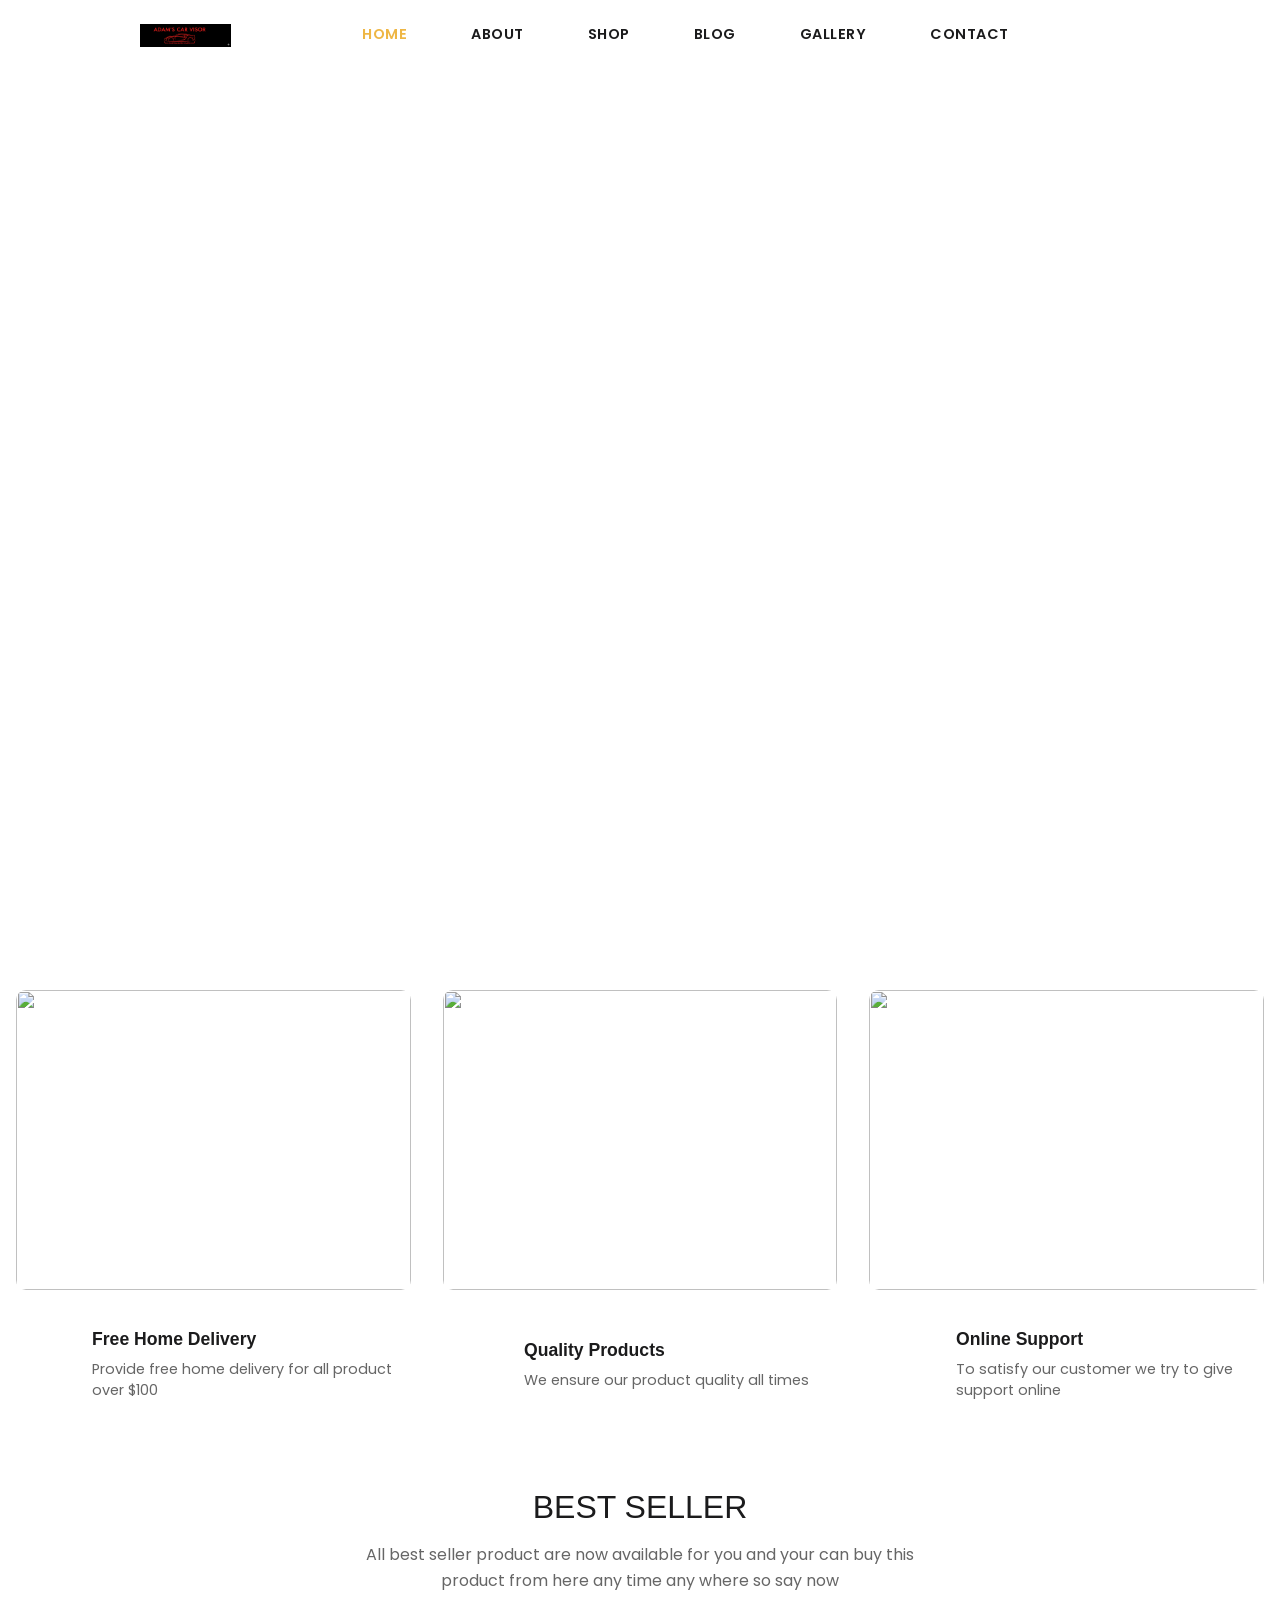
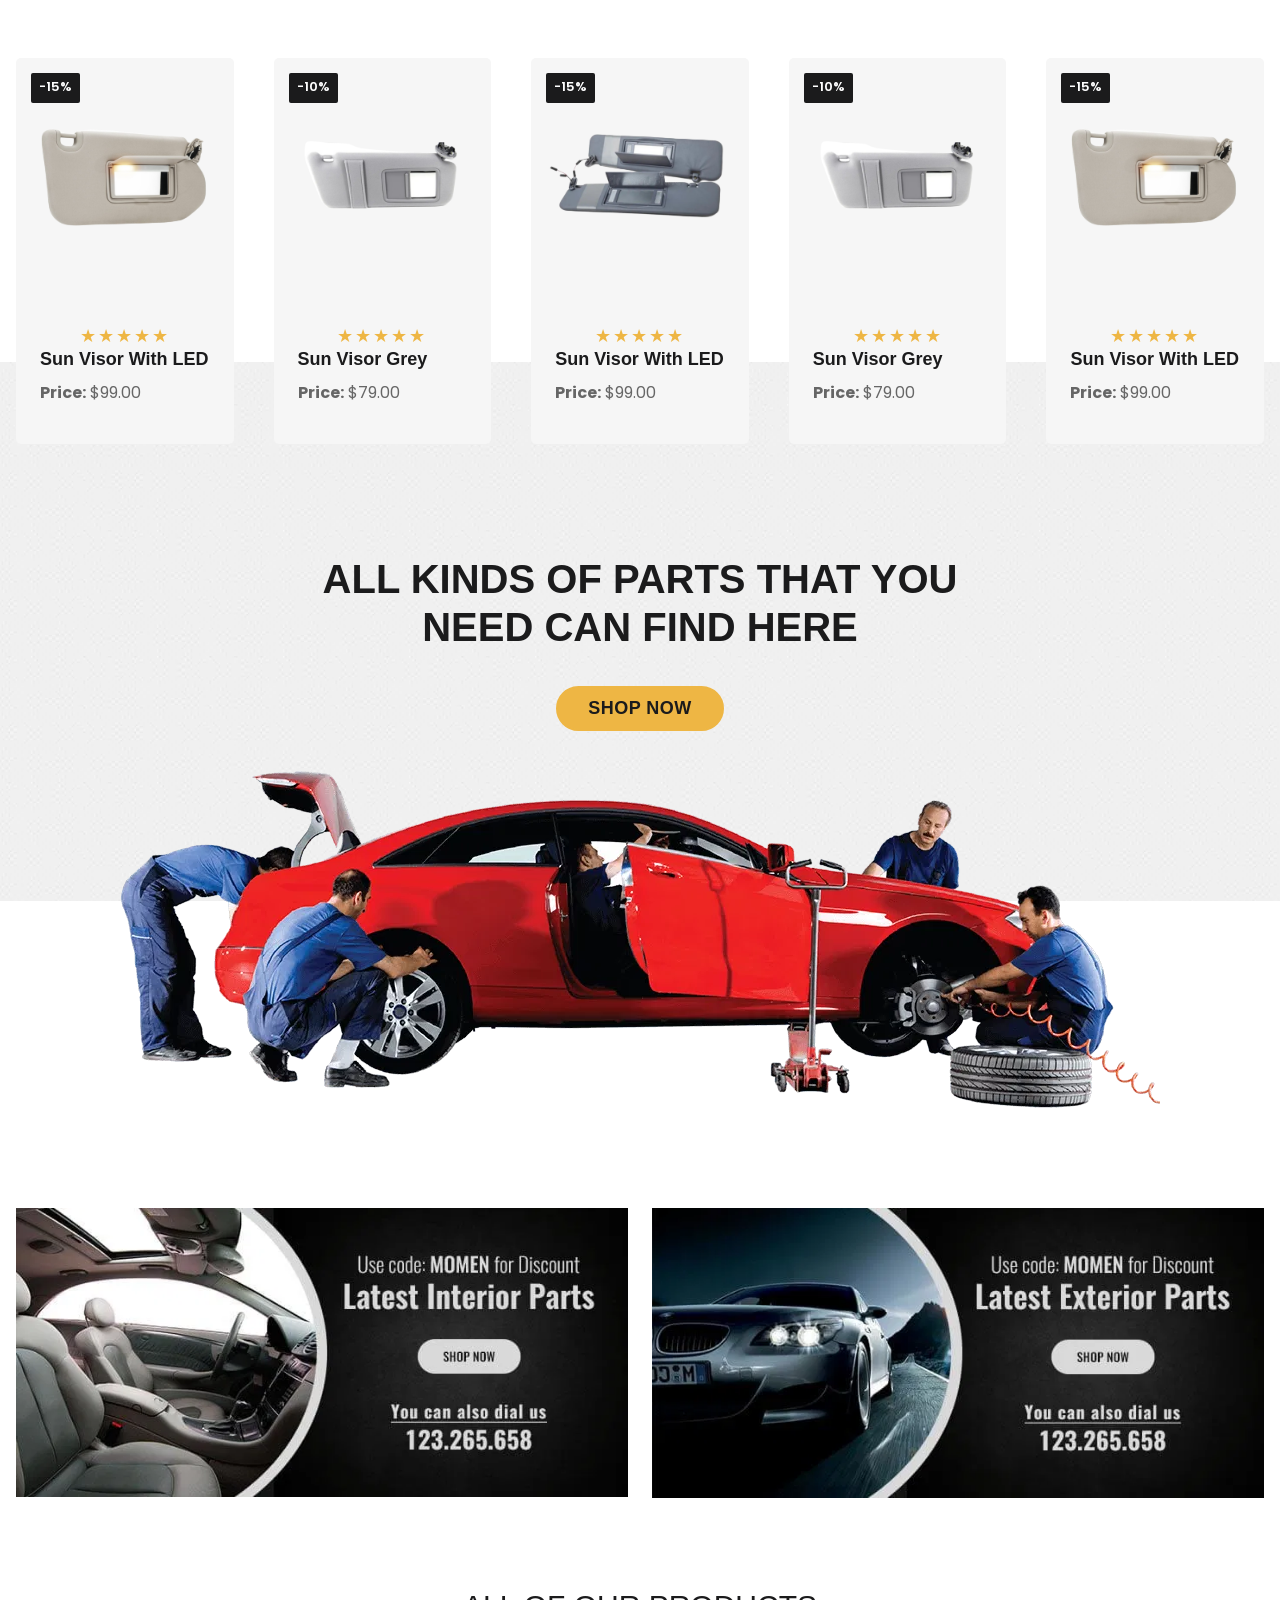
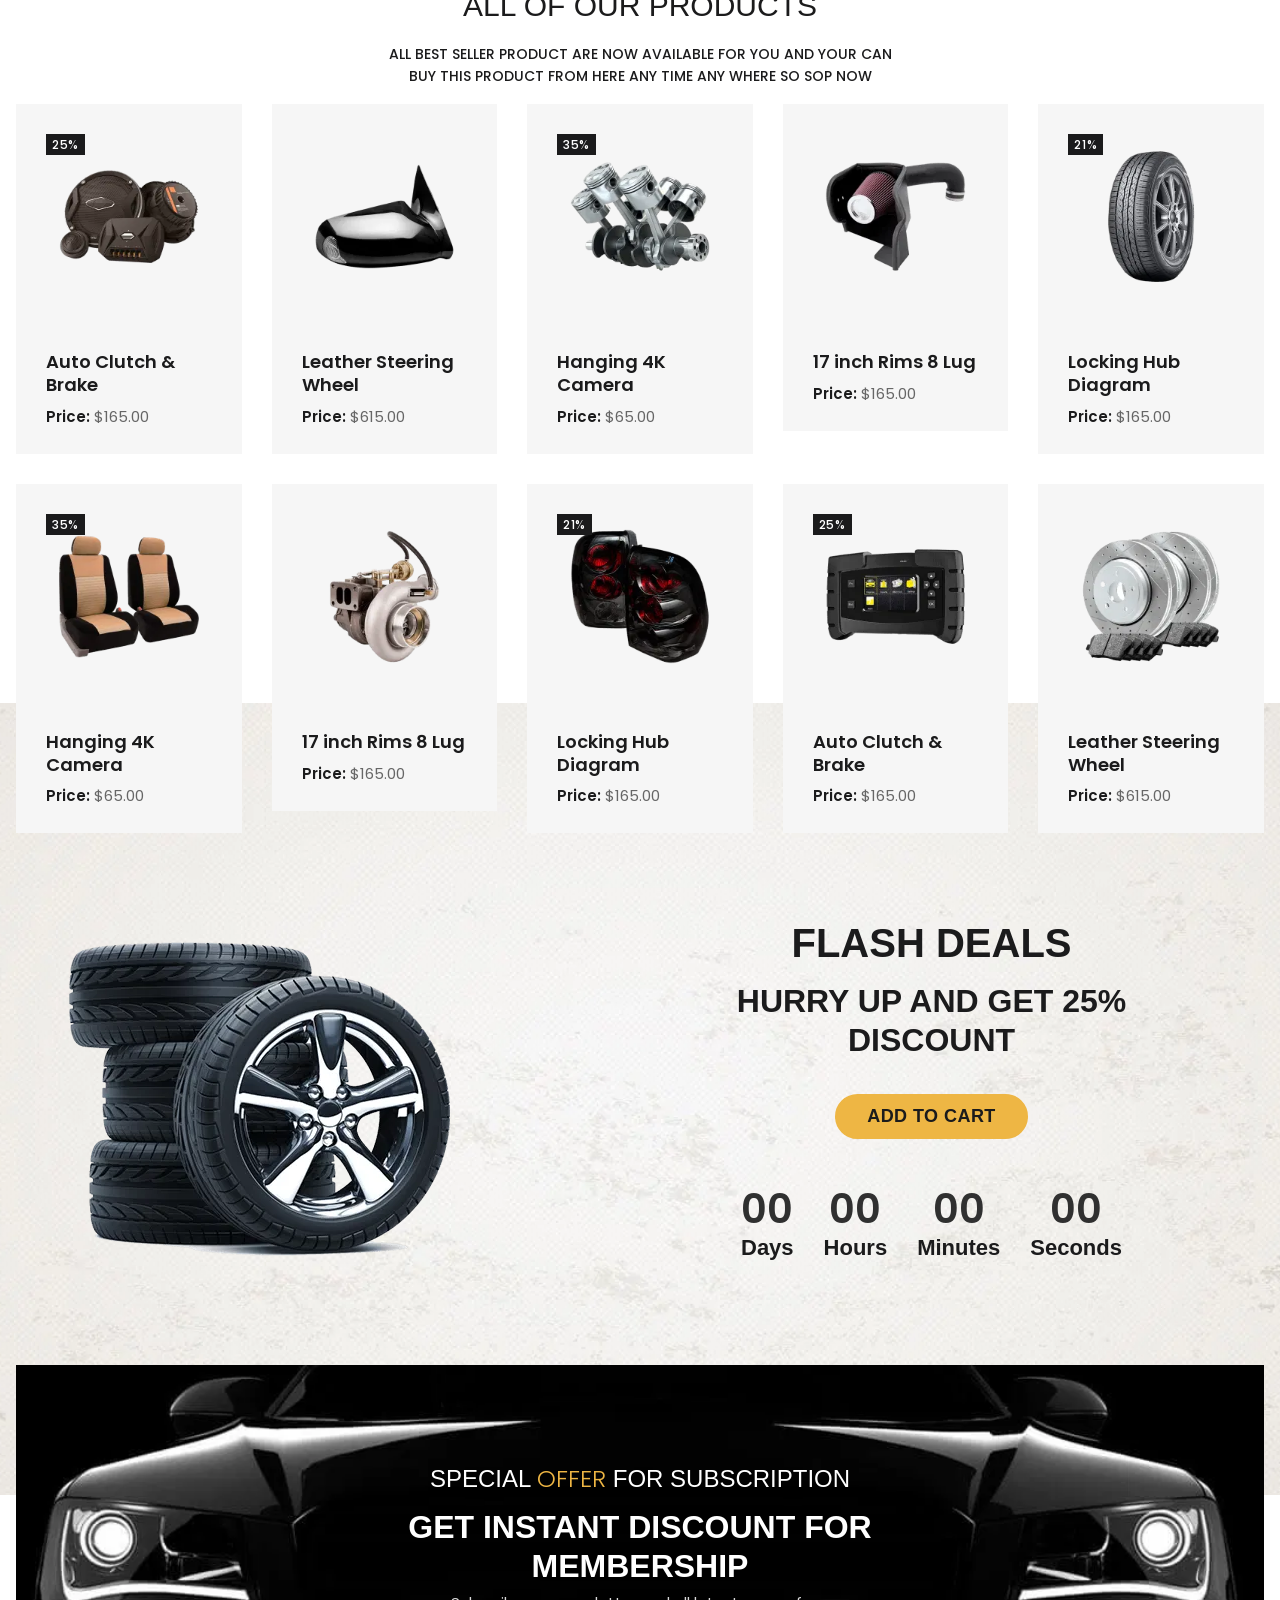
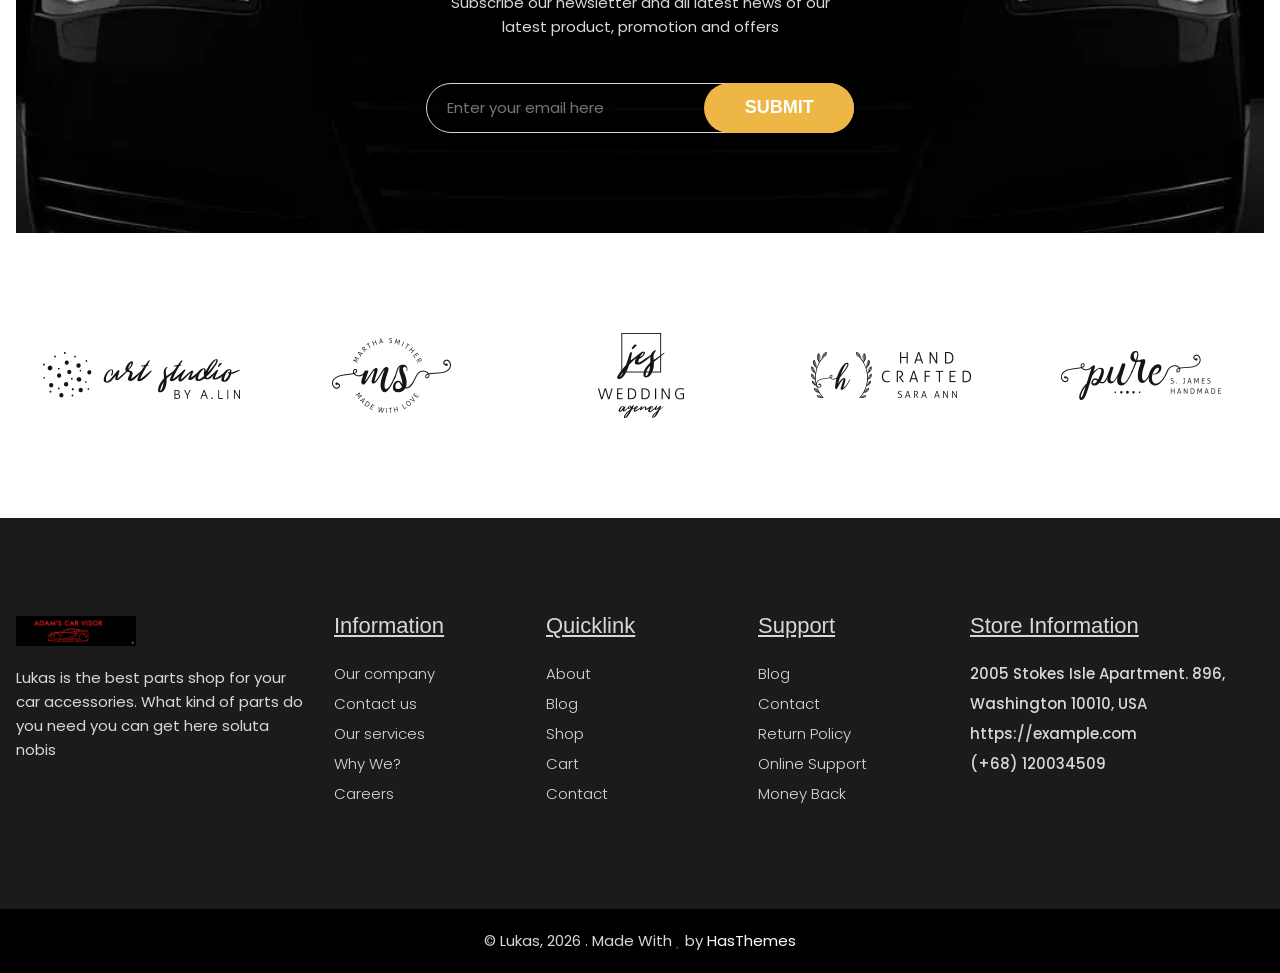
==== commit 2f2aa86f: "Logo Added" ====
--- a/index.html
+++ b/index.html
@@ -51,7 +51,7 @@
           <div class="navbar-logo">
             <a href="./index.html" class="logo">
               <img
-                src="https://htmldemo.net/lukas/lukas/assets/img/logo.png"
+                src="assets/img/logo.webp"
                 alt=""
               />
             </a>
@@ -452,8 +452,8 @@
                                 </div>
 
                                 <div class="product-item__action">
-                                    <button class="btn-add-to-cart"><ion-icon
-                                            name="bag-handle-outline"></ion-icon></i></button>
+                                    <!-- <button class="btn-add-to-cart"><ion-icon
+                                            name="bag-handle-outline"></ion-icon></i></button> -->
                                     <button class="btn-add-to-cart"><ion-icon name="reload-outline"></ion-icon></button>
                                     <button class="btn-add-to-cart"><ion-icon name="heart-outline"></ion-icon></button>
                                     <button class="btn-add-to-cart"><ion-icon name="eye-outline"></ion-icon></button>
@@ -491,8 +491,8 @@
                                 </div>
 
                                 <div class="product-item__action">
-                                    <button class="btn-add-to-cart"><ion-icon
-                                            name="bag-handle-outline"></ion-icon></i></button>
+                                    <!-- <button class="btn-add-to-cart"><ion-icon
+                                            name="bag-handle-outline"></ion-icon></i></button> -->
                                     <button class="btn-add-to-cart"><ion-icon name="reload-outline"></ion-icon></button>
                                     <button class="btn-add-to-cart"><ion-icon name="heart-outline"></ion-icon></button>
                                     <button class="btn-add-to-cart"><ion-icon name="eye-outline"></ion-icon></button>
@@ -526,8 +526,8 @@
                                 </div>
 
                                 <div class="product-item__action">
-                                    <button class="btn-add-to-cart"><ion-icon
-                                            name="bag-handle-outline"></ion-icon></i></button>
+                                    <!-- <button class="btn-add-to-cart"><ion-icon
+                                            name="bag-handle-outline"></ion-icon></i></button> -->
                                     <button class="btn-add-to-cart"><ion-icon name="reload-outline"></ion-icon></button>
                                     <button class="btn-add-to-cart"><ion-icon name="heart-outline"></ion-icon></button>
                                     <button class="btn-add-to-cart"><ion-icon name="eye-outline"></ion-icon></button>
@@ -565,8 +565,8 @@
                                 </div>
 
                                 <div class="product-item__action">
-                                    <button class="btn-add-to-cart"><ion-icon
-                                            name="bag-handle-outline"></ion-icon></i></button>
+                                    <!-- <button class="btn-add-to-cart"><ion-icon
+                                            name="bag-handle-outline"></ion-icon></i></button> -->
                                     <button class="btn-add-to-cart"><ion-icon name="reload-outline"></ion-icon></button>
                                     <button class="btn-add-to-cart"><ion-icon name="heart-outline"></ion-icon></button>
                                     <button class="btn-add-to-cart"><ion-icon name="eye-outline"></ion-icon></button>
@@ -600,8 +600,8 @@
                                 </div>
 
                                 <div class="product-item__action">
-                                    <button class="btn-add-to-cart"><ion-icon
-                                            name="bag-handle-outline"></ion-icon></i></button>
+                                    <!-- <button class="btn-add-to-cart"><ion-icon
+                                            name="bag-handle-outline"></ion-icon></i></button> -->
                                     <button class="btn-add-to-cart"><ion-icon name="reload-outline"></ion-icon></button>
                                     <button class="btn-add-to-cart"><ion-icon name="heart-outline"></ion-icon></button>
                                     <button class="btn-add-to-cart"><ion-icon name="eye-outline"></ion-icon></button>
@@ -639,8 +639,8 @@
                                 </div>
 
                                 <div class="product-item__action">
-                                    <button class="btn-add-to-cart"><ion-icon
-                                            name="bag-handle-outline"></ion-icon></i></button>
+                                    <!-- <button class="btn-add-to-cart"><ion-icon
+                                            name="bag-handle-outline"></ion-icon></i></button> -->
                                     <button class="btn-add-to-cart"><ion-icon name="reload-outline"></ion-icon></button>
                                     <button class="btn-add-to-cart"><ion-icon name="heart-outline"></ion-icon></button>
                                     <button class="btn-add-to-cart"><ion-icon name="eye-outline"></ion-icon></button>
@@ -678,8 +678,7 @@
                                 </div>
 
                                 <div class="product-item__action">
-                                    <button class="btn-add-to-cart"><ion-icon
-                                            name="bag-handle-outline"></ion-icon></i></button>
+                                  
                                     <button class="btn-add-to-cart"><ion-icon name="reload-outline"></ion-icon></button>
                                     <button class="btn-add-to-cart"><ion-icon name="heart-outline"></ion-icon></button>
                                     <button class="btn-add-to-cart"><ion-icon name="eye-outline"></ion-icon></button>
@@ -713,8 +712,7 @@
                                 </div>
 
                                 <div class="product-item__action">
-                                    <button class="btn-add-to-cart"><ion-icon
-                                            name="bag-handle-outline"></ion-icon></i></button>
+                                    
                                     <button class="btn-add-to-cart"><ion-icon name="reload-outline"></ion-icon></button>
                                     <button class="btn-add-to-cart"><ion-icon name="heart-outline"></ion-icon></button>
                                     <button class="btn-add-to-cart"><ion-icon name="eye-outline"></ion-icon></button>
@@ -752,8 +750,7 @@
                                 </div>
 
                                 <div class="product-item__action">
-                                    <button class="btn-add-to-cart"><ion-icon
-                                            name="bag-handle-outline"></ion-icon></i></button>
+                                    
                                     <button class="btn-add-to-cart"><ion-icon name="reload-outline"></ion-icon></button>
                                     <button class="btn-add-to-cart"><ion-icon name="heart-outline"></ion-icon></button>
                                     <button class="btn-add-to-cart"><ion-icon name="eye-outline"></ion-icon></button>
@@ -791,8 +788,7 @@
                                 </div>
 
                                 <div class="product-item__action">
-                                    <button class="btn-add-to-cart"><ion-icon
-                                            name="bag-handle-outline"></ion-icon></i></button>
+                                   
                                     <button class="btn-add-to-cart"><ion-icon name="reload-outline"></ion-icon></button>
                                     <button class="btn-add-to-cart"><ion-icon name="heart-outline"></ion-icon></button>
                                     <button class="btn-add-to-cart"><ion-icon name="eye-outline"></ion-icon></button>
--- a/css/navbar.css
+++ b/css/navbar.css
@@ -91,7 +91,8 @@
   align-items: center;
   justify-content: center;
   padding: 1rem 0;
-  min-height: 70px;
+  min-height: 40px;
+  max-height: 54px;
 }
 
 /* Logo Styles */
--- a/css/homepage.css
+++ b/css/homepage.css
@@ -2,7 +2,7 @@
 .video-section {
   position: relative;
   width: 100%;
-  height: calc(100vh - 70px);
+  height: calc(100vh - 40px);
   /* 100vh minus navbar height */
   overflow: hidden;
 }
@@ -126,6 +126,8 @@
 /* card section */
 .card-section {
   position: relative;
+  /* border: 2px solid red; */
+  margin-top: 160px;
 }
 
 .card-section .wrapper {
@@ -453,7 +455,6 @@
   margin-bottom: 20px;
 }
 
-
-.product-description-p{
-    font-size: 14px;
-}+.product-description-p {
+  font-size: 14px;
+}
--- a/css/navbar.css
+++ b/css/navbar.css
@@ -91,7 +91,8 @@
   align-items: center;
   justify-content: center;
   padding: 1rem 0;
-  min-height: 70px;
+  min-height: 40px;
+  max-height: 54px;
 }
 
 /* Logo Styles */
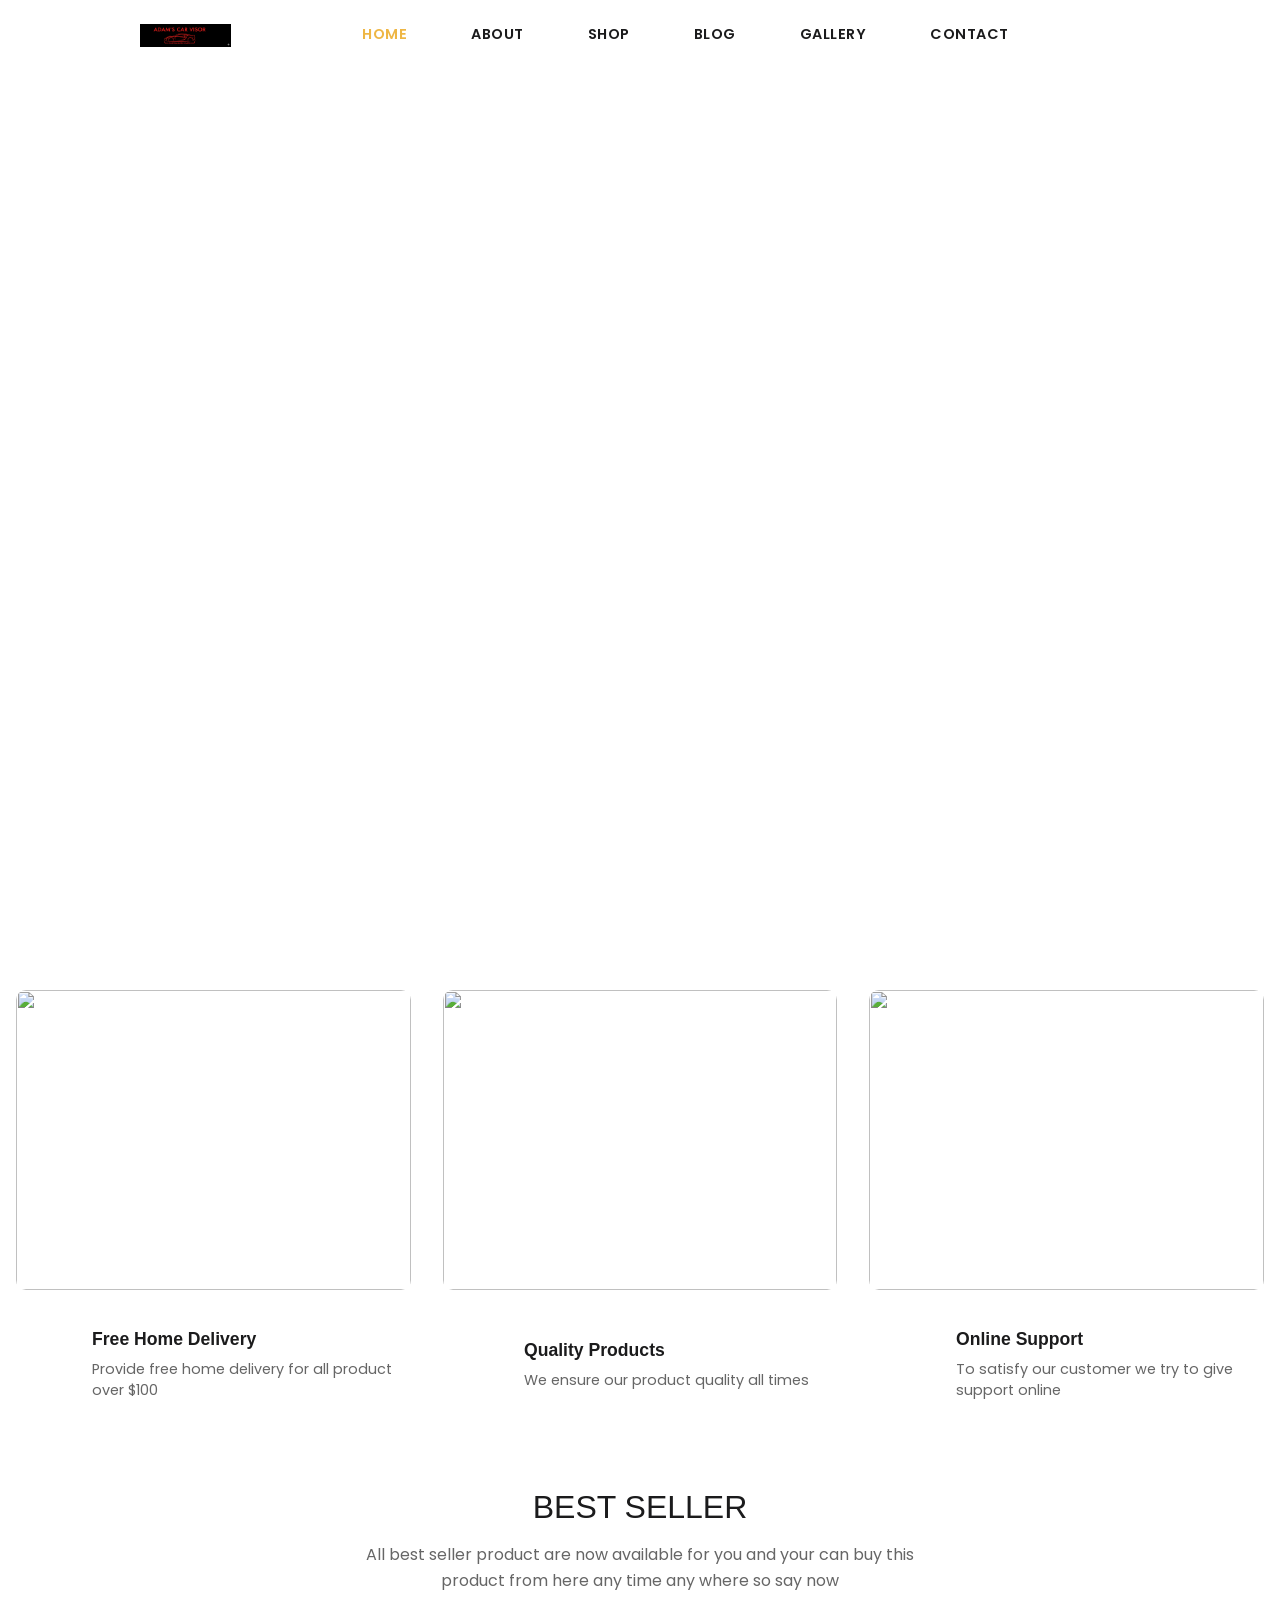
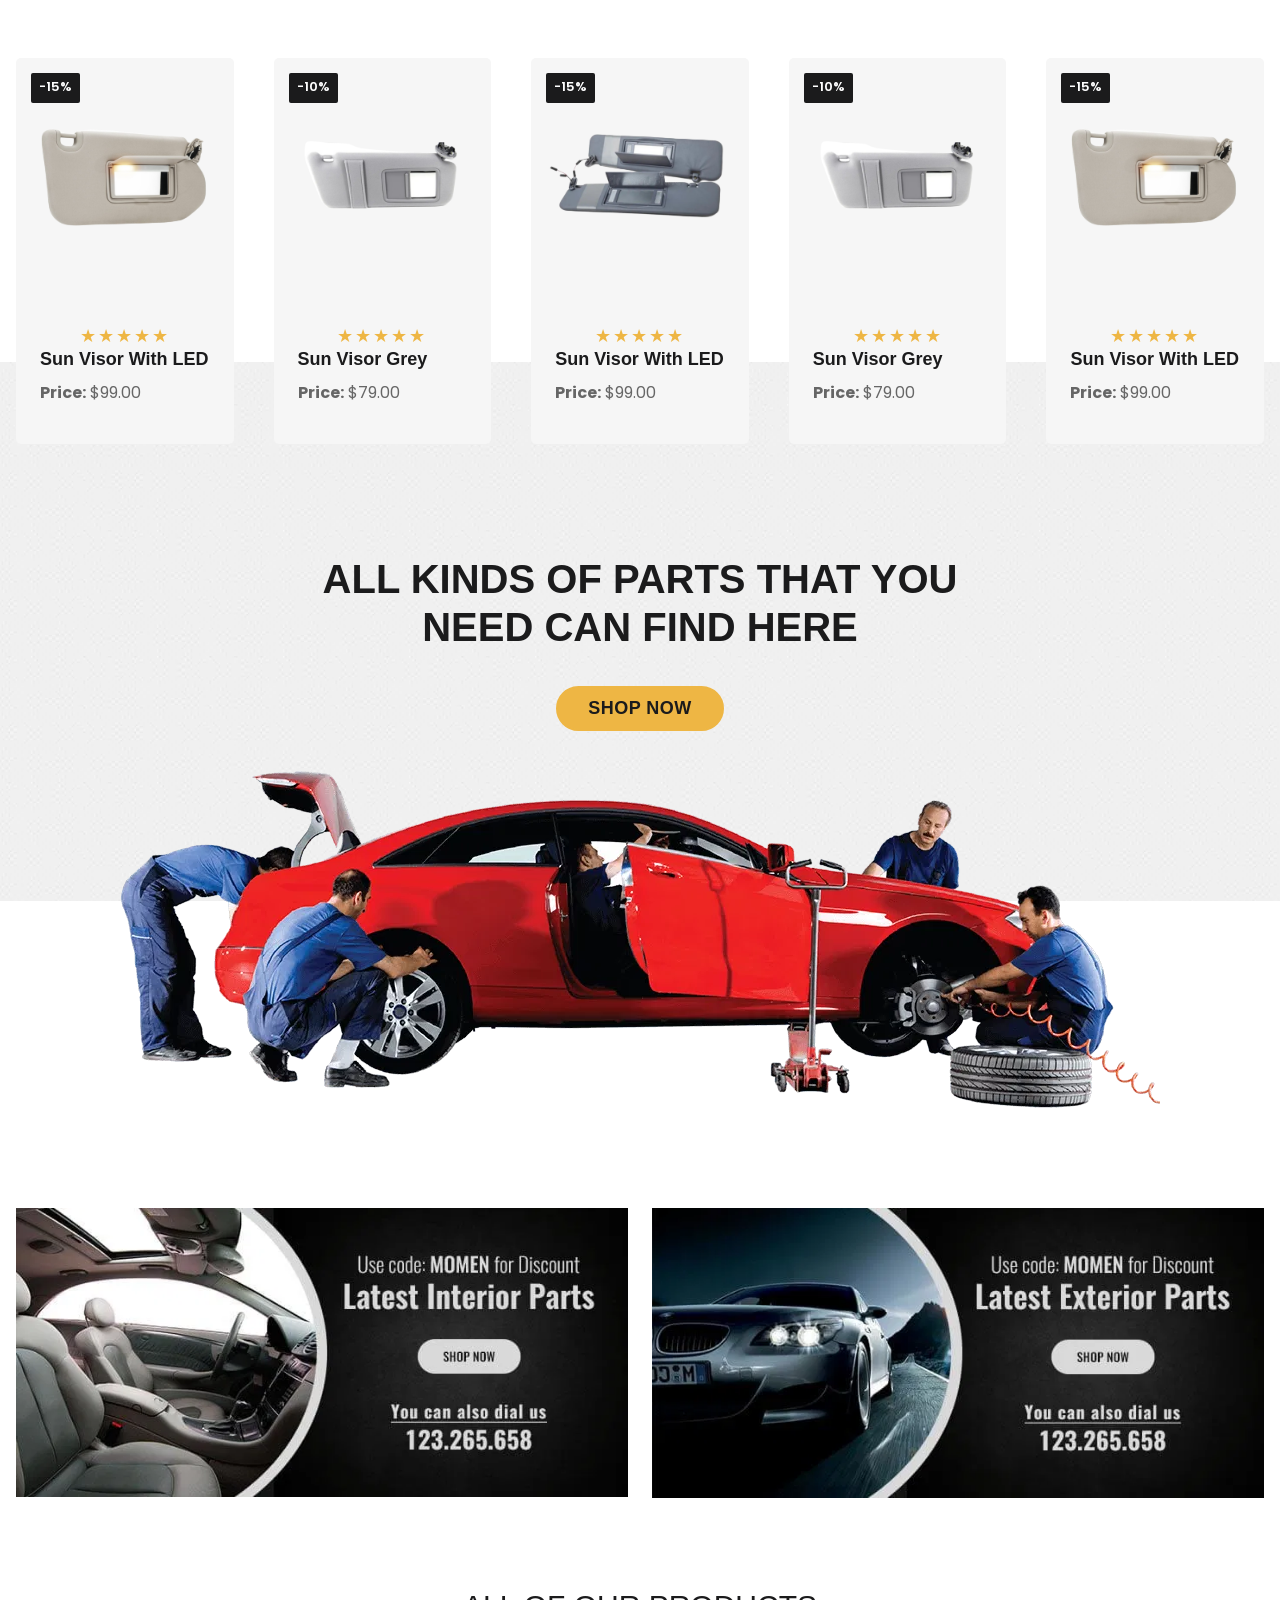
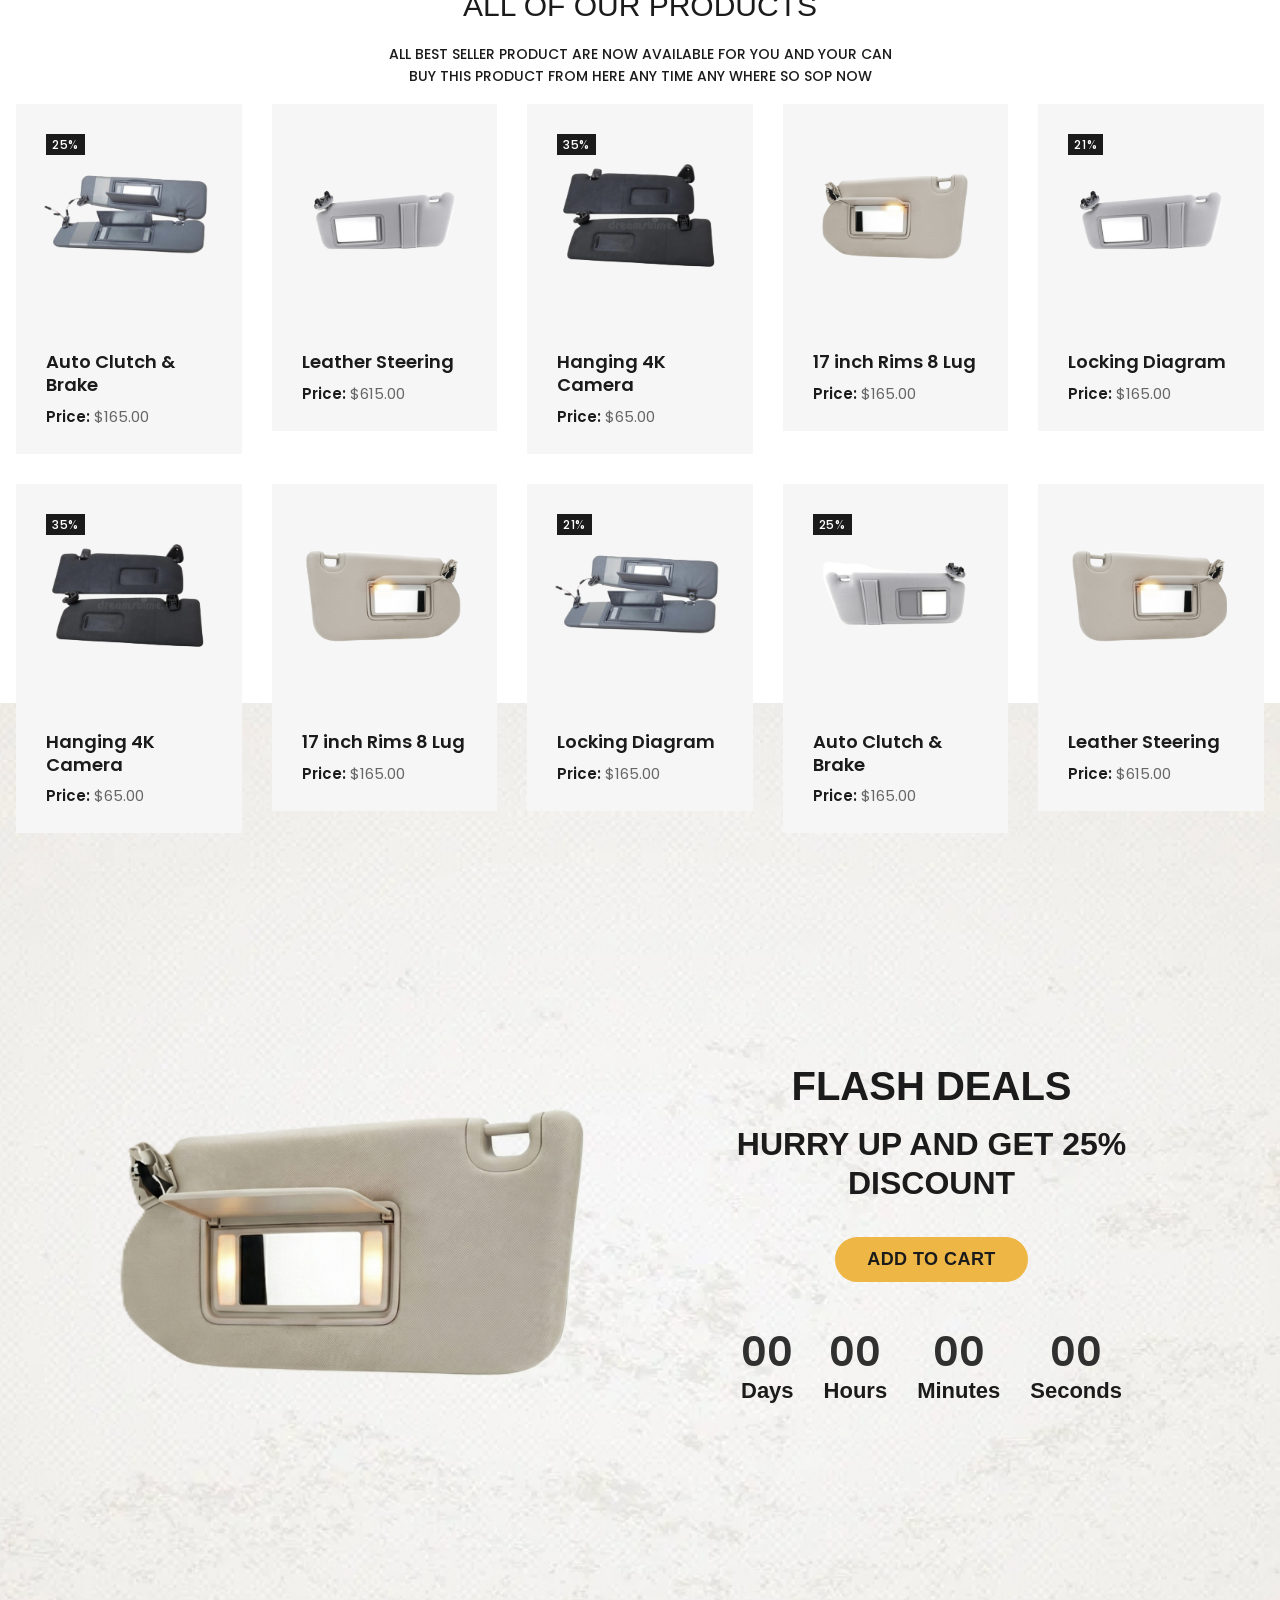
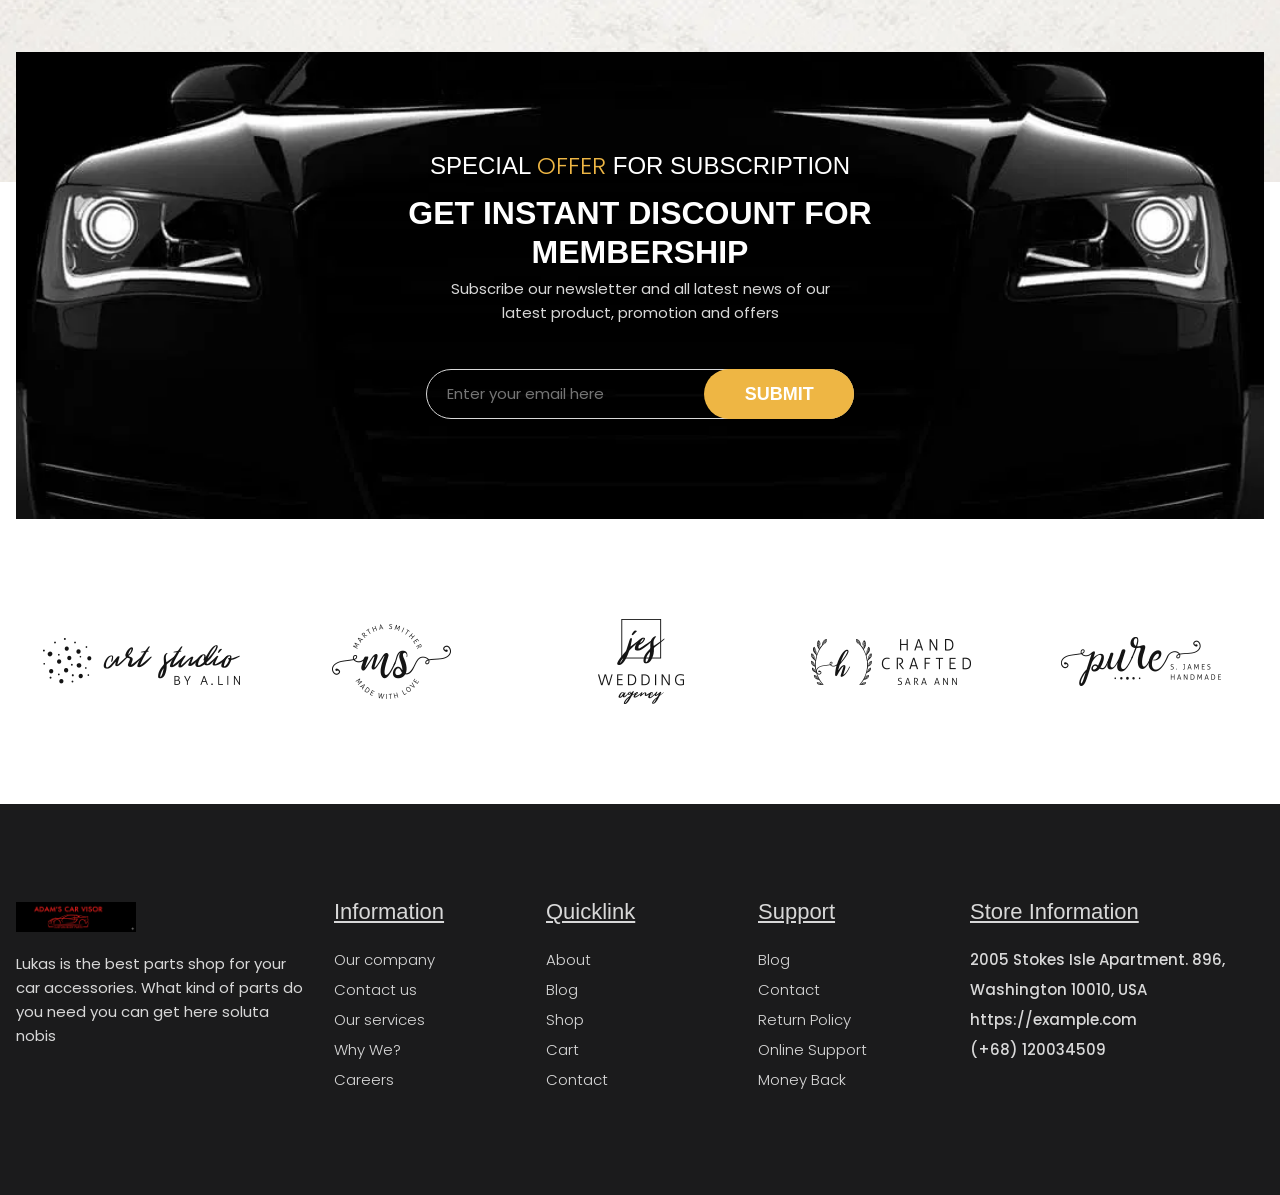
==== commit e0965d02: "🐛Bug Fix" ====
--- a/index.html
+++ b/index.html
@@ -50,10 +50,7 @@
           <!-- Logo -->
           <div class="navbar-logo">
             <a href="./index.html" class="logo">
-              <img
-                src="assets/img/logo.webp"
-                alt=""
-              />
+              <img src="assets/img/logo.webp" alt="" />
             </a>
           </div>
 
@@ -65,7 +62,7 @@
             <li><a href="./blog.html" class="nav-link">BLOG</a></li>
             <li><a href="./gallery.html" class="nav-link">GALLERY</a></li>
             <!-- <li><a href="./contect.html" class="nav-link">PAGES</a></li> -->
-            <li><a href="./contact.html" class="nav-link ">CONTACT</a></li>
+            <li><a href="./contact.html" class="nav-link">CONTACT</a></li>
           </ul>
 
           <!-- Mobile Menu Toggle -->
@@ -410,401 +407,552 @@
       </div>
     </div>
     <!--== End Promotion Code Banner Area ==-->
-   
+
     <!--== Start Products Area Wrapper ==-->
     <div class="products-area-wrapper sm-top">
-        <div class="container container-wide">
-            <div class="row">
-                <div class="col-lg-5 m-auto text-center">
-                    <div class="section-title">
-                        <h2 class="h3">All Of Our Products</h2>
-                        <p class="product-description-p">All best seller product are now available for you and your can buy
-                            this product from here any time any where so sop now</p>
+      <div class="container container-wide">
+        <div class="row">
+          <div class="col-lg-5 m-auto text-center">
+            <div class="section-title">
+              <h2 class="h3">All Of Our Products</h2>
+              <p class="product-description-p">
+                All best seller product are now available for you and your can
+                buy this product from here any time any where so sop now
+              </p>
+            </div>
+          </div>
+        </div>
+
+        <div class="row">
+          <div class="col-12">
+            <div class="product-wrapper columns-5">
+              <!-- Start Product Item -->
+              <div class="col">
+                <div class="product-item">
+                  <div class="product-item__thumb">
+                    <a href="single-product.html">
+                      <img
+                        class="thumb-primary"
+                        src="image/product-5.png"
+                        alt="Product"
+                      />
+                      <img
+                        class="thumb-secondary"
+                        src="image/product-6.png"
+                        alt="Product"
+                      />
+                    </a>
+                  </div>
+
+                  <div class="product-item__content">
+                    <div class="ratting">
+                      <span><ion-icon name="star"></ion-icon></span>
+                      <span><ion-icon name="star"></ion-icon></span>
+                      <span><ion-icon name="star"></ion-icon></span>
+                      <span><ion-icon name="star"></ion-icon></span>
+                      <span
+                        ><ion-icon name="star-half-outline"></ion-icon
+                      ></span>
                     </div>
-                </div>
-            </div>
-
-            <div class="row">
-                <div class="col-12">
-                    <div class="product-wrapper columns-5">
-                        <!-- Start Product Item -->
-                        <div class="col">
-                            <div class="product-item">
-                                <div class="product-item__thumb">
-                                    <a href="single-product.html">
-                                        <img class="thumb-primary" src="assets/img/product/product-6.webp"
-                                            alt="Product" />
-                                        <img class="thumb-secondary" src="assets/img/product/product-7.webp"
-                                            alt="Product" />
-                                    </a>
-                                </div>
-
-                                <div class="product-item__content">
-                                    <div class="ratting">
-                                        <span><ion-icon name="star"></ion-icon></span>
-                                        <span><ion-icon name="star"></ion-icon></span>
-                                        <span><ion-icon name="star"></ion-icon></span>
-                                        <span><ion-icon name="star"></ion-icon></span>
-                                        <span><ion-icon name="star-half-outline"></ion-icon></span>
-                                    </div>
-                                    <h4 class="title"><a href="single-product.html">Auto Clutch & Brake</a></h4>
-                                    <span class="price"><strong>Price:</strong> $165.00</span>
-                                </div>
-
-                                <div class="product-item__action">
-                                    <!-- <button class="btn-add-to-cart"><ion-icon
+                    <h4 class="title">
+                      <a href="single-product.html">Auto Clutch & Brake</a>
+                    </h4>
+                    <span class="price"><strong>Price:</strong> $165.00</span>
+                  </div>
+
+                  <div class="product-item__action">
+                    <!-- <button class="btn-add-to-cart"><ion-icon
                                             name="bag-handle-outline"></ion-icon></i></button> -->
-                                    <button class="btn-add-to-cart"><ion-icon name="reload-outline"></ion-icon></button>
-                                    <button class="btn-add-to-cart"><ion-icon name="heart-outline"></ion-icon></button>
-                                    <button class="btn-add-to-cart"><ion-icon name="eye-outline"></ion-icon></button>
-                                </div>
-
-                                <div class="product-item__sale">
-                                    <span class="sale-txt">25%</span>
-                                </div>
-                            </div>
-                        </div>
-                        <!-- End Product Item -->
-
-                        <!-- Start Product Item -->
-                        <div class="col">
-                            <div class="product-item">
-                                <div class="product-item__thumb">
-                                    <a href="single-product.html">
-                                        <img class="thumb-primary" src="assets/img/product/product-8.webp"
-                                            alt="Product" />
-                                        <img class="thumb-secondary" src="assets/img/product/product-9.webp"
-                                            alt="Product" />
-                                    </a>
-                                </div>
-
-                                <div class="product-item__content">
-                                    <div class="ratting">
-                                        <span><ion-icon name="star"></ion-icon></span>
-                                        <span><ion-icon name="star"></ion-icon></span>
-                                        <span><ion-icon name="star"></ion-icon></span>
-                                        <span><ion-icon name="star"></ion-icon></span>
-                                        <span><ion-icon name="star-half-outline"></ion-icon></span>
-                                    </div>
-                                    <h4 class="title"><a href="single-product.html">Leather Steering Wheel</a></h4>
-                                    <span class="price"><strong>Price:</strong> $615.00</span>
-                                </div>
-
-                                <div class="product-item__action">
-                                    <!-- <button class="btn-add-to-cart"><ion-icon
+                    <button class="btn-add-to-cart">
+                      <ion-icon name="reload-outline"></ion-icon>
+                    </button>
+                    <button class="btn-add-to-cart">
+                      <ion-icon name="heart-outline"></ion-icon>
+                    </button>
+                    <button class="btn-add-to-cart">
+                      <ion-icon name="eye-outline"></ion-icon>
+                    </button>
+                  </div>
+
+                  <div class="product-item__sale">
+                    <span class="sale-txt">25%</span>
+                  </div>
+                </div>
+              </div>
+              <!-- End Product Item -->
+
+              <!-- Start Product Item -->
+              <div class="col">
+                <div class="product-item">
+                  <div class="product-item__thumb">
+                    <a href="single-product.html">
+                      <img
+                        class="thumb-primary"
+                        src="image/product-4.png"
+                        alt="Product"
+                      />
+                      <img
+                        class="thumb-secondary"
+                        src="image/product-3.png"
+                        alt="Product"
+                      />
+                    </a>
+                  </div>
+
+                  <div class="product-item__content">
+                    <div class="ratting">
+                      <span><ion-icon name="star"></ion-icon></span>
+                      <span><ion-icon name="star"></ion-icon></span>
+                      <span><ion-icon name="star"></ion-icon></span>
+                      <span><ion-icon name="star"></ion-icon></span>
+                      <span
+                        ><ion-icon name="star-half-outline"></ion-icon
+                      ></span>
+                    </div>
+                    <h4 class="title">
+                      <a href="single-product.html">Leather Steering </a>
+                    </h4>
+                    <span class="price"><strong>Price:</strong> $615.00</span>
+                  </div>
+
+                  <div class="product-item__action">
+                    <!-- <button class="btn-add-to-cart"><ion-icon
                                             name="bag-handle-outline"></ion-icon></i></button> -->
-                                    <button class="btn-add-to-cart"><ion-icon name="reload-outline"></ion-icon></button>
-                                    <button class="btn-add-to-cart"><ion-icon name="heart-outline"></ion-icon></button>
-                                    <button class="btn-add-to-cart"><ion-icon name="eye-outline"></ion-icon></button>
-                                </div>
-                            </div>
-                        </div>
-                        <!-- End Product Item -->
-
-                        <!-- Start Product Item -->
-                        <div class="col">
-                            <div class="product-item">
-                                <div class="product-item__thumb">
-                                    <a href="single-product.html">
-                                        <img class="thumb-primary" src="assets/img/product/product-7.webp"
-                                            alt="Product" />
-                                        <img class="thumb-secondary" src="assets/img/product/product-14.webp"
-                                            alt="Product" />
-                                    </a>
-                                </div>
-
-                                <div class="product-item__content">
-                                    <div class="ratting">
-                                        <span><ion-icon name="star"></ion-icon></span>
-                                        <span><ion-icon name="star"></ion-icon></span>
-                                        <span><ion-icon name="star"></ion-icon></span>
-                                        <span><ion-icon name="star"></ion-icon></span>
-                                        <span><ion-icon name="star"></ion-icon></span>
-                                    </div>
-                                    <h4 class="title"><a href="single-product.html">Hanging 4K Camera</a></h4>
-                                    <span class="price"><strong>Price:</strong> $65.00</span>
-                                </div>
-
-                                <div class="product-item__action">
-                                    <!-- <button class="btn-add-to-cart"><ion-icon
+                    <button class="btn-add-to-cart">
+                      <ion-icon name="reload-outline"></ion-icon>
+                    </button>
+                    <button class="btn-add-to-cart">
+                      <ion-icon name="heart-outline"></ion-icon>
+                    </button>
+                    <button class="btn-add-to-cart">
+                      <ion-icon name="eye-outline"></ion-icon>
+                    </button>
+                  </div>
+                </div>
+              </div>
+              <!-- End Product Item -->
+
+              <!-- Start Product Item -->
+              <div class="col">
+                <div class="product-item">
+                  <div class="product-item__thumb">
+                    <a href="single-product.html">
+                      <img
+                        class="thumb-primary"
+                        src="image/product-6.png"
+                        alt="Product"
+                      />
+                      <img
+                        class="thumb-secondary"
+                        src="image/product-5.png"
+                        alt="Product"
+                      />
+                    </a>
+                  </div>
+
+                  <div class="product-item__content">
+                    <div class="ratting">
+                      <span><ion-icon name="star"></ion-icon></span>
+                      <span><ion-icon name="star"></ion-icon></span>
+                      <span><ion-icon name="star"></ion-icon></span>
+                      <span><ion-icon name="star"></ion-icon></span>
+                      <span><ion-icon name="star"></ion-icon></span>
+                    </div>
+                    <h4 class="title">
+                      <a href="single-product.html">Hanging 4K Camera</a>
+                    </h4>
+                    <span class="price"><strong>Price:</strong> $65.00</span>
+                  </div>
+
+                  <div class="product-item__action">
+                    <!-- <button class="btn-add-to-cart"><ion-icon
                                             name="bag-handle-outline"></ion-icon></i></button> -->
-                                    <button class="btn-add-to-cart"><ion-icon name="reload-outline"></ion-icon></button>
-                                    <button class="btn-add-to-cart"><ion-icon name="heart-outline"></ion-icon></button>
-                                    <button class="btn-add-to-cart"><ion-icon name="eye-outline"></ion-icon></button>
-                                </div>
-
-                                <div class="product-item__sale">
-                                    <span class="sale-txt">35%</span>
-                                </div>
-                            </div>
-                        </div>
-                        <!-- End Product Item -->
-
-                        <!-- Start Product Item -->
-                        <div class="col">
-                            <div class="product-item">
-                                <div class="product-item__thumb">
-                                    <a href="single-product.html">
-                                        <img class="thumb-primary" src="assets/img/product/product-10.webp"
-                                            alt="Product" />
-                                        <img class="thumb-secondary" src="assets/img/product/product-5.webp"
-                                            alt="Product" />
-                                    </a>
-                                </div>
-
-                                <div class="product-item__content">
-                                    <div class="ratting">
-                                        <span><ion-icon name="star"></ion-icon></span>
-                                        <span><ion-icon name="star"></ion-icon></span>
-                                        <span><ion-icon name="star"></ion-icon></span>
-                                        <span><ion-icon name="star"></ion-icon></span>
-                                        <span><ion-icon name="star-half-outline"></ion-icon></span>
-                                    </div>
-                                    <h4 class="title"><a href="single-product.html">17 inch Rims 8 Lug</a></h4>
-                                    <span class="price"><strong>Price:</strong> $165.00</span>
-                                </div>
-
-                                <div class="product-item__action">
-                                    <!-- <button class="btn-add-to-cart"><ion-icon
+                    <button class="btn-add-to-cart">
+                      <ion-icon name="reload-outline"></ion-icon>
+                    </button>
+                    <button class="btn-add-to-cart">
+                      <ion-icon name="heart-outline"></ion-icon>
+                    </button>
+                    <button class="btn-add-to-cart">
+                      <ion-icon name="eye-outline"></ion-icon>
+                    </button>
+                  </div>
+
+                  <div class="product-item__sale">
+                    <span class="sale-txt">35%</span>
+                  </div>
+                </div>
+              </div>
+              <!-- End Product Item -->
+
+              <!-- Start Product Item -->
+              <div class="col">
+                <div class="product-item">
+                  <div class="product-item__thumb">
+                    <a href="single-product.html">
+                      <img
+                        class="thumb-primary"
+                        src="image/product-2.png"
+                        alt="Product"
+                      />
+                      <img
+                        class="thumb-secondary"
+                        src="image/product-1.png"
+                        alt="Product"
+                      />
+                    </a>
+                  </div>
+
+                  <div class="product-item__content">
+                    <div class="ratting">
+                      <span><ion-icon name="star"></ion-icon></span>
+                      <span><ion-icon name="star"></ion-icon></span>
+                      <span><ion-icon name="star"></ion-icon></span>
+                      <span><ion-icon name="star"></ion-icon></span>
+                      <span
+                        ><ion-icon name="star-half-outline"></ion-icon
+                      ></span>
+                    </div>
+                    <h4 class="title">
+                      <a href="single-product.html">17 inch Rims 8 Lug</a>
+                    </h4>
+                    <span class="price"><strong>Price:</strong> $165.00</span>
+                  </div>
+
+                  <div class="product-item__action">
+                    <!-- <button class="btn-add-to-cart"><ion-icon
                                             name="bag-handle-outline"></ion-icon></i></button> -->
-                                    <button class="btn-add-to-cart"><ion-icon name="reload-outline"></ion-icon></button>
-                                    <button class="btn-add-to-cart"><ion-icon name="heart-outline"></ion-icon></button>
-                                    <button class="btn-add-to-cart"><ion-icon name="eye-outline"></ion-icon></button>
-                                </div>
-                            </div>
-                        </div>
-                        <!-- End Product Item -->
-
-                        <!-- Start Product Item -->
-                        <div class="col">
-                            <div class="product-item">
-                                <div class="product-item__thumb">
-                                    <a href="single-product.html">
-                                        <img class="thumb-primary" src="assets/img/product/product-11.webp"
-                                            alt="Product" />
-                                        <img class="thumb-secondary" src="assets/img/product/product-4.webp"
-                                            alt="Product" />
-                                    </a>
-                                </div>
-
-                                <div class="product-item__content">
-                                    <div class="ratting">
-                                        <span><ion-icon name="star"></ion-icon></span>
-                                        <span><ion-icon name="star"></ion-icon></span>
-                                        <span><ion-icon name="star"></ion-icon></span>
-                                        <span><ion-icon name="star"></ion-icon></span>
-                                        <span><ion-icon name="star-half-outline"></ion-icon></span>
-                                    </div>
-                                    <h4 class="title"><a href="single-product.html">Locking Hub Diagram</a></h4>
-                                    <span class="price"><strong>Price:</strong> $165.00</span>
-                                </div>
-
-                                <div class="product-item__action">
-                                    <!-- <button class="btn-add-to-cart"><ion-icon
+                    <button class="btn-add-to-cart">
+                      <ion-icon name="reload-outline"></ion-icon>
+                    </button>
+                    <button class="btn-add-to-cart">
+                      <ion-icon name="heart-outline"></ion-icon>
+                    </button>
+                    <button class="btn-add-to-cart">
+                      <ion-icon name="eye-outline"></ion-icon>
+                    </button>
+                  </div>
+                </div>
+              </div>
+              <!-- End Product Item -->
+
+              <!-- Start Product Item -->
+              <div class="col">
+                <div class="product-item">
+                  <div class="product-item__thumb">
+                    <a href="single-product.html">
+                      <img
+                        class="thumb-primary"
+                        src="image/product-4.png"
+                        alt="Product"
+                      />
+                      <img
+                        class="thumb-secondary"
+                        src="image/product-3.png"
+                        alt="Product"
+                      />
+                    </a>
+                  </div>
+
+                  <div class="product-item__content">
+                    <div class="ratting">
+                      <span><ion-icon name="star"></ion-icon></span>
+                      <span><ion-icon name="star"></ion-icon></span>
+                      <span><ion-icon name="star"></ion-icon></span>
+                      <span><ion-icon name="star"></ion-icon></span>
+                      <span
+                        ><ion-icon name="star-half-outline"></ion-icon
+                      ></span>
+                    </div>
+                    <h4 class="title">
+                      <a href="single-product.html">Locking Diagram</a>
+                    </h4>
+                    <span class="price"><strong>Price:</strong> $165.00</span>
+                  </div>
+
+                  <div class="product-item__action">
+                    <!-- <button class="btn-add-to-cart"><ion-icon
                                             name="bag-handle-outline"></ion-icon></i></button> -->
-                                    <button class="btn-add-to-cart"><ion-icon name="reload-outline"></ion-icon></button>
-                                    <button class="btn-add-to-cart"><ion-icon name="heart-outline"></ion-icon></button>
-                                    <button class="btn-add-to-cart"><ion-icon name="eye-outline"></ion-icon></button>
-                                </div>
-
-                                <div class="product-item__sale">
-                                    <span class="sale-txt">21%</span>
-                                </div>
-                            </div>
-                        </div>
-                        <!-- End Product Item -->
-
-                        <!-- Start Product Item -->
-                        <div class="col">
-                            <div class="product-item">
-                                <div class="product-item__thumb">
-                                    <a href="single-product.html">
-                                        <img class="thumb-primary" src="assets/img/product/product-13.webp"
-                                            alt="Product" />
-                                        <img class="thumb-secondary" src="assets/img/product/product-12.webp"
-                                            alt="Product" />
-                                    </a>
-                                </div>
-
-                                <div class="product-item__content">
-                                    <div class="ratting">
-                                        <span><ion-icon name="star"></ion-icon></span>
-                                        <span><ion-icon name="star"></ion-icon></span>
-                                        <span><ion-icon name="star"></ion-icon></span>
-                                        <span><ion-icon name="star"></ion-icon></span>
-                                        <span><ion-icon name="star"></ion-icon></span>
-                                    </div>
-                                    <h4 class="title"><a href="single-product.html">Hanging 4K Camera</a></h4>
-                                    <span class="price"><strong>Price:</strong> $65.00</span>
-                                </div>
-
-                                <div class="product-item__action">
-                                    <!-- <button class="btn-add-to-cart"><ion-icon
+                    <button class="btn-add-to-cart">
+                      <ion-icon name="reload-outline"></ion-icon>
+                    </button>
+                    <button class="btn-add-to-cart">
+                      <ion-icon name="heart-outline"></ion-icon>
+                    </button>
+                    <button class="btn-add-to-cart">
+                      <ion-icon name="eye-outline"></ion-icon>
+                    </button>
+                  </div>
+
+                  <div class="product-item__sale">
+                    <span class="sale-txt">21%</span>
+                  </div>
+                </div>
+              </div>
+              <!-- End Product Item -->
+
+              <!-- Start Product Item -->
+              <div class="col">
+                <div class="product-item">
+                  <div class="product-item__thumb">
+                    <a href="single-product.html">
+                      <img
+                        class="thumb-primary"
+                        src="image/product-6.png"
+                        alt="Product"
+                      />
+                      <img
+                        class="thumb-secondary"
+                        src="image/product-5.png"
+                        alt="Product"
+                      />
+                    </a>
+                  </div>
+
+                  <div class="product-item__content">
+                    <div class="ratting">
+                      <span><ion-icon name="star"></ion-icon></span>
+                      <span><ion-icon name="star"></ion-icon></span>
+                      <span><ion-icon name="star"></ion-icon></span>
+                      <span><ion-icon name="star"></ion-icon></span>
+                      <span><ion-icon name="star"></ion-icon></span>
+                    </div>
+                    <h4 class="title">
+                      <a href="single-product.html">Hanging 4K Camera</a>
+                    </h4>
+                    <span class="price"><strong>Price:</strong> $65.00</span>
+                  </div>
+
+                  <div class="product-item__action">
+                    <!-- <button class="btn-add-to-cart"><ion-icon
                                             name="bag-handle-outline"></ion-icon></i></button> -->
-                                    <button class="btn-add-to-cart"><ion-icon name="reload-outline"></ion-icon></button>
-                                    <button class="btn-add-to-cart"><ion-icon name="heart-outline"></ion-icon></button>
-                                    <button class="btn-add-to-cart"><ion-icon name="eye-outline"></ion-icon></button>
-                                </div>
-
-                                <div class="product-item__sale">
-                                    <span class="sale-txt">35%</span>
-                                </div>
-                            </div>
-                        </div>
-                        <!-- End Product Item -->
-
-                        <!-- Start Product Item -->
-                        <div class="col">
-                            <div class="product-item">
-                                <div class="product-item__thumb">
-                                    <a href="single-product.html">
-                                        <img class="thumb-primary" src="assets/img/product/product-14.webp"
-                                            alt="Product" />
-                                        <img class="thumb-secondary" src="assets/img/product/product-8.webp"
-                                            alt="Product" />
-                                    </a>
-                                </div>
-
-                                <div class="product-item__content">
-                                    <div class="ratting">
-                                        <span><ion-icon name="star"></ion-icon></span>
-                                        <span><ion-icon name="star"></ion-icon></span>
-                                        <span><ion-icon name="star"></ion-icon></span>
-                                        <span><ion-icon name="star"></ion-icon></span>
-                                        <span><ion-icon name="star-half-outline"></ion-icon></span>
-                                    </div>
-                                    <h4 class="title"><a href="single-product.html">17 inch Rims 8 Lug</a></h4>
-                                    <span class="price"><strong>Price:</strong> $165.00</span>
-                                </div>
-
-                                <div class="product-item__action">
-                                  
-                                    <button class="btn-add-to-cart"><ion-icon name="reload-outline"></ion-icon></button>
-                                    <button class="btn-add-to-cart"><ion-icon name="heart-outline"></ion-icon></button>
-                                    <button class="btn-add-to-cart"><ion-icon name="eye-outline"></ion-icon></button>
-                                </div>
-                            </div>
-                        </div>
-                        <!-- End Product Item -->
-
-                        <!-- Start Product Item -->
-                        <div class="col">
-                            <div class="product-item">
-                                <div class="product-item__thumb">
-                                    <a href="single-product.html">
-                                        <img class="thumb-primary" src="assets/img/product/product-15.webp"
-                                            alt="Product" />
-                                        <img class="thumb-secondary" src="assets/img/product/product-4.webp"
-                                            alt="Product" />
-                                    </a>
-                                </div>
-
-                                <div class="product-item__content">
-                                    <div class="ratting">
-                                        <span><ion-icon name="star"></ion-icon></span>
-                                        <span><ion-icon name="star"></ion-icon></span>
-                                        <span><ion-icon name="star"></ion-icon></span>
-                                        <span><ion-icon name="star"></ion-icon></span>
-                                        <span><ion-icon name="star-half-outline"></ion-icon></span>
-                                    </div>
-                                    <h4 class="title"><a href="single-product.html">Locking Hub Diagram</a></h4>
-                                    <span class="price"><strong>Price:</strong> $165.00</span>
-                                </div>
-
-                                <div class="product-item__action">
-                                    
-                                    <button class="btn-add-to-cart"><ion-icon name="reload-outline"></ion-icon></button>
-                                    <button class="btn-add-to-cart"><ion-icon name="heart-outline"></ion-icon></button>
-                                    <button class="btn-add-to-cart"><ion-icon name="eye-outline"></ion-icon></button>
-                                </div>
-
-                                <div class="product-item__sale">
-                                    <span class="sale-txt">21%</span>
-                                </div>
-                            </div>
-                        </div>
-                        <!-- End Product Item -->
-
-                        <!-- Start Product Item -->
-                        <div class="col">
-                            <div class="product-item">
-                                <div class="product-item__thumb">
-                                    <a href="single-product.html">
-                                        <img class="thumb-primary" src="assets/img/product/product-12.webp"
-                                            alt="Product" />
-                                        <img class="thumb-secondary" src="assets/img/product/product-2.webp"
-                                            alt="Product" />
-                                    </a>
-                                </div>
-
-                                <div class="product-item__content">
-                                    <div class="ratting">
-                                        <span><ion-icon name="star"></ion-icon></span>
-                                        <span><ion-icon name="star"></ion-icon></span>
-                                        <span><ion-icon name="star"></ion-icon></span>
-                                        <span><ion-icon name="star"></ion-icon></span>
-                                        <span><ion-icon name="star-half-outline"></ion-icon></span>
-                                    </div>
-                                    <h4 class="title"><a href="single-product.html">Auto Clutch & Brake</a></h4>
-                                    <span class="price"><strong>Price:</strong> $165.00</span>
-                                </div>
-
-                                <div class="product-item__action">
-                                    
-                                    <button class="btn-add-to-cart"><ion-icon name="reload-outline"></ion-icon></button>
-                                    <button class="btn-add-to-cart"><ion-icon name="heart-outline"></ion-icon></button>
-                                    <button class="btn-add-to-cart"><ion-icon name="eye-outline"></ion-icon></button>
-                                </div>
-
-                                <div class="product-item__sale">
-                                    <span class="sale-txt">25%</span>
-                                </div>
-                            </div>
-                        </div>
-                        <!-- End Product Item -->
-
-                        <!-- Start Product Item -->
-                        <div class="col">
-                            <div class="product-item">
-                                <div class="product-item__thumb">
-                                    <a href="single-product.html">
-                                        <img class="thumb-primary" src="assets/img/product/product-9.webp"
-                                            alt="Product" />
-                                        <img class="thumb-secondary" src="assets/img/product/product-4.webp"
-                                            alt="Product" />
-                                    </a>
-                                </div>
-
-                                <div class="product-item__content">
-                                    <div class="ratting">
-                                        <span><ion-icon name="star"></ion-icon></span>
-                                        <span><ion-icon name="star"></ion-icon></span>
-                                        <span><ion-icon name="star"></ion-icon></span>
-                                        <span><ion-icon name="star"></ion-icon></span>
-                                        <span><ion-icon name="star-half-outline"></ion-icon></span>
-                                    </div>
-                                    <h4 class="title"><a href="single-product.html">Leather Steering Wheel</a></h4>
-                                    <span class="price"><strong>Price:</strong> $615.00</span>
-                                </div>
-
-                                <div class="product-item__action">
-                                   
-                                    <button class="btn-add-to-cart"><ion-icon name="reload-outline"></ion-icon></button>
-                                    <button class="btn-add-to-cart"><ion-icon name="heart-outline"></ion-icon></button>
-                                    <button class="btn-add-to-cart"><ion-icon name="eye-outline"></ion-icon></button>
-                                </div>
-                            </div>
-                        </div>
-                        <!-- End Product Item -->
+                    <button class="btn-add-to-cart">
+                      <ion-icon name="reload-outline"></ion-icon>
+                    </button>
+                    <button class="btn-add-to-cart">
+                      <ion-icon name="heart-outline"></ion-icon>
+                    </button>
+                    <button class="btn-add-to-cart">
+                      <ion-icon name="eye-outline"></ion-icon>
+                    </button>
+                  </div>
+
+                  <div class="product-item__sale">
+                    <span class="sale-txt">35%</span>
+                  </div>
+                </div>
+              </div>
+              <!-- End Product Item -->
+
+              <!-- Start Product Item -->
+              <div class="col">
+                <div class="product-item">
+                  <div class="product-item__thumb">
+                    <a href="single-product.html">
+                      <img
+                        class="thumb-primary"
+                        src="image/product-1.png"
+                        alt="Product"
+                      />
+                      <img
+                        class="thumb-secondary"
+                        src="image/product-2.png"
+                        alt="Product"
+                      />
+                    </a>
+                  </div>
+
+                  <div class="product-item__content">
+                    <div class="ratting">
+                      <span><ion-icon name="star"></ion-icon></span>
+                      <span><ion-icon name="star"></ion-icon></span>
+                      <span><ion-icon name="star"></ion-icon></span>
+                      <span><ion-icon name="star"></ion-icon></span>
+                      <span
+                        ><ion-icon name="star-half-outline"></ion-icon
+                      ></span>
                     </div>
-                </div>
-            </div>
-        </div>
+                    <h4 class="title">
+                      <a href="single-product.html">17 inch Rims 8 Lug</a>
+                    </h4>
+                    <span class="price"><strong>Price:</strong> $165.00</span>
+                  </div>
+
+                  <div class="product-item__action">
+                    <button class="btn-add-to-cart">
+                      <ion-icon name="reload-outline"></ion-icon>
+                    </button>
+                    <button class="btn-add-to-cart">
+                      <ion-icon name="heart-outline"></ion-icon>
+                    </button>
+                    <button class="btn-add-to-cart">
+                      <ion-icon name="eye-outline"></ion-icon>
+                    </button>
+                  </div>
+                </div>
+              </div>
+              <!-- End Product Item -->
+
+              <!-- Start Product Item -->
+              <div class="col">
+                <div class="product-item">
+                  <div class="product-item__thumb">
+                    <a href="single-product.html">
+                      <img
+                        class="thumb-primary"
+                        src="image/product-5.png"
+                        alt="Product"
+                      />
+                      <img
+                        class="thumb-secondary"
+                        src="image/product-6.png"
+                        alt="Product"
+                      />
+                    </a>
+                  </div>
+
+                  <div class="product-item__content">
+                    <div class="ratting">
+                      <span><ion-icon name="star"></ion-icon></span>
+                      <span><ion-icon name="star"></ion-icon></span>
+                      <span><ion-icon name="star"></ion-icon></span>
+                      <span><ion-icon name="star"></ion-icon></span>
+                      <span
+                        ><ion-icon name="star-half-outline"></ion-icon
+                      ></span>
+                    </div>
+                    <h4 class="title">
+                      <a href="single-product.html">Locking Diagram</a>
+                    </h4>
+                    <span class="price"><strong>Price:</strong> $165.00</span>
+                  </div>
+
+                  <div class="product-item__action">
+                    <button class="btn-add-to-cart">
+                      <ion-icon name="reload-outline"></ion-icon>
+                    </button>
+                    <button class="btn-add-to-cart">
+                      <ion-icon name="heart-outline"></ion-icon>
+                    </button>
+                    <button class="btn-add-to-cart">
+                      <ion-icon name="eye-outline"></ion-icon>
+                    </button>
+                  </div>
+
+                  <div class="product-item__sale">
+                    <span class="sale-txt">21%</span>
+                  </div>
+                </div>
+              </div>
+              <!-- End Product Item -->
+
+              <!-- Start Product Item -->
+              <div class="col">
+                <div class="product-item">
+                  <div class="product-item__thumb">
+                    <a href="single-product.html">
+                      <img
+                        class="thumb-primary"
+                        src="image/product-3.png"
+                        alt="Product"
+                      />
+                      <img
+                        class="thumb-secondary"
+                        src="image/product-4.png"
+                        alt="Product"
+                      />
+                    </a>
+                  </div>
+
+                  <div class="product-item__content">
+                    <div class="ratting">
+                      <span><ion-icon name="star"></ion-icon></span>
+                      <span><ion-icon name="star"></ion-icon></span>
+                      <span><ion-icon name="star"></ion-icon></span>
+                      <span><ion-icon name="star"></ion-icon></span>
+                      <span
+                        ><ion-icon name="star-half-outline"></ion-icon
+                      ></span>
+                    </div>
+                    <h4 class="title">
+                      <a href="single-product.html">Auto Clutch & Brake</a>
+                    </h4>
+                    <span class="price"><strong>Price:</strong> $165.00</span>
+                  </div>
+
+                  <div class="product-item__action">
+                    <button class="btn-add-to-cart">
+                      <ion-icon name="reload-outline"></ion-icon>
+                    </button>
+                    <button class="btn-add-to-cart">
+                      <ion-icon name="heart-outline"></ion-icon>
+                    </button>
+                    <button class="btn-add-to-cart">
+                      <ion-icon name="eye-outline"></ion-icon>
+                    </button>
+                  </div>
+
+                  <div class="product-item__sale">
+                    <span class="sale-txt">25%</span>
+                  </div>
+                </div>
+              </div>
+              <!-- End Product Item -->
+
+              <!-- Start Product Item -->
+              <div class="col">
+                <div class="product-item">
+                  <div class="product-item__thumb">
+                    <a href="single-product.html">
+                      <img
+                        class="thumb-primary"
+                        src="image/product-1.png"
+                        alt="Product"
+                      />
+                      <img
+                        class="thumb-secondary"
+                        src="image/product-2.png"
+                        alt="Product"
+                      />
+                    </a>
+                  </div>
+
+                  <div class="product-item__content">
+                    <div class="ratting">
+                      <span><ion-icon name="star"></ion-icon></span>
+                      <span><ion-icon name="star"></ion-icon></span>
+                      <span><ion-icon name="star"></ion-icon></span>
+                      <span><ion-icon name="star"></ion-icon></span>
+                      <span
+                        ><ion-icon name="star-half-outline"></ion-icon
+                      ></span>
+                    </div>
+                    <h4 class="title">
+                      <a href="single-product.html">Leather Steering </a>
+                    </h4>
+                    <span class="price"><strong>Price:</strong> $615.00</span>
+                  </div>
+
+                  <div class="product-item__action">
+                    <button class="btn-add-to-cart">
+                      <ion-icon name="reload-outline"></ion-icon>
+                    </button>
+                    <button class="btn-add-to-cart">
+                      <ion-icon name="heart-outline"></ion-icon>
+                    </button>
+                    <button class="btn-add-to-cart">
+                      <ion-icon name="eye-outline"></ion-icon>
+                    </button>
+                  </div>
+                </div>
+              </div>
+              <!-- End Product Item -->
+            </div>
+          </div>
+        </div>
+      </div>
     </div>
     <!--== End Products Area Wrapper ==-->
-
-
-
 
     <!--== Start Flash Deals Area ==-->
     <div class="flash-deals-area bg-img" data-bg="assets/img/bg/deal-bg.webp">
@@ -1004,7 +1152,7 @@
         </div>
       </div>
 
-      <div class="footer-copyright-area">
+      <!-- <div class="footer-copyright-area">
         <div class="container">
           <div class="row">
             <div class="col-12 text-center">
@@ -1021,7 +1169,7 @@
             </div>
           </div>
         </div>
-      </div>
+      </div> -->
     </footer>
     <!--== End Footer Area Wrapper ==-->
 
